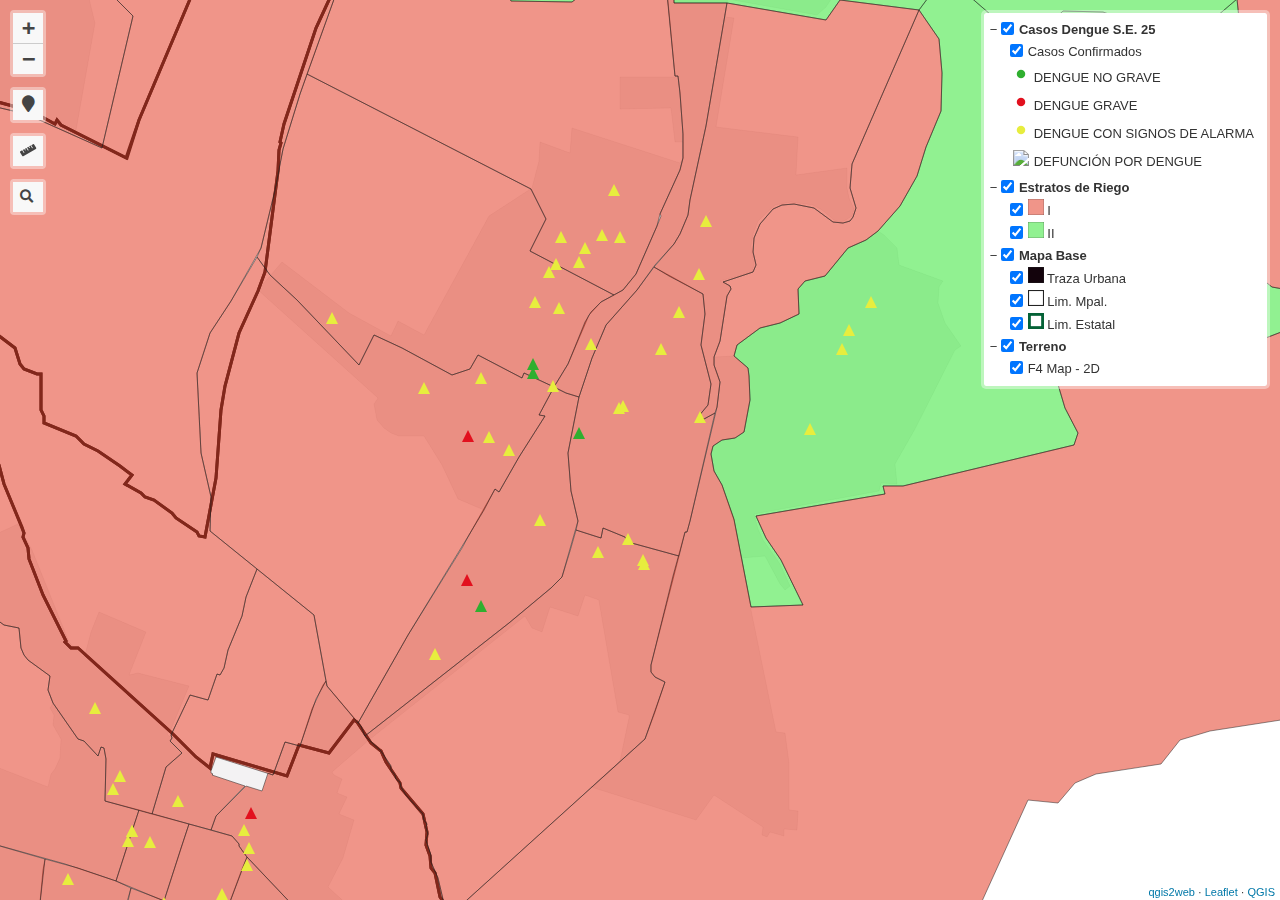
==== index.html @ 3ae40438 "Add files via upload" ====
<!doctype html>
<html lang="en">
    <head>
        <meta charset="utf-8">
        <meta http-equiv="X-UA-Compatible" content="IE=edge">
        <meta name="viewport" content="initial-scale=1,user-scalable=no,maximum-scale=1,width=device-width">
        <meta name="mobile-web-app-capable" content="yes">
        <meta name="apple-mobile-web-app-capable" content="yes">
        <link rel="stylesheet" href="css/leaflet.css">
        <link rel="stylesheet" href="css/L.Control.Layers.Tree.css">
        <link rel="stylesheet" href="css/L.Control.Locate.min.css">
        <link rel="stylesheet" href="css/qgis2web.css">
        <link rel="stylesheet" href="css/fontawesome-all.min.css">
        <link rel="stylesheet" href="css/leaflet-control-geocoder.Geocoder.css">
        <link rel="stylesheet" href="css/leaflet-measure.css">
        <style>
        html, body, #map {
            width: 100%;
            height: 100%;
            padding: 0;
            margin: 0;
        }
        </style>
        <title></title>
    </head>
    <body>
        <div id="map">
        </div>
        <script src="js/qgis2web_expressions.js"></script>
        <script src="js/leaflet.js"></script>
        <script src="js/L.Control.Layers.Tree.min.js"></script>
        <script src="js/L.Control.Locate.min.js"></script>
        <script src="js/leaflet-svg-shape-markers.min.js"></script>
        <script src="js/leaflet.rotatedMarker.js"></script>
        <script src="js/leaflet.pattern.js"></script>
        <script src="js/leaflet-hash.js"></script>
        <script src="js/Autolinker.min.js"></script>
        <script src="js/rbush.min.js"></script>
        <script src="js/labelgun.min.js"></script>
        <script src="js/labels.js"></script>
        <script src="js/leaflet-control-geocoder.Geocoder.js"></script>
        <script src="js/leaflet-measure.js"></script>
        <script src="data/LimEstatal_1.js"></script>
        <script src="data/LimMpal_2.js"></script>
        <script src="data/TrazaUrbana_3.js"></script>
        <script src="data/II_4.js"></script>
        <script src="data/I_5.js"></script>
        <script src="data/CasosConfirmados_6.js"></script>
        <script>
        var map = L.map('map', {
            zoomControl:false, maxZoom:28, minZoom:1
        }).fitBounds([[18.617056807213856,-99.18025095727889],[18.64943299283138,-99.13784376848737]]);
        var hash = new L.Hash(map);
        map.attributionControl.setPrefix('<a href="https://github.com/tomchadwin/qgis2web" target="_blank">qgis2web</a> &middot; <a href="https://leafletjs.com" title="A JS library for interactive maps">Leaflet</a> &middot; <a href="https://qgis.org">QGIS</a>');
        var autolinker = new Autolinker({truncate: {length: 30, location: 'smart'}});
        // remove popup's row if "visible-with-data"
        function removeEmptyRowsFromPopupContent(content, feature) {
         var tempDiv = document.createElement('div');
         tempDiv.innerHTML = content;
         var rows = tempDiv.querySelectorAll('tr');
         for (var i = 0; i < rows.length; i++) {
             var td = rows[i].querySelector('td.visible-with-data');
             var key = td ? td.id : '';
             if (td && td.classList.contains('visible-with-data') && feature.properties[key] == null) {
                 rows[i].parentNode.removeChild(rows[i]);
             }
         }
         return tempDiv.innerHTML;
        }
        // add class to format popup if it contains media
		function addClassToPopupIfMedia(content, popup) {
			var tempDiv = document.createElement('div');
			tempDiv.innerHTML = content;
			if (tempDiv.querySelector('td img')) {
				popup._contentNode.classList.add('media');
					// Delay to force the redraw
					setTimeout(function() {
						popup.update();
					}, 10);
			} else {
				popup._contentNode.classList.remove('media');
			}
		}
        var zoomControl = L.control.zoom({
            position: 'topleft'
        }).addTo(map);
        L.control.locate({locateOptions: {maxZoom: 19}}).addTo(map);
        var measureControl = new L.Control.Measure({
            position: 'topleft',
            primaryLengthUnit: 'meters',
            secondaryLengthUnit: 'kilometers',
            primaryAreaUnit: 'sqmeters',
            secondaryAreaUnit: 'hectares'
        });
        measureControl.addTo(map);
        document.getElementsByClassName('leaflet-control-measure-toggle')[0].innerHTML = '';
        document.getElementsByClassName('leaflet-control-measure-toggle')[0].className += ' fas fa-ruler';
        var bounds_group = new L.featureGroup([]);
        function setBounds() {
        }
        map.createPane('pane_F4Map2D_0');
        map.getPane('pane_F4Map2D_0').style.zIndex = 400;
        var layer_F4Map2D_0 = L.tileLayer('https://tile1.f4map.com/tiles/f4_2d/{z}/{x}/{y}.png', {
            pane: 'pane_F4Map2D_0',
            opacity: 1.0,
            attribution: '',
            minZoom: 1,
            maxZoom: 28,
        });
        layer_F4Map2D_0;
        map.addLayer(layer_F4Map2D_0);
        function pop_LimEstatal_1(feature, layer) {
            var popupContent = '<table>\
                    <tr>\
                        <td colspan="2">' + (feature.properties['CVE_ENT'] !== null ? autolinker.link(feature.properties['CVE_ENT'].toLocaleString()) : '') + '</td>\
                    </tr>\
                    <tr>\
                        <td colspan="2">' + (feature.properties['NOM_ENT'] !== null ? autolinker.link(feature.properties['NOM_ENT'].toLocaleString()) : '') + '</td>\
                    </tr>\
                </table>';
            var content = removeEmptyRowsFromPopupContent(popupContent, feature);
			layer.on('popupopen', function(e) {
				addClassToPopupIfMedia(content, e.popup);
			});
			layer.bindPopup(content, { maxHeight: 400 });
        }

        function style_LimEstatal_1_0() {
            return {
                pane: 'pane_LimEstatal_1',
                opacity: 1,
                color: 'rgba(4,98,54,1.0)',
                dashArray: '',
                lineCap: 'butt',
                lineJoin: 'miter',
                weight: 8.0, 
                fillOpacity: 0,
                interactive: false,
            }
        }
        map.createPane('pane_LimEstatal_1');
        map.getPane('pane_LimEstatal_1').style.zIndex = 401;
        map.getPane('pane_LimEstatal_1').style['mix-blend-mode'] = 'normal';
        var layer_LimEstatal_1 = new L.geoJson(json_LimEstatal_1, {
            attribution: '',
            interactive: false,
            dataVar: 'json_LimEstatal_1',
            layerName: 'layer_LimEstatal_1',
            pane: 'pane_LimEstatal_1',
            onEachFeature: pop_LimEstatal_1,
            style: style_LimEstatal_1_0,
        });
        bounds_group.addLayer(layer_LimEstatal_1);
        map.addLayer(layer_LimEstatal_1);
        function pop_LimMpal_2(feature, layer) {
            var popupContent = '<table>\
                    <tr>\
                        <td colspan="2">' + (feature.properties['CVE_ENT'] !== null ? autolinker.link(feature.properties['CVE_ENT'].toLocaleString()) : '') + '</td>\
                    </tr>\
                    <tr>\
                        <td colspan="2">' + (feature.properties['CVE_MUN'] !== null ? autolinker.link(feature.properties['CVE_MUN'].toLocaleString()) : '') + '</td>\
                    </tr>\
                    <tr>\
                        <th scope="row">NOM_MUN</th>\
                        <td class="visible-with-data" id="NOM_MUN">' + (feature.properties['NOM_MUN'] !== null ? autolinker.link(feature.properties['NOM_MUN'].toLocaleString()) : '') + '</td>\
                    </tr>\
                    <tr>\
                        <td colspan="2">' + (feature.properties['CVE_JUR'] !== null ? autolinker.link(feature.properties['CVE_JUR'].toLocaleString()) : '') + '</td>\
                    </tr>\
                </table>';
            var content = removeEmptyRowsFromPopupContent(popupContent, feature);
			layer.on('popupopen', function(e) {
				addClassToPopupIfMedia(content, e.popup);
			});
			layer.bindPopup(content, { maxHeight: 400 });
        }

        function style_LimMpal_2_0() {
            return {
                pane: 'pane_LimMpal_2',
                opacity: 1,
                color: 'rgba(35,35,35,1.0)',
                dashArray: '',
                lineCap: 'butt',
                lineJoin: 'miter',
                weight: 3.0, 
                fillOpacity: 0,
                interactive: false,
            }
        }
        map.createPane('pane_LimMpal_2');
        map.getPane('pane_LimMpal_2').style.zIndex = 402;
        map.getPane('pane_LimMpal_2').style['mix-blend-mode'] = 'normal';
        var layer_LimMpal_2 = new L.geoJson(json_LimMpal_2, {
            attribution: '',
            interactive: false,
            dataVar: 'json_LimMpal_2',
            layerName: 'layer_LimMpal_2',
            pane: 'pane_LimMpal_2',
            onEachFeature: pop_LimMpal_2,
            style: style_LimMpal_2_0,
        });
        bounds_group.addLayer(layer_LimMpal_2);
        map.addLayer(layer_LimMpal_2);
        function pop_TrazaUrbana_3(feature, layer) {
            var popupContent = '<table>\
                    <tr>\
                        <td colspan="2">' + (feature.properties['OBJECTID'] !== null ? autolinker.link(feature.properties['OBJECTID'].toLocaleString()) : '') + '</td>\
                    </tr>\
                    <tr>\
                        <td colspan="2">' + (feature.properties['ID'] !== null ? autolinker.link(feature.properties['ID'].toLocaleString()) : '') + '</td>\
                    </tr>\
                    <tr>\
                        <td colspan="2">' + (feature.properties['ENTIDAD'] !== null ? autolinker.link(feature.properties['ENTIDAD'].toLocaleString()) : '') + '</td>\
                    </tr>\
                    <tr>\
                        <td colspan="2">' + (feature.properties['NOMBRE_MAN'] !== null ? autolinker.link(feature.properties['NOMBRE_MAN'].toLocaleString()) : '') + '</td>\
                    </tr>\
                    <tr>\
                        <td colspan="2">' + (feature.properties['CLAVE'] !== null ? autolinker.link(feature.properties['CLAVE'].toLocaleString()) : '') + '</td>\
                    </tr>\
                    <tr>\
                        <td colspan="2">' + (feature.properties['LOC'] !== null ? autolinker.link(feature.properties['LOC'].toLocaleString()) : '') + '</td>\
                    </tr>\
                    <tr>\
                        <td colspan="2">' + (feature.properties['NOM_LOC'] !== null ? autolinker.link(feature.properties['NOM_LOC'].toLocaleString()) : '') + '</td>\
                    </tr>\
                    <tr>\
                        <td colspan="2">' + (feature.properties['pob_tot'] !== null ? autolinker.link(feature.properties['pob_tot'].toLocaleString()) : '') + '</td>\
                    </tr>\
                    <tr>\
                        <td colspan="2">' + (feature.properties['Distance'] !== null ? autolinker.link(feature.properties['Distance'].toLocaleString()) : '') + '</td>\
                    </tr>\
                    <tr>\
                        <td colspan="2">' + (feature.properties['cve_entife'] !== null ? autolinker.link(feature.properties['cve_entife'].toLocaleString()) : '') + '</td>\
                    </tr>\
                    <tr>\
                        <td colspan="2">' + (feature.properties['cve_ent'] !== null ? autolinker.link(feature.properties['cve_ent'].toLocaleString()) : '') + '</td>\
                    </tr>\
                    <tr>\
                        <td colspan="2">' + (feature.properties['IDD_MANC'] !== null ? autolinker.link(feature.properties['IDD_MANC'].toLocaleString()) : '') + '</td>\
                    </tr>\
                    <tr>\
                        <td colspan="2">' + (feature.properties['STATUS'] !== null ? autolinker.link(feature.properties['STATUS'].toLocaleString()) : '') + '</td>\
                    </tr>\
                    <tr>\
                        <td colspan="2">' + (feature.properties['CVE_MUN'] !== null ? autolinker.link(feature.properties['CVE_MUN'].toLocaleString()) : '') + '</td>\
                    </tr>\
                    <tr>\
                        <td colspan="2">' + (feature.properties['CVE_JUR'] !== null ? autolinker.link(feature.properties['CVE_JUR'].toLocaleString()) : '') + '</td>\
                    </tr>\
                    <tr>\
                        <td colspan="2">' + (feature.properties['Shape_area'] !== null ? autolinker.link(feature.properties['Shape_area'].toLocaleString()) : '') + '</td>\
                    </tr>\
                    <tr>\
                        <td colspan="2">' + (feature.properties['Shape_len'] !== null ? autolinker.link(feature.properties['Shape_len'].toLocaleString()) : '') + '</td>\
                    </tr>\
                </table>';
            var content = removeEmptyRowsFromPopupContent(popupContent, feature);
			layer.on('popupopen', function(e) {
				addClassToPopupIfMedia(content, e.popup);
			});
			layer.bindPopup(content, { maxHeight: 400 });
        }

        function style_TrazaUrbana_3_0() {
            return {
                pane: 'pane_TrazaUrbana_3',
                opacity: 1,
                color: 'rgba(35,35,35,0.05)',
                dashArray: '',
                lineCap: 'butt',
                lineJoin: 'miter',
                weight: 1.0, 
                fill: true,
                fillOpacity: 1,
                fillColor: 'rgba(19,3,12,0.05)',
                interactive: false,
            }
        }
        map.createPane('pane_TrazaUrbana_3');
        map.getPane('pane_TrazaUrbana_3').style.zIndex = 403;
        map.getPane('pane_TrazaUrbana_3').style['mix-blend-mode'] = 'normal';
        var layer_TrazaUrbana_3 = new L.geoJson(json_TrazaUrbana_3, {
            attribution: '',
            interactive: false,
            dataVar: 'json_TrazaUrbana_3',
            layerName: 'layer_TrazaUrbana_3',
            pane: 'pane_TrazaUrbana_3',
            onEachFeature: pop_TrazaUrbana_3,
            style: style_TrazaUrbana_3_0,
        });
        bounds_group.addLayer(layer_TrazaUrbana_3);
        map.addLayer(layer_TrazaUrbana_3);
        function pop_II_4(feature, layer) {
            var popupContent = '<table>\
                    <tr>\
                        <td colspan="2">' + (feature.properties['OBJECTID'] !== null ? autolinker.link(feature.properties['OBJECTID'].toLocaleString()) : '') + '</td>\
                    </tr>\
                    <tr>\
                        <td colspan="2">' + (feature.properties['ENTIDAD'] !== null ? autolinker.link(feature.properties['ENTIDAD'].toLocaleString()) : '') + '</td>\
                    </tr>\
                    <tr>\
                        <td colspan="2">' + (feature.properties['DISTRITO'] !== null ? autolinker.link(feature.properties['DISTRITO'].toLocaleString()) : '') + '</td>\
                    </tr>\
                    <tr>\
                        <td colspan="2">' + (feature.properties['MUNICIPIO'] !== null ? autolinker.link(feature.properties['MUNICIPIO'].toLocaleString()) : '') + '</td>\
                    </tr>\
                    <tr>\
                        <td colspan="2">' + (feature.properties['SECCION'] !== null ? autolinker.link(feature.properties['SECCION'].toLocaleString()) : '') + '</td>\
                    </tr>\
                    <tr>\
                        <td colspan="2">' + (feature.properties['TIPO'] !== null ? autolinker.link(feature.properties['TIPO'].toLocaleString()) : '') + '</td>\
                    </tr>\
                    <tr>\
                        <td colspan="2">' + (feature.properties['ENTIFE'] !== null ? autolinker.link(feature.properties['ENTIFE'].toLocaleString()) : '') + '</td>\
                    </tr>\
                    <tr>\
                        <td colspan="2">' + (feature.properties['MUNIFE'] !== null ? autolinker.link(feature.properties['MUNIFE'].toLocaleString()) : '') + '</td>\
                    </tr>\
                    <tr>\
                        <td colspan="2">' + (feature.properties['SECTOR'] !== null ? autolinker.link(feature.properties['SECTOR'].toLocaleString()) : '') + '</td>\
                    </tr>\
                    <tr>\
                        <td colspan="2">' + (feature.properties['NOMMUNIFE'] !== null ? autolinker.link(feature.properties['NOMMUNIFE'].toLocaleString()) : '') + '</td>\
                    </tr>\
                    <tr>\
                        <td colspan="2">' + (feature.properties['MUNINEG'] !== null ? autolinker.link(feature.properties['MUNINEG'].toLocaleString()) : '') + '</td>\
                    </tr>\
                    <tr>\
                        <td colspan="2">' + (feature.properties['NOMMUNINE'] !== null ? autolinker.link(feature.properties['NOMMUNINE'].toLocaleString()) : '') + '</td>\
                    </tr>\
                    <tr>\
                        <td colspan="2">' + (feature.properties['CVEUNIK'] !== null ? autolinker.link(feature.properties['CVEUNIK'].toLocaleString()) : '') + '</td>\
                    </tr>\
                    <tr>\
                        <td colspan="2">' + (feature.properties['munineg10'] !== null ? autolinker.link(feature.properties['munineg10'].toLocaleString()) : '') + '</td>\
                    </tr>\
                    <tr>\
                        <td colspan="2">' + (feature.properties['NOMNINE10'] !== null ? autolinker.link(feature.properties['NOMNINE10'].toLocaleString()) : '') + '</td>\
                    </tr>\
                    <tr>\
                        <td colspan="2">' + (feature.properties['cve_ent'] !== null ? autolinker.link(feature.properties['cve_ent'].toLocaleString()) : '') + '</td>\
                    </tr>\
                    <tr>\
                        <td colspan="2">' + (feature.properties['cve_mun'] !== null ? autolinker.link(feature.properties['cve_mun'].toLocaleString()) : '') + '</td>\
                    </tr>\
                    <tr>\
                        <td colspan="2">' + (feature.properties['cx'] !== null ? autolinker.link(feature.properties['cx'].toLocaleString()) : '') + '</td>\
                    </tr>\
                    <tr>\
                        <td colspan="2">' + (feature.properties['cy'] !== null ? autolinker.link(feature.properties['cy'].toLocaleString()) : '') + '</td>\
                    </tr>\
                    <tr>\
                        <td colspan="2">' + (feature.properties['minx'] !== null ? autolinker.link(feature.properties['minx'].toLocaleString()) : '') + '</td>\
                    </tr>\
                    <tr>\
                        <td colspan="2">' + (feature.properties['miny'] !== null ? autolinker.link(feature.properties['miny'].toLocaleString()) : '') + '</td>\
                    </tr>\
                    <tr>\
                        <td colspan="2">' + (feature.properties['maxx'] !== null ? autolinker.link(feature.properties['maxx'].toLocaleString()) : '') + '</td>\
                    </tr>\
                    <tr>\
                        <td colspan="2">' + (feature.properties['maxy'] !== null ? autolinker.link(feature.properties['maxy'].toLocaleString()) : '') + '</td>\
                    </tr>\
                    <tr>\
                        <td colspan="2">' + (feature.properties['cve_jur'] !== null ? autolinker.link(feature.properties['cve_jur'].toLocaleString()) : '') + '</td>\
                    </tr>\
                    <tr>\
                        <td colspan="2">' + (feature.properties['cveUnk'] !== null ? autolinker.link(feature.properties['cveUnk'].toLocaleString()) : '') + '</td>\
                    </tr>\
                    <tr>\
                        <td colspan="2">' + (feature.properties['Shape_area'] !== null ? autolinker.link(feature.properties['Shape_area'].toLocaleString()) : '') + '</td>\
                    </tr>\
                    <tr>\
                        <td colspan="2">' + (feature.properties['Shape_len'] !== null ? autolinker.link(feature.properties['Shape_len'].toLocaleString()) : '') + '</td>\
                    </tr>\
                    <tr>\
                        <td colspan="2">' + (feature.properties['final —'] !== null ? autolinker.link(feature.properties['final —'].toLocaleString()) : '') + '</td>\
                    </tr>\
                    <tr>\
                        <td colspan="2">' + (feature.properties['final ��_1'] !== null ? autolinker.link(feature.properties['final ��_1'].toLocaleString()) : '') + '</td>\
                    </tr>\
                    <tr>\
                        <td colspan="2">' + (feature.properties['final ��_2'] !== null ? autolinker.link(feature.properties['final ��_2'].toLocaleString()) : '') + '</td>\
                    </tr>\
                    <tr>\
                        <td colspan="2">' + (feature.properties['final ��_3'] !== null ? autolinker.link(feature.properties['final ��_3'].toLocaleString()) : '') + '</td>\
                    </tr>\
                    <tr>\
                        <td colspan="2">' + (feature.properties['final ��_4'] !== null ? autolinker.link(feature.properties['final ��_4'].toLocaleString()) : '') + '</td>\
                    </tr>\
                </table>';
            var content = removeEmptyRowsFromPopupContent(popupContent, feature);
			layer.on('popupopen', function(e) {
				addClassToPopupIfMedia(content, e.popup);
			});
			layer.bindPopup(content, { maxHeight: 400 });
        }

        function style_II_4_0() {
            return {
                pane: 'pane_II_4',
                opacity: 1,
                color: 'rgba(35,35,35,0.5)',
                dashArray: '',
                lineCap: 'butt',
                lineJoin: 'miter',
                weight: 1.0, 
                fill: true,
                fillOpacity: 1,
                fillColor: 'rgba(35,227,35,0.5)',
                interactive: false,
            }
        }
        map.createPane('pane_II_4');
        map.getPane('pane_II_4').style.zIndex = 404;
        map.getPane('pane_II_4').style['mix-blend-mode'] = 'normal';
        var layer_II_4 = new L.geoJson(json_II_4, {
            attribution: '',
            interactive: false,
            dataVar: 'json_II_4',
            layerName: 'layer_II_4',
            pane: 'pane_II_4',
            onEachFeature: pop_II_4,
            style: style_II_4_0,
        });
        bounds_group.addLayer(layer_II_4);
        map.addLayer(layer_II_4);
        function pop_I_5(feature, layer) {
            var popupContent = '<table>\
                    <tr>\
                        <td colspan="2">' + (feature.properties['OBJECTID'] !== null ? autolinker.link(feature.properties['OBJECTID'].toLocaleString()) : '') + '</td>\
                    </tr>\
                    <tr>\
                        <td colspan="2">' + (feature.properties['ENTIDAD'] !== null ? autolinker.link(feature.properties['ENTIDAD'].toLocaleString()) : '') + '</td>\
                    </tr>\
                    <tr>\
                        <td colspan="2">' + (feature.properties['DISTRITO'] !== null ? autolinker.link(feature.properties['DISTRITO'].toLocaleString()) : '') + '</td>\
                    </tr>\
                    <tr>\
                        <td colspan="2"><strong>MUNICIPIO</strong><br />' + (feature.properties['MUNICIPIO'] !== null ? autolinker.link(feature.properties['MUNICIPIO'].toLocaleString()) : '') + '</td>\
                    </tr>\
                    <tr>\
                        <td colspan="2">' + (feature.properties['SECCION'] !== null ? autolinker.link(feature.properties['SECCION'].toLocaleString()) : '') + '</td>\
                    </tr>\
                    <tr>\
                        <td colspan="2">' + (feature.properties['TIPO'] !== null ? autolinker.link(feature.properties['TIPO'].toLocaleString()) : '') + '</td>\
                    </tr>\
                    <tr>\
                        <td colspan="2">' + (feature.properties['ENTIFE'] !== null ? autolinker.link(feature.properties['ENTIFE'].toLocaleString()) : '') + '</td>\
                    </tr>\
                    <tr>\
                        <td colspan="2">' + (feature.properties['MUNIFE'] !== null ? autolinker.link(feature.properties['MUNIFE'].toLocaleString()) : '') + '</td>\
                    </tr>\
                    <tr>\
                        <td colspan="2">' + (feature.properties['SECTOR'] !== null ? autolinker.link(feature.properties['SECTOR'].toLocaleString()) : '') + '</td>\
                    </tr>\
                    <tr>\
                        <td colspan="2">' + (feature.properties['NOMMUNIFE'] !== null ? autolinker.link(feature.properties['NOMMUNIFE'].toLocaleString()) : '') + '</td>\
                    </tr>\
                    <tr>\
                        <td colspan="2">' + (feature.properties['MUNINEG'] !== null ? autolinker.link(feature.properties['MUNINEG'].toLocaleString()) : '') + '</td>\
                    </tr>\
                    <tr>\
                        <td colspan="2">' + (feature.properties['NOMMUNINE'] !== null ? autolinker.link(feature.properties['NOMMUNINE'].toLocaleString()) : '') + '</td>\
                    </tr>\
                    <tr>\
                        <td colspan="2">' + (feature.properties['CVEUNIK'] !== null ? autolinker.link(feature.properties['CVEUNIK'].toLocaleString()) : '') + '</td>\
                    </tr>\
                    <tr>\
                        <td colspan="2">' + (feature.properties['munineg10'] !== null ? autolinker.link(feature.properties['munineg10'].toLocaleString()) : '') + '</td>\
                    </tr>\
                    <tr>\
                        <td colspan="2">' + (feature.properties['NOMNINE10'] !== null ? autolinker.link(feature.properties['NOMNINE10'].toLocaleString()) : '') + '</td>\
                    </tr>\
                    <tr>\
                        <td colspan="2">' + (feature.properties['cve_ent'] !== null ? autolinker.link(feature.properties['cve_ent'].toLocaleString()) : '') + '</td>\
                    </tr>\
                    <tr>\
                        <td colspan="2">' + (feature.properties['cve_mun'] !== null ? autolinker.link(feature.properties['cve_mun'].toLocaleString()) : '') + '</td>\
                    </tr>\
                    <tr>\
                        <td colspan="2">' + (feature.properties['cx'] !== null ? autolinker.link(feature.properties['cx'].toLocaleString()) : '') + '</td>\
                    </tr>\
                    <tr>\
                        <td colspan="2">' + (feature.properties['cy'] !== null ? autolinker.link(feature.properties['cy'].toLocaleString()) : '') + '</td>\
                    </tr>\
                    <tr>\
                        <td colspan="2">' + (feature.properties['minx'] !== null ? autolinker.link(feature.properties['minx'].toLocaleString()) : '') + '</td>\
                    </tr>\
                    <tr>\
                        <td colspan="2">' + (feature.properties['miny'] !== null ? autolinker.link(feature.properties['miny'].toLocaleString()) : '') + '</td>\
                    </tr>\
                    <tr>\
                        <td colspan="2">' + (feature.properties['maxx'] !== null ? autolinker.link(feature.properties['maxx'].toLocaleString()) : '') + '</td>\
                    </tr>\
                    <tr>\
                        <td colspan="2">' + (feature.properties['maxy'] !== null ? autolinker.link(feature.properties['maxy'].toLocaleString()) : '') + '</td>\
                    </tr>\
                    <tr>\
                        <td colspan="2">' + (feature.properties['cve_jur'] !== null ? autolinker.link(feature.properties['cve_jur'].toLocaleString()) : '') + '</td>\
                    </tr>\
                    <tr>\
                        <td colspan="2">' + (feature.properties['cveUnk'] !== null ? autolinker.link(feature.properties['cveUnk'].toLocaleString()) : '') + '</td>\
                    </tr>\
                    <tr>\
                        <td colspan="2">' + (feature.properties['Shape_area'] !== null ? autolinker.link(feature.properties['Shape_area'].toLocaleString()) : '') + '</td>\
                    </tr>\
                    <tr>\
                        <td colspan="2">' + (feature.properties['Shape_len'] !== null ? autolinker.link(feature.properties['Shape_len'].toLocaleString()) : '') + '</td>\
                    </tr>\
                    <tr>\
                        <td colspan="2">' + (feature.properties['final —'] !== null ? autolinker.link(feature.properties['final —'].toLocaleString()) : '') + '</td>\
                    </tr>\
                    <tr>\
                        <td colspan="2">' + (feature.properties['final ��_1'] !== null ? autolinker.link(feature.properties['final ��_1'].toLocaleString()) : '') + '</td>\
                    </tr>\
                    <tr>\
                        <td colspan="2">' + (feature.properties['final ��_2'] !== null ? autolinker.link(feature.properties['final ��_2'].toLocaleString()) : '') + '</td>\
                    </tr>\
                    <tr>\
                        <td colspan="2">' + (feature.properties['final ��_3'] !== null ? autolinker.link(feature.properties['final ��_3'].toLocaleString()) : '') + '</td>\
                    </tr>\
                    <tr>\
                        <td colspan="2">' + (feature.properties['final ��_4'] !== null ? autolinker.link(feature.properties['final ��_4'].toLocaleString()) : '') + '</td>\
                    </tr>\
                </table>';
            var content = removeEmptyRowsFromPopupContent(popupContent, feature);
			layer.on('popupopen', function(e) {
				addClassToPopupIfMedia(content, e.popup);
			});
			layer.bindPopup(content, { maxHeight: 400 });
        }

        function style_I_5_0() {
            return {
                pane: 'pane_I_5',
                opacity: 1,
                color: 'rgba(35,35,35,0.5)',
                dashArray: '',
                lineCap: 'butt',
                lineJoin: 'miter',
                weight: 1.0, 
                fill: true,
                fillOpacity: 1,
                fillColor: 'rgba(226,44,20,0.5)',
                interactive: false,
            }
        }
        map.createPane('pane_I_5');
        map.getPane('pane_I_5').style.zIndex = 405;
        map.getPane('pane_I_5').style['mix-blend-mode'] = 'normal';
        var layer_I_5 = new L.geoJson(json_I_5, {
            attribution: '',
            interactive: false,
            dataVar: 'json_I_5',
            layerName: 'layer_I_5',
            pane: 'pane_I_5',
            onEachFeature: pop_I_5,
            style: style_I_5_0,
        });
        bounds_group.addLayer(layer_I_5);
        map.addLayer(layer_I_5);
        function pop_CasosConfirmados_6(feature, layer) {
            var popupContent = '<table>\
                    <tr>\
                        <th scope="row">FOLD_ID</th>\
                        <td class="visible-with-data" id="FOLD_ID">' + (feature.properties['FOLD_ID'] !== null ? autolinker.link(feature.properties['FOLD_ID'].toLocaleString()) : '') + '</td>\
                    </tr>\
                    <tr>\
                        <td colspan="2">' + (feature.properties['casos — cas_si'] !== null ? autolinker.link(feature.properties['casos — cas_si'].toLocaleString()) : '') + '</td>\
                    </tr>\
                    <tr>\
                        <td colspan="2">' + (feature.properties['casos — cas_defun'] !== null ? autolinker.link(feature.properties['casos — cas_defun'].toLocaleString()) : '') + '</td>\
                    </tr>\
                    <tr>\
                        <td colspan="2">' + (feature.properties['casos — cas_en base'] !== null ? autolinker.link(feature.properties['casos — cas_en base'].toLocaleString()) : '') + '</td>\
                    </tr>\
                    <tr>\
                        <th scope="row">casos — cas_dx</th>\
                        <td class="visible-with-data" id="casos — cas_dx">' + (feature.properties['casos — cas_dx'] !== null ? autolinker.link(feature.properties['casos — cas_dx'].toLocaleString()) : '') + '</td>\
                    </tr>\
                </table>';
            var content = removeEmptyRowsFromPopupContent(popupContent, feature);
			layer.on('popupopen', function(e) {
				addClassToPopupIfMedia(content, e.popup);
			});
			layer.bindPopup(content, { maxHeight: 400 });
        }

        function style_CasosConfirmados_6_0(feature) {
            switch(String(feature.properties['casos — cas_dx'])) {
                case 'DENGUE NO GRAVE':
                    return {
                pane: 'pane_CasosConfirmados_6',
                radius: 6.0,
                stroke: false,
                fill: true,
                fillOpacity: 1,
                fillColor: 'rgba(47,175,47,1.0)',
                interactive: true,
            }
                    break;
                case 'DENGUE GRAVE':
                    return {
                pane: 'pane_CasosConfirmados_6',
                radius: 6.0,
                stroke: false,
                fill: true,
                fillOpacity: 1,
                fillColor: 'rgba(226,16,30,1.0)',
                interactive: true,
            }
                    break;
                case 'DENGUE CON SIGNOS DE ALARMA':
                    return {
                pane: 'pane_CasosConfirmados_6',
                radius: 6.0,
                stroke: false,
                fill: true,
                fillOpacity: 1,
                fillColor: 'rgba(231,237,62,1.0)',
                interactive: true,
            }
                    break;
                case 'DEFUNCIÓN POR DENGUE':
                    return {
                pane: 'pane_CasosConfirmados_6',
                shape: 'triangle',
                radius: 6.4,
                stroke: false,
                fill: true,
                fillOpacity: 1,
                fillColor: 'rgba(0,0,0,1.0)',
                interactive: true,
            }
                    break;
            }
        }
        map.createPane('pane_CasosConfirmados_6');
        map.getPane('pane_CasosConfirmados_6').style.zIndex = 406;
        map.getPane('pane_CasosConfirmados_6').style['mix-blend-mode'] = 'normal';
        var layer_CasosConfirmados_6 = new L.geoJson(json_CasosConfirmados_6, {
            attribution: '',
            interactive: true,
            dataVar: 'json_CasosConfirmados_6',
            layerName: 'layer_CasosConfirmados_6',
            pane: 'pane_CasosConfirmados_6',
            onEachFeature: pop_CasosConfirmados_6,
            pointToLayer: function (feature, latlng) {
                var context = {
                    feature: feature,
                    variables: {}
                };
                return L.shapeMarker(latlng, style_CasosConfirmados_6_0(feature));
            },
        });
        bounds_group.addLayer(layer_CasosConfirmados_6);
        map.addLayer(layer_CasosConfirmados_6);
        map.on("zoomend", function(e) {
            if (map.getZoom() <= 19 && map.getZoom() >= 9) {
                map.addLayer(layer_LimMpal_2);
            } else if (map.getZoom() > 19 || map.getZoom() < 9) {
                map.removeLayer(layer_LimMpal_2);
            }
        });
            if (map.getZoom() <= 19 && map.getZoom() >= 9) {
                map.addLayer(layer_LimMpal_2);
            } else if (map.getZoom() > 19 || map.getZoom() < 9) {
                map.removeLayer(layer_LimMpal_2);
            }
        var osmGeocoder = new L.Control.Geocoder({
            collapsed: true,
            position: 'topleft',
            text: 'Search',
            title: 'Testing'
        }).addTo(map);
        document.getElementsByClassName('leaflet-control-geocoder-icon')[0]
        .className += ' fa fa-search';
        document.getElementsByClassName('leaflet-control-geocoder-icon')[0]
        .title += 'Search for a place';
        var baseMaps = {};
        var overlaysTree = [
        {label: '<b>Casos Dengue S.E.  25</b>', selectAllCheckbox: true, children: [
            {label: 'Casos Confirmados<br /><table><tr><td style="text-align: center;"><img src="legend/CasosConfirmados_6_DENGUENOGRAVE0.png" /></td><td>DENGUE NO GRAVE</td></tr><tr><td style="text-align: center;"><img src="legend/CasosConfirmados_6_DENGUEGRAVE1.png" /></td><td>DENGUE GRAVE</td></tr><tr><td style="text-align: center;"><img src="legend/CasosConfirmados_6_DENGUECONSIGNOSDEALARMA2.png" /></td><td>DENGUE CON SIGNOS DE ALARMA</td></tr><tr><td style="text-align: center;"><img src="legend/CasosConfirmados_6_DEFUNCIÓNPORDENGUE3.png" /></td><td>DEFUNCIÓN POR DENGUE</td></tr></table>', layer: layer_CasosConfirmados_6},]},
        {label: '<b>Estratos de Riego</b>', selectAllCheckbox: true, children: [
            {label: '<img src="legend/I_5.png" /> I', layer: layer_I_5},
            {label: '<img src="legend/II_4.png" /> II', layer: layer_II_4},]},
        {label: '<b>Mapa Base</b>', selectAllCheckbox: true, children: [
            {label: '<img src="legend/TrazaUrbana_3.png" /> Traza Urbana', layer: layer_TrazaUrbana_3},
            {label: '<img src="legend/LimMpal_2.png" /> Lim. Mpal.', layer: layer_LimMpal_2},
            {label: '<img src="legend/LimEstatal_1.png" /> Lim. Estatal', layer: layer_LimEstatal_1},]},
        {label: '<b>Terreno</b>', selectAllCheckbox: true, children: [
            {label: "F4 Map - 2D", layer: layer_F4Map2D_0},]},]
        var lay = L.control.layers.tree(null, overlaysTree,{
            //namedToggle: true,
            //selectorBack: false,
            //closedSymbol: '&#8862; &#x1f5c0;',
            //openedSymbol: '&#8863; &#x1f5c1;',
            //collapseAll: 'Collapse all',
            //expandAll: 'Expand all',
            collapsed: false, 
        });
        lay.addTo(map);
        map.on("zoomend", function(){

                if (map.hasLayer(layer_LimMpal_2)) {
                    if (map.getZoom() <= 19 && map.getZoom() >= 12) {
                        layer_LimMpal_2.eachLayer(function (layer) {
                            layer.openTooltip();
                        });
                    } else {
                        layer_LimMpal_2.eachLayer(function (layer) {
                            layer.closeTooltip();
                        });
                    }
                }
        });
        setBounds();
        var i = 0;
        layer_LimMpal_2.eachLayer(function(layer) {
            var context = {
                feature: layer.feature,
                variables: {}
            };
            layer.bindTooltip((layer.feature.properties['NOM_MUN'] !== null?String('<div style="color: #323232; font-size: 20pt; font-family: \'Arial Rounded MT Bold\', sans-serif;">' + layer.feature.properties['NOM_MUN']) + '</div>':''), {permanent: true, offset: [-0, -16], className: 'css_LimMpal_2'});
            labels.push(layer);
            totalMarkers += 1;
              layer.added = true;
              addLabel(layer, i);
              i++;
        });
                if (map.hasLayer(layer_LimMpal_2)) {
                    if (map.getZoom() <= 19 && map.getZoom() >= 12) {
                        layer_LimMpal_2.eachLayer(function (layer) {
                            layer.openTooltip();
                        });
                    } else {
                        layer_LimMpal_2.eachLayer(function (layer) {
                            layer.closeTooltip();
                        });
                    }
                }
        resetLabels([layer_LimMpal_2]);
        map.on("zoomend", function(){
            resetLabels([layer_LimMpal_2]);
        });
        map.on("layeradd", function(){
            resetLabels([layer_LimMpal_2]);
        });
        map.on("layerremove", function(){
            resetLabels([layer_LimMpal_2]);
        });
        </script>
    </body>
</html>
---- css/leaflet.css ----
/* required styles */

.leaflet-pane,
.leaflet-tile,
.leaflet-marker-icon,
.leaflet-marker-shadow,
.leaflet-tile-container,
.leaflet-pane > svg,
.leaflet-pane > canvas,
.leaflet-zoom-box,
.leaflet-image-layer,
.leaflet-layer {
	position: absolute;
	left: 0;
	top: 0;
	}
.leaflet-container {
	overflow: hidden;
	}
.leaflet-tile,
.leaflet-marker-icon,
.leaflet-marker-shadow {
	-webkit-user-select: none;
	   -moz-user-select: none;
	        user-select: none;
	  -webkit-user-drag: none;
	}
/* Prevents IE11 from highlighting tiles in blue */
.leaflet-tile::selection {
	background: transparent;
}
/* Safari renders non-retina tile on retina better with this, but Chrome is worse */
.leaflet-safari .leaflet-tile {
	image-rendering: -webkit-optimize-contrast;
	}
/* hack that prevents hw layers "stretching" when loading new tiles */
.leaflet-safari .leaflet-tile-container {
	width: 1600px;
	height: 1600px;
	-webkit-transform-origin: 0 0;
	}
.leaflet-marker-icon,
.leaflet-marker-shadow {
	display: block;
	}
/* .leaflet-container svg: reset svg max-width decleration shipped in Joomla! (joomla.org) 3.x */
/* .leaflet-container img: map is broken in FF if you have max-width: 100% on tiles */
.leaflet-container .leaflet-overlay-pane svg,
.leaflet-container .leaflet-marker-pane img,
.leaflet-container .leaflet-shadow-pane img,
.leaflet-container .leaflet-tile-pane img,
.leaflet-container img.leaflet-image-layer,
.leaflet-container .leaflet-tile {
	max-width: none !important;
	max-height: none !important;
	}

.leaflet-container.leaflet-touch-zoom {
	-ms-touch-action: pan-x pan-y;
	touch-action: pan-x pan-y;
	}
.leaflet-container.leaflet-touch-drag {
	-ms-touch-action: pinch-zoom;
	/* Fallback for FF which doesn't support pinch-zoom */
	touch-action: none;
	touch-action: pinch-zoom;
}
.leaflet-container.leaflet-touch-drag.leaflet-touch-zoom {
	-ms-touch-action: none;
	touch-action: none;
}
.leaflet-container {
	-webkit-tap-highlight-color: transparent;
}
.leaflet-container a {
	-webkit-tap-highlight-color: rgba(51, 181, 229, 0.4);
}
.leaflet-tile {
	filter: inherit;
	visibility: hidden;
	}
.leaflet-tile-loaded {
	visibility: inherit;
	}
.leaflet-zoom-box {
	width: 0;
	height: 0;
	-moz-box-sizing: border-box;
	     box-sizing: border-box;
	z-index: 800;
	}
/* workaround for https://bugzilla.mozilla.org/show_bug.cgi?id=888319 */
.leaflet-overlay-pane svg {
	-moz-user-select: none;
	}

.leaflet-pane         { z-index: 400; }

.leaflet-tile-pane    { z-index: 200; }
.leaflet-overlay-pane { z-index: 400; }
.leaflet-shadow-pane  { z-index: 500; }
.leaflet-marker-pane  { z-index: 600; }
.leaflet-tooltip-pane   { z-index: 650; }
.leaflet-popup-pane   { z-index: 700; }

.leaflet-map-pane canvas { z-index: 100; }
.leaflet-map-pane svg    { z-index: 200; }

.leaflet-vml-shape {
	width: 1px;
	height: 1px;
	}
.lvml {
	behavior: url(#default#VML);
	display: inline-block;
	position: absolute;
	}


/* control positioning */

.leaflet-control {
	position: relative;
	z-index: 800;
	pointer-events: visiblePainted; /* IE 9-10 doesn't have auto */
	pointer-events: auto;
	}
.leaflet-top,
.leaflet-bottom {
	position: absolute;
	z-index: 1000;
	pointer-events: none;
	}
.leaflet-top {
	top: 0;
	}
.leaflet-right {
	right: 0;
	}
.leaflet-bottom {
	bottom: 0;
	}
.leaflet-left {
	left: 0;
	}
.leaflet-control {
	float: left;
	clear: both;
	}
.leaflet-right .leaflet-control {
	float: right;
	}
.leaflet-top .leaflet-control {
	margin-top: 10px;
	}
.leaflet-bottom .leaflet-control {
	margin-bottom: 10px;
	}
.leaflet-left .leaflet-control {
	margin-left: 10px;
	}
.leaflet-right .leaflet-control {
	margin-right: 10px;
	}


/* zoom and fade animations */

.leaflet-fade-anim .leaflet-tile {
	will-change: opacity;
	}
.leaflet-fade-anim .leaflet-popup {
	opacity: 0;
	-webkit-transition: opacity 0.2s linear;
	   -moz-transition: opacity 0.2s linear;
	        transition: opacity 0.2s linear;
	}
.leaflet-fade-anim .leaflet-map-pane .leaflet-popup {
	opacity: 1;
	}
.leaflet-zoom-animated {
	-webkit-transform-origin: 0 0;
	    -ms-transform-origin: 0 0;
	        transform-origin: 0 0;
	}
.leaflet-zoom-anim .leaflet-zoom-animated {
	will-change: transform;
	}
.leaflet-zoom-anim .leaflet-zoom-animated {
	-webkit-transition: -webkit-transform 0.25s cubic-bezier(0,0,0.25,1);
	   -moz-transition:    -moz-transform 0.25s cubic-bezier(0,0,0.25,1);
	        transition:         transform 0.25s cubic-bezier(0,0,0.25,1);
	}
.leaflet-zoom-anim .leaflet-tile,
.leaflet-pan-anim .leaflet-tile {
	-webkit-transition: none;
	   -moz-transition: none;
	        transition: none;
	}

.leaflet-zoom-anim .leaflet-zoom-hide {
	visibility: hidden;
	}


/* cursors */

.leaflet-interactive {
	cursor: pointer;
	}
.leaflet-grab {
	cursor: -webkit-grab;
	cursor:    -moz-grab;
	cursor:         grab;
	}
.leaflet-crosshair,
.leaflet-crosshair .leaflet-interactive {
	cursor: crosshair;
	}
.leaflet-popup-pane,
.leaflet-control {
	cursor: auto;
	}
.leaflet-dragging .leaflet-grab,
.leaflet-dragging .leaflet-grab .leaflet-interactive,
.leaflet-dragging .leaflet-marker-draggable {
	cursor: move;
	cursor: -webkit-grabbing;
	cursor:    -moz-grabbing;
	cursor:         grabbing;
	}

/* marker & overlays interactivity */
.leaflet-marker-icon,
.leaflet-marker-shadow,
.leaflet-image-layer,
.leaflet-pane > svg path,
.leaflet-tile-container {
	pointer-events: none;
	}

.leaflet-marker-icon.leaflet-interactive,
.leaflet-image-layer.leaflet-interactive,
.leaflet-pane > svg path.leaflet-interactive,
svg.leaflet-image-layer.leaflet-interactive path {
	pointer-events: visiblePainted; /* IE 9-10 doesn't have auto */
	pointer-events: auto;
	}

/* visual tweaks */

.leaflet-container {
	background: #ddd;
	outline: 0;
	}
.leaflet-container a {
	color: #0078A8;
	}
.leaflet-container a.leaflet-active {
	outline: 2px solid orange;
	}
.leaflet-zoom-box {
	border: 2px dotted #38f;
	background: rgba(255,255,255,0.5);
	}


/* general typography */
.leaflet-container {
	font: 12px/1.5 "Helvetica Neue", Arial, Helvetica, sans-serif;
	}


/* general toolbar styles */

.leaflet-bar {
	box-shadow: 0 1px 5px rgba(0,0,0,0.65);
	border-radius: 4px;
	}
.leaflet-bar a,
.leaflet-bar a:hover {
	background-color: #fff;
	border-bottom: 1px solid #ccc;
	width: 26px;
	height: 26px;
	line-height: 26px;
	display: block;
	text-align: center;
	text-decoration: none;
	color: black;
	}
.leaflet-bar a,
.leaflet-control-layers-toggle {
	background-position: 50% 50%;
	background-repeat: no-repeat;
	display: block;
	}
.leaflet-bar a:hover {
	background-color: #f4f4f4;
	}
.leaflet-bar a:first-child {
	border-top-left-radius: 4px;
	border-top-right-radius: 4px;
	}
.leaflet-bar a:last-child {
	border-bottom-left-radius: 4px;
	border-bottom-right-radius: 4px;
	border-bottom: none;
	}
.leaflet-bar a.leaflet-disabled {
	cursor: default;
	background-color: #f4f4f4;
	color: #bbb;
	}

.leaflet-touch .leaflet-bar a {
	width: 30px;
	height: 30px;
	line-height: 30px;
	}
.leaflet-touch .leaflet-bar a:first-child {
	border-top-left-radius: 2px;
	border-top-right-radius: 2px;
	}
.leaflet-touch .leaflet-bar a:last-child {
	border-bottom-left-radius: 2px;
	border-bottom-right-radius: 2px;
	}

/* zoom control */

.leaflet-control-zoom-in,
.leaflet-control-zoom-out {
	font: bold 18px 'Lucida Console', Monaco, monospace;
	text-indent: 1px;
	}

.leaflet-touch .leaflet-control-zoom-in, .leaflet-touch .leaflet-control-zoom-out  {
	font-size: 22px;
	}


/* layers control */

.leaflet-control-layers {
	box-shadow: 0 1px 5px rgba(0,0,0,0.4);
	background: #fff;
	border-radius: 5px;
	}
.leaflet-control-layers-toggle {
	background-image: url(images/layers.png);
	width: 36px;
	height: 36px;
	}
.leaflet-retina .leaflet-control-layers-toggle {
	background-image: url(images/layers-2x.png);
	background-size: 26px 26px;
	}
.leaflet-touch .leaflet-control-layers-toggle {
	width: 44px;
	height: 44px;
	}
.leaflet-control-layers .leaflet-control-layers-list,
.leaflet-control-layers-expanded .leaflet-control-layers-toggle {
	display: none;
	}
.leaflet-control-layers-expanded .leaflet-control-layers-list {
	display: block;
	position: relative;
	}
.leaflet-control-layers-expanded {
	padding: 6px 10px 6px 6px;
	color: #333;
	background: #fff;
	}
.leaflet-control-layers-scrollbar {
	overflow-y: scroll;
	overflow-x: hidden;
	padding-right: 5px;
	}
.leaflet-control-layers-selector {
	margin-top: 2px;
	position: relative;
	top: 1px;
	}
.leaflet-control-layers label {
	display: block;
	}
.leaflet-control-layers-separator {
	height: 0;
	border-top: 1px solid #ddd;
	margin: 5px -10px 5px -6px;
	}

/* Default icon URLs */
.leaflet-default-icon-path {
	background-image: url(images/marker-icon.png);
	}


/* attribution and scale controls */

.leaflet-container .leaflet-control-attribution {
	background: #fff;
	background: rgba(255, 255, 255, 0.7);
	margin: 0;
	}
.leaflet-control-attribution,
.leaflet-control-scale-line {
	padding: 0 5px;
	color: #333;
	}
.leaflet-control-attribution a {
	text-decoration: none;
	}
.leaflet-control-attribution a:hover {
	text-decoration: underline;
	}
.leaflet-container .leaflet-control-attribution,
.leaflet-container .leaflet-control-scale {
	font-size: 11px;
	}
.leaflet-left .leaflet-control-scale {
	margin-left: 5px;
	}
.leaflet-bottom .leaflet-control-scale {
	margin-bottom: 5px;
	}
.leaflet-control-scale-line {
	border: 2px solid #777;
	border-top: none;
	line-height: 1.1;
	padding: 2px 5px 1px;
	font-size: 11px;
	white-space: nowrap;
	overflow: hidden;
	-moz-box-sizing: border-box;
	     box-sizing: border-box;

	background: #fff;
	background: rgba(255, 255, 255, 0.5);
	}
.leaflet-control-scale-line:not(:first-child) {
	border-top: 2px solid #777;
	border-bottom: none;
	margin-top: -2px;
	}
.leaflet-control-scale-line:not(:first-child):not(:last-child) {
	border-bottom: 2px solid #777;
	}

.leaflet-touch .leaflet-control-attribution,
.leaflet-touch .leaflet-control-layers,
.leaflet-touch .leaflet-bar {
	box-shadow: none;
	}
.leaflet-touch .leaflet-control-layers,
.leaflet-touch .leaflet-bar {
	border: 2px solid rgba(0,0,0,0.2);
	background-clip: padding-box;
	}


/* popup */

.leaflet-popup {
	position: absolute;
	text-align: center;
	margin-bottom: 20px;
	}
.leaflet-popup-content-wrapper {
	padding: 1px;
	text-align: left;
	border-radius: 12px;
	}
.leaflet-popup-content {
	margin: 13px 19px;
	line-height: 1.4;
	}
.leaflet-popup-content p {
	margin: 18px 0;
	}
.leaflet-popup-tip-container {
	width: 40px;
	height: 20px;
	position: absolute;
	left: 50%;
	margin-left: -20px;
	overflow: hidden;
	pointer-events: none;
	}
.leaflet-popup-tip {
	width: 17px;
	height: 17px;
	padding: 1px;

	margin: -10px auto 0;

	-webkit-transform: rotate(45deg);
	   -moz-transform: rotate(45deg);
	    -ms-transform: rotate(45deg);
	        transform: rotate(45deg);
	}
.leaflet-popup-content-wrapper,
.leaflet-popup-tip {
	background: white;
	color: #333;
	box-shadow: 0 3px 14px rgba(0,0,0,0.4);
	}
.leaflet-container a.leaflet-popup-close-button {
	position: absolute;
	top: 0;
	right: 0;
	padding: 4px 4px 0 0;
	border: none;
	text-align: center;
	width: 18px;
	height: 14px;
	font: 16px/14px Tahoma, Verdana, sans-serif;
	color: #c3c3c3;
	text-decoration: none;
	font-weight: bold;
	background: transparent;
	}
.leaflet-container a.leaflet-popup-close-button:hover {
	color: #999;
	}
.leaflet-popup-scrolled {
	overflow: auto;
	border-bottom: 1px solid #ddd;
	border-top: 1px solid #ddd;
	}

.leaflet-oldie .leaflet-popup-content-wrapper {
	-ms-zoom: 1;
	}
.leaflet-oldie .leaflet-popup-tip {
	width: 24px;
	margin: 0 auto;

	-ms-filter: "progid:DXImageTransform.Microsoft.Matrix(M11=0.70710678, M12=0.70710678, M21=-0.70710678, M22=0.70710678)";
	filter: progid:DXImageTransform.Microsoft.Matrix(M11=0.70710678, M12=0.70710678, M21=-0.70710678, M22=0.70710678);
	}
.leaflet-oldie .leaflet-popup-tip-container {
	margin-top: -1px;
	}

.leaflet-oldie .leaflet-control-zoom,
.leaflet-oldie .leaflet-control-layers,
.leaflet-oldie .leaflet-popup-content-wrapper,
.leaflet-oldie .leaflet-popup-tip {
	border: 1px solid #999;
	}


/* div icon */

.leaflet-div-icon {
	background: #fff;
	border: 1px solid #666;
	}


/* Tooltip */
/* Base styles for the element that has a tooltip */
.leaflet-tooltip {
	position: absolute;
	padding: 6px;
	background-color: #fff;
	border: 1px solid #fff;
	border-radius: 3px;
	color: #222;
	white-space: nowrap;
	-webkit-user-select: none;
	-moz-user-select: none;
	-ms-user-select: none;
	user-select: none;
	pointer-events: none;
	box-shadow: 0 1px 3px rgba(0,0,0,0.4);
	}
.leaflet-tooltip.leaflet-clickable {
	cursor: pointer;
	pointer-events: auto;
	}
.leaflet-tooltip-top:before,
.leaflet-tooltip-bottom:before,
.leaflet-tooltip-left:before,
.leaflet-tooltip-right:before {
	position: absolute;
	pointer-events: none;
	border: 6px solid transparent;
	background: transparent;
	content: "";
	}

/* Directions */

.leaflet-tooltip-bottom {
	margin-top: 6px;
}
.leaflet-tooltip-top {
	margin-top: -6px;
}
.leaflet-tooltip-bottom:before,
.leaflet-tooltip-top:before {
	left: 50%;
	margin-left: -6px;
	}
.leaflet-tooltip-top:before {
	bottom: 0;
	margin-bottom: -12px;
	border-top-color: #fff;
	}
.leaflet-tooltip-bottom:before {
	top: 0;
	margin-top: -12px;
	margin-left: -6px;
	border-bottom-color: #fff;
	}
.leaflet-tooltip-left {
	margin-left: -6px;
}
.leaflet-tooltip-right {
	margin-left: 6px;
}
.leaflet-tooltip-left:before,
.leaflet-tooltip-right:before {
	top: 50%;
	margin-top: -6px;
	}
.leaflet-tooltip-left:before {
	right: 0;
	margin-right: -12px;
	border-left-color: #fff;
	}
.leaflet-tooltip-right:before {
	left: 0;
	margin-left: -12px;
	border-right-color: #fff;
	}
---- css/L.Control.Layers.Tree.css ----
.leaflet-control-layers-toggle.leaflet-layerstree-named-toggle {
    margin: 2px 5px;
    width: auto;
    height: auto;
    background-image: none;
}

.leaflet-control-layers-list{
	font: 13px / 1.7 "Helvetica Neue", Arial, Helvetica, sans-serif;
}

.leaflet-layerstree-node {
}

.leaflet-layerstree-header input{
    margin-left: 0px;
}


.leaflet-layerstree-header {
}

.leaflet-layerstree-header-pointer {
    cursor: pointer;
}

.leaflet-layerstree-header label {
    display: inline-block;
    cursor: pointer;
}

.leaflet-layerstree-header-label {
}

.leaflet-layerstree-header-name {
	padding-left: 2px;
}

.leaflet-layerstree-header-space {
}

.leaflet-layerstree-children {
    padding-left: 20px;
}

.leaflet-layerstree-children-nopad {
    padding-left: 0px;
}

.leaflet-layerstree-closed {
}

.leaflet-layerstree-opened {
}

.leaflet-layerstree-hide {
    display: none;
}

.leaflet-layerstree-nevershow {
    display: none;
}

.leaflet-layerstree-expand-collapse {
    cursor: pointer;
}
---- css/L.Control.Locate.min.css ----
.leaflet-control-locate a{font-size:1.4em;color:#444}.leaflet-control-locate.active a{color:#2074B6}.leaflet-control-locate.active.following a{color:#FC8428}
/*# sourceMappingURL=L.Control.Locate.min.css.map */
---- css/qgis2web.css ----
#map {
            background-color: #ffffff
        }
        .info {
            padding: 6px 8px;
            font: 14px/16px Arial, Helvetica, sans-serif;
            background: white;
            background: rgba(255,255,255,0.8);
            box-shadow: 0 0 15px rgba(0,0,0,0.2);
            border-radius: 5px;
        }
        .info h2 {
            margin: 0 0 5px;
            color: #777;
        }
        .leaflet-container {
            background: #fff;
            padding-right: 10px;
        }
        .leaflet-popup-scrolled {
            border-bottom: unset!important;
            border-top: unset!important;
        }
        .leaflet-popup-content{
            max-height: 70vh;
            max-width: 70vw;
        }
        .leaflet-popup-content.media{
            width: auto!important;
            height: auto!important;
        }
        .leaflet-popup-content th {
            text-align: left;
            vertical-align: top;
            min-width: 75px;
        }
        .leaflet-popup-content td {
            min-width: 75px;
        }
        .leaflet-popup-content td img {
            max-height: 60vh;
            max-width: 60vw;
        }

        .leaflet-tooltip {
            background: none;
            box-shadow: none;
            border: none;
        }
        .leaflet-tooltip-left:before, .leaflet-tooltip-right:before {
            border: 0px;
        }
        }
        .fa, .leaflet-container, a {
            color: #444444 !important;
        }
        .leaflet-control-zoom-in, .leaflet-control-zoom-out,
        .leaflet-control-locate a,
        .leaflet-touch .leaflet-control-geocoder-icon,
        .leaflet-control-search .search-button,
         .leaflet-control-measure {
            background-color: #f8f8f8 !important;
            border-radius: 0px !important;
            color: #444444 !important;
        }
        .abstract {
            font: bold 18px 'Lucida Console', Monaco, monospace;
            text-indent: 1px;
            background-color: #f8f8f8 !important;
            width: 30px !important;
            color: #444444 !important;
            height: 30px !important;
            text-align: center !important;
            line-height: 30px !important;
        }
        .abstractUncollapsed {
            padding: 6px 8px;
            font: 12px/1.5 "Helvetica Neue", Arial, Helvetica, sans-serif;
            background-color:#f8f8f8 !important;
            color: #444444 !important;
            box-shadow: 0 0 15px rgba(0,0,0,0.2);
            border-radius: 5px;
            max-width: 40%;
        }
        .leaflet-touch .leaflet-control-layers,
        .leaflet-touch .leaflet-bar,
        .leaflet-control-search,
        .leaflet-control-measure {
            border: 3px solid rgba(255,255,255,.4) !important;
        }
        .leaflet-control-attribution a {
            color: #0078A8 !important;
        }
        .leaflet-control-scale-line {
            border: 2px solid #f8f8f8 !important;
            border-top: none !important;
            color: black !important;
        }
        .leaflet-control-search .search-button,
        .leaflet-container .leaflet-control-search,
        .leaflet-control-measure {
            box-shadow: none !important;
        }
        .leaflet-control-search .search-button {
            width: 30px !important;
            height: 30px !important;
            font-size: 13px !important;
            text-align: center !important;
            line-height: 30px !important;
        }
        .leaflet-control-measure .leaflet-control {
            width: 30px !important;
            height: 30px !important;
        }
        .leaflet-container .leaflet-control-search{
            background: none !important;
        }
        .leaflet-control-search .search-input {
            margin: 0px 0px 0px 0px !important;
            height: 30px !important;
        }
        .leaflet-control-measure {
            background: none!important;
            border-radius: 4px !important;
        }
        .leaflet-control-measure .leaflet-control-measure-interaction {
            background-color: #f8f8f8 !important;
        }
        .leaflet-touch .leaflet-control-measure
        .leaflet-control-measure-toggle,
        .leaflet-touch .leaflet-control-measure
        .leaflet-control-measure-toggle:hover {
            width: 30px !important;
            height: 30px !important;
            border-radius: 0px !important;
            background-color: #f8f8f8 !important;
            color: #444444 !important;
            font-size: 13px;
            line-height: 30px;
            text-align: center;
            text-indent: 0%;
        }
        .leaflet-control-layers-toggle {
            background-color: #f8f8f8 !important;
        }
        .leaflet-overlay-pane {
            z-index: 550;
        }
        .leaflet-popup-pane {
            z-index: 700;
        }
---- css/leaflet-control-geocoder.Geocoder.css ----
.leaflet-control-geocoder {
	border-radius: 4px;
	background: white;
	min-width: 26px;
	min-height: 26px;
}

.leaflet-touch .leaflet-control-geocoder {
	min-width: 30px;
	min-height: 30px;
}

.leaflet-control-geocoder a, .leaflet-control-geocoder .leaflet-control-geocoder-icon {
	border-bottom: none;
	display: inline-block;
}

.leaflet-control-geocoder .leaflet-control-geocoder-alternatives a {
	width: inherit;
	height: inherit;
	line-height: inherit;
}

.leaflet-control-geocoder a:hover, .leaflet-control-geocoder .leaflet-control-geocoder-icon:hover {
	border-bottom: none;
	display: inline-block;
}

.leaflet-control-geocoder-form {
	display: none;
	vertical-align: middle;
}
.leaflet-control-geocoder-expanded .leaflet-control-geocoder-form {
	display: inline-block;
}
.leaflet-control-geocoder-form input {
	font-size: 120%;
	border: 0;
	background-color: transparent;
	width: 246px;
}

.leaflet-control-geocoder-icon {
	border-radius: 4px;
	width: 26px;
	height: 26px;
	border: none;
	background-color: white;
	//background-image: url(images/geocoder.png);
	background-repeat: no-repeat;
	background-position: center;
	cursor: pointer;
}

.leaflet-touch .leaflet-control-geocoder-icon {
	width: 30px;
	height: 30px;
}

.leaflet-control-geocoder-throbber .leaflet-control-geocoder-icon {
	background-image: url(images/throbber.gif);
}

.leaflet-control-geocoder-form-no-error {
	display: none;
}

.leaflet-control-geocoder-form input:focus {
	outline: none;
}

.leaflet-control-geocoder-form button {
	display: none;
}
.leaflet-control-geocoder-error {
	margin-top: 8px;
	margin-left: 8px;
	display: block;
	color: #444;
}
.leaflet-control-geocoder-alternatives {
	display: block;
	width: 272px;
	list-style: none;
	padding: 0;
	margin: 0;
}

.leaflet-control-geocoder-alternatives-minimized {
	display: none;
	height: 0;
}
.leaflet-control-geocoder-alternatives li {
	white-space: nowrap;
	display: block;
	overflow: hidden;
	padding: 5px 8px;
	text-overflow: ellipsis;
	border-bottom: 1px solid #ccc;
	cursor: pointer;
}

.leaflet-control-geocoder-alternatives li a, .leaflet-control-geocoder-alternatives li a:hover {
	width: inherit;
	height: inherit;
	line-height: inherit;
	background: inherit;
	border-radius: inherit;
	text-align: left;
}

.leaflet-control-geocoder-alternatives li:last-child {
	border-bottom: none;
}
.leaflet-control-geocoder-alternatives li:hover, .leaflet-control-geocoder-selected {
	background-color: #f5f5f5;
}
.leaflet-control-geocoder-address-detail {
	
}
.leaflet-control-geocoder-address-context {
	color: #666;
}
---- css/leaflet-measure.css ----
.leaflet-control-measure h3,.leaflet-measure-resultpopup h3{margin:0 0 12px 0;padding-bottom:10px;line-height:1em;font-weight:normal;font-size:1.1em;border-bottom:solid 1px #DDD}.leaflet-control-measure p,.leaflet-measure-resultpopup p{margin:10px 0 0;line-height:1em}.leaflet-control-measure p:first-child,.leaflet-measure-resultpopup p:first-child{margin-top:0}.leaflet-control-measure a,.leaflet-measure-resultpopup a{color:#5E66CC;text-decoration:none}.leaflet-control-measure a:hover,.leaflet-measure-resultpopup a:hover{opacity:0.5;text-decoration:none}.leaflet-control-measure .tasks,.leaflet-measure-resultpopup .tasks{margin:12px 0 0;padding:10px 0 0;border-top:solid 1px #DDD;list-style:none;list-style-image:none}.leaflet-control-measure .tasks li,.leaflet-measure-resultpopup .tasks li{display:inline;margin:0 10px 0 0}.leaflet-control-measure .tasks li:last-child,.leaflet-measure-resultpopup .tasks li:last-child{margin-right:0}.leaflet-control-measure .coorddivider,.leaflet-measure-resultpopup .coorddivider{color:#999}.leaflet-control-measure{background:#fff;border-radius:5px;box-shadow:0 1px 5px rgba(0,0,0,0.4)}.leaflet-control-measure .leaflet-control-measure-toggle,.leaflet-control-measure .leaflet-control-measure-toggle:hover{display:block;width:36px;height:36px;background-position:50% 50%;background-repeat:no-repeat;//background-image:url(images/rulers.png);border-radius:5px;text-indent:100%;white-space:nowrap;overflow:hidden}.leaflet-retina .leaflet-control-measure .leaflet-control-measure-toggle,.leaflet-retina .leaflet-control-measure .leaflet-control-measure-toggle:hover{background-image:url(images/rulers_@2X.png);background-size:16px 16px}.leaflet-touch .leaflet-control-measure .leaflet-control-measure-toggle,.leaflet-touch .leaflet-control-measure .leaflet-control-measure-toggle:hover{width:44px;height:44px}.leaflet-control-measure .startprompt h3{margin-bottom:10px}.leaflet-control-measure .startprompt .tasks{margin-top:0;padding-top:0;border-top:0}.leaflet-control-measure .leaflet-control-measure-interaction{padding:10px 12px}.leaflet-control-measure .results .group{margin-top:10px;padding-top:10px;border-top:dotted 1px #eaeaea}.leaflet-control-measure .results .group:first-child{margin-top:0;padding-top:0;border-top:0}.leaflet-control-measure .results .heading{margin-right:5px;color:#999}.leaflet-control-measure a.start{padding-left:18px;background-repeat:no-repeat;background-position:0% 50%;background-image:url(images/start.png)}.leaflet-retina .leaflet-control-measure a.start{background-image:url(images/start_@2X.png);background-size:12px 12px}.leaflet-control-measure a.cancel{padding-left:18px;background-repeat:no-repeat;background-position:0% 50%;background-image:url(images/cancel.png)}.leaflet-retina .leaflet-control-measure a.cancel{background-image:url(images/cancel_@2X.png);background-size:12px 12px}.leaflet-control-measure a.finish{padding-left:18px;background-repeat:no-repeat;background-position:0% 50%;background-image:url(images/check.png)}.leaflet-retina .leaflet-control-measure a.finish{background-image:url(images/check_@2X.png);background-size:12px 12px}.leaflet-measure-resultpopup a.zoomto{padding-left:18px;background-repeat:no-repeat;background-position:0% 50%;background-image:url(images/focus.png)}.leaflet-retina .leaflet-measure-resultpopup a.zoomto{background-image:url(images/focus_@2X.png);background-size:12px 12px}.leaflet-measure-resultpopup a.deletemarkup{padding-left:18px;background-repeat:no-repeat;background-position:0% 50%;background-image:url(images/trash.png)}.leaflet-retina .leaflet-measure-resultpopup a.deletemarkup{background-image:url(images/trash_@2X.png);background-size:11px 12px}
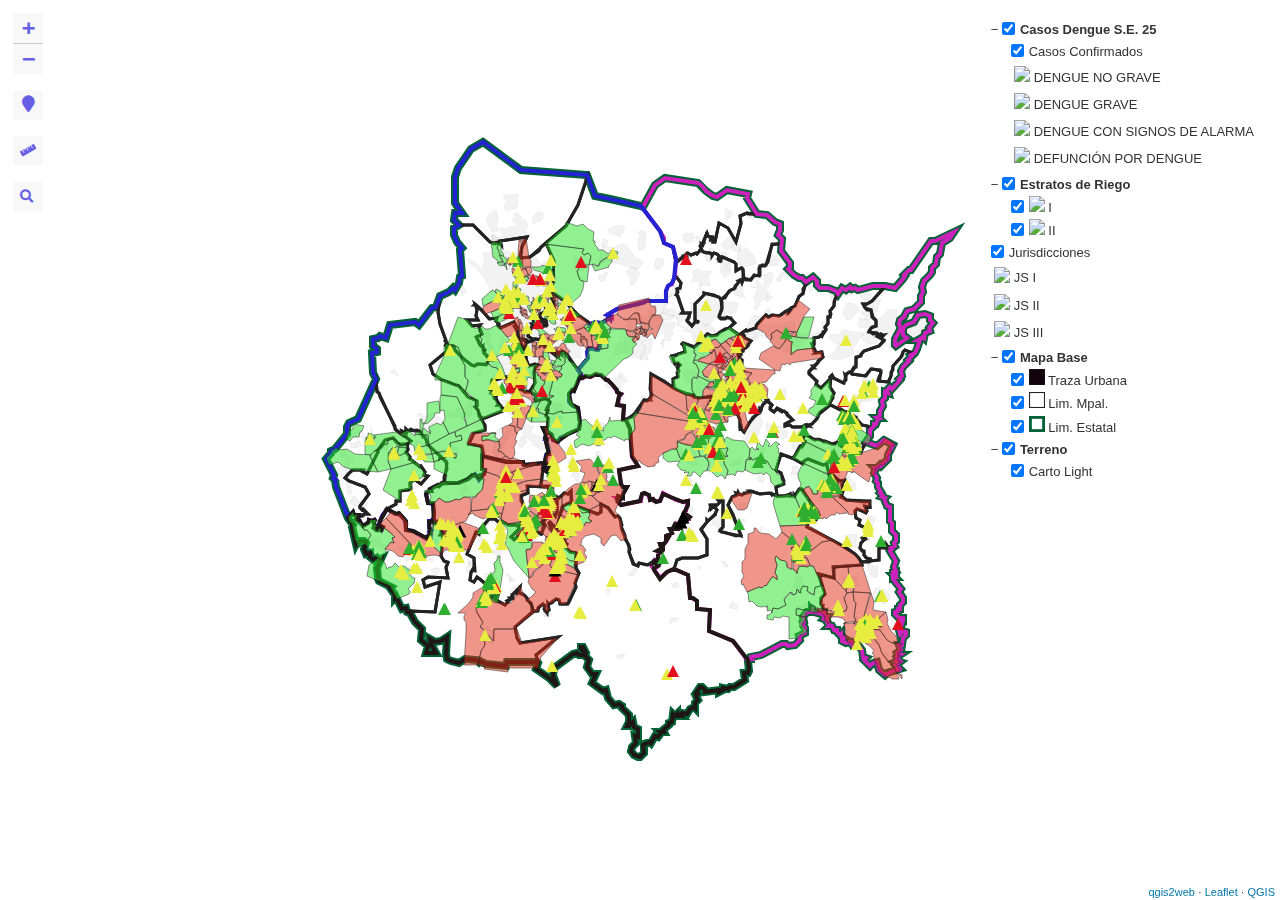
==== commit f4e92f4a: "Add files via upload" ====
--- a/index.html
+++ b/index.html
@@ -43,13 +43,14 @@
         <script src="data/LimEstatal_1.js"></script>
         <script src="data/LimMpal_2.js"></script>
         <script src="data/TrazaUrbana_3.js"></script>
-        <script src="data/II_4.js"></script>
-        <script src="data/I_5.js"></script>
-        <script src="data/CasosConfirmados_6.js"></script>
+        <script src="data/Jurisdicciones_4.js"></script>
+        <script src="data/II_5.js"></script>
+        <script src="data/I_6.js"></script>
+        <script src="data/CasosConfirmados_7.js"></script>
         <script>
         var map = L.map('map', {
             zoomControl:false, maxZoom:28, minZoom:1
-        }).fitBounds([[18.617056807213856,-99.18025095727889],[18.64943299283138,-99.13784376848737]]);
+        }).fitBounds([[18.311742046938733,-99.61439893009606],[19.15191674212396,-98.51391577443727]]);
         var hash = new L.Hash(map);
         map.attributionControl.setPrefix('<a href="https://github.com/tomchadwin/qgis2web" target="_blank">qgis2web</a> &middot; <a href="https://leafletjs.com" title="A JS library for interactive maps">Leaflet</a> &middot; <a href="https://qgis.org">QGIS</a>');
         var autolinker = new Autolinker({truncate: {length: 30, location: 'smart'}});
@@ -98,17 +99,17 @@
         var bounds_group = new L.featureGroup([]);
         function setBounds() {
         }
-        map.createPane('pane_F4Map2D_0');
-        map.getPane('pane_F4Map2D_0').style.zIndex = 400;
-        var layer_F4Map2D_0 = L.tileLayer('https://tile1.f4map.com/tiles/f4_2d/{z}/{x}/{y}.png', {
-            pane: 'pane_F4Map2D_0',
+        map.createPane('pane_CartoLight_0');
+        map.getPane('pane_CartoLight_0').style.zIndex = 400;
+        var layer_CartoLight_0 = L.tileLayer('https://a.basemaps.cartocdn.com/light_all/{z}/{x}/{y}.pn', {
+            pane: 'pane_CartoLight_0',
             opacity: 1.0,
             attribution: '',
             minZoom: 1,
             maxZoom: 28,
         });
-        layer_F4Map2D_0;
-        map.addLayer(layer_F4Map2D_0);
+        layer_CartoLight_0;
+        map.addLayer(layer_CartoLight_0);
         function pop_LimEstatal_1(feature, layer) {
             var popupContent = '<table>\
                     <tr>\
@@ -135,7 +136,7 @@
                 lineJoin: 'miter',
                 weight: 8.0, 
                 fillOpacity: 0,
-                interactive: false,
+                interactive: true,
             }
         }
         map.createPane('pane_LimEstatal_1');
@@ -143,7 +144,7 @@
         map.getPane('pane_LimEstatal_1').style['mix-blend-mode'] = 'normal';
         var layer_LimEstatal_1 = new L.geoJson(json_LimEstatal_1, {
             attribution: '',
-            interactive: false,
+            interactive: true,
             dataVar: 'json_LimEstatal_1',
             layerName: 'layer_LimEstatal_1',
             pane: 'pane_LimEstatal_1',
@@ -185,7 +186,7 @@
                 lineJoin: 'miter',
                 weight: 3.0, 
                 fillOpacity: 0,
-                interactive: false,
+                interactive: true,
             }
         }
         map.createPane('pane_LimMpal_2');
@@ -193,7 +194,7 @@
         map.getPane('pane_LimMpal_2').style['mix-blend-mode'] = 'normal';
         var layer_LimMpal_2 = new L.geoJson(json_LimMpal_2, {
             attribution: '',
-            interactive: false,
+            interactive: true,
             dataVar: 'json_LimMpal_2',
             layerName: 'layer_LimMpal_2',
             pane: 'pane_LimMpal_2',
@@ -292,103 +293,19 @@
         });
         bounds_group.addLayer(layer_TrazaUrbana_3);
         map.addLayer(layer_TrazaUrbana_3);
-        function pop_II_4(feature, layer) {
+        function pop_Jurisdicciones_4(feature, layer) {
             var popupContent = '<table>\
                     <tr>\
-                        <td colspan="2">' + (feature.properties['OBJECTID'] !== null ? autolinker.link(feature.properties['OBJECTID'].toLocaleString()) : '') + '</td>\
-                    </tr>\
-                    <tr>\
-                        <td colspan="2">' + (feature.properties['ENTIDAD'] !== null ? autolinker.link(feature.properties['ENTIDAD'].toLocaleString()) : '') + '</td>\
-                    </tr>\
-                    <tr>\
-                        <td colspan="2">' + (feature.properties['DISTRITO'] !== null ? autolinker.link(feature.properties['DISTRITO'].toLocaleString()) : '') + '</td>\
-                    </tr>\
-                    <tr>\
-                        <td colspan="2">' + (feature.properties['MUNICIPIO'] !== null ? autolinker.link(feature.properties['MUNICIPIO'].toLocaleString()) : '') + '</td>\
-                    </tr>\
-                    <tr>\
-                        <td colspan="2">' + (feature.properties['SECCION'] !== null ? autolinker.link(feature.properties['SECCION'].toLocaleString()) : '') + '</td>\
-                    </tr>\
-                    <tr>\
-                        <td colspan="2">' + (feature.properties['TIPO'] !== null ? autolinker.link(feature.properties['TIPO'].toLocaleString()) : '') + '</td>\
-                    </tr>\
-                    <tr>\
-                        <td colspan="2">' + (feature.properties['ENTIFE'] !== null ? autolinker.link(feature.properties['ENTIFE'].toLocaleString()) : '') + '</td>\
-                    </tr>\
-                    <tr>\
-                        <td colspan="2">' + (feature.properties['MUNIFE'] !== null ? autolinker.link(feature.properties['MUNIFE'].toLocaleString()) : '') + '</td>\
-                    </tr>\
-                    <tr>\
-                        <td colspan="2">' + (feature.properties['SECTOR'] !== null ? autolinker.link(feature.properties['SECTOR'].toLocaleString()) : '') + '</td>\
-                    </tr>\
-                    <tr>\
-                        <td colspan="2">' + (feature.properties['NOMMUNIFE'] !== null ? autolinker.link(feature.properties['NOMMUNIFE'].toLocaleString()) : '') + '</td>\
-                    </tr>\
-                    <tr>\
-                        <td colspan="2">' + (feature.properties['MUNINEG'] !== null ? autolinker.link(feature.properties['MUNINEG'].toLocaleString()) : '') + '</td>\
-                    </tr>\
-                    <tr>\
-                        <td colspan="2">' + (feature.properties['NOMMUNINE'] !== null ? autolinker.link(feature.properties['NOMMUNINE'].toLocaleString()) : '') + '</td>\
-                    </tr>\
-                    <tr>\
-                        <td colspan="2">' + (feature.properties['CVEUNIK'] !== null ? autolinker.link(feature.properties['CVEUNIK'].toLocaleString()) : '') + '</td>\
-                    </tr>\
-                    <tr>\
-                        <td colspan="2">' + (feature.properties['munineg10'] !== null ? autolinker.link(feature.properties['munineg10'].toLocaleString()) : '') + '</td>\
-                    </tr>\
-                    <tr>\
-                        <td colspan="2">' + (feature.properties['NOMNINE10'] !== null ? autolinker.link(feature.properties['NOMNINE10'].toLocaleString()) : '') + '</td>\
-                    </tr>\
-                    <tr>\
-                        <td colspan="2">' + (feature.properties['cve_ent'] !== null ? autolinker.link(feature.properties['cve_ent'].toLocaleString()) : '') + '</td>\
-                    </tr>\
-                    <tr>\
-                        <td colspan="2">' + (feature.properties['cve_mun'] !== null ? autolinker.link(feature.properties['cve_mun'].toLocaleString()) : '') + '</td>\
-                    </tr>\
-                    <tr>\
-                        <td colspan="2">' + (feature.properties['cx'] !== null ? autolinker.link(feature.properties['cx'].toLocaleString()) : '') + '</td>\
-                    </tr>\
-                    <tr>\
-                        <td colspan="2">' + (feature.properties['cy'] !== null ? autolinker.link(feature.properties['cy'].toLocaleString()) : '') + '</td>\
-                    </tr>\
-                    <tr>\
-                        <td colspan="2">' + (feature.properties['minx'] !== null ? autolinker.link(feature.properties['minx'].toLocaleString()) : '') + '</td>\
-                    </tr>\
-                    <tr>\
-                        <td colspan="2">' + (feature.properties['miny'] !== null ? autolinker.link(feature.properties['miny'].toLocaleString()) : '') + '</td>\
-                    </tr>\
-                    <tr>\
-                        <td colspan="2">' + (feature.properties['maxx'] !== null ? autolinker.link(feature.properties['maxx'].toLocaleString()) : '') + '</td>\
-                    </tr>\
-                    <tr>\
-                        <td colspan="2">' + (feature.properties['maxy'] !== null ? autolinker.link(feature.properties['maxy'].toLocaleString()) : '') + '</td>\
-                    </tr>\
-                    <tr>\
-                        <td colspan="2">' + (feature.properties['cve_jur'] !== null ? autolinker.link(feature.properties['cve_jur'].toLocaleString()) : '') + '</td>\
-                    </tr>\
-                    <tr>\
-                        <td colspan="2">' + (feature.properties['cveUnk'] !== null ? autolinker.link(feature.properties['cveUnk'].toLocaleString()) : '') + '</td>\
-                    </tr>\
-                    <tr>\
-                        <td colspan="2">' + (feature.properties['Shape_area'] !== null ? autolinker.link(feature.properties['Shape_area'].toLocaleString()) : '') + '</td>\
-                    </tr>\
-                    <tr>\
-                        <td colspan="2">' + (feature.properties['Shape_len'] !== null ? autolinker.link(feature.properties['Shape_len'].toLocaleString()) : '') + '</td>\
-                    </tr>\
-                    <tr>\
-                        <td colspan="2">' + (feature.properties['final —'] !== null ? autolinker.link(feature.properties['final —'].toLocaleString()) : '') + '</td>\
-                    </tr>\
-                    <tr>\
-                        <td colspan="2">' + (feature.properties['final ��_1'] !== null ? autolinker.link(feature.properties['final ��_1'].toLocaleString()) : '') + '</td>\
-                    </tr>\
-                    <tr>\
-                        <td colspan="2">' + (feature.properties['final ��_2'] !== null ? autolinker.link(feature.properties['final ��_2'].toLocaleString()) : '') + '</td>\
-                    </tr>\
-                    <tr>\
-                        <td colspan="2">' + (feature.properties['final ��_3'] !== null ? autolinker.link(feature.properties['final ��_3'].toLocaleString()) : '') + '</td>\
-                    </tr>\
-                    <tr>\
-                        <td colspan="2">' + (feature.properties['final ��_4'] !== null ? autolinker.link(feature.properties['final ��_4'].toLocaleString()) : '') + '</td>\
+                        <td colspan="2">' + (feature.properties['Id'] !== null ? autolinker.link(feature.properties['Id'].toLocaleString()) : '') + '</td>\
+                    </tr>\
+                    <tr>\
+                        <td colspan="2">' + (feature.properties['JURIS'] !== null ? autolinker.link(feature.properties['JURIS'].toLocaleString()) : '') + '</td>\
+                    </tr>\
+                    <tr>\
+                        <td colspan="2">' + (feature.properties['NOM_JURIS'] !== null ? autolinker.link(feature.properties['NOM_JURIS'].toLocaleString()) : '') + '</td>\
+                    </tr>\
+                    <tr>\
+                        <td colspan="2">' + (feature.properties['NOM_CORTO'] !== null ? autolinker.link(feature.properties['NOM_CORTO'].toLocaleString()) : '') + '</td>\
                     </tr>\
                 </table>';
             var content = removeEmptyRowsFromPopupContent(popupContent, feature);
@@ -398,9 +315,172 @@
 			layer.bindPopup(content, { maxHeight: 400 });
         }
 
-        function style_II_4_0() {
+        function style_Jurisdicciones_4_0(feature) {
+            switch(String(feature.properties['JURIS'])) {
+                case '1':
+                    return {
+                pane: 'pane_Jurisdicciones_4',
+                opacity: 1,
+                color: 'rgba(35,35,210,1.0)',
+                dashArray: '',
+                lineCap: 'butt',
+                lineJoin: 'miter',
+                weight: 4.0, 
+                fillOpacity: 0,
+                interactive: false,
+            }
+                    break;
+                case '2':
+                    return {
+                pane: 'pane_Jurisdicciones_4',
+                opacity: 1,
+                color: 'rgba(31,22,22,1.0)',
+                dashArray: '',
+                lineCap: 'butt',
+                lineJoin: 'miter',
+                weight: 4.0, 
+                fillOpacity: 0,
+                interactive: false,
+            }
+                    break;
+                case '3':
+                    return {
+                pane: 'pane_Jurisdicciones_4',
+                opacity: 1,
+                color: 'rgba(205,33,188,1.0)',
+                dashArray: '',
+                lineCap: 'butt',
+                lineJoin: 'miter',
+                weight: 4.0, 
+                fillOpacity: 0,
+                interactive: false,
+            }
+                    break;
+            }
+        }
+        map.createPane('pane_Jurisdicciones_4');
+        map.getPane('pane_Jurisdicciones_4').style.zIndex = 404;
+        map.getPane('pane_Jurisdicciones_4').style['mix-blend-mode'] = 'normal';
+        var layer_Jurisdicciones_4 = new L.geoJson(json_Jurisdicciones_4, {
+            attribution: '',
+            interactive: false,
+            dataVar: 'json_Jurisdicciones_4',
+            layerName: 'layer_Jurisdicciones_4',
+            pane: 'pane_Jurisdicciones_4',
+            onEachFeature: pop_Jurisdicciones_4,
+            style: style_Jurisdicciones_4_0,
+        });
+        bounds_group.addLayer(layer_Jurisdicciones_4);
+        map.addLayer(layer_Jurisdicciones_4);
+        function pop_II_5(feature, layer) {
+            var popupContent = '<table>\
+                    <tr>\
+                        <td colspan="2">' + (feature.properties['OBJECTID'] !== null ? autolinker.link(feature.properties['OBJECTID'].toLocaleString()) : '') + '</td>\
+                    </tr>\
+                    <tr>\
+                        <td colspan="2">' + (feature.properties['ENTIDAD'] !== null ? autolinker.link(feature.properties['ENTIDAD'].toLocaleString()) : '') + '</td>\
+                    </tr>\
+                    <tr>\
+                        <td colspan="2">' + (feature.properties['DISTRITO'] !== null ? autolinker.link(feature.properties['DISTRITO'].toLocaleString()) : '') + '</td>\
+                    </tr>\
+                    <tr>\
+                        <td colspan="2">' + (feature.properties['MUNICIPIO'] !== null ? autolinker.link(feature.properties['MUNICIPIO'].toLocaleString()) : '') + '</td>\
+                    </tr>\
+                    <tr>\
+                        <td colspan="2">' + (feature.properties['SECCION'] !== null ? autolinker.link(feature.properties['SECCION'].toLocaleString()) : '') + '</td>\
+                    </tr>\
+                    <tr>\
+                        <td colspan="2">' + (feature.properties['TIPO'] !== null ? autolinker.link(feature.properties['TIPO'].toLocaleString()) : '') + '</td>\
+                    </tr>\
+                    <tr>\
+                        <td colspan="2">' + (feature.properties['ENTIFE'] !== null ? autolinker.link(feature.properties['ENTIFE'].toLocaleString()) : '') + '</td>\
+                    </tr>\
+                    <tr>\
+                        <td colspan="2">' + (feature.properties['MUNIFE'] !== null ? autolinker.link(feature.properties['MUNIFE'].toLocaleString()) : '') + '</td>\
+                    </tr>\
+                    <tr>\
+                        <td colspan="2">' + (feature.properties['SECTOR'] !== null ? autolinker.link(feature.properties['SECTOR'].toLocaleString()) : '') + '</td>\
+                    </tr>\
+                    <tr>\
+                        <td colspan="2">' + (feature.properties['NOMMUNIFE'] !== null ? autolinker.link(feature.properties['NOMMUNIFE'].toLocaleString()) : '') + '</td>\
+                    </tr>\
+                    <tr>\
+                        <td colspan="2">' + (feature.properties['MUNINEG'] !== null ? autolinker.link(feature.properties['MUNINEG'].toLocaleString()) : '') + '</td>\
+                    </tr>\
+                    <tr>\
+                        <td colspan="2">' + (feature.properties['NOMMUNINE'] !== null ? autolinker.link(feature.properties['NOMMUNINE'].toLocaleString()) : '') + '</td>\
+                    </tr>\
+                    <tr>\
+                        <td colspan="2">' + (feature.properties['CVEUNIK'] !== null ? autolinker.link(feature.properties['CVEUNIK'].toLocaleString()) : '') + '</td>\
+                    </tr>\
+                    <tr>\
+                        <td colspan="2">' + (feature.properties['munineg10'] !== null ? autolinker.link(feature.properties['munineg10'].toLocaleString()) : '') + '</td>\
+                    </tr>\
+                    <tr>\
+                        <td colspan="2">' + (feature.properties['NOMNINE10'] !== null ? autolinker.link(feature.properties['NOMNINE10'].toLocaleString()) : '') + '</td>\
+                    </tr>\
+                    <tr>\
+                        <td colspan="2">' + (feature.properties['cve_ent'] !== null ? autolinker.link(feature.properties['cve_ent'].toLocaleString()) : '') + '</td>\
+                    </tr>\
+                    <tr>\
+                        <td colspan="2">' + (feature.properties['cve_mun'] !== null ? autolinker.link(feature.properties['cve_mun'].toLocaleString()) : '') + '</td>\
+                    </tr>\
+                    <tr>\
+                        <td colspan="2">' + (feature.properties['cx'] !== null ? autolinker.link(feature.properties['cx'].toLocaleString()) : '') + '</td>\
+                    </tr>\
+                    <tr>\
+                        <td colspan="2">' + (feature.properties['cy'] !== null ? autolinker.link(feature.properties['cy'].toLocaleString()) : '') + '</td>\
+                    </tr>\
+                    <tr>\
+                        <td colspan="2">' + (feature.properties['minx'] !== null ? autolinker.link(feature.properties['minx'].toLocaleString()) : '') + '</td>\
+                    </tr>\
+                    <tr>\
+                        <td colspan="2">' + (feature.properties['miny'] !== null ? autolinker.link(feature.properties['miny'].toLocaleString()) : '') + '</td>\
+                    </tr>\
+                    <tr>\
+                        <td colspan="2">' + (feature.properties['maxx'] !== null ? autolinker.link(feature.properties['maxx'].toLocaleString()) : '') + '</td>\
+                    </tr>\
+                    <tr>\
+                        <td colspan="2">' + (feature.properties['maxy'] !== null ? autolinker.link(feature.properties['maxy'].toLocaleString()) : '') + '</td>\
+                    </tr>\
+                    <tr>\
+                        <td colspan="2">' + (feature.properties['cve_jur'] !== null ? autolinker.link(feature.properties['cve_jur'].toLocaleString()) : '') + '</td>\
+                    </tr>\
+                    <tr>\
+                        <td colspan="2">' + (feature.properties['cveUnk'] !== null ? autolinker.link(feature.properties['cveUnk'].toLocaleString()) : '') + '</td>\
+                    </tr>\
+                    <tr>\
+                        <td colspan="2">' + (feature.properties['Shape_area'] !== null ? autolinker.link(feature.properties['Shape_area'].toLocaleString()) : '') + '</td>\
+                    </tr>\
+                    <tr>\
+                        <td colspan="2">' + (feature.properties['Shape_len'] !== null ? autolinker.link(feature.properties['Shape_len'].toLocaleString()) : '') + '</td>\
+                    </tr>\
+                    <tr>\
+                        <td colspan="2">' + (feature.properties['final —'] !== null ? autolinker.link(feature.properties['final —'].toLocaleString()) : '') + '</td>\
+                    </tr>\
+                    <tr>\
+                        <td colspan="2">' + (feature.properties['final ��_1'] !== null ? autolinker.link(feature.properties['final ��_1'].toLocaleString()) : '') + '</td>\
+                    </tr>\
+                    <tr>\
+                        <td colspan="2">' + (feature.properties['final ��_2'] !== null ? autolinker.link(feature.properties['final ��_2'].toLocaleString()) : '') + '</td>\
+                    </tr>\
+                    <tr>\
+                        <td colspan="2">' + (feature.properties['final ��_3'] !== null ? autolinker.link(feature.properties['final ��_3'].toLocaleString()) : '') + '</td>\
+                    </tr>\
+                    <tr>\
+                        <td colspan="2">' + (feature.properties['final ��_4'] !== null ? autolinker.link(feature.properties['final ��_4'].toLocaleString()) : '') + '</td>\
+                    </tr>\
+                </table>';
+            var content = removeEmptyRowsFromPopupContent(popupContent, feature);
+			layer.on('popupopen', function(e) {
+				addClassToPopupIfMedia(content, e.popup);
+			});
+			layer.bindPopup(content, { maxHeight: 400 });
+        }
+
+        function style_II_5_0() {
             return {
-                pane: 'pane_II_4',
+                pane: 'pane_II_5',
                 opacity: 1,
                 color: 'rgba(35,35,35,0.5)',
                 dashArray: '',
@@ -413,21 +493,21 @@
                 interactive: false,
             }
         }
-        map.createPane('pane_II_4');
-        map.getPane('pane_II_4').style.zIndex = 404;
-        map.getPane('pane_II_4').style['mix-blend-mode'] = 'normal';
-        var layer_II_4 = new L.geoJson(json_II_4, {
+        map.createPane('pane_II_5');
+        map.getPane('pane_II_5').style.zIndex = 405;
+        map.getPane('pane_II_5').style['mix-blend-mode'] = 'normal';
+        var layer_II_5 = new L.geoJson(json_II_5, {
             attribution: '',
             interactive: false,
-            dataVar: 'json_II_4',
-            layerName: 'layer_II_4',
-            pane: 'pane_II_4',
-            onEachFeature: pop_II_4,
-            style: style_II_4_0,
-        });
-        bounds_group.addLayer(layer_II_4);
-        map.addLayer(layer_II_4);
-        function pop_I_5(feature, layer) {
+            dataVar: 'json_II_5',
+            layerName: 'layer_II_5',
+            pane: 'pane_II_5',
+            onEachFeature: pop_II_5,
+            style: style_II_5_0,
+        });
+        bounds_group.addLayer(layer_II_5);
+        map.addLayer(layer_II_5);
+        function pop_I_6(feature, layer) {
             var popupContent = '<table>\
                     <tr>\
                         <td colspan="2">' + (feature.properties['OBJECTID'] !== null ? autolinker.link(feature.properties['OBJECTID'].toLocaleString()) : '') + '</td>\
@@ -533,9 +613,9 @@
 			layer.bindPopup(content, { maxHeight: 400 });
         }
 
-        function style_I_5_0() {
+        function style_I_6_0() {
             return {
-                pane: 'pane_I_5',
+                pane: 'pane_I_6',
                 opacity: 1,
                 color: 'rgba(35,35,35,0.5)',
                 dashArray: '',
@@ -548,34 +628,25 @@
                 interactive: false,
             }
         }
-        map.createPane('pane_I_5');
-        map.getPane('pane_I_5').style.zIndex = 405;
-        map.getPane('pane_I_5').style['mix-blend-mode'] = 'normal';
-        var layer_I_5 = new L.geoJson(json_I_5, {
+        map.createPane('pane_I_6');
+        map.getPane('pane_I_6').style.zIndex = 406;
+        map.getPane('pane_I_6').style['mix-blend-mode'] = 'normal';
+        var layer_I_6 = new L.geoJson(json_I_6, {
             attribution: '',
             interactive: false,
-            dataVar: 'json_I_5',
-            layerName: 'layer_I_5',
-            pane: 'pane_I_5',
-            onEachFeature: pop_I_5,
-            style: style_I_5_0,
-        });
-        bounds_group.addLayer(layer_I_5);
-        map.addLayer(layer_I_5);
-        function pop_CasosConfirmados_6(feature, layer) {
+            dataVar: 'json_I_6',
+            layerName: 'layer_I_6',
+            pane: 'pane_I_6',
+            onEachFeature: pop_I_6,
+            style: style_I_6_0,
+        });
+        bounds_group.addLayer(layer_I_6);
+        map.addLayer(layer_I_6);
+        function pop_CasosConfirmados_7(feature, layer) {
             var popupContent = '<table>\
                     <tr>\
                         <th scope="row">FOLD_ID</th>\
                         <td class="visible-with-data" id="FOLD_ID">' + (feature.properties['FOLD_ID'] !== null ? autolinker.link(feature.properties['FOLD_ID'].toLocaleString()) : '') + '</td>\
-                    </tr>\
-                    <tr>\
-                        <td colspan="2">' + (feature.properties['casos — cas_si'] !== null ? autolinker.link(feature.properties['casos — cas_si'].toLocaleString()) : '') + '</td>\
-                    </tr>\
-                    <tr>\
-                        <td colspan="2">' + (feature.properties['casos — cas_defun'] !== null ? autolinker.link(feature.properties['casos — cas_defun'].toLocaleString()) : '') + '</td>\
-                    </tr>\
-                    <tr>\
-                        <td colspan="2">' + (feature.properties['casos — cas_en base'] !== null ? autolinker.link(feature.properties['casos — cas_en base'].toLocaleString()) : '') + '</td>\
                     </tr>\
                     <tr>\
                         <th scope="row">casos — cas_dx</th>\
@@ -589,11 +660,11 @@
 			layer.bindPopup(content, { maxHeight: 400 });
         }
 
-        function style_CasosConfirmados_6_0(feature) {
+        function style_CasosConfirmados_7_0(feature) {
             switch(String(feature.properties['casos — cas_dx'])) {
                 case 'DENGUE NO GRAVE':
                     return {
-                pane: 'pane_CasosConfirmados_6',
+                pane: 'pane_CasosConfirmados_7',
                 radius: 6.0,
                 stroke: false,
                 fill: true,
@@ -604,7 +675,7 @@
                     break;
                 case 'DENGUE GRAVE':
                     return {
-                pane: 'pane_CasosConfirmados_6',
+                pane: 'pane_CasosConfirmados_7',
                 radius: 6.0,
                 stroke: false,
                 fill: true,
@@ -615,7 +686,7 @@
                     break;
                 case 'DENGUE CON SIGNOS DE ALARMA':
                     return {
-                pane: 'pane_CasosConfirmados_6',
+                pane: 'pane_CasosConfirmados_7',
                 radius: 6.0,
                 stroke: false,
                 fill: true,
@@ -626,7 +697,7 @@
                     break;
                 case 'DEFUNCIÓN POR DENGUE':
                     return {
-                pane: 'pane_CasosConfirmados_6',
+                pane: 'pane_CasosConfirmados_7',
                 shape: 'triangle',
                 radius: 6.4,
                 stroke: false,
@@ -638,26 +709,26 @@
                     break;
             }
         }
-        map.createPane('pane_CasosConfirmados_6');
-        map.getPane('pane_CasosConfirmados_6').style.zIndex = 406;
-        map.getPane('pane_CasosConfirmados_6').style['mix-blend-mode'] = 'normal';
-        var layer_CasosConfirmados_6 = new L.geoJson(json_CasosConfirmados_6, {
+        map.createPane('pane_CasosConfirmados_7');
+        map.getPane('pane_CasosConfirmados_7').style.zIndex = 407;
+        map.getPane('pane_CasosConfirmados_7').style['mix-blend-mode'] = 'normal';
+        var layer_CasosConfirmados_7 = new L.geoJson(json_CasosConfirmados_7, {
             attribution: '',
             interactive: true,
-            dataVar: 'json_CasosConfirmados_6',
-            layerName: 'layer_CasosConfirmados_6',
-            pane: 'pane_CasosConfirmados_6',
-            onEachFeature: pop_CasosConfirmados_6,
+            dataVar: 'json_CasosConfirmados_7',
+            layerName: 'layer_CasosConfirmados_7',
+            pane: 'pane_CasosConfirmados_7',
+            onEachFeature: pop_CasosConfirmados_7,
             pointToLayer: function (feature, latlng) {
                 var context = {
                     feature: feature,
                     variables: {}
                 };
-                return L.shapeMarker(latlng, style_CasosConfirmados_6_0(feature));
+                return L.shapeMarker(latlng, style_CasosConfirmados_7_0(feature));
             },
         });
-        bounds_group.addLayer(layer_CasosConfirmados_6);
-        map.addLayer(layer_CasosConfirmados_6);
+        bounds_group.addLayer(layer_CasosConfirmados_7);
+        map.addLayer(layer_CasosConfirmados_7);
         map.on("zoomend", function(e) {
             if (map.getZoom() <= 19 && map.getZoom() >= 9) {
                 map.addLayer(layer_LimMpal_2);
@@ -683,16 +754,17 @@
         var baseMaps = {};
         var overlaysTree = [
         {label: '<b>Casos Dengue S.E.  25</b>', selectAllCheckbox: true, children: [
-            {label: 'Casos Confirmados<br /><table><tr><td style="text-align: center;"><img src="legend/CasosConfirmados_6_DENGUENOGRAVE0.png" /></td><td>DENGUE NO GRAVE</td></tr><tr><td style="text-align: center;"><img src="legend/CasosConfirmados_6_DENGUEGRAVE1.png" /></td><td>DENGUE GRAVE</td></tr><tr><td style="text-align: center;"><img src="legend/CasosConfirmados_6_DENGUECONSIGNOSDEALARMA2.png" /></td><td>DENGUE CON SIGNOS DE ALARMA</td></tr><tr><td style="text-align: center;"><img src="legend/CasosConfirmados_6_DEFUNCIÓNPORDENGUE3.png" /></td><td>DEFUNCIÓN POR DENGUE</td></tr></table>', layer: layer_CasosConfirmados_6},]},
+            {label: 'Casos Confirmados<br /><table><tr><td style="text-align: center;"><img src="legend/CasosConfirmados_7_DENGUENOGRAVE0.png" /></td><td>DENGUE NO GRAVE</td></tr><tr><td style="text-align: center;"><img src="legend/CasosConfirmados_7_DENGUEGRAVE1.png" /></td><td>DENGUE GRAVE</td></tr><tr><td style="text-align: center;"><img src="legend/CasosConfirmados_7_DENGUECONSIGNOSDEALARMA2.png" /></td><td>DENGUE CON SIGNOS DE ALARMA</td></tr><tr><td style="text-align: center;"><img src="legend/CasosConfirmados_7_DEFUNCIÓNPORDENGUE3.png" /></td><td>DEFUNCIÓN POR DENGUE</td></tr></table>', layer: layer_CasosConfirmados_7},]},
         {label: '<b>Estratos de Riego</b>', selectAllCheckbox: true, children: [
-            {label: '<img src="legend/I_5.png" /> I', layer: layer_I_5},
-            {label: '<img src="legend/II_4.png" /> II', layer: layer_II_4},]},
+            {label: '<img src="legend/I_6.png" /> I', layer: layer_I_6},
+            {label: '<img src="legend/II_5.png" /> II', layer: layer_II_5},]},
+            {label: 'Jurisdicciones<br /><table><tr><td style="text-align: center;"><img src="legend/Jurisdicciones_4_JSI0.png" /></td><td>JS I</td></tr><tr><td style="text-align: center;"><img src="legend/Jurisdicciones_4_JSII1.png" /></td><td>JS II</td></tr><tr><td style="text-align: center;"><img src="legend/Jurisdicciones_4_JSIII2.png" /></td><td>JS III</td></tr></table>', layer: layer_Jurisdicciones_4},
         {label: '<b>Mapa Base</b>', selectAllCheckbox: true, children: [
             {label: '<img src="legend/TrazaUrbana_3.png" /> Traza Urbana', layer: layer_TrazaUrbana_3},
             {label: '<img src="legend/LimMpal_2.png" /> Lim. Mpal.', layer: layer_LimMpal_2},
             {label: '<img src="legend/LimEstatal_1.png" /> Lim. Estatal', layer: layer_LimEstatal_1},]},
         {label: '<b>Terreno</b>', selectAllCheckbox: true, children: [
-            {label: "F4 Map - 2D", layer: layer_F4Map2D_0},]},]
+            {label: "Carto Light", layer: layer_CartoLight_0},]},]
         var lay = L.control.layers.tree(null, overlaysTree,{
             //namedToggle: true,
             //selectorBack: false,
--- a/css/qgis2web.css
+++ b/css/qgis2web.css
@@ -53,7 +53,7 @@
         }
         }
         .fa, .leaflet-container, a {
-            color: #444444 !important;
+            color: #675ee6 !important;
         }
         .leaflet-control-zoom-in, .leaflet-control-zoom-out,
         .leaflet-control-locate a,
@@ -62,14 +62,14 @@
          .leaflet-control-measure {
             background-color: #f8f8f8 !important;
             border-radius: 0px !important;
-            color: #444444 !important;
+            color: #675ee6 !important;
         }
         .abstract {
             font: bold 18px 'Lucida Console', Monaco, monospace;
             text-indent: 1px;
             background-color: #f8f8f8 !important;
             width: 30px !important;
-            color: #444444 !important;
+            color: #675ee6 !important;
             height: 30px !important;
             text-align: center !important;
             line-height: 30px !important;
@@ -78,7 +78,7 @@
             padding: 6px 8px;
             font: 12px/1.5 "Helvetica Neue", Arial, Helvetica, sans-serif;
             background-color:#f8f8f8 !important;
-            color: #444444 !important;
+            color: #675ee6 !important;
             box-shadow: 0 0 15px rgba(0,0,0,0.2);
             border-radius: 5px;
             max-width: 40%;
@@ -135,7 +135,7 @@
             height: 30px !important;
             border-radius: 0px !important;
             background-color: #f8f8f8 !important;
-            color: #444444 !important;
+            color: #675ee6 !important;
             font-size: 13px;
             line-height: 30px;
             text-align: center;
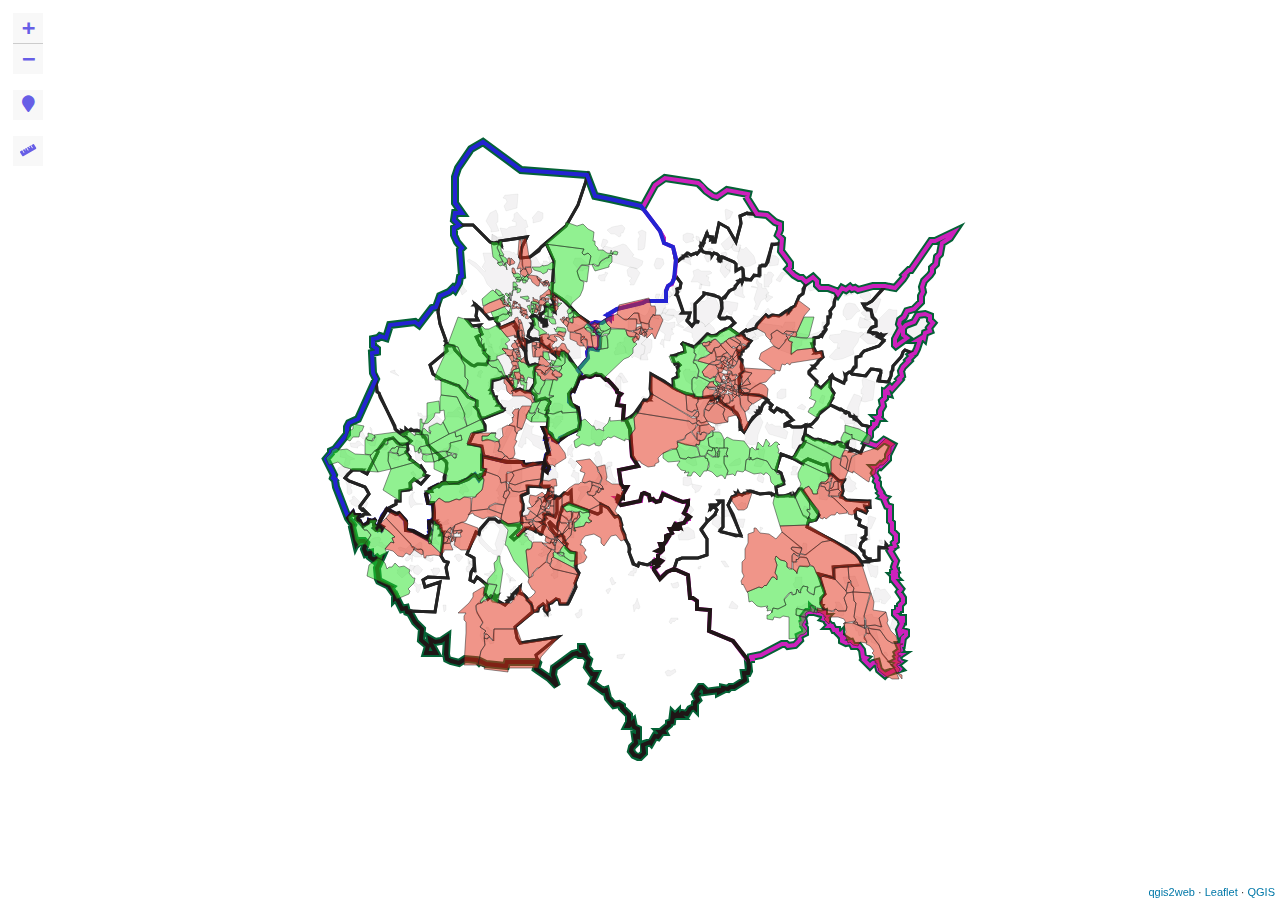
==== commit a0e119f6: "Add files via upload" ====
--- a/index.html
+++ b/index.html
@@ -50,7 +50,7 @@
         <script>
         var map = L.map('map', {
             zoomControl:false, maxZoom:28, minZoom:1
-        }).fitBounds([[18.311742046938733,-99.61439893009606],[19.15191674212396,-98.51391577443727]]);
+        }).fitBounds([[18.311742046938733,-99.84529538187847],[19.15191674212396,-98.28301932265485]]);
         var hash = new L.Hash(map);
         map.attributionControl.setPrefix('<a href="https://github.com/tomchadwin/qgis2web" target="_blank">qgis2web</a> &middot; <a href="https://leafletjs.com" title="A JS library for interactive maps">Leaflet</a> &middot; <a href="https://qgis.org">QGIS</a>');
         var autolinker = new Autolinker({truncate: {length: 30, location: 'smart'}});
@@ -136,7 +136,7 @@
                 lineJoin: 'miter',
                 weight: 8.0, 
                 fillOpacity: 0,
-                interactive: true,
+                interactive: false,
             }
         }
         map.createPane('pane_LimEstatal_1');
@@ -144,7 +144,7 @@
         map.getPane('pane_LimEstatal_1').style['mix-blend-mode'] = 'normal';
         var layer_LimEstatal_1 = new L.geoJson(json_LimEstatal_1, {
             attribution: '',
-            interactive: true,
+            interactive: false,
             dataVar: 'json_LimEstatal_1',
             layerName: 'layer_LimEstatal_1',
             pane: 'pane_LimEstatal_1',
@@ -186,7 +186,7 @@
                 lineJoin: 'miter',
                 weight: 3.0, 
                 fillOpacity: 0,
-                interactive: true,
+                interactive: false,
             }
         }
         map.createPane('pane_LimMpal_2');
@@ -194,7 +194,7 @@
         map.getPane('pane_LimMpal_2').style['mix-blend-mode'] = 'normal';
         var layer_LimMpal_2 = new L.geoJson(json_LimMpal_2, {
             attribution: '',
-            interactive: true,
+            interactive: false,
             dataVar: 'json_LimMpal_2',
             layerName: 'layer_LimMpal_2',
             pane: 'pane_LimMpal_2',
@@ -651,6 +651,9 @@
                     <tr>\
                         <th scope="row">casos — cas_dx</th>\
                         <td class="visible-with-data" id="casos — cas_dx">' + (feature.properties['casos — cas_dx'] !== null ? autolinker.link(feature.properties['casos — cas_dx'].toLocaleString()) : '') + '</td>\
+                    </tr>\
+                    <tr>\
+                        <td colspan="2">' + (feature.properties['casos — cas_dupli'] !== null ? autolinker.link(feature.properties['casos — cas_dupli'].toLocaleString()) : '') + '</td>\
                     </tr>\
                 </table>';
             var content = removeEmptyRowsFromPopupContent(popupContent, feature);
@@ -753,7 +756,7 @@
         .title += 'Search for a place';
         var baseMaps = {};
         var overlaysTree = [
-        {label: '<b>Casos Dengue S.E.  25</b>', selectAllCheckbox: true, children: [
+        {label: '<b>Casos Dengue S.E.  26</b>', selectAllCheckbox: true, children: [
             {label: 'Casos Confirmados<br /><table><tr><td style="text-align: center;"><img src="legend/CasosConfirmados_7_DENGUENOGRAVE0.png" /></td><td>DENGUE NO GRAVE</td></tr><tr><td style="text-align: center;"><img src="legend/CasosConfirmados_7_DENGUEGRAVE1.png" /></td><td>DENGUE GRAVE</td></tr><tr><td style="text-align: center;"><img src="legend/CasosConfirmados_7_DENGUECONSIGNOSDEALARMA2.png" /></td><td>DENGUE CON SIGNOS DE ALARMA</td></tr><tr><td style="text-align: center;"><img src="legend/CasosConfirmados_7_DEFUNCIÓNPORDENGUE3.png" /></td><td>DEFUNCIÓN POR DENGUE</td></tr></table>', layer: layer_CasosConfirmados_7},]},
         {label: '<b>Estratos de Riego</b>', selectAllCheckbox: true, children: [
             {label: '<img src="legend/I_6.png" /> I', layer: layer_I_6},
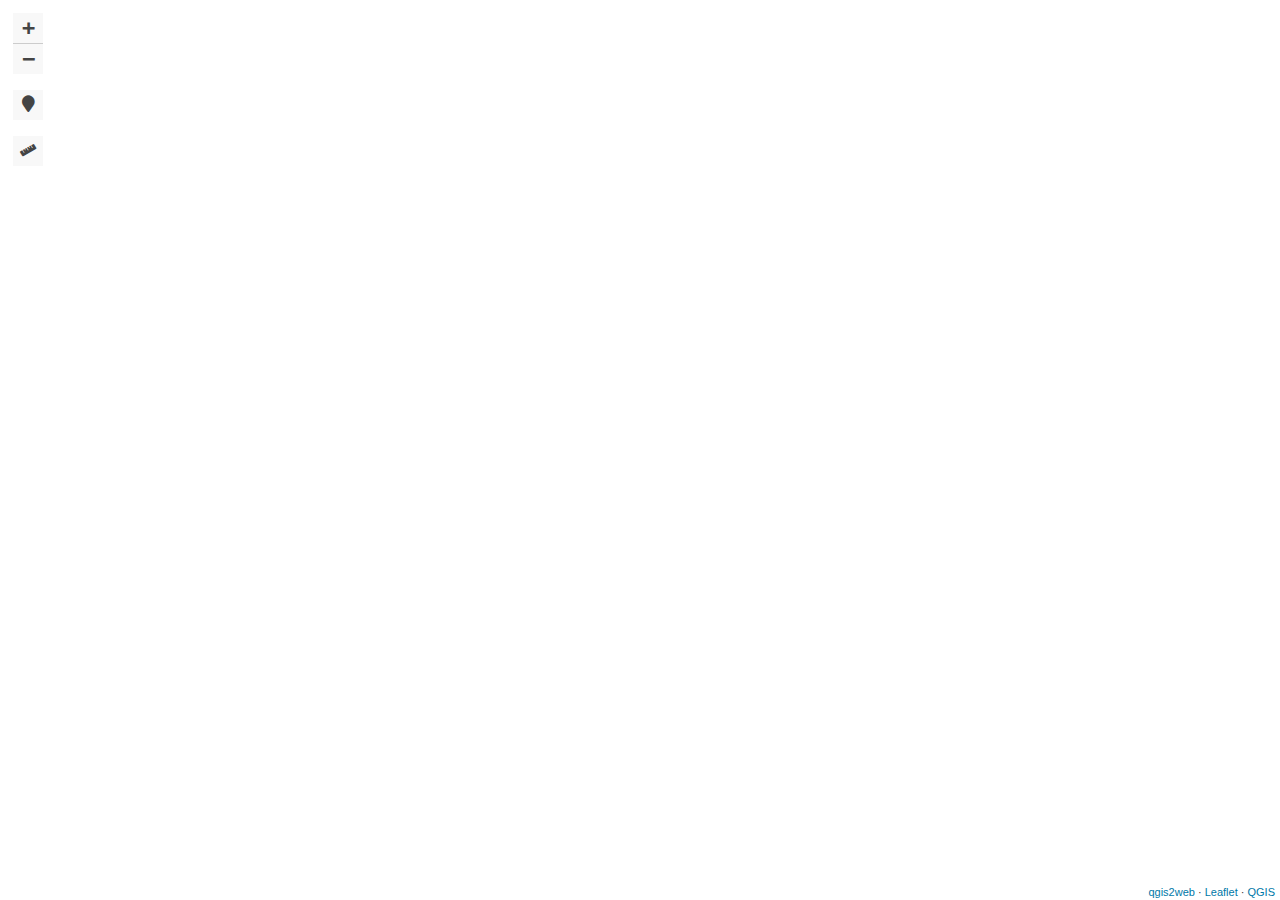
==== commit f7eb3f2f: "Add files via upload" ====
--- a/index.html
+++ b/index.html
@@ -30,7 +30,6 @@
         <script src="js/leaflet.js"></script>
         <script src="js/L.Control.Layers.Tree.min.js"></script>
         <script src="js/L.Control.Locate.min.js"></script>
-        <script src="js/leaflet-svg-shape-markers.min.js"></script>
         <script src="js/leaflet.rotatedMarker.js"></script>
         <script src="js/leaflet.pattern.js"></script>
         <script src="js/leaflet-hash.js"></script>
@@ -40,17 +39,14 @@
         <script src="js/labels.js"></script>
         <script src="js/leaflet-control-geocoder.Geocoder.js"></script>
         <script src="js/leaflet-measure.js"></script>
-        <script src="data/LimEstatal_1.js"></script>
-        <script src="data/LimMpal_2.js"></script>
-        <script src="data/TrazaUrbana_3.js"></script>
-        <script src="data/Jurisdicciones_4.js"></script>
-        <script src="data/II_5.js"></script>
-        <script src="data/I_6.js"></script>
-        <script src="data/CasosConfirmados_7.js"></script>
+        <script src="data/LimMpal_1.js"></script>
+        <script src="data/Jurisdicciones_2.js"></script>
+        <script src="data/CasosConfirmadosporMunicipio_3.js"></script>
+        <script src="data/CasosConfirmados_4.js"></script>
         <script>
         var map = L.map('map', {
             zoomControl:false, maxZoom:28, minZoom:1
-        }).fitBounds([[18.311742046938733,-99.84529538187847],[19.15191674212396,-98.28301932265485]]);
+        }).fitBounds([[16.866925877709765,-101.39424510813772],[20.22762465845067,-95.13558086769142]]);
         var hash = new L.Hash(map);
         map.attributionControl.setPrefix('<a href="https://github.com/tomchadwin/qgis2web" target="_blank">qgis2web</a> &middot; <a href="https://leafletjs.com" title="A JS library for interactive maps">Leaflet</a> &middot; <a href="https://qgis.org">QGIS</a>');
         var autolinker = new Autolinker({truncate: {length: 30, location: 'smart'}});
@@ -110,13 +106,20 @@
         });
         layer_CartoLight_0;
         map.addLayer(layer_CartoLight_0);
-        function pop_LimEstatal_1(feature, layer) {
+        function pop_LimMpal_1(feature, layer) {
             var popupContent = '<table>\
                     <tr>\
                         <td colspan="2">' + (feature.properties['CVE_ENT'] !== null ? autolinker.link(feature.properties['CVE_ENT'].toLocaleString()) : '') + '</td>\
                     </tr>\
                     <tr>\
-                        <td colspan="2">' + (feature.properties['NOM_ENT'] !== null ? autolinker.link(feature.properties['NOM_ENT'].toLocaleString()) : '') + '</td>\
+                        <td colspan="2">' + (feature.properties['CVE_MUN'] !== null ? autolinker.link(feature.properties['CVE_MUN'].toLocaleString()) : '') + '</td>\
+                    </tr>\
+                    <tr>\
+                        <th scope="row">NOM_MUN</th>\
+                        <td class="visible-with-data" id="NOM_MUN">' + (feature.properties['NOM_MUN'] !== null ? autolinker.link(feature.properties['NOM_MUN'].toLocaleString()) : '') + '</td>\
+                    </tr>\
+                    <tr>\
+                        <td colspan="2">' + (feature.properties['CVE_JUR'] !== null ? autolinker.link(feature.properties['CVE_JUR'].toLocaleString()) : '') + '</td>\
                     </tr>\
                 </table>';
             var content = removeEmptyRowsFromPopupContent(popupContent, feature);
@@ -126,47 +129,46 @@
 			layer.bindPopup(content, { maxHeight: 400 });
         }
 
-        function style_LimEstatal_1_0() {
+        function style_LimMpal_1_0() {
             return {
-                pane: 'pane_LimEstatal_1',
-                opacity: 1,
-                color: 'rgba(4,98,54,1.0)',
-                dashArray: '',
-                lineCap: 'butt',
-                lineJoin: 'miter',
-                weight: 8.0, 
+                pane: 'pane_LimMpal_1',
+                opacity: 1,
+                color: 'rgba(35,35,35,1.0)',
+                dashArray: '',
+                lineCap: 'butt',
+                lineJoin: 'miter',
+                weight: 3.0, 
                 fillOpacity: 0,
-                interactive: false,
-            }
-        }
-        map.createPane('pane_LimEstatal_1');
-        map.getPane('pane_LimEstatal_1').style.zIndex = 401;
-        map.getPane('pane_LimEstatal_1').style['mix-blend-mode'] = 'normal';
-        var layer_LimEstatal_1 = new L.geoJson(json_LimEstatal_1, {
+                interactive: true,
+            }
+        }
+        map.createPane('pane_LimMpal_1');
+        map.getPane('pane_LimMpal_1').style.zIndex = 401;
+        map.getPane('pane_LimMpal_1').style['mix-blend-mode'] = 'normal';
+        var layer_LimMpal_1 = new L.geoJson(json_LimMpal_1, {
             attribution: '',
-            interactive: false,
-            dataVar: 'json_LimEstatal_1',
-            layerName: 'layer_LimEstatal_1',
-            pane: 'pane_LimEstatal_1',
-            onEachFeature: pop_LimEstatal_1,
-            style: style_LimEstatal_1_0,
-        });
-        bounds_group.addLayer(layer_LimEstatal_1);
-        map.addLayer(layer_LimEstatal_1);
-        function pop_LimMpal_2(feature, layer) {
+            interactive: true,
+            dataVar: 'json_LimMpal_1',
+            layerName: 'layer_LimMpal_1',
+            pane: 'pane_LimMpal_1',
+            onEachFeature: pop_LimMpal_1,
+            style: style_LimMpal_1_0,
+        });
+        bounds_group.addLayer(layer_LimMpal_1);
+        map.addLayer(layer_LimMpal_1);
+        function pop_Jurisdicciones_2(feature, layer) {
             var popupContent = '<table>\
                     <tr>\
-                        <td colspan="2">' + (feature.properties['CVE_ENT'] !== null ? autolinker.link(feature.properties['CVE_ENT'].toLocaleString()) : '') + '</td>\
-                    </tr>\
-                    <tr>\
-                        <td colspan="2">' + (feature.properties['CVE_MUN'] !== null ? autolinker.link(feature.properties['CVE_MUN'].toLocaleString()) : '') + '</td>\
-                    </tr>\
-                    <tr>\
-                        <th scope="row">NOM_MUN</th>\
-                        <td class="visible-with-data" id="NOM_MUN">' + (feature.properties['NOM_MUN'] !== null ? autolinker.link(feature.properties['NOM_MUN'].toLocaleString()) : '') + '</td>\
-                    </tr>\
-                    <tr>\
-                        <td colspan="2">' + (feature.properties['CVE_JUR'] !== null ? autolinker.link(feature.properties['CVE_JUR'].toLocaleString()) : '') + '</td>\
+                        <td colspan="2">' + (feature.properties['Id'] !== null ? autolinker.link(feature.properties['Id'].toLocaleString()) : '') + '</td>\
+                    </tr>\
+                    <tr>\
+                        <td colspan="2">' + (feature.properties['JURIS'] !== null ? autolinker.link(feature.properties['JURIS'].toLocaleString()) : '') + '</td>\
+                    </tr>\
+                    <tr>\
+                        <td colspan="2">' + (feature.properties['NOM_JURIS'] !== null ? autolinker.link(feature.properties['NOM_JURIS'].toLocaleString()) : '') + '</td>\
+                    </tr>\
+                    <tr>\
+                        <td colspan="2">' + (feature.properties['NOM_CORTO'] !== null ? autolinker.link(feature.properties['NOM_CORTO'].toLocaleString()) : '') + '</td>\
                     </tr>\
                 </table>';
             var content = removeEmptyRowsFromPopupContent(popupContent, feature);
@@ -176,85 +178,93 @@
 			layer.bindPopup(content, { maxHeight: 400 });
         }
 
-        function style_LimMpal_2_0() {
-            return {
-                pane: 'pane_LimMpal_2',
-                opacity: 1,
-                color: 'rgba(35,35,35,1.0)',
-                dashArray: '',
-                lineCap: 'butt',
-                lineJoin: 'miter',
-                weight: 3.0, 
+        function style_Jurisdicciones_2_0(feature) {
+            switch(String(feature.properties['JURIS'])) {
+                case '1':
+                    return {
+                pane: 'pane_Jurisdicciones_2',
+                opacity: 1,
+                color: 'rgba(35,35,210,1.0)',
+                dashArray: '',
+                lineCap: 'butt',
+                lineJoin: 'miter',
+                weight: 4.0, 
                 fillOpacity: 0,
                 interactive: false,
             }
-        }
-        map.createPane('pane_LimMpal_2');
-        map.getPane('pane_LimMpal_2').style.zIndex = 402;
-        map.getPane('pane_LimMpal_2').style['mix-blend-mode'] = 'normal';
-        var layer_LimMpal_2 = new L.geoJson(json_LimMpal_2, {
+                    break;
+                case '2':
+                    return {
+                pane: 'pane_Jurisdicciones_2',
+                opacity: 1,
+                color: 'rgba(31,22,22,1.0)',
+                dashArray: '',
+                lineCap: 'butt',
+                lineJoin: 'miter',
+                weight: 4.0, 
+                fillOpacity: 0,
+                interactive: false,
+            }
+                    break;
+                case '3':
+                    return {
+                pane: 'pane_Jurisdicciones_2',
+                opacity: 1,
+                color: 'rgba(205,33,188,1.0)',
+                dashArray: '',
+                lineCap: 'butt',
+                lineJoin: 'miter',
+                weight: 4.0, 
+                fillOpacity: 0,
+                interactive: false,
+            }
+                    break;
+            }
+        }
+        map.createPane('pane_Jurisdicciones_2');
+        map.getPane('pane_Jurisdicciones_2').style.zIndex = 402;
+        map.getPane('pane_Jurisdicciones_2').style['mix-blend-mode'] = 'normal';
+        var layer_Jurisdicciones_2 = new L.geoJson(json_Jurisdicciones_2, {
             attribution: '',
             interactive: false,
-            dataVar: 'json_LimMpal_2',
-            layerName: 'layer_LimMpal_2',
-            pane: 'pane_LimMpal_2',
-            onEachFeature: pop_LimMpal_2,
-            style: style_LimMpal_2_0,
-        });
-        bounds_group.addLayer(layer_LimMpal_2);
-        map.addLayer(layer_LimMpal_2);
-        function pop_TrazaUrbana_3(feature, layer) {
+            dataVar: 'json_Jurisdicciones_2',
+            layerName: 'layer_Jurisdicciones_2',
+            pane: 'pane_Jurisdicciones_2',
+            onEachFeature: pop_Jurisdicciones_2,
+            style: style_Jurisdicciones_2_0,
+        });
+        bounds_group.addLayer(layer_Jurisdicciones_2);
+        map.addLayer(layer_Jurisdicciones_2);
+        function pop_CasosConfirmadosporMunicipio_3(feature, layer) {
             var popupContent = '<table>\
                     <tr>\
-                        <td colspan="2">' + (feature.properties['OBJECTID'] !== null ? autolinker.link(feature.properties['OBJECTID'].toLocaleString()) : '') + '</td>\
-                    </tr>\
-                    <tr>\
-                        <td colspan="2">' + (feature.properties['ID'] !== null ? autolinker.link(feature.properties['ID'].toLocaleString()) : '') + '</td>\
-                    </tr>\
-                    <tr>\
-                        <td colspan="2">' + (feature.properties['ENTIDAD'] !== null ? autolinker.link(feature.properties['ENTIDAD'].toLocaleString()) : '') + '</td>\
-                    </tr>\
-                    <tr>\
-                        <td colspan="2">' + (feature.properties['NOMBRE_MAN'] !== null ? autolinker.link(feature.properties['NOMBRE_MAN'].toLocaleString()) : '') + '</td>\
-                    </tr>\
-                    <tr>\
-                        <td colspan="2">' + (feature.properties['CLAVE'] !== null ? autolinker.link(feature.properties['CLAVE'].toLocaleString()) : '') + '</td>\
-                    </tr>\
-                    <tr>\
-                        <td colspan="2">' + (feature.properties['LOC'] !== null ? autolinker.link(feature.properties['LOC'].toLocaleString()) : '') + '</td>\
-                    </tr>\
-                    <tr>\
-                        <td colspan="2">' + (feature.properties['NOM_LOC'] !== null ? autolinker.link(feature.properties['NOM_LOC'].toLocaleString()) : '') + '</td>\
-                    </tr>\
-                    <tr>\
-                        <td colspan="2">' + (feature.properties['pob_tot'] !== null ? autolinker.link(feature.properties['pob_tot'].toLocaleString()) : '') + '</td>\
-                    </tr>\
-                    <tr>\
-                        <td colspan="2">' + (feature.properties['Distance'] !== null ? autolinker.link(feature.properties['Distance'].toLocaleString()) : '') + '</td>\
-                    </tr>\
-                    <tr>\
-                        <td colspan="2">' + (feature.properties['cve_entife'] !== null ? autolinker.link(feature.properties['cve_entife'].toLocaleString()) : '') + '</td>\
-                    </tr>\
-                    <tr>\
-                        <td colspan="2">' + (feature.properties['cve_ent'] !== null ? autolinker.link(feature.properties['cve_ent'].toLocaleString()) : '') + '</td>\
-                    </tr>\
-                    <tr>\
-                        <td colspan="2">' + (feature.properties['IDD_MANC'] !== null ? autolinker.link(feature.properties['IDD_MANC'].toLocaleString()) : '') + '</td>\
-                    </tr>\
-                    <tr>\
-                        <td colspan="2">' + (feature.properties['STATUS'] !== null ? autolinker.link(feature.properties['STATUS'].toLocaleString()) : '') + '</td>\
+                        <td colspan="2">' + (feature.properties['CVE_ENT'] !== null ? autolinker.link(feature.properties['CVE_ENT'].toLocaleString()) : '') + '</td>\
                     </tr>\
                     <tr>\
                         <td colspan="2">' + (feature.properties['CVE_MUN'] !== null ? autolinker.link(feature.properties['CVE_MUN'].toLocaleString()) : '') + '</td>\
                     </tr>\
                     <tr>\
+                        <th scope="row">NOM_MUN</th>\
+                        <td class="visible-with-data" id="NOM_MUN">' + (feature.properties['NOM_MUN'] !== null ? autolinker.link(feature.properties['NOM_MUN'].toLocaleString()) : '') + '</td>\
+                    </tr>\
+                    <tr>\
                         <td colspan="2">' + (feature.properties['CVE_JUR'] !== null ? autolinker.link(feature.properties['CVE_JUR'].toLocaleString()) : '') + '</td>\
                     </tr>\
                     <tr>\
-                        <td colspan="2">' + (feature.properties['Shape_area'] !== null ? autolinker.link(feature.properties['Shape_area'].toLocaleString()) : '') + '</td>\
-                    </tr>\
-                    <tr>\
-                        <td colspan="2">' + (feature.properties['Shape_len'] !== null ? autolinker.link(feature.properties['Shape_len'].toLocaleString()) : '') + '</td>\
+                        <td colspan="2">' + (feature.properties['casos — mpio_CVE_MUN'] !== null ? autolinker.link(feature.properties['casos — mpio_CVE_MUN'].toLocaleString()) : '') + '</td>\
+                    </tr>\
+                    <tr>\
+                        <th scope="row">casos — mpio_CASOS_confir</th>\
+                        <td class="visible-with-data" id="casos — mpio_CASOS_confir">' + (feature.properties['casos — mpio_CASOS_confir'] !== null ? autolinker.link(feature.properties['casos — mpio_CASOS_confir'].toLocaleString()) : '') + '</td>\
+                    </tr>\
+                    <tr>\
+                        <td colspan="2">' + (feature.properties['casos — mpio_casos_proba'] !== null ? autolinker.link(feature.properties['casos — mpio_casos_proba'].toLocaleString()) : '') + '</td>\
+                    </tr>\
+                    <tr>\
+                        <td colspan="2">' + (feature.properties['casos — mpio_TOTAL_CASOS'] !== null ? autolinker.link(feature.properties['casos — mpio_TOTAL_CASOS'].toLocaleString()) : '') + '</td>\
+                    </tr>\
+                    <tr>\
+                        <td colspan="2">' + (feature.properties['casos — mpio_DEFUN'] !== null ? autolinker.link(feature.properties['casos — mpio_DEFUN'].toLocaleString()) : '') + '</td>\
                     </tr>\
                 </table>';
             var content = removeEmptyRowsFromPopupContent(popupContent, feature);
@@ -264,48 +274,108 @@
 			layer.bindPopup(content, { maxHeight: 400 });
         }
 
-        function style_TrazaUrbana_3_0() {
-            return {
-                pane: 'pane_TrazaUrbana_3',
-                opacity: 1,
-                color: 'rgba(35,35,35,0.05)',
+        function style_CasosConfirmadosporMunicipio_3_0(feature) {
+            if (feature.properties['casos — mpio_CASOS_confir'] >= 0.000000 && feature.properties['casos — mpio_CASOS_confir'] <= 2.000000 ) {
+                return {
+                pane: 'pane_CasosConfirmadosporMunicipio_3',
+                opacity: 1,
+                color: 'rgba(35,35,35,0.393)',
                 dashArray: '',
                 lineCap: 'butt',
                 lineJoin: 'miter',
                 weight: 1.0, 
                 fill: true,
                 fillOpacity: 1,
-                fillColor: 'rgba(19,3,12,0.05)',
-                interactive: false,
-            }
-        }
-        map.createPane('pane_TrazaUrbana_3');
-        map.getPane('pane_TrazaUrbana_3').style.zIndex = 403;
-        map.getPane('pane_TrazaUrbana_3').style['mix-blend-mode'] = 'normal';
-        var layer_TrazaUrbana_3 = new L.geoJson(json_TrazaUrbana_3, {
+                fillColor: 'rgba(255,255,212,0.393)',
+                interactive: false,
+            }
+            }
+            if (feature.properties['casos — mpio_CASOS_confir'] >= 2.000000 && feature.properties['casos — mpio_CASOS_confir'] <= 10.800000 ) {
+                return {
+                pane: 'pane_CasosConfirmadosporMunicipio_3',
+                opacity: 1,
+                color: 'rgba(35,35,35,0.393)',
+                dashArray: '',
+                lineCap: 'butt',
+                lineJoin: 'miter',
+                weight: 1.0, 
+                fill: true,
+                fillOpacity: 1,
+                fillColor: 'rgba(254,217,142,0.393)',
+                interactive: false,
+            }
+            }
+            if (feature.properties['casos — mpio_CASOS_confir'] >= 10.800000 && feature.properties['casos — mpio_CASOS_confir'] <= 37.400000 ) {
+                return {
+                pane: 'pane_CasosConfirmadosporMunicipio_3',
+                opacity: 1,
+                color: 'rgba(35,35,35,0.393)',
+                dashArray: '',
+                lineCap: 'butt',
+                lineJoin: 'miter',
+                weight: 1.0, 
+                fill: true,
+                fillOpacity: 1,
+                fillColor: 'rgba(254,153,41,0.393)',
+                interactive: false,
+            }
+            }
+            if (feature.properties['casos — mpio_CASOS_confir'] >= 37.400000 && feature.properties['casos — mpio_CASOS_confir'] <= 67.200000 ) {
+                return {
+                pane: 'pane_CasosConfirmadosporMunicipio_3',
+                opacity: 1,
+                color: 'rgba(35,35,35,0.393)',
+                dashArray: '',
+                lineCap: 'butt',
+                lineJoin: 'miter',
+                weight: 1.0, 
+                fill: true,
+                fillOpacity: 1,
+                fillColor: 'rgba(217,95,14,0.393)',
+                interactive: false,
+            }
+            }
+            if (feature.properties['casos — mpio_CASOS_confir'] >= 67.200000 && feature.properties['casos — mpio_CASOS_confir'] <= 235.000000 ) {
+                return {
+                pane: 'pane_CasosConfirmadosporMunicipio_3',
+                opacity: 1,
+                color: 'rgba(35,35,35,0.393)',
+                dashArray: '',
+                lineCap: 'butt',
+                lineJoin: 'miter',
+                weight: 1.0, 
+                fill: true,
+                fillOpacity: 1,
+                fillColor: 'rgba(153,52,4,0.393)',
+                interactive: false,
+            }
+            }
+        }
+        map.createPane('pane_CasosConfirmadosporMunicipio_3');
+        map.getPane('pane_CasosConfirmadosporMunicipio_3').style.zIndex = 403;
+        map.getPane('pane_CasosConfirmadosporMunicipio_3').style['mix-blend-mode'] = 'normal';
+        var layer_CasosConfirmadosporMunicipio_3 = new L.geoJson(json_CasosConfirmadosporMunicipio_3, {
             attribution: '',
             interactive: false,
-            dataVar: 'json_TrazaUrbana_3',
-            layerName: 'layer_TrazaUrbana_3',
-            pane: 'pane_TrazaUrbana_3',
-            onEachFeature: pop_TrazaUrbana_3,
-            style: style_TrazaUrbana_3_0,
-        });
-        bounds_group.addLayer(layer_TrazaUrbana_3);
-        map.addLayer(layer_TrazaUrbana_3);
-        function pop_Jurisdicciones_4(feature, layer) {
+            dataVar: 'json_CasosConfirmadosporMunicipio_3',
+            layerName: 'layer_CasosConfirmadosporMunicipio_3',
+            pane: 'pane_CasosConfirmadosporMunicipio_3',
+            onEachFeature: pop_CasosConfirmadosporMunicipio_3,
+            style: style_CasosConfirmadosporMunicipio_3_0,
+        });
+        bounds_group.addLayer(layer_CasosConfirmadosporMunicipio_3);
+        map.addLayer(layer_CasosConfirmadosporMunicipio_3);
+        function pop_CasosConfirmados_4(feature, layer) {
             var popupContent = '<table>\
                     <tr>\
-                        <td colspan="2">' + (feature.properties['Id'] !== null ? autolinker.link(feature.properties['Id'].toLocaleString()) : '') + '</td>\
-                    </tr>\
-                    <tr>\
-                        <td colspan="2">' + (feature.properties['JURIS'] !== null ? autolinker.link(feature.properties['JURIS'].toLocaleString()) : '') + '</td>\
-                    </tr>\
-                    <tr>\
-                        <td colspan="2">' + (feature.properties['NOM_JURIS'] !== null ? autolinker.link(feature.properties['NOM_JURIS'].toLocaleString()) : '') + '</td>\
-                    </tr>\
-                    <tr>\
-                        <td colspan="2">' + (feature.properties['NOM_CORTO'] !== null ? autolinker.link(feature.properties['NOM_CORTO'].toLocaleString()) : '') + '</td>\
+                        <th scope="row">FOLD_ID</th>\
+                        <td class="visible-with-data" id="FOLD_ID">' + (feature.properties['FOLD_ID'] !== null ? autolinker.link(feature.properties['FOLD_ID'].toLocaleString()) : '') + '</td>\
+                    </tr>\
+                    <tr>\
+                        <td colspan="2">' + (feature.properties['id'] !== null ? autolinker.link(feature.properties['id'].toLocaleString()) : '') + '</td>\
+                    </tr>\
+                    <tr>\
+                        <td colspan="2">' + (feature.properties['casos — Hoja1_diag'] !== null ? autolinker.link(feature.properties['casos — Hoja1_diag'].toLocaleString()) : '') + '</td>\
                     </tr>\
                 </table>';
             var content = removeEmptyRowsFromPopupContent(popupContent, feature);
@@ -315,434 +385,138 @@
 			layer.bindPopup(content, { maxHeight: 400 });
         }
 
-        function style_Jurisdicciones_4_0(feature) {
-            switch(String(feature.properties['JURIS'])) {
-                case '1':
-                    return {
-                pane: 'pane_Jurisdicciones_4',
-                opacity: 1,
-                color: 'rgba(35,35,210,1.0)',
-                dashArray: '',
-                lineCap: 'butt',
-                lineJoin: 'miter',
-                weight: 4.0, 
-                fillOpacity: 0,
-                interactive: false,
-            }
-                    break;
-                case '2':
-                    return {
-                pane: 'pane_Jurisdicciones_4',
-                opacity: 1,
-                color: 'rgba(31,22,22,1.0)',
-                dashArray: '',
-                lineCap: 'butt',
-                lineJoin: 'miter',
-                weight: 4.0, 
-                fillOpacity: 0,
-                interactive: false,
-            }
-                    break;
-                case '3':
-                    return {
-                pane: 'pane_Jurisdicciones_4',
-                opacity: 1,
-                color: 'rgba(205,33,188,1.0)',
-                dashArray: '',
-                lineCap: 'butt',
-                lineJoin: 'miter',
-                weight: 4.0, 
-                fillOpacity: 0,
-                interactive: false,
-            }
-                    break;
-            }
-        }
-        map.createPane('pane_Jurisdicciones_4');
-        map.getPane('pane_Jurisdicciones_4').style.zIndex = 404;
-        map.getPane('pane_Jurisdicciones_4').style['mix-blend-mode'] = 'normal';
-        var layer_Jurisdicciones_4 = new L.geoJson(json_Jurisdicciones_4, {
+        function style_CasosConfirmados_4_0(feature) {
+            switch(String(feature.properties['casos — Hoja1_diag'])) {
+                case 'DENGUE NO GRAVE':
+                    return {
+                pane: 'pane_CasosConfirmados_4',
+                radius: 4.0,
+                opacity: 1,
+                color: 'rgba(35,35,35,1.0)',
+                dashArray: '',
+                lineCap: 'butt',
+                lineJoin: 'miter',
+                weight: 1,
+                fill: true,
+                fillOpacity: 1,
+                fillColor: 'rgba(42,197,15,1.0)',
+                interactive: false,
+            }
+                    break;
+                case 'DENGUE CON SIGNOS DE ALARMA':
+                    return {
+                pane: 'pane_CasosConfirmados_4',
+                radius: 5.0,
+                opacity: 1,
+                color: 'rgba(35,35,35,1.0)',
+                dashArray: '',
+                lineCap: 'butt',
+                lineJoin: 'miter',
+                weight: 1,
+                fill: true,
+                fillOpacity: 1,
+                fillColor: 'rgba(246,238,79,1.0)',
+                interactive: false,
+            }
+                    break;
+                case 'DENGUE GRAVE':
+                    return {
+                pane: 'pane_CasosConfirmados_4',
+                radius: 6.0,
+                opacity: 1,
+                color: 'rgba(35,35,35,1.0)',
+                dashArray: '',
+                lineCap: 'butt',
+                lineJoin: 'miter',
+                weight: 1,
+                fill: true,
+                fillOpacity: 1,
+                fillColor: 'rgba(231,38,21,1.0)',
+                interactive: false,
+            }
+                    break;
+                case 'DEFUNCIÓN POR DENGUE':
+                    return {
+                pane: 'pane_CasosConfirmados_4',
+                shape: 'triangle',
+                radius: 10.0,
+                opacity: 1,
+                color: 'rgba(61,128,53,1.0)',
+                dashArray: '',
+                lineCap: 'butt',
+                lineJoin: 'miter',
+                weight: 2.0,
+                fill: true,
+                fillOpacity: 1,
+                fillColor: 'rgba(0,0,0,1.0)',
+                interactive: false,
+            }
+                    break;
+                case 'OTROS':
+                    return {
+                pane: 'pane_CasosConfirmados_4',
+                radius: 4.0,
+                opacity: 1,
+                color: 'rgba(35,35,35,1.0)',
+                dashArray: '',
+                lineCap: 'butt',
+                lineJoin: 'miter',
+                weight: 1,
+                fill: true,
+                fillOpacity: 1,
+                fillColor: 'rgba(188,23,213,1.0)',
+                interactive: false,
+            }
+                    break;
+                default:
+                    return {
+                pane: 'pane_CasosConfirmados_4',
+                radius: 4.0,
+                opacity: 1,
+                color: 'rgba(35,35,35,1.0)',
+                dashArray: '',
+                lineCap: 'butt',
+                lineJoin: 'miter',
+                weight: 1,
+                fill: true,
+                fillOpacity: 1,
+                fillColor: 'rgba(123,140,235,1.0)',
+                interactive: false,
+            }
+                    break;
+            }
+        }
+        map.createPane('pane_CasosConfirmados_4');
+        map.getPane('pane_CasosConfirmados_4').style.zIndex = 404;
+        map.getPane('pane_CasosConfirmados_4').style['mix-blend-mode'] = 'normal';
+        var layer_CasosConfirmados_4 = new L.geoJson(json_CasosConfirmados_4, {
             attribution: '',
             interactive: false,
-            dataVar: 'json_Jurisdicciones_4',
-            layerName: 'layer_Jurisdicciones_4',
-            pane: 'pane_Jurisdicciones_4',
-            onEachFeature: pop_Jurisdicciones_4,
-            style: style_Jurisdicciones_4_0,
-        });
-        bounds_group.addLayer(layer_Jurisdicciones_4);
-        map.addLayer(layer_Jurisdicciones_4);
-        function pop_II_5(feature, layer) {
-            var popupContent = '<table>\
-                    <tr>\
-                        <td colspan="2">' + (feature.properties['OBJECTID'] !== null ? autolinker.link(feature.properties['OBJECTID'].toLocaleString()) : '') + '</td>\
-                    </tr>\
-                    <tr>\
-                        <td colspan="2">' + (feature.properties['ENTIDAD'] !== null ? autolinker.link(feature.properties['ENTIDAD'].toLocaleString()) : '') + '</td>\
-                    </tr>\
-                    <tr>\
-                        <td colspan="2">' + (feature.properties['DISTRITO'] !== null ? autolinker.link(feature.properties['DISTRITO'].toLocaleString()) : '') + '</td>\
-                    </tr>\
-                    <tr>\
-                        <td colspan="2">' + (feature.properties['MUNICIPIO'] !== null ? autolinker.link(feature.properties['MUNICIPIO'].toLocaleString()) : '') + '</td>\
-                    </tr>\
-                    <tr>\
-                        <td colspan="2">' + (feature.properties['SECCION'] !== null ? autolinker.link(feature.properties['SECCION'].toLocaleString()) : '') + '</td>\
-                    </tr>\
-                    <tr>\
-                        <td colspan="2">' + (feature.properties['TIPO'] !== null ? autolinker.link(feature.properties['TIPO'].toLocaleString()) : '') + '</td>\
-                    </tr>\
-                    <tr>\
-                        <td colspan="2">' + (feature.properties['ENTIFE'] !== null ? autolinker.link(feature.properties['ENTIFE'].toLocaleString()) : '') + '</td>\
-                    </tr>\
-                    <tr>\
-                        <td colspan="2">' + (feature.properties['MUNIFE'] !== null ? autolinker.link(feature.properties['MUNIFE'].toLocaleString()) : '') + '</td>\
-                    </tr>\
-                    <tr>\
-                        <td colspan="2">' + (feature.properties['SECTOR'] !== null ? autolinker.link(feature.properties['SECTOR'].toLocaleString()) : '') + '</td>\
-                    </tr>\
-                    <tr>\
-                        <td colspan="2">' + (feature.properties['NOMMUNIFE'] !== null ? autolinker.link(feature.properties['NOMMUNIFE'].toLocaleString()) : '') + '</td>\
-                    </tr>\
-                    <tr>\
-                        <td colspan="2">' + (feature.properties['MUNINEG'] !== null ? autolinker.link(feature.properties['MUNINEG'].toLocaleString()) : '') + '</td>\
-                    </tr>\
-                    <tr>\
-                        <td colspan="2">' + (feature.properties['NOMMUNINE'] !== null ? autolinker.link(feature.properties['NOMMUNINE'].toLocaleString()) : '') + '</td>\
-                    </tr>\
-                    <tr>\
-                        <td colspan="2">' + (feature.properties['CVEUNIK'] !== null ? autolinker.link(feature.properties['CVEUNIK'].toLocaleString()) : '') + '</td>\
-                    </tr>\
-                    <tr>\
-                        <td colspan="2">' + (feature.properties['munineg10'] !== null ? autolinker.link(feature.properties['munineg10'].toLocaleString()) : '') + '</td>\
-                    </tr>\
-                    <tr>\
-                        <td colspan="2">' + (feature.properties['NOMNINE10'] !== null ? autolinker.link(feature.properties['NOMNINE10'].toLocaleString()) : '') + '</td>\
-                    </tr>\
-                    <tr>\
-                        <td colspan="2">' + (feature.properties['cve_ent'] !== null ? autolinker.link(feature.properties['cve_ent'].toLocaleString()) : '') + '</td>\
-                    </tr>\
-                    <tr>\
-                        <td colspan="2">' + (feature.properties['cve_mun'] !== null ? autolinker.link(feature.properties['cve_mun'].toLocaleString()) : '') + '</td>\
-                    </tr>\
-                    <tr>\
-                        <td colspan="2">' + (feature.properties['cx'] !== null ? autolinker.link(feature.properties['cx'].toLocaleString()) : '') + '</td>\
-                    </tr>\
-                    <tr>\
-                        <td colspan="2">' + (feature.properties['cy'] !== null ? autolinker.link(feature.properties['cy'].toLocaleString()) : '') + '</td>\
-                    </tr>\
-                    <tr>\
-                        <td colspan="2">' + (feature.properties['minx'] !== null ? autolinker.link(feature.properties['minx'].toLocaleString()) : '') + '</td>\
-                    </tr>\
-                    <tr>\
-                        <td colspan="2">' + (feature.properties['miny'] !== null ? autolinker.link(feature.properties['miny'].toLocaleString()) : '') + '</td>\
-                    </tr>\
-                    <tr>\
-                        <td colspan="2">' + (feature.properties['maxx'] !== null ? autolinker.link(feature.properties['maxx'].toLocaleString()) : '') + '</td>\
-                    </tr>\
-                    <tr>\
-                        <td colspan="2">' + (feature.properties['maxy'] !== null ? autolinker.link(feature.properties['maxy'].toLocaleString()) : '') + '</td>\
-                    </tr>\
-                    <tr>\
-                        <td colspan="2">' + (feature.properties['cve_jur'] !== null ? autolinker.link(feature.properties['cve_jur'].toLocaleString()) : '') + '</td>\
-                    </tr>\
-                    <tr>\
-                        <td colspan="2">' + (feature.properties['cveUnk'] !== null ? autolinker.link(feature.properties['cveUnk'].toLocaleString()) : '') + '</td>\
-                    </tr>\
-                    <tr>\
-                        <td colspan="2">' + (feature.properties['Shape_area'] !== null ? autolinker.link(feature.properties['Shape_area'].toLocaleString()) : '') + '</td>\
-                    </tr>\
-                    <tr>\
-                        <td colspan="2">' + (feature.properties['Shape_len'] !== null ? autolinker.link(feature.properties['Shape_len'].toLocaleString()) : '') + '</td>\
-                    </tr>\
-                    <tr>\
-                        <td colspan="2">' + (feature.properties['final —'] !== null ? autolinker.link(feature.properties['final —'].toLocaleString()) : '') + '</td>\
-                    </tr>\
-                    <tr>\
-                        <td colspan="2">' + (feature.properties['final ��_1'] !== null ? autolinker.link(feature.properties['final ��_1'].toLocaleString()) : '') + '</td>\
-                    </tr>\
-                    <tr>\
-                        <td colspan="2">' + (feature.properties['final ��_2'] !== null ? autolinker.link(feature.properties['final ��_2'].toLocaleString()) : '') + '</td>\
-                    </tr>\
-                    <tr>\
-                        <td colspan="2">' + (feature.properties['final ��_3'] !== null ? autolinker.link(feature.properties['final ��_3'].toLocaleString()) : '') + '</td>\
-                    </tr>\
-                    <tr>\
-                        <td colspan="2">' + (feature.properties['final ��_4'] !== null ? autolinker.link(feature.properties['final ��_4'].toLocaleString()) : '') + '</td>\
-                    </tr>\
-                </table>';
-            var content = removeEmptyRowsFromPopupContent(popupContent, feature);
-			layer.on('popupopen', function(e) {
-				addClassToPopupIfMedia(content, e.popup);
-			});
-			layer.bindPopup(content, { maxHeight: 400 });
-        }
-
-        function style_II_5_0() {
-            return {
-                pane: 'pane_II_5',
-                opacity: 1,
-                color: 'rgba(35,35,35,0.5)',
-                dashArray: '',
-                lineCap: 'butt',
-                lineJoin: 'miter',
-                weight: 1.0, 
-                fill: true,
-                fillOpacity: 1,
-                fillColor: 'rgba(35,227,35,0.5)',
-                interactive: false,
-            }
-        }
-        map.createPane('pane_II_5');
-        map.getPane('pane_II_5').style.zIndex = 405;
-        map.getPane('pane_II_5').style['mix-blend-mode'] = 'normal';
-        var layer_II_5 = new L.geoJson(json_II_5, {
-            attribution: '',
-            interactive: false,
-            dataVar: 'json_II_5',
-            layerName: 'layer_II_5',
-            pane: 'pane_II_5',
-            onEachFeature: pop_II_5,
-            style: style_II_5_0,
-        });
-        bounds_group.addLayer(layer_II_5);
-        map.addLayer(layer_II_5);
-        function pop_I_6(feature, layer) {
-            var popupContent = '<table>\
-                    <tr>\
-                        <td colspan="2">' + (feature.properties['OBJECTID'] !== null ? autolinker.link(feature.properties['OBJECTID'].toLocaleString()) : '') + '</td>\
-                    </tr>\
-                    <tr>\
-                        <td colspan="2">' + (feature.properties['ENTIDAD'] !== null ? autolinker.link(feature.properties['ENTIDAD'].toLocaleString()) : '') + '</td>\
-                    </tr>\
-                    <tr>\
-                        <td colspan="2">' + (feature.properties['DISTRITO'] !== null ? autolinker.link(feature.properties['DISTRITO'].toLocaleString()) : '') + '</td>\
-                    </tr>\
-                    <tr>\
-                        <td colspan="2"><strong>MUNICIPIO</strong><br />' + (feature.properties['MUNICIPIO'] !== null ? autolinker.link(feature.properties['MUNICIPIO'].toLocaleString()) : '') + '</td>\
-                    </tr>\
-                    <tr>\
-                        <td colspan="2">' + (feature.properties['SECCION'] !== null ? autolinker.link(feature.properties['SECCION'].toLocaleString()) : '') + '</td>\
-                    </tr>\
-                    <tr>\
-                        <td colspan="2">' + (feature.properties['TIPO'] !== null ? autolinker.link(feature.properties['TIPO'].toLocaleString()) : '') + '</td>\
-                    </tr>\
-                    <tr>\
-                        <td colspan="2">' + (feature.properties['ENTIFE'] !== null ? autolinker.link(feature.properties['ENTIFE'].toLocaleString()) : '') + '</td>\
-                    </tr>\
-                    <tr>\
-                        <td colspan="2">' + (feature.properties['MUNIFE'] !== null ? autolinker.link(feature.properties['MUNIFE'].toLocaleString()) : '') + '</td>\
-                    </tr>\
-                    <tr>\
-                        <td colspan="2">' + (feature.properties['SECTOR'] !== null ? autolinker.link(feature.properties['SECTOR'].toLocaleString()) : '') + '</td>\
-                    </tr>\
-                    <tr>\
-                        <td colspan="2">' + (feature.properties['NOMMUNIFE'] !== null ? autolinker.link(feature.properties['NOMMUNIFE'].toLocaleString()) : '') + '</td>\
-                    </tr>\
-                    <tr>\
-                        <td colspan="2">' + (feature.properties['MUNINEG'] !== null ? autolinker.link(feature.properties['MUNINEG'].toLocaleString()) : '') + '</td>\
-                    </tr>\
-                    <tr>\
-                        <td colspan="2">' + (feature.properties['NOMMUNINE'] !== null ? autolinker.link(feature.properties['NOMMUNINE'].toLocaleString()) : '') + '</td>\
-                    </tr>\
-                    <tr>\
-                        <td colspan="2">' + (feature.properties['CVEUNIK'] !== null ? autolinker.link(feature.properties['CVEUNIK'].toLocaleString()) : '') + '</td>\
-                    </tr>\
-                    <tr>\
-                        <td colspan="2">' + (feature.properties['munineg10'] !== null ? autolinker.link(feature.properties['munineg10'].toLocaleString()) : '') + '</td>\
-                    </tr>\
-                    <tr>\
-                        <td colspan="2">' + (feature.properties['NOMNINE10'] !== null ? autolinker.link(feature.properties['NOMNINE10'].toLocaleString()) : '') + '</td>\
-                    </tr>\
-                    <tr>\
-                        <td colspan="2">' + (feature.properties['cve_ent'] !== null ? autolinker.link(feature.properties['cve_ent'].toLocaleString()) : '') + '</td>\
-                    </tr>\
-                    <tr>\
-                        <td colspan="2">' + (feature.properties['cve_mun'] !== null ? autolinker.link(feature.properties['cve_mun'].toLocaleString()) : '') + '</td>\
-                    </tr>\
-                    <tr>\
-                        <td colspan="2">' + (feature.properties['cx'] !== null ? autolinker.link(feature.properties['cx'].toLocaleString()) : '') + '</td>\
-                    </tr>\
-                    <tr>\
-                        <td colspan="2">' + (feature.properties['cy'] !== null ? autolinker.link(feature.properties['cy'].toLocaleString()) : '') + '</td>\
-                    </tr>\
-                    <tr>\
-                        <td colspan="2">' + (feature.properties['minx'] !== null ? autolinker.link(feature.properties['minx'].toLocaleString()) : '') + '</td>\
-                    </tr>\
-                    <tr>\
-                        <td colspan="2">' + (feature.properties['miny'] !== null ? autolinker.link(feature.properties['miny'].toLocaleString()) : '') + '</td>\
-                    </tr>\
-                    <tr>\
-                        <td colspan="2">' + (feature.properties['maxx'] !== null ? autolinker.link(feature.properties['maxx'].toLocaleString()) : '') + '</td>\
-                    </tr>\
-                    <tr>\
-                        <td colspan="2">' + (feature.properties['maxy'] !== null ? autolinker.link(feature.properties['maxy'].toLocaleString()) : '') + '</td>\
-                    </tr>\
-                    <tr>\
-                        <td colspan="2">' + (feature.properties['cve_jur'] !== null ? autolinker.link(feature.properties['cve_jur'].toLocaleString()) : '') + '</td>\
-                    </tr>\
-                    <tr>\
-                        <td colspan="2">' + (feature.properties['cveUnk'] !== null ? autolinker.link(feature.properties['cveUnk'].toLocaleString()) : '') + '</td>\
-                    </tr>\
-                    <tr>\
-                        <td colspan="2">' + (feature.properties['Shape_area'] !== null ? autolinker.link(feature.properties['Shape_area'].toLocaleString()) : '') + '</td>\
-                    </tr>\
-                    <tr>\
-                        <td colspan="2">' + (feature.properties['Shape_len'] !== null ? autolinker.link(feature.properties['Shape_len'].toLocaleString()) : '') + '</td>\
-                    </tr>\
-                    <tr>\
-                        <td colspan="2">' + (feature.properties['final —'] !== null ? autolinker.link(feature.properties['final —'].toLocaleString()) : '') + '</td>\
-                    </tr>\
-                    <tr>\
-                        <td colspan="2">' + (feature.properties['final ��_1'] !== null ? autolinker.link(feature.properties['final ��_1'].toLocaleString()) : '') + '</td>\
-                    </tr>\
-                    <tr>\
-                        <td colspan="2">' + (feature.properties['final ��_2'] !== null ? autolinker.link(feature.properties['final ��_2'].toLocaleString()) : '') + '</td>\
-                    </tr>\
-                    <tr>\
-                        <td colspan="2">' + (feature.properties['final ��_3'] !== null ? autolinker.link(feature.properties['final ��_3'].toLocaleString()) : '') + '</td>\
-                    </tr>\
-                    <tr>\
-                        <td colspan="2">' + (feature.properties['final ��_4'] !== null ? autolinker.link(feature.properties['final ��_4'].toLocaleString()) : '') + '</td>\
-                    </tr>\
-                </table>';
-            var content = removeEmptyRowsFromPopupContent(popupContent, feature);
-			layer.on('popupopen', function(e) {
-				addClassToPopupIfMedia(content, e.popup);
-			});
-			layer.bindPopup(content, { maxHeight: 400 });
-        }
-
-        function style_I_6_0() {
-            return {
-                pane: 'pane_I_6',
-                opacity: 1,
-                color: 'rgba(35,35,35,0.5)',
-                dashArray: '',
-                lineCap: 'butt',
-                lineJoin: 'miter',
-                weight: 1.0, 
-                fill: true,
-                fillOpacity: 1,
-                fillColor: 'rgba(226,44,20,0.5)',
-                interactive: false,
-            }
-        }
-        map.createPane('pane_I_6');
-        map.getPane('pane_I_6').style.zIndex = 406;
-        map.getPane('pane_I_6').style['mix-blend-mode'] = 'normal';
-        var layer_I_6 = new L.geoJson(json_I_6, {
-            attribution: '',
-            interactive: false,
-            dataVar: 'json_I_6',
-            layerName: 'layer_I_6',
-            pane: 'pane_I_6',
-            onEachFeature: pop_I_6,
-            style: style_I_6_0,
-        });
-        bounds_group.addLayer(layer_I_6);
-        map.addLayer(layer_I_6);
-        function pop_CasosConfirmados_7(feature, layer) {
-            var popupContent = '<table>\
-                    <tr>\
-                        <th scope="row">FOLD_ID</th>\
-                        <td class="visible-with-data" id="FOLD_ID">' + (feature.properties['FOLD_ID'] !== null ? autolinker.link(feature.properties['FOLD_ID'].toLocaleString()) : '') + '</td>\
-                    </tr>\
-                    <tr>\
-                        <th scope="row">casos — cas_dx</th>\
-                        <td class="visible-with-data" id="casos — cas_dx">' + (feature.properties['casos — cas_dx'] !== null ? autolinker.link(feature.properties['casos — cas_dx'].toLocaleString()) : '') + '</td>\
-                    </tr>\
-                    <tr>\
-                        <td colspan="2">' + (feature.properties['casos — cas_dupli'] !== null ? autolinker.link(feature.properties['casos — cas_dupli'].toLocaleString()) : '') + '</td>\
-                    </tr>\
-                </table>';
-            var content = removeEmptyRowsFromPopupContent(popupContent, feature);
-			layer.on('popupopen', function(e) {
-				addClassToPopupIfMedia(content, e.popup);
-			});
-			layer.bindPopup(content, { maxHeight: 400 });
-        }
-
-        function style_CasosConfirmados_7_0(feature) {
-            switch(String(feature.properties['casos — cas_dx'])) {
-                case 'DENGUE NO GRAVE':
-                    return {
-                pane: 'pane_CasosConfirmados_7',
-                radius: 6.0,
-                stroke: false,
-                fill: true,
-                fillOpacity: 1,
-                fillColor: 'rgba(47,175,47,1.0)',
-                interactive: true,
-            }
-                    break;
-                case 'DENGUE GRAVE':
-                    return {
-                pane: 'pane_CasosConfirmados_7',
-                radius: 6.0,
-                stroke: false,
-                fill: true,
-                fillOpacity: 1,
-                fillColor: 'rgba(226,16,30,1.0)',
-                interactive: true,
-            }
-                    break;
-                case 'DENGUE CON SIGNOS DE ALARMA':
-                    return {
-                pane: 'pane_CasosConfirmados_7',
-                radius: 6.0,
-                stroke: false,
-                fill: true,
-                fillOpacity: 1,
-                fillColor: 'rgba(231,237,62,1.0)',
-                interactive: true,
-            }
-                    break;
-                case 'DEFUNCIÓN POR DENGUE':
-                    return {
-                pane: 'pane_CasosConfirmados_7',
-                shape: 'triangle',
-                radius: 6.4,
-                stroke: false,
-                fill: true,
-                fillOpacity: 1,
-                fillColor: 'rgba(0,0,0,1.0)',
-                interactive: true,
-            }
-                    break;
-            }
-        }
-        map.createPane('pane_CasosConfirmados_7');
-        map.getPane('pane_CasosConfirmados_7').style.zIndex = 407;
-        map.getPane('pane_CasosConfirmados_7').style['mix-blend-mode'] = 'normal';
-        var layer_CasosConfirmados_7 = new L.geoJson(json_CasosConfirmados_7, {
-            attribution: '',
-            interactive: true,
-            dataVar: 'json_CasosConfirmados_7',
-            layerName: 'layer_CasosConfirmados_7',
-            pane: 'pane_CasosConfirmados_7',
-            onEachFeature: pop_CasosConfirmados_7,
+            dataVar: 'json_CasosConfirmados_4',
+            layerName: 'layer_CasosConfirmados_4',
+            pane: 'pane_CasosConfirmados_4',
+            onEachFeature: pop_CasosConfirmados_4,
             pointToLayer: function (feature, latlng) {
                 var context = {
                     feature: feature,
                     variables: {}
                 };
-                return L.shapeMarker(latlng, style_CasosConfirmados_7_0(feature));
+                return L.circleMarker(latlng, style_CasosConfirmados_4_0(feature));
             },
         });
-        bounds_group.addLayer(layer_CasosConfirmados_7);
-        map.addLayer(layer_CasosConfirmados_7);
+        bounds_group.addLayer(layer_CasosConfirmados_4);
+        map.addLayer(layer_CasosConfirmados_4);
         map.on("zoomend", function(e) {
             if (map.getZoom() <= 19 && map.getZoom() >= 9) {
-                map.addLayer(layer_LimMpal_2);
+                map.addLayer(layer_LimMpal_1);
             } else if (map.getZoom() > 19 || map.getZoom() < 9) {
-                map.removeLayer(layer_LimMpal_2);
+                map.removeLayer(layer_LimMpal_1);
             }
         });
             if (map.getZoom() <= 19 && map.getZoom() >= 9) {
-                map.addLayer(layer_LimMpal_2);
+                map.addLayer(layer_LimMpal_1);
             } else if (map.getZoom() > 19 || map.getZoom() < 9) {
-                map.removeLayer(layer_LimMpal_2);
+                map.removeLayer(layer_LimMpal_1);
             }
         var osmGeocoder = new L.Control.Geocoder({
             collapsed: true,
@@ -756,16 +530,12 @@
         .title += 'Search for a place';
         var baseMaps = {};
         var overlaysTree = [
-        {label: '<b>Casos Dengue S.E.  26</b>', selectAllCheckbox: true, children: [
-            {label: 'Casos Confirmados<br /><table><tr><td style="text-align: center;"><img src="legend/CasosConfirmados_7_DENGUENOGRAVE0.png" /></td><td>DENGUE NO GRAVE</td></tr><tr><td style="text-align: center;"><img src="legend/CasosConfirmados_7_DENGUEGRAVE1.png" /></td><td>DENGUE GRAVE</td></tr><tr><td style="text-align: center;"><img src="legend/CasosConfirmados_7_DENGUECONSIGNOSDEALARMA2.png" /></td><td>DENGUE CON SIGNOS DE ALARMA</td></tr><tr><td style="text-align: center;"><img src="legend/CasosConfirmados_7_DEFUNCIÓNPORDENGUE3.png" /></td><td>DEFUNCIÓN POR DENGUE</td></tr></table>', layer: layer_CasosConfirmados_7},]},
-        {label: '<b>Estratos de Riego</b>', selectAllCheckbox: true, children: [
-            {label: '<img src="legend/I_6.png" /> I', layer: layer_I_6},
-            {label: '<img src="legend/II_5.png" /> II', layer: layer_II_5},]},
-            {label: 'Jurisdicciones<br /><table><tr><td style="text-align: center;"><img src="legend/Jurisdicciones_4_JSI0.png" /></td><td>JS I</td></tr><tr><td style="text-align: center;"><img src="legend/Jurisdicciones_4_JSII1.png" /></td><td>JS II</td></tr><tr><td style="text-align: center;"><img src="legend/Jurisdicciones_4_JSIII2.png" /></td><td>JS III</td></tr></table>', layer: layer_Jurisdicciones_4},
+        {label: '<b>Casos Dengue S.E.  27</b>', selectAllCheckbox: true, children: [
+            {label: 'Casos Confirmados<br /><table><tr><td style="text-align: center;"><img src="legend/CasosConfirmados_4_DENGUENOGRAVE0.png" /></td><td>DENGUE NO GRAVE</td></tr><tr><td style="text-align: center;"><img src="legend/CasosConfirmados_4_DENGUECONSIGNOSDEALARMA1.png" /></td><td>DENGUE CON SIGNOS DE ALARMA</td></tr><tr><td style="text-align: center;"><img src="legend/CasosConfirmados_4_DENGUEGRAVE2.png" /></td><td>DENGUE GRAVE</td></tr><tr><td style="text-align: center;"><img src="legend/CasosConfirmados_4_DEFUNCIÓNPORDENGUE3.png" /></td><td>DEFUNCIÓN POR DENGUE</td></tr><tr><td style="text-align: center;"><img src="legend/CasosConfirmados_4_OTROS4.png" /></td><td>OTROS</td></tr><tr><td style="text-align: center;"><img src="legend/CasosConfirmados_4_5.png" /></td><td></td></tr></table>', layer: layer_CasosConfirmados_4},
+            {label: 'Casos Confirmados por Municipio<br /><table><tr><td style="text-align: center;"><img src="legend/CasosConfirmadosporMunicipio_3_020.png" /></td><td>0 - 2</td></tr><tr><td style="text-align: center;"><img src="legend/CasosConfirmadosporMunicipio_3_21081.png" /></td><td>2 - 10.8</td></tr><tr><td style="text-align: center;"><img src="legend/CasosConfirmadosporMunicipio_3_1083742.png" /></td><td>10.8 - 37.4</td></tr><tr><td style="text-align: center;"><img src="legend/CasosConfirmadosporMunicipio_3_3746723.png" /></td><td>37.4 - 67.2</td></tr><tr><td style="text-align: center;"><img src="legend/CasosConfirmadosporMunicipio_3_6722354.png" /></td><td>67.2 - 235</td></tr></table>', layer: layer_CasosConfirmadosporMunicipio_3},]},
+            {label: 'Jurisdicciones<br /><table><tr><td style="text-align: center;"><img src="legend/Jurisdicciones_2_JSI0.png" /></td><td>JS I</td></tr><tr><td style="text-align: center;"><img src="legend/Jurisdicciones_2_JSII1.png" /></td><td>JS II</td></tr><tr><td style="text-align: center;"><img src="legend/Jurisdicciones_2_JSIII2.png" /></td><td>JS III</td></tr></table>', layer: layer_Jurisdicciones_2},
         {label: '<b>Mapa Base</b>', selectAllCheckbox: true, children: [
-            {label: '<img src="legend/TrazaUrbana_3.png" /> Traza Urbana', layer: layer_TrazaUrbana_3},
-            {label: '<img src="legend/LimMpal_2.png" /> Lim. Mpal.', layer: layer_LimMpal_2},
-            {label: '<img src="legend/LimEstatal_1.png" /> Lim. Estatal', layer: layer_LimEstatal_1},]},
+            {label: '<img src="legend/LimMpal_1.png" /> Lim. Mpal.', layer: layer_LimMpal_1},]},
         {label: '<b>Terreno</b>', selectAllCheckbox: true, children: [
             {label: "Carto Light", layer: layer_CartoLight_0},]},]
         var lay = L.control.layers.tree(null, overlaysTree,{
@@ -780,13 +550,13 @@
         lay.addTo(map);
         map.on("zoomend", function(){
 
-                if (map.hasLayer(layer_LimMpal_2)) {
+                if (map.hasLayer(layer_LimMpal_1)) {
                     if (map.getZoom() <= 19 && map.getZoom() >= 12) {
-                        layer_LimMpal_2.eachLayer(function (layer) {
+                        layer_LimMpal_1.eachLayer(function (layer) {
                             layer.openTooltip();
                         });
                     } else {
-                        layer_LimMpal_2.eachLayer(function (layer) {
+                        layer_LimMpal_1.eachLayer(function (layer) {
                             layer.closeTooltip();
                         });
                     }
@@ -794,38 +564,51 @@
         });
         setBounds();
         var i = 0;
-        layer_LimMpal_2.eachLayer(function(layer) {
+        layer_LimMpal_1.eachLayer(function(layer) {
             var context = {
                 feature: layer.feature,
                 variables: {}
             };
-            layer.bindTooltip((layer.feature.properties['NOM_MUN'] !== null?String('<div style="color: #323232; font-size: 20pt; font-family: \'Arial Rounded MT Bold\', sans-serif;">' + layer.feature.properties['NOM_MUN']) + '</div>':''), {permanent: true, offset: [-0, -16], className: 'css_LimMpal_2'});
+            layer.bindTooltip((layer.feature.properties['NOM_MUN'] !== null?String('<div style="color: #323232; font-size: 20pt; font-family: \'Arial Rounded MT Bold\', sans-serif;">' + layer.feature.properties['NOM_MUN']) + '</div>':''), {permanent: true, offset: [-0, -16], className: 'css_LimMpal_1'});
             labels.push(layer);
             totalMarkers += 1;
               layer.added = true;
               addLabel(layer, i);
               i++;
         });
-                if (map.hasLayer(layer_LimMpal_2)) {
+        var i = 0;
+        layer_CasosConfirmadosporMunicipio_3.eachLayer(function(layer) {
+            var context = {
+                feature: layer.feature,
+                variables: {}
+            };
+            layer.bindTooltip((layer.feature.properties['casos — mpio_CASOS_confir'] !== null?String('<div style="color: #323232; font-size: 6pt; font-weight: bold; font-family: \'.AppleSystemUIFont\', sans-serif;">' + layer.feature.properties['casos — mpio_CASOS_confir']) + '</div>':''), {permanent: true, offset: [-0, -16], className: 'css_CasosConfirmadosporMunicipio_3'});
+            labels.push(layer);
+            totalMarkers += 1;
+              layer.added = true;
+              addLabel(layer, i);
+              i++;
+        });
+                if (map.hasLayer(layer_LimMpal_1)) {
                     if (map.getZoom() <= 19 && map.getZoom() >= 12) {
-                        layer_LimMpal_2.eachLayer(function (layer) {
+                        layer_LimMpal_1.eachLayer(function (layer) {
                             layer.openTooltip();
                         });
                     } else {
-                        layer_LimMpal_2.eachLayer(function (layer) {
+                        layer_LimMpal_1.eachLayer(function (layer) {
                             layer.closeTooltip();
                         });
                     }
                 }
-        resetLabels([layer_LimMpal_2]);
+        resetLabels([layer_LimMpal_1,layer_CasosConfirmadosporMunicipio_3]);
         map.on("zoomend", function(){
-            resetLabels([layer_LimMpal_2]);
+            resetLabels([layer_LimMpal_1,layer_CasosConfirmadosporMunicipio_3]);
         });
         map.on("layeradd", function(){
-            resetLabels([layer_LimMpal_2]);
+            resetLabels([layer_LimMpal_1,layer_CasosConfirmadosporMunicipio_3]);
         });
         map.on("layerremove", function(){
-            resetLabels([layer_LimMpal_2]);
+            resetLabels([layer_LimMpal_1,layer_CasosConfirmadosporMunicipio_3]);
         });
         </script>
     </body>
--- a/css/qgis2web.css
+++ b/css/qgis2web.css
@@ -53,7 +53,7 @@
         }
         }
         .fa, .leaflet-container, a {
-            color: #675ee6 !important;
+            color: #444444 !important;
         }
         .leaflet-control-zoom-in, .leaflet-control-zoom-out,
         .leaflet-control-locate a,
@@ -62,14 +62,14 @@
          .leaflet-control-measure {
             background-color: #f8f8f8 !important;
             border-radius: 0px !important;
-            color: #675ee6 !important;
+            color: #444444 !important;
         }
         .abstract {
             font: bold 18px 'Lucida Console', Monaco, monospace;
             text-indent: 1px;
             background-color: #f8f8f8 !important;
             width: 30px !important;
-            color: #675ee6 !important;
+            color: #444444 !important;
             height: 30px !important;
             text-align: center !important;
             line-height: 30px !important;
@@ -78,7 +78,7 @@
             padding: 6px 8px;
             font: 12px/1.5 "Helvetica Neue", Arial, Helvetica, sans-serif;
             background-color:#f8f8f8 !important;
-            color: #675ee6 !important;
+            color: #444444 !important;
             box-shadow: 0 0 15px rgba(0,0,0,0.2);
             border-radius: 5px;
             max-width: 40%;
@@ -135,7 +135,7 @@
             height: 30px !important;
             border-radius: 0px !important;
             background-color: #f8f8f8 !important;
-            color: #675ee6 !important;
+            color: #444444 !important;
             font-size: 13px;
             line-height: 30px;
             text-align: center;
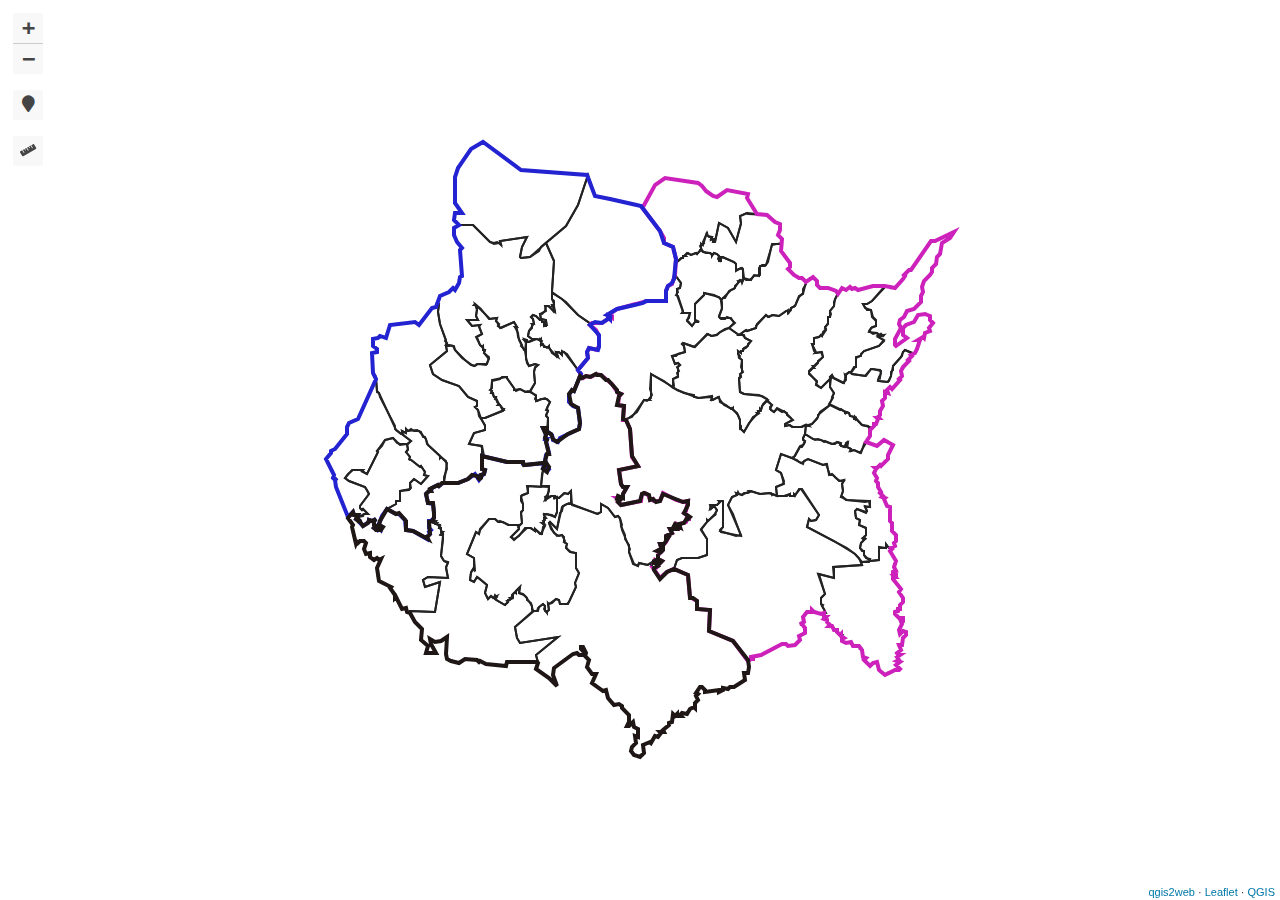
==== commit ea84650f: "Add files via upload" ====
--- a/index.html
+++ b/index.html
@@ -30,6 +30,8 @@
         <script src="js/leaflet.js"></script>
         <script src="js/L.Control.Layers.Tree.min.js"></script>
         <script src="js/L.Control.Locate.min.js"></script>
+        <script src="js/leaflet-heat.js"></script>
+        <script src="js/leaflet-svg-shape-markers.min.js"></script>
         <script src="js/leaflet.rotatedMarker.js"></script>
         <script src="js/leaflet.pattern.js"></script>
         <script src="js/leaflet-hash.js"></script>
@@ -41,12 +43,18 @@
         <script src="js/leaflet-measure.js"></script>
         <script src="data/LimMpal_1.js"></script>
         <script src="data/Jurisdicciones_2.js"></script>
-        <script src="data/CasosConfirmadosporMunicipio_3.js"></script>
-        <script src="data/CasosConfirmados_4.js"></script>
+        <script src="data/II_3.js"></script>
+        <script src="data/I_4.js"></script>
+        <script src="data/CasosConfirmadoscopy_5.js"></script>
+        <script src="data/TotaldeCasosporMunicipio_6.js"></script>
+        <script src="data/DefuncionesporMpio_7.js"></script>
+        <script src="data/CasosProbablesporMunicipio_8.js"></script>
+        <script src="data/CasosConfirmadosporMunicipio_9.js"></script>
+        <script src="data/CasosConfirmados_10.js"></script>
         <script>
         var map = L.map('map', {
             zoomControl:false, maxZoom:28, minZoom:1
-        }).fitBounds([[16.866925877709765,-101.39424510813772],[20.22762465845067,-95.13558086769142]]);
+        }).fitBounds([[18.311742046938733,-99.84649038232244],[19.15191674212396,-98.28182432221088]]);
         var hash = new L.Hash(map);
         map.attributionControl.setPrefix('<a href="https://github.com/tomchadwin/qgis2web" target="_blank">qgis2web</a> &middot; <a href="https://leafletjs.com" title="A JS library for interactive maps">Leaflet</a> &middot; <a href="https://qgis.org">QGIS</a>');
         var autolinker = new Autolinker({truncate: {length: 30, location: 'smart'}});
@@ -137,9 +145,9 @@
                 dashArray: '',
                 lineCap: 'butt',
                 lineJoin: 'miter',
-                weight: 3.0, 
+                weight: 2.0, 
                 fillOpacity: 0,
-                interactive: true,
+                interactive: false,
             }
         }
         map.createPane('pane_LimMpal_1');
@@ -147,7 +155,7 @@
         map.getPane('pane_LimMpal_1').style['mix-blend-mode'] = 'normal';
         var layer_LimMpal_1 = new L.geoJson(json_LimMpal_1, {
             attribution: '',
-            interactive: true,
+            interactive: false,
             dataVar: 'json_LimMpal_1',
             layerName: 'layer_LimMpal_1',
             pane: 'pane_LimMpal_1',
@@ -235,36 +243,103 @@
         });
         bounds_group.addLayer(layer_Jurisdicciones_2);
         map.addLayer(layer_Jurisdicciones_2);
-        function pop_CasosConfirmadosporMunicipio_3(feature, layer) {
+        function pop_II_3(feature, layer) {
             var popupContent = '<table>\
                     <tr>\
-                        <td colspan="2">' + (feature.properties['CVE_ENT'] !== null ? autolinker.link(feature.properties['CVE_ENT'].toLocaleString()) : '') + '</td>\
-                    </tr>\
-                    <tr>\
-                        <td colspan="2">' + (feature.properties['CVE_MUN'] !== null ? autolinker.link(feature.properties['CVE_MUN'].toLocaleString()) : '') + '</td>\
-                    </tr>\
-                    <tr>\
-                        <th scope="row">NOM_MUN</th>\
-                        <td class="visible-with-data" id="NOM_MUN">' + (feature.properties['NOM_MUN'] !== null ? autolinker.link(feature.properties['NOM_MUN'].toLocaleString()) : '') + '</td>\
-                    </tr>\
-                    <tr>\
-                        <td colspan="2">' + (feature.properties['CVE_JUR'] !== null ? autolinker.link(feature.properties['CVE_JUR'].toLocaleString()) : '') + '</td>\
-                    </tr>\
-                    <tr>\
-                        <td colspan="2">' + (feature.properties['casos — mpio_CVE_MUN'] !== null ? autolinker.link(feature.properties['casos — mpio_CVE_MUN'].toLocaleString()) : '') + '</td>\
-                    </tr>\
-                    <tr>\
-                        <th scope="row">casos — mpio_CASOS_confir</th>\
-                        <td class="visible-with-data" id="casos — mpio_CASOS_confir">' + (feature.properties['casos — mpio_CASOS_confir'] !== null ? autolinker.link(feature.properties['casos — mpio_CASOS_confir'].toLocaleString()) : '') + '</td>\
-                    </tr>\
-                    <tr>\
-                        <td colspan="2">' + (feature.properties['casos — mpio_casos_proba'] !== null ? autolinker.link(feature.properties['casos — mpio_casos_proba'].toLocaleString()) : '') + '</td>\
-                    </tr>\
-                    <tr>\
-                        <td colspan="2">' + (feature.properties['casos — mpio_TOTAL_CASOS'] !== null ? autolinker.link(feature.properties['casos — mpio_TOTAL_CASOS'].toLocaleString()) : '') + '</td>\
-                    </tr>\
-                    <tr>\
-                        <td colspan="2">' + (feature.properties['casos — mpio_DEFUN'] !== null ? autolinker.link(feature.properties['casos — mpio_DEFUN'].toLocaleString()) : '') + '</td>\
+                        <td colspan="2">' + (feature.properties['OBJECTID'] !== null ? autolinker.link(feature.properties['OBJECTID'].toLocaleString()) : '') + '</td>\
+                    </tr>\
+                    <tr>\
+                        <td colspan="2">' + (feature.properties['ENTIDAD'] !== null ? autolinker.link(feature.properties['ENTIDAD'].toLocaleString()) : '') + '</td>\
+                    </tr>\
+                    <tr>\
+                        <td colspan="2">' + (feature.properties['DISTRITO'] !== null ? autolinker.link(feature.properties['DISTRITO'].toLocaleString()) : '') + '</td>\
+                    </tr>\
+                    <tr>\
+                        <td colspan="2">' + (feature.properties['MUNICIPIO'] !== null ? autolinker.link(feature.properties['MUNICIPIO'].toLocaleString()) : '') + '</td>\
+                    </tr>\
+                    <tr>\
+                        <td colspan="2">' + (feature.properties['SECCION'] !== null ? autolinker.link(feature.properties['SECCION'].toLocaleString()) : '') + '</td>\
+                    </tr>\
+                    <tr>\
+                        <td colspan="2">' + (feature.properties['TIPO'] !== null ? autolinker.link(feature.properties['TIPO'].toLocaleString()) : '') + '</td>\
+                    </tr>\
+                    <tr>\
+                        <td colspan="2">' + (feature.properties['ENTIFE'] !== null ? autolinker.link(feature.properties['ENTIFE'].toLocaleString()) : '') + '</td>\
+                    </tr>\
+                    <tr>\
+                        <td colspan="2">' + (feature.properties['MUNIFE'] !== null ? autolinker.link(feature.properties['MUNIFE'].toLocaleString()) : '') + '</td>\
+                    </tr>\
+                    <tr>\
+                        <td colspan="2">' + (feature.properties['SECTOR'] !== null ? autolinker.link(feature.properties['SECTOR'].toLocaleString()) : '') + '</td>\
+                    </tr>\
+                    <tr>\
+                        <td colspan="2">' + (feature.properties['NOMMUNIFE'] !== null ? autolinker.link(feature.properties['NOMMUNIFE'].toLocaleString()) : '') + '</td>\
+                    </tr>\
+                    <tr>\
+                        <td colspan="2">' + (feature.properties['MUNINEG'] !== null ? autolinker.link(feature.properties['MUNINEG'].toLocaleString()) : '') + '</td>\
+                    </tr>\
+                    <tr>\
+                        <td colspan="2">' + (feature.properties['NOMMUNINE'] !== null ? autolinker.link(feature.properties['NOMMUNINE'].toLocaleString()) : '') + '</td>\
+                    </tr>\
+                    <tr>\
+                        <td colspan="2">' + (feature.properties['CVEUNIK'] !== null ? autolinker.link(feature.properties['CVEUNIK'].toLocaleString()) : '') + '</td>\
+                    </tr>\
+                    <tr>\
+                        <td colspan="2">' + (feature.properties['munineg10'] !== null ? autolinker.link(feature.properties['munineg10'].toLocaleString()) : '') + '</td>\
+                    </tr>\
+                    <tr>\
+                        <td colspan="2">' + (feature.properties['NOMNINE10'] !== null ? autolinker.link(feature.properties['NOMNINE10'].toLocaleString()) : '') + '</td>\
+                    </tr>\
+                    <tr>\
+                        <td colspan="2">' + (feature.properties['cve_ent'] !== null ? autolinker.link(feature.properties['cve_ent'].toLocaleString()) : '') + '</td>\
+                    </tr>\
+                    <tr>\
+                        <td colspan="2">' + (feature.properties['cve_mun'] !== null ? autolinker.link(feature.properties['cve_mun'].toLocaleString()) : '') + '</td>\
+                    </tr>\
+                    <tr>\
+                        <td colspan="2">' + (feature.properties['cx'] !== null ? autolinker.link(feature.properties['cx'].toLocaleString()) : '') + '</td>\
+                    </tr>\
+                    <tr>\
+                        <td colspan="2">' + (feature.properties['cy'] !== null ? autolinker.link(feature.properties['cy'].toLocaleString()) : '') + '</td>\
+                    </tr>\
+                    <tr>\
+                        <td colspan="2">' + (feature.properties['minx'] !== null ? autolinker.link(feature.properties['minx'].toLocaleString()) : '') + '</td>\
+                    </tr>\
+                    <tr>\
+                        <td colspan="2">' + (feature.properties['miny'] !== null ? autolinker.link(feature.properties['miny'].toLocaleString()) : '') + '</td>\
+                    </tr>\
+                    <tr>\
+                        <td colspan="2">' + (feature.properties['maxx'] !== null ? autolinker.link(feature.properties['maxx'].toLocaleString()) : '') + '</td>\
+                    </tr>\
+                    <tr>\
+                        <td colspan="2">' + (feature.properties['maxy'] !== null ? autolinker.link(feature.properties['maxy'].toLocaleString()) : '') + '</td>\
+                    </tr>\
+                    <tr>\
+                        <td colspan="2">' + (feature.properties['cve_jur'] !== null ? autolinker.link(feature.properties['cve_jur'].toLocaleString()) : '') + '</td>\
+                    </tr>\
+                    <tr>\
+                        <td colspan="2">' + (feature.properties['cveUnk'] !== null ? autolinker.link(feature.properties['cveUnk'].toLocaleString()) : '') + '</td>\
+                    </tr>\
+                    <tr>\
+                        <td colspan="2">' + (feature.properties['Shape_area'] !== null ? autolinker.link(feature.properties['Shape_area'].toLocaleString()) : '') + '</td>\
+                    </tr>\
+                    <tr>\
+                        <td colspan="2">' + (feature.properties['Shape_len'] !== null ? autolinker.link(feature.properties['Shape_len'].toLocaleString()) : '') + '</td>\
+                    </tr>\
+                    <tr>\
+                        <td colspan="2">' + (feature.properties['final —'] !== null ? autolinker.link(feature.properties['final —'].toLocaleString()) : '') + '</td>\
+                    </tr>\
+                    <tr>\
+                        <td colspan="2">' + (feature.properties['final ��_1'] !== null ? autolinker.link(feature.properties['final ��_1'].toLocaleString()) : '') + '</td>\
+                    </tr>\
+                    <tr>\
+                        <td colspan="2">' + (feature.properties['final ��_2'] !== null ? autolinker.link(feature.properties['final ��_2'].toLocaleString()) : '') + '</td>\
+                    </tr>\
+                    <tr>\
+                        <td colspan="2">' + (feature.properties['final ��_3'] !== null ? autolinker.link(feature.properties['final ��_3'].toLocaleString()) : '') + '</td>\
+                    </tr>\
+                    <tr>\
+                        <td colspan="2">' + (feature.properties['final ��_4'] !== null ? autolinker.link(feature.properties['final ��_4'].toLocaleString()) : '') + '</td>\
                     </tr>\
                 </table>';
             var content = removeEmptyRowsFromPopupContent(popupContent, feature);
@@ -274,108 +349,132 @@
 			layer.bindPopup(content, { maxHeight: 400 });
         }
 
-        function style_CasosConfirmadosporMunicipio_3_0(feature) {
-            if (feature.properties['casos — mpio_CASOS_confir'] >= 0.000000 && feature.properties['casos — mpio_CASOS_confir'] <= 2.000000 ) {
-                return {
-                pane: 'pane_CasosConfirmadosporMunicipio_3',
+        function style_II_3_0() {
+            return {
+                pane: 'pane_II_3',
                 opacity: 1,
-                color: 'rgba(35,35,35,0.393)',
+                color: 'rgba(35,35,35,0.5)',
                 dashArray: '',
                 lineCap: 'butt',
                 lineJoin: 'miter',
                 weight: 1.0, 
                 fill: true,
                 fillOpacity: 1,
-                fillColor: 'rgba(255,255,212,0.393)',
-                interactive: false,
-            }
-            }
-            if (feature.properties['casos — mpio_CASOS_confir'] >= 2.000000 && feature.properties['casos — mpio_CASOS_confir'] <= 10.800000 ) {
-                return {
-                pane: 'pane_CasosConfirmadosporMunicipio_3',
-                opacity: 1,
-                color: 'rgba(35,35,35,0.393)',
-                dashArray: '',
-                lineCap: 'butt',
-                lineJoin: 'miter',
-                weight: 1.0, 
-                fill: true,
-                fillOpacity: 1,
-                fillColor: 'rgba(254,217,142,0.393)',
-                interactive: false,
-            }
-            }
-            if (feature.properties['casos — mpio_CASOS_confir'] >= 10.800000 && feature.properties['casos — mpio_CASOS_confir'] <= 37.400000 ) {
-                return {
-                pane: 'pane_CasosConfirmadosporMunicipio_3',
-                opacity: 1,
-                color: 'rgba(35,35,35,0.393)',
-                dashArray: '',
-                lineCap: 'butt',
-                lineJoin: 'miter',
-                weight: 1.0, 
-                fill: true,
-                fillOpacity: 1,
-                fillColor: 'rgba(254,153,41,0.393)',
-                interactive: false,
-            }
-            }
-            if (feature.properties['casos — mpio_CASOS_confir'] >= 37.400000 && feature.properties['casos — mpio_CASOS_confir'] <= 67.200000 ) {
-                return {
-                pane: 'pane_CasosConfirmadosporMunicipio_3',
-                opacity: 1,
-                color: 'rgba(35,35,35,0.393)',
-                dashArray: '',
-                lineCap: 'butt',
-                lineJoin: 'miter',
-                weight: 1.0, 
-                fill: true,
-                fillOpacity: 1,
-                fillColor: 'rgba(217,95,14,0.393)',
-                interactive: false,
-            }
-            }
-            if (feature.properties['casos — mpio_CASOS_confir'] >= 67.200000 && feature.properties['casos — mpio_CASOS_confir'] <= 235.000000 ) {
-                return {
-                pane: 'pane_CasosConfirmadosporMunicipio_3',
-                opacity: 1,
-                color: 'rgba(35,35,35,0.393)',
-                dashArray: '',
-                lineCap: 'butt',
-                lineJoin: 'miter',
-                weight: 1.0, 
-                fill: true,
-                fillOpacity: 1,
-                fillColor: 'rgba(153,52,4,0.393)',
-                interactive: false,
-            }
-            }
-        }
-        map.createPane('pane_CasosConfirmadosporMunicipio_3');
-        map.getPane('pane_CasosConfirmadosporMunicipio_3').style.zIndex = 403;
-        map.getPane('pane_CasosConfirmadosporMunicipio_3').style['mix-blend-mode'] = 'normal';
-        var layer_CasosConfirmadosporMunicipio_3 = new L.geoJson(json_CasosConfirmadosporMunicipio_3, {
+                fillColor: 'rgba(35,227,35,0.5)',
+                interactive: false,
+            }
+        }
+        map.createPane('pane_II_3');
+        map.getPane('pane_II_3').style.zIndex = 403;
+        map.getPane('pane_II_3').style['mix-blend-mode'] = 'normal';
+        var layer_II_3 = new L.geoJson(json_II_3, {
             attribution: '',
             interactive: false,
-            dataVar: 'json_CasosConfirmadosporMunicipio_3',
-            layerName: 'layer_CasosConfirmadosporMunicipio_3',
-            pane: 'pane_CasosConfirmadosporMunicipio_3',
-            onEachFeature: pop_CasosConfirmadosporMunicipio_3,
-            style: style_CasosConfirmadosporMunicipio_3_0,
-        });
-        bounds_group.addLayer(layer_CasosConfirmadosporMunicipio_3);
-        map.addLayer(layer_CasosConfirmadosporMunicipio_3);
-        function pop_CasosConfirmados_4(feature, layer) {
+            dataVar: 'json_II_3',
+            layerName: 'layer_II_3',
+            pane: 'pane_II_3',
+            onEachFeature: pop_II_3,
+            style: style_II_3_0,
+        });
+        bounds_group.addLayer(layer_II_3);
+        map.addLayer(layer_II_3);
+        function pop_I_4(feature, layer) {
             var popupContent = '<table>\
                     <tr>\
-                        <th scope="row">FOLD_ID</th>\
-                        <td class="visible-with-data" id="FOLD_ID">' + (feature.properties['FOLD_ID'] !== null ? autolinker.link(feature.properties['FOLD_ID'].toLocaleString()) : '') + '</td>\
-                    </tr>\
-                    <tr>\
-                        <td colspan="2">' + (feature.properties['id'] !== null ? autolinker.link(feature.properties['id'].toLocaleString()) : '') + '</td>\
-                    </tr>\
-                    <tr>\
-                        <td colspan="2">' + (feature.properties['casos — Hoja1_diag'] !== null ? autolinker.link(feature.properties['casos — Hoja1_diag'].toLocaleString()) : '') + '</td>\
+                        <td colspan="2">' + (feature.properties['OBJECTID'] !== null ? autolinker.link(feature.properties['OBJECTID'].toLocaleString()) : '') + '</td>\
+                    </tr>\
+                    <tr>\
+                        <td colspan="2">' + (feature.properties['ENTIDAD'] !== null ? autolinker.link(feature.properties['ENTIDAD'].toLocaleString()) : '') + '</td>\
+                    </tr>\
+                    <tr>\
+                        <td colspan="2">' + (feature.properties['DISTRITO'] !== null ? autolinker.link(feature.properties['DISTRITO'].toLocaleString()) : '') + '</td>\
+                    </tr>\
+                    <tr>\
+                        <td colspan="2"><strong>MUNICIPIO</strong><br />' + (feature.properties['MUNICIPIO'] !== null ? autolinker.link(feature.properties['MUNICIPIO'].toLocaleString()) : '') + '</td>\
+                    </tr>\
+                    <tr>\
+                        <td colspan="2">' + (feature.properties['SECCION'] !== null ? autolinker.link(feature.properties['SECCION'].toLocaleString()) : '') + '</td>\
+                    </tr>\
+                    <tr>\
+                        <td colspan="2">' + (feature.properties['TIPO'] !== null ? autolinker.link(feature.properties['TIPO'].toLocaleString()) : '') + '</td>\
+                    </tr>\
+                    <tr>\
+                        <td colspan="2">' + (feature.properties['ENTIFE'] !== null ? autolinker.link(feature.properties['ENTIFE'].toLocaleString()) : '') + '</td>\
+                    </tr>\
+                    <tr>\
+                        <td colspan="2">' + (feature.properties['MUNIFE'] !== null ? autolinker.link(feature.properties['MUNIFE'].toLocaleString()) : '') + '</td>\
+                    </tr>\
+                    <tr>\
+                        <td colspan="2">' + (feature.properties['SECTOR'] !== null ? autolinker.link(feature.properties['SECTOR'].toLocaleString()) : '') + '</td>\
+                    </tr>\
+                    <tr>\
+                        <td colspan="2">' + (feature.properties['NOMMUNIFE'] !== null ? autolinker.link(feature.properties['NOMMUNIFE'].toLocaleString()) : '') + '</td>\
+                    </tr>\
+                    <tr>\
+                        <td colspan="2">' + (feature.properties['MUNINEG'] !== null ? autolinker.link(feature.properties['MUNINEG'].toLocaleString()) : '') + '</td>\
+                    </tr>\
+                    <tr>\
+                        <td colspan="2">' + (feature.properties['NOMMUNINE'] !== null ? autolinker.link(feature.properties['NOMMUNINE'].toLocaleString()) : '') + '</td>\
+                    </tr>\
+                    <tr>\
+                        <td colspan="2">' + (feature.properties['CVEUNIK'] !== null ? autolinker.link(feature.properties['CVEUNIK'].toLocaleString()) : '') + '</td>\
+                    </tr>\
+                    <tr>\
+                        <td colspan="2">' + (feature.properties['munineg10'] !== null ? autolinker.link(feature.properties['munineg10'].toLocaleString()) : '') + '</td>\
+                    </tr>\
+                    <tr>\
+                        <td colspan="2">' + (feature.properties['NOMNINE10'] !== null ? autolinker.link(feature.properties['NOMNINE10'].toLocaleString()) : '') + '</td>\
+                    </tr>\
+                    <tr>\
+                        <td colspan="2">' + (feature.properties['cve_ent'] !== null ? autolinker.link(feature.properties['cve_ent'].toLocaleString()) : '') + '</td>\
+                    </tr>\
+                    <tr>\
+                        <td colspan="2">' + (feature.properties['cve_mun'] !== null ? autolinker.link(feature.properties['cve_mun'].toLocaleString()) : '') + '</td>\
+                    </tr>\
+                    <tr>\
+                        <td colspan="2">' + (feature.properties['cx'] !== null ? autolinker.link(feature.properties['cx'].toLocaleString()) : '') + '</td>\
+                    </tr>\
+                    <tr>\
+                        <td colspan="2">' + (feature.properties['cy'] !== null ? autolinker.link(feature.properties['cy'].toLocaleString()) : '') + '</td>\
+                    </tr>\
+                    <tr>\
+                        <td colspan="2">' + (feature.properties['minx'] !== null ? autolinker.link(feature.properties['minx'].toLocaleString()) : '') + '</td>\
+                    </tr>\
+                    <tr>\
+                        <td colspan="2">' + (feature.properties['miny'] !== null ? autolinker.link(feature.properties['miny'].toLocaleString()) : '') + '</td>\
+                    </tr>\
+                    <tr>\
+                        <td colspan="2">' + (feature.properties['maxx'] !== null ? autolinker.link(feature.properties['maxx'].toLocaleString()) : '') + '</td>\
+                    </tr>\
+                    <tr>\
+                        <td colspan="2">' + (feature.properties['maxy'] !== null ? autolinker.link(feature.properties['maxy'].toLocaleString()) : '') + '</td>\
+                    </tr>\
+                    <tr>\
+                        <td colspan="2">' + (feature.properties['cve_jur'] !== null ? autolinker.link(feature.properties['cve_jur'].toLocaleString()) : '') + '</td>\
+                    </tr>\
+                    <tr>\
+                        <td colspan="2">' + (feature.properties['cveUnk'] !== null ? autolinker.link(feature.properties['cveUnk'].toLocaleString()) : '') + '</td>\
+                    </tr>\
+                    <tr>\
+                        <td colspan="2">' + (feature.properties['Shape_area'] !== null ? autolinker.link(feature.properties['Shape_area'].toLocaleString()) : '') + '</td>\
+                    </tr>\
+                    <tr>\
+                        <td colspan="2">' + (feature.properties['Shape_len'] !== null ? autolinker.link(feature.properties['Shape_len'].toLocaleString()) : '') + '</td>\
+                    </tr>\
+                    <tr>\
+                        <td colspan="2">' + (feature.properties['final —'] !== null ? autolinker.link(feature.properties['final —'].toLocaleString()) : '') + '</td>\
+                    </tr>\
+                    <tr>\
+                        <td colspan="2">' + (feature.properties['final ��_1'] !== null ? autolinker.link(feature.properties['final ��_1'].toLocaleString()) : '') + '</td>\
+                    </tr>\
+                    <tr>\
+                        <td colspan="2">' + (feature.properties['final ��_2'] !== null ? autolinker.link(feature.properties['final ��_2'].toLocaleString()) : '') + '</td>\
+                    </tr>\
+                    <tr>\
+                        <td colspan="2">' + (feature.properties['final ��_3'] !== null ? autolinker.link(feature.properties['final ��_3'].toLocaleString()) : '') + '</td>\
+                    </tr>\
+                    <tr>\
+                        <td colspan="2">' + (feature.properties['final ��_4'] !== null ? autolinker.link(feature.properties['final ��_4'].toLocaleString()) : '') + '</td>\
                     </tr>\
                 </table>';
             var content = removeEmptyRowsFromPopupContent(popupContent, feature);
@@ -385,11 +484,441 @@
 			layer.bindPopup(content, { maxHeight: 400 });
         }
 
-        function style_CasosConfirmados_4_0(feature) {
+        function style_I_4_0() {
+            return {
+                pane: 'pane_I_4',
+                opacity: 1,
+                color: 'rgba(35,35,35,0.5)',
+                dashArray: '',
+                lineCap: 'butt',
+                lineJoin: 'miter',
+                weight: 1.0, 
+                fill: true,
+                fillOpacity: 1,
+                fillColor: 'rgba(226,44,20,0.5)',
+                interactive: false,
+            }
+        }
+        map.createPane('pane_I_4');
+        map.getPane('pane_I_4').style.zIndex = 404;
+        map.getPane('pane_I_4').style['mix-blend-mode'] = 'normal';
+        var layer_I_4 = new L.geoJson(json_I_4, {
+            attribution: '',
+            interactive: false,
+            dataVar: 'json_I_4',
+            layerName: 'layer_I_4',
+            pane: 'pane_I_4',
+            onEachFeature: pop_I_4,
+            style: style_I_4_0,
+        });
+        bounds_group.addLayer(layer_I_4);
+        map.addLayer(layer_I_4);
+        function pop_CasosConfirmadoscopy_5(feature, layer) {
+            var popupContent = '<table>\
+                    <tr>\
+                        <td colspan="2">' + (feature.properties['FOLD_ID'] !== null ? autolinker.link(feature.properties['FOLD_ID'].toLocaleString()) : '') + '</td>\
+                    </tr>\
+                    <tr>\
+                        <td colspan="2">' + (feature.properties['id'] !== null ? autolinker.link(feature.properties['id'].toLocaleString()) : '') + '</td>\
+                    </tr>\
+                    <tr>\
+                        <td colspan="2">' + (feature.properties['casos — Hoja1_diag'] !== null ? autolinker.link(feature.properties['casos — Hoja1_diag'].toLocaleString()) : '') + '</td>\
+                    </tr>\
+                </table>';
+            var content = removeEmptyRowsFromPopupContent(popupContent, feature);
+			layer.on('popupopen', function(e) {
+				addClassToPopupIfMedia(content, e.popup);
+			});
+			layer.bindPopup(content, { maxHeight: 400 });
+        }
+
+        map.createPane('pane_CasosConfirmadoscopy_5');
+        map.getPane('pane_CasosConfirmadoscopy_5').style.zIndex = 405;
+        map.getPane('pane_CasosConfirmadoscopy_5').style['mix-blend-mode'] = 'normal';
+        var CasosConfirmadoscopy_5_hm = geoJson2heat(json_CasosConfirmadoscopy_5,
+                                      '');
+        var layer_CasosConfirmadoscopy_5 = new L.heatLayer(CasosConfirmadoscopy_5_hm, {
+            attribution: '',
+            interactive: false,
+            radius: 20,
+            max: 1,
+            minOpacity: 1,
+            gradient: {0: '#fff5f0', 0.13: '#fee0d2', 0.26: '#fcbba1', 0.39: '#fc9272', 0.52: '#fb6a4a', 0.65: '#ef3b2c', 0.78: '#cb181d', 0.9: '#a50f15', 1: '#67000d'}});
+        bounds_group.addLayer(layer_CasosConfirmadoscopy_5);
+        map.addLayer(layer_CasosConfirmadoscopy_5);
+        function pop_TotaldeCasosporMunicipio_6(feature, layer) {
+            var popupContent = '<table>\
+                    <tr>\
+                        <td colspan="2">' + (feature.properties['CVE_ENT'] !== null ? autolinker.link(feature.properties['CVE_ENT'].toLocaleString()) : '') + '</td>\
+                    </tr>\
+                    <tr>\
+                        <td colspan="2">' + (feature.properties['CVE_MUN'] !== null ? autolinker.link(feature.properties['CVE_MUN'].toLocaleString()) : '') + '</td>\
+                    </tr>\
+                    <tr>\
+                        <th scope="row">NOM_MUN</th>\
+                        <td class="visible-with-data" id="NOM_MUN">' + (feature.properties['NOM_MUN'] !== null ? autolinker.link(feature.properties['NOM_MUN'].toLocaleString()) : '') + '</td>\
+                    </tr>\
+                    <tr>\
+                        <td colspan="2">' + (feature.properties['CVE_JUR'] !== null ? autolinker.link(feature.properties['CVE_JUR'].toLocaleString()) : '') + '</td>\
+                    </tr>\
+                    <tr>\
+                        <td colspan="2">' + (feature.properties['casos — mpio_TOTAL_CASOS'] !== null ? autolinker.link(feature.properties['casos — mpio_TOTAL_CASOS'].toLocaleString()) : '') + '</td>\
+                    </tr>\
+                </table>';
+            var content = removeEmptyRowsFromPopupContent(popupContent, feature);
+			layer.on('popupopen', function(e) {
+				addClassToPopupIfMedia(content, e.popup);
+			});
+			layer.bindPopup(content, { maxHeight: 400 });
+        }
+
+        function style_TotaldeCasosporMunicipio_6_0(feature) {
+            if (feature.properties['casos — mpio_TOTAL_CASOS'] >= 3.000000 && feature.properties['casos — mpio_TOTAL_CASOS'] <= 15.000000 ) {
+                return {
+                pane: 'pane_TotaldeCasosporMunicipio_6',
+                stroke: false, 
+                fill: true,
+                fillOpacity: 1,
+                fillColor: 'rgba(254,240,217,0.504)',
+                interactive: false,
+            }
+            }
+            if (feature.properties['casos — mpio_TOTAL_CASOS'] >= 15.000000 && feature.properties['casos — mpio_TOTAL_CASOS'] <= 115.600000 ) {
+                return {
+                pane: 'pane_TotaldeCasosporMunicipio_6',
+                stroke: false, 
+                fill: true,
+                fillOpacity: 1,
+                fillColor: 'rgba(253,204,138,0.504)',
+                interactive: false,
+            }
+            }
+            if (feature.properties['casos — mpio_TOTAL_CASOS'] >= 115.600000 && feature.properties['casos — mpio_TOTAL_CASOS'] <= 166.000000 ) {
+                return {
+                pane: 'pane_TotaldeCasosporMunicipio_6',
+                stroke: false, 
+                fill: true,
+                fillOpacity: 1,
+                fillColor: 'rgba(252,141,89,0.504)',
+                interactive: false,
+            }
+            }
+            if (feature.properties['casos — mpio_TOTAL_CASOS'] >= 166.000000 && feature.properties['casos — mpio_TOTAL_CASOS'] <= 335.200000 ) {
+                return {
+                pane: 'pane_TotaldeCasosporMunicipio_6',
+                stroke: false, 
+                fill: true,
+                fillOpacity: 1,
+                fillColor: 'rgba(227,74,51,0.504)',
+                interactive: false,
+            }
+            }
+            if (feature.properties['casos — mpio_TOTAL_CASOS'] >= 335.200000 && feature.properties['casos — mpio_TOTAL_CASOS'] <= 1157.000000 ) {
+                return {
+                pane: 'pane_TotaldeCasosporMunicipio_6',
+                stroke: false, 
+                fill: true,
+                fillOpacity: 1,
+                fillColor: 'rgba(179,0,0,0.504)',
+                interactive: false,
+            }
+            }
+        }
+        map.createPane('pane_TotaldeCasosporMunicipio_6');
+        map.getPane('pane_TotaldeCasosporMunicipio_6').style.zIndex = 406;
+        map.getPane('pane_TotaldeCasosporMunicipio_6').style['mix-blend-mode'] = 'normal';
+        var layer_TotaldeCasosporMunicipio_6 = new L.geoJson(json_TotaldeCasosporMunicipio_6, {
+            attribution: '',
+            interactive: false,
+            dataVar: 'json_TotaldeCasosporMunicipio_6',
+            layerName: 'layer_TotaldeCasosporMunicipio_6',
+            pane: 'pane_TotaldeCasosporMunicipio_6',
+            onEachFeature: pop_TotaldeCasosporMunicipio_6,
+            style: style_TotaldeCasosporMunicipio_6_0,
+        });
+        bounds_group.addLayer(layer_TotaldeCasosporMunicipio_6);
+        map.addLayer(layer_TotaldeCasosporMunicipio_6);
+        function pop_DefuncionesporMpio_7(feature, layer) {
+            var popupContent = '<table>\
+                    <tr>\
+                        <td colspan="2">' + (feature.properties['CVE_ENT'] !== null ? autolinker.link(feature.properties['CVE_ENT'].toLocaleString()) : '') + '</td>\
+                    </tr>\
+                    <tr>\
+                        <td colspan="2">' + (feature.properties['CVE_MUN'] !== null ? autolinker.link(feature.properties['CVE_MUN'].toLocaleString()) : '') + '</td>\
+                    </tr>\
+                    <tr>\
+                        <th scope="row">NOM_MUN</th>\
+                        <td class="visible-with-data" id="NOM_MUN">' + (feature.properties['NOM_MUN'] !== null ? autolinker.link(feature.properties['NOM_MUN'].toLocaleString()) : '') + '</td>\
+                    </tr>\
+                    <tr>\
+                        <td colspan="2">' + (feature.properties['CVE_JUR'] !== null ? autolinker.link(feature.properties['CVE_JUR'].toLocaleString()) : '') + '</td>\
+                    </tr>\
+                    <tr>\
+                        <td colspan="2">' + (feature.properties['casos — mpio_DEFUN'] !== null ? autolinker.link(feature.properties['casos — mpio_DEFUN'].toLocaleString()) : '') + '</td>\
+                    </tr>\
+                </table>';
+            var content = removeEmptyRowsFromPopupContent(popupContent, feature);
+			layer.on('popupopen', function(e) {
+				addClassToPopupIfMedia(content, e.popup);
+			});
+			layer.bindPopup(content, { maxHeight: 400 });
+        }
+
+        function style_DefuncionesporMpio_7_0(feature) {
+            if (feature.properties['casos — mpio_DEFUN'] >= 0.000000 && feature.properties['casos — mpio_DEFUN'] <= 0.000000 ) {
+                return {
+                pane: 'pane_DefuncionesporMpio_7',
+                stroke: false, 
+                fill: true,
+                fillOpacity: 1,
+                fillColor: 'rgba(250,250,250,0.504)',
+                interactive: false,
+            }
+            }
+            if (feature.properties['casos — mpio_DEFUN'] >= 0.000000 && feature.properties['casos — mpio_DEFUN'] <= 1.000000 ) {
+                return {
+                pane: 'pane_DefuncionesporMpio_7',
+                stroke: false, 
+                fill: true,
+                fillOpacity: 1,
+                fillColor: 'rgba(128,128,128,0.504)',
+                interactive: false,
+            }
+            }
+            if (feature.properties['casos — mpio_DEFUN'] >= 1.000000 && feature.properties['casos — mpio_DEFUN'] <= 4.000000 ) {
+                return {
+                pane: 'pane_DefuncionesporMpio_7',
+                stroke: false, 
+                fill: true,
+                fillOpacity: 1,
+                fillColor: 'rgba(5,5,5,0.504)',
+                interactive: false,
+            }
+            }
+        }
+        map.createPane('pane_DefuncionesporMpio_7');
+        map.getPane('pane_DefuncionesporMpio_7').style.zIndex = 407;
+        map.getPane('pane_DefuncionesporMpio_7').style['mix-blend-mode'] = 'normal';
+        var layer_DefuncionesporMpio_7 = new L.geoJson(json_DefuncionesporMpio_7, {
+            attribution: '',
+            interactive: false,
+            dataVar: 'json_DefuncionesporMpio_7',
+            layerName: 'layer_DefuncionesporMpio_7',
+            pane: 'pane_DefuncionesporMpio_7',
+            onEachFeature: pop_DefuncionesporMpio_7,
+            style: style_DefuncionesporMpio_7_0,
+        });
+        bounds_group.addLayer(layer_DefuncionesporMpio_7);
+        map.addLayer(layer_DefuncionesporMpio_7);
+        function pop_CasosProbablesporMunicipio_8(feature, layer) {
+            var popupContent = '<table>\
+                    <tr>\
+                        <td colspan="2">' + (feature.properties['CVE_ENT'] !== null ? autolinker.link(feature.properties['CVE_ENT'].toLocaleString()) : '') + '</td>\
+                    </tr>\
+                    <tr>\
+                        <td colspan="2">' + (feature.properties['CVE_MUN'] !== null ? autolinker.link(feature.properties['CVE_MUN'].toLocaleString()) : '') + '</td>\
+                    </tr>\
+                    <tr>\
+                        <th scope="row">NOM_MUN</th>\
+                        <td class="visible-with-data" id="NOM_MUN">' + (feature.properties['NOM_MUN'] !== null ? autolinker.link(feature.properties['NOM_MUN'].toLocaleString()) : '') + '</td>\
+                    </tr>\
+                    <tr>\
+                        <td colspan="2">' + (feature.properties['CVE_JUR'] !== null ? autolinker.link(feature.properties['CVE_JUR'].toLocaleString()) : '') + '</td>\
+                    </tr>\
+                    <tr>\
+                        <td colspan="2">' + (feature.properties['casos — mpio_casos_proba'] !== null ? autolinker.link(feature.properties['casos — mpio_casos_proba'].toLocaleString()) : '') + '</td>\
+                    </tr>\
+                </table>';
+            var content = removeEmptyRowsFromPopupContent(popupContent, feature);
+			layer.on('popupopen', function(e) {
+				addClassToPopupIfMedia(content, e.popup);
+			});
+			layer.bindPopup(content, { maxHeight: 400 });
+        }
+
+        function style_CasosProbablesporMunicipio_8_0(feature) {
+            if (feature.properties['casos — mpio_casos_proba'] >= 3.000000 && feature.properties['casos — mpio_casos_proba'] <= 12.800000 ) {
+                return {
+                pane: 'pane_CasosProbablesporMunicipio_8',
+                stroke: false, 
+                fill: true,
+                fillOpacity: 1,
+                fillColor: 'rgba(247,252,245,0.504)',
+                interactive: false,
+            }
+            }
+            if (feature.properties['casos — mpio_casos_proba'] >= 12.800000 && feature.properties['casos — mpio_casos_proba'] <= 88.200000 ) {
+                return {
+                pane: 'pane_CasosProbablesporMunicipio_8',
+                stroke: false, 
+                fill: true,
+                fillOpacity: 1,
+                fillColor: 'rgba(201,234,194,0.504)',
+                interactive: false,
+            }
+            }
+            if (feature.properties['casos — mpio_casos_proba'] >= 88.200000 && feature.properties['casos — mpio_casos_proba'] <= 118.400000 ) {
+                return {
+                pane: 'pane_CasosProbablesporMunicipio_8',
+                stroke: false, 
+                fill: true,
+                fillOpacity: 1,
+                fillColor: 'rgba(123,199,124,0.504)',
+                interactive: false,
+            }
+            }
+            if (feature.properties['casos — mpio_casos_proba'] >= 118.400000 && feature.properties['casos — mpio_casos_proba'] <= 280.600000 ) {
+                return {
+                pane: 'pane_CasosProbablesporMunicipio_8',
+                stroke: false, 
+                fill: true,
+                fillOpacity: 1,
+                fillColor: 'rgba(42,146,75,0.504)',
+                interactive: false,
+            }
+            }
+            if (feature.properties['casos — mpio_casos_proba'] >= 280.600000 && feature.properties['casos — mpio_casos_proba'] <= 1044.000000 ) {
+                return {
+                pane: 'pane_CasosProbablesporMunicipio_8',
+                stroke: false, 
+                fill: true,
+                fillOpacity: 1,
+                fillColor: 'rgba(0,68,27,0.504)',
+                interactive: false,
+            }
+            }
+        }
+        map.createPane('pane_CasosProbablesporMunicipio_8');
+        map.getPane('pane_CasosProbablesporMunicipio_8').style.zIndex = 408;
+        map.getPane('pane_CasosProbablesporMunicipio_8').style['mix-blend-mode'] = 'normal';
+        var layer_CasosProbablesporMunicipio_8 = new L.geoJson(json_CasosProbablesporMunicipio_8, {
+            attribution: '',
+            interactive: false,
+            dataVar: 'json_CasosProbablesporMunicipio_8',
+            layerName: 'layer_CasosProbablesporMunicipio_8',
+            pane: 'pane_CasosProbablesporMunicipio_8',
+            onEachFeature: pop_CasosProbablesporMunicipio_8,
+            style: style_CasosProbablesporMunicipio_8_0,
+        });
+        bounds_group.addLayer(layer_CasosProbablesporMunicipio_8);
+        map.addLayer(layer_CasosProbablesporMunicipio_8);
+        function pop_CasosConfirmadosporMunicipio_9(feature, layer) {
+            var popupContent = '<table>\
+                    <tr>\
+                        <td colspan="2">' + (feature.properties['CVE_ENT'] !== null ? autolinker.link(feature.properties['CVE_ENT'].toLocaleString()) : '') + '</td>\
+                    </tr>\
+                    <tr>\
+                        <td colspan="2">' + (feature.properties['CVE_MUN'] !== null ? autolinker.link(feature.properties['CVE_MUN'].toLocaleString()) : '') + '</td>\
+                    </tr>\
+                    <tr>\
+                        <th scope="row">NOM_MUN</th>\
+                        <td class="visible-with-data" id="NOM_MUN">' + (feature.properties['NOM_MUN'] !== null ? autolinker.link(feature.properties['NOM_MUN'].toLocaleString()) : '') + '</td>\
+                    </tr>\
+                    <tr>\
+                        <td colspan="2">' + (feature.properties['CVE_JUR'] !== null ? autolinker.link(feature.properties['CVE_JUR'].toLocaleString()) : '') + '</td>\
+                    </tr>\
+                    <tr>\
+                        <td colspan="2">' + (feature.properties['casos — mpio_CASOS_confir'] !== null ? autolinker.link(feature.properties['casos — mpio_CASOS_confir'].toLocaleString()) : '') + '</td>\
+                    </tr>\
+                </table>';
+            var content = removeEmptyRowsFromPopupContent(popupContent, feature);
+			layer.on('popupopen', function(e) {
+				addClassToPopupIfMedia(content, e.popup);
+			});
+			layer.bindPopup(content, { maxHeight: 400 });
+        }
+
+        function style_CasosConfirmadosporMunicipio_9_0(feature) {
+            if (feature.properties['casos — mpio_CASOS_confir'] >= 0.000000 && feature.properties['casos — mpio_CASOS_confir'] <= 2.000000 ) {
+                return {
+                pane: 'pane_CasosConfirmadosporMunicipio_9',
+                stroke: false, 
+                fill: true,
+                fillOpacity: 1,
+                fillColor: 'rgba(254,240,217,0.504)',
+                interactive: false,
+            }
+            }
+            if (feature.properties['casos — mpio_CASOS_confir'] >= 2.000000 && feature.properties['casos — mpio_CASOS_confir'] <= 10.800000 ) {
+                return {
+                pane: 'pane_CasosConfirmadosporMunicipio_9',
+                stroke: false, 
+                fill: true,
+                fillOpacity: 1,
+                fillColor: 'rgba(253,204,138,0.504)',
+                interactive: false,
+            }
+            }
+            if (feature.properties['casos — mpio_CASOS_confir'] >= 10.800000 && feature.properties['casos — mpio_CASOS_confir'] <= 37.400000 ) {
+                return {
+                pane: 'pane_CasosConfirmadosporMunicipio_9',
+                stroke: false, 
+                fill: true,
+                fillOpacity: 1,
+                fillColor: 'rgba(252,141,89,0.504)',
+                interactive: false,
+            }
+            }
+            if (feature.properties['casos — mpio_CASOS_confir'] >= 37.400000 && feature.properties['casos — mpio_CASOS_confir'] <= 67.200000 ) {
+                return {
+                pane: 'pane_CasosConfirmadosporMunicipio_9',
+                stroke: false, 
+                fill: true,
+                fillOpacity: 1,
+                fillColor: 'rgba(227,74,51,0.504)',
+                interactive: false,
+            }
+            }
+            if (feature.properties['casos — mpio_CASOS_confir'] >= 67.200000 && feature.properties['casos — mpio_CASOS_confir'] <= 235.000000 ) {
+                return {
+                pane: 'pane_CasosConfirmadosporMunicipio_9',
+                stroke: false, 
+                fill: true,
+                fillOpacity: 1,
+                fillColor: 'rgba(179,0,0,0.504)',
+                interactive: false,
+            }
+            }
+        }
+        map.createPane('pane_CasosConfirmadosporMunicipio_9');
+        map.getPane('pane_CasosConfirmadosporMunicipio_9').style.zIndex = 409;
+        map.getPane('pane_CasosConfirmadosporMunicipio_9').style['mix-blend-mode'] = 'normal';
+        var layer_CasosConfirmadosporMunicipio_9 = new L.geoJson(json_CasosConfirmadosporMunicipio_9, {
+            attribution: '',
+            interactive: false,
+            dataVar: 'json_CasosConfirmadosporMunicipio_9',
+            layerName: 'layer_CasosConfirmadosporMunicipio_9',
+            pane: 'pane_CasosConfirmadosporMunicipio_9',
+            onEachFeature: pop_CasosConfirmadosporMunicipio_9,
+            style: style_CasosConfirmadosporMunicipio_9_0,
+        });
+        bounds_group.addLayer(layer_CasosConfirmadosporMunicipio_9);
+        map.addLayer(layer_CasosConfirmadosporMunicipio_9);
+        function pop_CasosConfirmados_10(feature, layer) {
+            var popupContent = '<table>\
+                    <tr>\
+                        <td colspan="2">' + (feature.properties['FOLD_ID'] !== null ? autolinker.link(feature.properties['FOLD_ID'].toLocaleString()) : '') + '</td>\
+                    </tr>\
+                    <tr>\
+                        <td colspan="2">' + (feature.properties['id'] !== null ? autolinker.link(feature.properties['id'].toLocaleString()) : '') + '</td>\
+                    </tr>\
+                    <tr>\
+                        <th scope="row">casos — Hoja1_diag</th>\
+                        <td>' + (feature.properties['casos — Hoja1_diag'] !== null ? autolinker.link(feature.properties['casos — Hoja1_diag'].toLocaleString()) : '') + '</td>\
+                    </tr>\
+                </table>';
+            var content = removeEmptyRowsFromPopupContent(popupContent, feature);
+			layer.on('popupopen', function(e) {
+				addClassToPopupIfMedia(content, e.popup);
+			});
+			layer.bindPopup(content, { maxHeight: 400 });
+        }
+
+        function style_CasosConfirmados_10_0(feature) {
             switch(String(feature.properties['casos — Hoja1_diag'])) {
                 case 'DENGUE NO GRAVE':
                     return {
-                pane: 'pane_CasosConfirmados_4',
+                pane: 'pane_CasosConfirmados_10',
                 radius: 4.0,
                 opacity: 1,
                 color: 'rgba(35,35,35,1.0)',
@@ -399,13 +928,13 @@
                 weight: 1,
                 fill: true,
                 fillOpacity: 1,
-                fillColor: 'rgba(42,197,15,1.0)',
-                interactive: false,
+                fillColor: 'rgba(60,183,46,1.0)',
+                interactive: true,
             }
                     break;
                 case 'DENGUE CON SIGNOS DE ALARMA':
                     return {
-                pane: 'pane_CasosConfirmados_4',
+                pane: 'pane_CasosConfirmados_10',
                 radius: 5.0,
                 opacity: 1,
                 color: 'rgba(35,35,35,1.0)',
@@ -415,13 +944,13 @@
                 weight: 1,
                 fill: true,
                 fillOpacity: 1,
-                fillColor: 'rgba(246,238,79,1.0)',
-                interactive: false,
+                fillColor: 'rgba(243,255,11,1.0)',
+                interactive: true,
             }
                     break;
                 case 'DENGUE GRAVE':
                     return {
-                pane: 'pane_CasosConfirmados_4',
+                pane: 'pane_CasosConfirmados_10',
                 radius: 6.0,
                 opacity: 1,
                 color: 'rgba(35,35,35,1.0)',
@@ -431,17 +960,17 @@
                 weight: 1,
                 fill: true,
                 fillOpacity: 1,
-                fillColor: 'rgba(231,38,21,1.0)',
-                interactive: false,
+                fillColor: 'rgba(230,9,46,1.0)',
+                interactive: true,
             }
                     break;
                 case 'DEFUNCIÓN POR DENGUE':
                     return {
-                pane: 'pane_CasosConfirmados_4',
+                pane: 'pane_CasosConfirmados_10',
                 shape: 'triangle',
                 radius: 10.0,
                 opacity: 1,
-                color: 'rgba(61,128,53,1.0)',
+                color: 'rgba(128,17,25,1.0)',
                 dashArray: '',
                 lineCap: 'butt',
                 lineJoin: 'miter',
@@ -449,74 +978,82 @@
                 fill: true,
                 fillOpacity: 1,
                 fillColor: 'rgba(0,0,0,1.0)',
-                interactive: false,
+                interactive: true,
             }
                     break;
-                case 'OTROS':
-                    return {
-                pane: 'pane_CasosConfirmados_4',
-                radius: 4.0,
-                opacity: 1,
-                color: 'rgba(35,35,35,1.0)',
-                dashArray: '',
-                lineCap: 'butt',
-                lineJoin: 'miter',
-                weight: 1,
-                fill: true,
-                fillOpacity: 1,
-                fillColor: 'rgba(188,23,213,1.0)',
-                interactive: false,
-            }
-                    break;
-                default:
-                    return {
-                pane: 'pane_CasosConfirmados_4',
-                radius: 4.0,
-                opacity: 1,
-                color: 'rgba(35,35,35,1.0)',
-                dashArray: '',
-                lineCap: 'butt',
-                lineJoin: 'miter',
-                weight: 1,
-                fill: true,
-                fillOpacity: 1,
-                fillColor: 'rgba(123,140,235,1.0)',
-                interactive: false,
-            }
-                    break;
-            }
-        }
-        map.createPane('pane_CasosConfirmados_4');
-        map.getPane('pane_CasosConfirmados_4').style.zIndex = 404;
-        map.getPane('pane_CasosConfirmados_4').style['mix-blend-mode'] = 'normal';
-        var layer_CasosConfirmados_4 = new L.geoJson(json_CasosConfirmados_4, {
+            }
+        }
+        map.createPane('pane_CasosConfirmados_10');
+        map.getPane('pane_CasosConfirmados_10').style.zIndex = 410;
+        map.getPane('pane_CasosConfirmados_10').style['mix-blend-mode'] = 'normal';
+        var layer_CasosConfirmados_10 = new L.geoJson(json_CasosConfirmados_10, {
             attribution: '',
-            interactive: false,
-            dataVar: 'json_CasosConfirmados_4',
-            layerName: 'layer_CasosConfirmados_4',
-            pane: 'pane_CasosConfirmados_4',
-            onEachFeature: pop_CasosConfirmados_4,
+            interactive: true,
+            dataVar: 'json_CasosConfirmados_10',
+            layerName: 'layer_CasosConfirmados_10',
+            pane: 'pane_CasosConfirmados_10',
+            onEachFeature: pop_CasosConfirmados_10,
             pointToLayer: function (feature, latlng) {
                 var context = {
                     feature: feature,
                     variables: {}
                 };
-                return L.circleMarker(latlng, style_CasosConfirmados_4_0(feature));
+                return L.shapeMarker(latlng, style_CasosConfirmados_10_0(feature));
             },
         });
-        bounds_group.addLayer(layer_CasosConfirmados_4);
-        map.addLayer(layer_CasosConfirmados_4);
+        bounds_group.addLayer(layer_CasosConfirmados_10);
+        map.addLayer(layer_CasosConfirmados_10);
         map.on("zoomend", function(e) {
             if (map.getZoom() <= 19 && map.getZoom() >= 9) {
                 map.addLayer(layer_LimMpal_1);
             } else if (map.getZoom() > 19 || map.getZoom() < 9) {
                 map.removeLayer(layer_LimMpal_1);
             }
+            if (map.getZoom() <= 19 && map.getZoom() >= 9) {
+                map.addLayer(layer_TotaldeCasosporMunicipio_6);
+            } else if (map.getZoom() > 19 || map.getZoom() < 9) {
+                map.removeLayer(layer_TotaldeCasosporMunicipio_6);
+            }
+            if (map.getZoom() <= 19 && map.getZoom() >= 9) {
+                map.addLayer(layer_DefuncionesporMpio_7);
+            } else if (map.getZoom() > 19 || map.getZoom() < 9) {
+                map.removeLayer(layer_DefuncionesporMpio_7);
+            }
+            if (map.getZoom() <= 19 && map.getZoom() >= 9) {
+                map.addLayer(layer_CasosProbablesporMunicipio_8);
+            } else if (map.getZoom() > 19 || map.getZoom() < 9) {
+                map.removeLayer(layer_CasosProbablesporMunicipio_8);
+            }
+            if (map.getZoom() <= 19 && map.getZoom() >= 9) {
+                map.addLayer(layer_CasosConfirmadosporMunicipio_9);
+            } else if (map.getZoom() > 19 || map.getZoom() < 9) {
+                map.removeLayer(layer_CasosConfirmadosporMunicipio_9);
+            }
         });
             if (map.getZoom() <= 19 && map.getZoom() >= 9) {
                 map.addLayer(layer_LimMpal_1);
             } else if (map.getZoom() > 19 || map.getZoom() < 9) {
                 map.removeLayer(layer_LimMpal_1);
+            }
+            if (map.getZoom() <= 19 && map.getZoom() >= 9) {
+                map.addLayer(layer_TotaldeCasosporMunicipio_6);
+            } else if (map.getZoom() > 19 || map.getZoom() < 9) {
+                map.removeLayer(layer_TotaldeCasosporMunicipio_6);
+            }
+            if (map.getZoom() <= 19 && map.getZoom() >= 9) {
+                map.addLayer(layer_DefuncionesporMpio_7);
+            } else if (map.getZoom() > 19 || map.getZoom() < 9) {
+                map.removeLayer(layer_DefuncionesporMpio_7);
+            }
+            if (map.getZoom() <= 19 && map.getZoom() >= 9) {
+                map.addLayer(layer_CasosProbablesporMunicipio_8);
+            } else if (map.getZoom() > 19 || map.getZoom() < 9) {
+                map.removeLayer(layer_CasosProbablesporMunicipio_8);
+            }
+            if (map.getZoom() <= 19 && map.getZoom() >= 9) {
+                map.addLayer(layer_CasosConfirmadosporMunicipio_9);
+            } else if (map.getZoom() > 19 || map.getZoom() < 9) {
+                map.removeLayer(layer_CasosConfirmadosporMunicipio_9);
             }
         var osmGeocoder = new L.Control.Geocoder({
             collapsed: true,
@@ -530,9 +1067,15 @@
         .title += 'Search for a place';
         var baseMaps = {};
         var overlaysTree = [
-        {label: '<b>Casos Dengue S.E.  27</b>', selectAllCheckbox: true, children: [
-            {label: 'Casos Confirmados<br /><table><tr><td style="text-align: center;"><img src="legend/CasosConfirmados_4_DENGUENOGRAVE0.png" /></td><td>DENGUE NO GRAVE</td></tr><tr><td style="text-align: center;"><img src="legend/CasosConfirmados_4_DENGUECONSIGNOSDEALARMA1.png" /></td><td>DENGUE CON SIGNOS DE ALARMA</td></tr><tr><td style="text-align: center;"><img src="legend/CasosConfirmados_4_DENGUEGRAVE2.png" /></td><td>DENGUE GRAVE</td></tr><tr><td style="text-align: center;"><img src="legend/CasosConfirmados_4_DEFUNCIÓNPORDENGUE3.png" /></td><td>DEFUNCIÓN POR DENGUE</td></tr><tr><td style="text-align: center;"><img src="legend/CasosConfirmados_4_OTROS4.png" /></td><td>OTROS</td></tr><tr><td style="text-align: center;"><img src="legend/CasosConfirmados_4_5.png" /></td><td></td></tr></table>', layer: layer_CasosConfirmados_4},
-            {label: 'Casos Confirmados por Municipio<br /><table><tr><td style="text-align: center;"><img src="legend/CasosConfirmadosporMunicipio_3_020.png" /></td><td>0 - 2</td></tr><tr><td style="text-align: center;"><img src="legend/CasosConfirmadosporMunicipio_3_21081.png" /></td><td>2 - 10.8</td></tr><tr><td style="text-align: center;"><img src="legend/CasosConfirmadosporMunicipio_3_1083742.png" /></td><td>10.8 - 37.4</td></tr><tr><td style="text-align: center;"><img src="legend/CasosConfirmadosporMunicipio_3_3746723.png" /></td><td>37.4 - 67.2</td></tr><tr><td style="text-align: center;"><img src="legend/CasosConfirmadosporMunicipio_3_6722354.png" /></td><td>67.2 - 235</td></tr></table>', layer: layer_CasosConfirmadosporMunicipio_3},]},
+        {label: '<b>Casos Dengue S.E.  28</b>', selectAllCheckbox: true, children: [
+            {label: 'Casos Confirmados<br /><table><tr><td style="text-align: center;"><img src="legend/CasosConfirmados_10_DENGUENOGRAVE0.png" /></td><td>DENGUE NO GRAVE</td></tr><tr><td style="text-align: center;"><img src="legend/CasosConfirmados_10_DENGUECONSIGNOSDEALARMA1.png" /></td><td>DENGUE CON SIGNOS DE ALARMA</td></tr><tr><td style="text-align: center;"><img src="legend/CasosConfirmados_10_DENGUEGRAVE2.png" /></td><td>DENGUE GRAVE</td></tr><tr><td style="text-align: center;"><img src="legend/CasosConfirmados_10_DEFUNCIÓNPORDENGUE3.png" /></td><td>DEFUNCIÓN POR DENGUE</td></tr></table>', layer: layer_CasosConfirmados_10},
+            {label: 'Casos Confirmados por Municipio<br /><table><tr><td style="text-align: center;"><img src="legend/CasosConfirmadosporMunicipio_9_020.png" /></td><td>0 - 2</td></tr><tr><td style="text-align: center;"><img src="legend/CasosConfirmadosporMunicipio_9_21081.png" /></td><td>2 - 10.8</td></tr><tr><td style="text-align: center;"><img src="legend/CasosConfirmadosporMunicipio_9_1083742.png" /></td><td>10.8 - 37.4</td></tr><tr><td style="text-align: center;"><img src="legend/CasosConfirmadosporMunicipio_9_3746723.png" /></td><td>37.4 - 67.2</td></tr><tr><td style="text-align: center;"><img src="legend/CasosConfirmadosporMunicipio_9_6722354.png" /></td><td>67.2 - 235</td></tr></table>', layer: layer_CasosConfirmadosporMunicipio_9},
+            {label: 'Casos Probables por Municipio<br /><table><tr><td style="text-align: center;"><img src="legend/CasosProbablesporMunicipio_8_31280.png" /></td><td>3 - 12.8</td></tr><tr><td style="text-align: center;"><img src="legend/CasosProbablesporMunicipio_8_1288821.png" /></td><td>12.8 - 88.2</td></tr><tr><td style="text-align: center;"><img src="legend/CasosProbablesporMunicipio_8_88211842.png" /></td><td>88.2 - 118.4</td></tr><tr><td style="text-align: center;"><img src="legend/CasosProbablesporMunicipio_8_118428063.png" /></td><td>118.4 - 280.6</td></tr><tr><td style="text-align: center;"><img src="legend/CasosProbablesporMunicipio_8_280610444.png" /></td><td>280.6 - 1,044</td></tr></table>', layer: layer_CasosProbablesporMunicipio_8},
+            {label: 'Defunciones por Mpio. <br /><table><tr><td style="text-align: center;"><img src="legend/DefuncionesporMpio_7_000.png" /></td><td>0 - 0</td></tr><tr><td style="text-align: center;"><img src="legend/DefuncionesporMpio_7_011.png" /></td><td>0 - 1</td></tr><tr><td style="text-align: center;"><img src="legend/DefuncionesporMpio_7_142.png" /></td><td>1 - 4</td></tr></table>', layer: layer_DefuncionesporMpio_7},
+            {label: 'Total de Casos por Municipio<br /><table><tr><td style="text-align: center;"><img src="legend/TotaldeCasosporMunicipio_6_3150.png" /></td><td>3 - 15</td></tr><tr><td style="text-align: center;"><img src="legend/TotaldeCasosporMunicipio_6_151161.png" /></td><td>15 - 116</td></tr><tr><td style="text-align: center;"><img src="legend/TotaldeCasosporMunicipio_6_1161662.png" /></td><td>116 - 166</td></tr><tr><td style="text-align: center;"><img src="legend/TotaldeCasosporMunicipio_6_1663353.png" /></td><td>166 - 335</td></tr><tr><td style="text-align: center;"><img src="legend/TotaldeCasosporMunicipio_6_33511574.png" /></td><td>335 - 1,157</td></tr></table>', layer: layer_TotaldeCasosporMunicipio_6},
+        {label: '<b>Estratos de Riego</b>', selectAllCheckbox: true, children: [
+            {label: '<img src="legend/I_4.png" /> I', layer: layer_I_4},]},
+            {label: '<img src="legend/II_3.png" /> II', layer: layer_II_3},]},
             {label: 'Jurisdicciones<br /><table><tr><td style="text-align: center;"><img src="legend/Jurisdicciones_2_JSI0.png" /></td><td>JS I</td></tr><tr><td style="text-align: center;"><img src="legend/Jurisdicciones_2_JSII1.png" /></td><td>JS II</td></tr><tr><td style="text-align: center;"><img src="legend/Jurisdicciones_2_JSIII2.png" /></td><td>JS III</td></tr></table>', layer: layer_Jurisdicciones_2},
         {label: '<b>Mapa Base</b>', selectAllCheckbox: true, children: [
             {label: '<img src="legend/LimMpal_1.png" /> Lim. Mpal.', layer: layer_LimMpal_1},]},
@@ -577,12 +1120,51 @@
               i++;
         });
         var i = 0;
-        layer_CasosConfirmadosporMunicipio_3.eachLayer(function(layer) {
+        layer_TotaldeCasosporMunicipio_6.eachLayer(function(layer) {
             var context = {
                 feature: layer.feature,
                 variables: {}
             };
-            layer.bindTooltip((layer.feature.properties['casos — mpio_CASOS_confir'] !== null?String('<div style="color: #323232; font-size: 6pt; font-weight: bold; font-family: \'.AppleSystemUIFont\', sans-serif;">' + layer.feature.properties['casos — mpio_CASOS_confir']) + '</div>':''), {permanent: true, offset: [-0, -16], className: 'css_CasosConfirmadosporMunicipio_3'});
+            layer.bindTooltip((layer.feature.properties['casos — mpio_TOTAL_CASOS'] !== null?String('<div style="color: #323232; font-size: 20pt; font-family: \'Arial Rounded MT Bold\', sans-serif;">' + layer.feature.properties['casos — mpio_TOTAL_CASOS']) + '</div>':''), {permanent: true, offset: [-0, -16], className: 'css_TotaldeCasosporMunicipio_6'});
+            labels.push(layer);
+            totalMarkers += 1;
+              layer.added = true;
+              addLabel(layer, i);
+              i++;
+        });
+        var i = 0;
+        layer_DefuncionesporMpio_7.eachLayer(function(layer) {
+            var context = {
+                feature: layer.feature,
+                variables: {}
+            };
+            layer.bindTooltip((layer.feature.properties['NOM_MUN'] !== null?String('<div style="color: #323232; font-size: 20pt; font-family: \'Arial Rounded MT Bold\', sans-serif;">' + layer.feature.properties['NOM_MUN']) + '</div>':''), {permanent: true, offset: [-0, -16], className: 'css_DefuncionesporMpio_7'});
+            labels.push(layer);
+            totalMarkers += 1;
+              layer.added = true;
+              addLabel(layer, i);
+              i++;
+        });
+        var i = 0;
+        layer_CasosProbablesporMunicipio_8.eachLayer(function(layer) {
+            var context = {
+                feature: layer.feature,
+                variables: {}
+            };
+            layer.bindTooltip((layer.feature.properties['casos — mpio_casos_proba'] !== null?String('<div style="color: #323232; font-size: 20pt; font-family: \'Arial Rounded MT Bold\', sans-serif;">' + layer.feature.properties['casos — mpio_casos_proba']) + '</div>':''), {permanent: true, offset: [-0, -16], className: 'css_CasosProbablesporMunicipio_8'});
+            labels.push(layer);
+            totalMarkers += 1;
+              layer.added = true;
+              addLabel(layer, i);
+              i++;
+        });
+        var i = 0;
+        layer_CasosConfirmadosporMunicipio_9.eachLayer(function(layer) {
+            var context = {
+                feature: layer.feature,
+                variables: {}
+            };
+            layer.bindTooltip((layer.feature.properties['casos — mpio_CASOS_confir'] !== null?String('<div style="color: #323232; font-size: 20pt; font-family: \'Arial Rounded MT Bold\', sans-serif;">' + layer.feature.properties['casos — mpio_CASOS_confir']) + '</div>':''), {permanent: true, offset: [-0, -16], className: 'css_CasosConfirmadosporMunicipio_9'});
             labels.push(layer);
             totalMarkers += 1;
               layer.added = true;
@@ -600,15 +1182,24 @@
                         });
                     }
                 }
-        resetLabels([layer_LimMpal_1,layer_CasosConfirmadosporMunicipio_3]);
+        function geoJson2heat(geojson, weight) {
+          return geojson.features.map(function(feature) {
+            return [
+              feature.geometry.coordinates[1],
+              feature.geometry.coordinates[0],
+              feature.properties[weight]
+            ];
+          });
+        }
+        resetLabels([layer_LimMpal_1,layer_TotaldeCasosporMunicipio_6,layer_DefuncionesporMpio_7,layer_CasosProbablesporMunicipio_8,layer_CasosConfirmadosporMunicipio_9]);
         map.on("zoomend", function(){
-            resetLabels([layer_LimMpal_1,layer_CasosConfirmadosporMunicipio_3]);
+            resetLabels([layer_LimMpal_1,layer_TotaldeCasosporMunicipio_6,layer_DefuncionesporMpio_7,layer_CasosProbablesporMunicipio_8,layer_CasosConfirmadosporMunicipio_9]);
         });
         map.on("layeradd", function(){
-            resetLabels([layer_LimMpal_1,layer_CasosConfirmadosporMunicipio_3]);
+            resetLabels([layer_LimMpal_1,layer_TotaldeCasosporMunicipio_6,layer_DefuncionesporMpio_7,layer_CasosProbablesporMunicipio_8,layer_CasosConfirmadosporMunicipio_9]);
         });
         map.on("layerremove", function(){
-            resetLabels([layer_LimMpal_1,layer_CasosConfirmadosporMunicipio_3]);
+            resetLabels([layer_LimMpal_1,layer_TotaldeCasosporMunicipio_6,layer_DefuncionesporMpio_7,layer_CasosProbablesporMunicipio_8,layer_CasosConfirmadosporMunicipio_9]);
         });
         </script>
     </body>
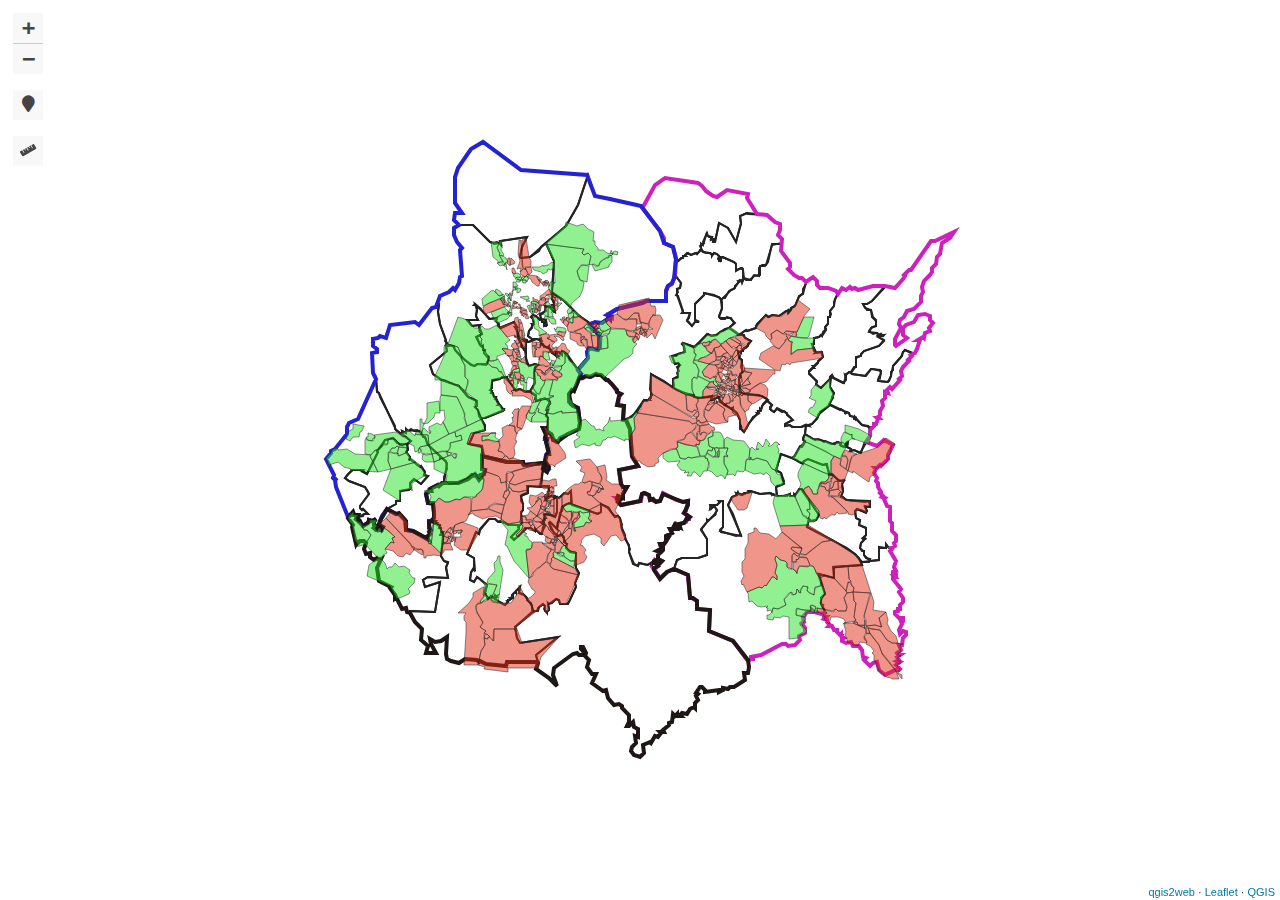
==== commit d5beef14: "Add files via upload" ====
--- a/index.html
+++ b/index.html
@@ -30,7 +30,6 @@
         <script src="js/leaflet.js"></script>
         <script src="js/L.Control.Layers.Tree.min.js"></script>
         <script src="js/L.Control.Locate.min.js"></script>
-        <script src="js/leaflet-heat.js"></script>
         <script src="js/leaflet-svg-shape-markers.min.js"></script>
         <script src="js/leaflet.rotatedMarker.js"></script>
         <script src="js/leaflet.pattern.js"></script>
@@ -45,12 +44,11 @@
         <script src="data/Jurisdicciones_2.js"></script>
         <script src="data/II_3.js"></script>
         <script src="data/I_4.js"></script>
-        <script src="data/CasosConfirmadoscopy_5.js"></script>
-        <script src="data/TotaldeCasosporMunicipio_6.js"></script>
-        <script src="data/DefuncionesporMpio_7.js"></script>
-        <script src="data/CasosProbablesporMunicipio_8.js"></script>
-        <script src="data/CasosConfirmadosporMunicipio_9.js"></script>
-        <script src="data/CasosConfirmados_10.js"></script>
+        <script src="data/TotaldeCasosporMunicipio_5.js"></script>
+        <script src="data/DefuncionesporMpio_6.js"></script>
+        <script src="data/CasosProbablesporMunicipio_7.js"></script>
+        <script src="data/CasosConfirmadosporMunicipio_8.js"></script>
+        <script src="data/CasosConfirmados_9.js"></script>
         <script>
         var map = L.map('map', {
             zoomControl:false, maxZoom:28, minZoom:1
@@ -513,16 +511,23 @@
         });
         bounds_group.addLayer(layer_I_4);
         map.addLayer(layer_I_4);
-        function pop_CasosConfirmadoscopy_5(feature, layer) {
+        function pop_TotaldeCasosporMunicipio_5(feature, layer) {
             var popupContent = '<table>\
                     <tr>\
-                        <td colspan="2">' + (feature.properties['FOLD_ID'] !== null ? autolinker.link(feature.properties['FOLD_ID'].toLocaleString()) : '') + '</td>\
-                    </tr>\
-                    <tr>\
-                        <td colspan="2">' + (feature.properties['id'] !== null ? autolinker.link(feature.properties['id'].toLocaleString()) : '') + '</td>\
-                    </tr>\
-                    <tr>\
-                        <td colspan="2">' + (feature.properties['casos — Hoja1_diag'] !== null ? autolinker.link(feature.properties['casos — Hoja1_diag'].toLocaleString()) : '') + '</td>\
+                        <td colspan="2">' + (feature.properties['CVE_ENT'] !== null ? autolinker.link(feature.properties['CVE_ENT'].toLocaleString()) : '') + '</td>\
+                    </tr>\
+                    <tr>\
+                        <td colspan="2">' + (feature.properties['CVE_MUN'] !== null ? autolinker.link(feature.properties['CVE_MUN'].toLocaleString()) : '') + '</td>\
+                    </tr>\
+                    <tr>\
+                        <th scope="row">NOM_MUN</th>\
+                        <td class="visible-with-data" id="NOM_MUN">' + (feature.properties['NOM_MUN'] !== null ? autolinker.link(feature.properties['NOM_MUN'].toLocaleString()) : '') + '</td>\
+                    </tr>\
+                    <tr>\
+                        <td colspan="2">' + (feature.properties['CVE_JUR'] !== null ? autolinker.link(feature.properties['CVE_JUR'].toLocaleString()) : '') + '</td>\
+                    </tr>\
+                    <tr>\
+                        <td colspan="2">' + (feature.properties['casos — mpio_TOTAL_CASOS'] !== null ? autolinker.link(feature.properties['casos — mpio_TOTAL_CASOS'].toLocaleString()) : '') + '</td>\
                     </tr>\
                 </table>';
             var content = removeEmptyRowsFromPopupContent(popupContent, feature);
@@ -532,21 +537,73 @@
 			layer.bindPopup(content, { maxHeight: 400 });
         }
 
-        map.createPane('pane_CasosConfirmadoscopy_5');
-        map.getPane('pane_CasosConfirmadoscopy_5').style.zIndex = 405;
-        map.getPane('pane_CasosConfirmadoscopy_5').style['mix-blend-mode'] = 'normal';
-        var CasosConfirmadoscopy_5_hm = geoJson2heat(json_CasosConfirmadoscopy_5,
-                                      '');
-        var layer_CasosConfirmadoscopy_5 = new L.heatLayer(CasosConfirmadoscopy_5_hm, {
+        function style_TotaldeCasosporMunicipio_5_0(feature) {
+            if (feature.properties['casos — mpio_TOTAL_CASOS'] >= 3.000000 && feature.properties['casos — mpio_TOTAL_CASOS'] <= 15.000000 ) {
+                return {
+                pane: 'pane_TotaldeCasosporMunicipio_5',
+                stroke: false, 
+                fill: true,
+                fillOpacity: 1,
+                fillColor: 'rgba(254,240,217,0.504)',
+                interactive: false,
+            }
+            }
+            if (feature.properties['casos — mpio_TOTAL_CASOS'] >= 15.000000 && feature.properties['casos — mpio_TOTAL_CASOS'] <= 115.600000 ) {
+                return {
+                pane: 'pane_TotaldeCasosporMunicipio_5',
+                stroke: false, 
+                fill: true,
+                fillOpacity: 1,
+                fillColor: 'rgba(253,204,138,0.504)',
+                interactive: false,
+            }
+            }
+            if (feature.properties['casos — mpio_TOTAL_CASOS'] >= 115.600000 && feature.properties['casos — mpio_TOTAL_CASOS'] <= 166.000000 ) {
+                return {
+                pane: 'pane_TotaldeCasosporMunicipio_5',
+                stroke: false, 
+                fill: true,
+                fillOpacity: 1,
+                fillColor: 'rgba(252,141,89,0.504)',
+                interactive: false,
+            }
+            }
+            if (feature.properties['casos — mpio_TOTAL_CASOS'] >= 166.000000 && feature.properties['casos — mpio_TOTAL_CASOS'] <= 335.200000 ) {
+                return {
+                pane: 'pane_TotaldeCasosporMunicipio_5',
+                stroke: false, 
+                fill: true,
+                fillOpacity: 1,
+                fillColor: 'rgba(227,74,51,0.504)',
+                interactive: false,
+            }
+            }
+            if (feature.properties['casos — mpio_TOTAL_CASOS'] >= 335.200000 && feature.properties['casos — mpio_TOTAL_CASOS'] <= 1157.000000 ) {
+                return {
+                pane: 'pane_TotaldeCasosporMunicipio_5',
+                stroke: false, 
+                fill: true,
+                fillOpacity: 1,
+                fillColor: 'rgba(179,0,0,0.504)',
+                interactive: false,
+            }
+            }
+        }
+        map.createPane('pane_TotaldeCasosporMunicipio_5');
+        map.getPane('pane_TotaldeCasosporMunicipio_5').style.zIndex = 405;
+        map.getPane('pane_TotaldeCasosporMunicipio_5').style['mix-blend-mode'] = 'normal';
+        var layer_TotaldeCasosporMunicipio_5 = new L.geoJson(json_TotaldeCasosporMunicipio_5, {
             attribution: '',
             interactive: false,
-            radius: 20,
-            max: 1,
-            minOpacity: 1,
-            gradient: {0: '#fff5f0', 0.13: '#fee0d2', 0.26: '#fcbba1', 0.39: '#fc9272', 0.52: '#fb6a4a', 0.65: '#ef3b2c', 0.78: '#cb181d', 0.9: '#a50f15', 1: '#67000d'}});
-        bounds_group.addLayer(layer_CasosConfirmadoscopy_5);
-        map.addLayer(layer_CasosConfirmadoscopy_5);
-        function pop_TotaldeCasosporMunicipio_6(feature, layer) {
+            dataVar: 'json_TotaldeCasosporMunicipio_5',
+            layerName: 'layer_TotaldeCasosporMunicipio_5',
+            pane: 'pane_TotaldeCasosporMunicipio_5',
+            onEachFeature: pop_TotaldeCasosporMunicipio_5,
+            style: style_TotaldeCasosporMunicipio_5_0,
+        });
+        bounds_group.addLayer(layer_TotaldeCasosporMunicipio_5);
+        map.addLayer(layer_TotaldeCasosporMunicipio_5);
+        function pop_DefuncionesporMpio_6(feature, layer) {
             var popupContent = '<table>\
                     <tr>\
                         <td colspan="2">' + (feature.properties['CVE_ENT'] !== null ? autolinker.link(feature.properties['CVE_ENT'].toLocaleString()) : '') + '</td>\
@@ -562,7 +619,7 @@
                         <td colspan="2">' + (feature.properties['CVE_JUR'] !== null ? autolinker.link(feature.properties['CVE_JUR'].toLocaleString()) : '') + '</td>\
                     </tr>\
                     <tr>\
-                        <td colspan="2">' + (feature.properties['casos — mpio_TOTAL_CASOS'] !== null ? autolinker.link(feature.properties['casos — mpio_TOTAL_CASOS'].toLocaleString()) : '') + '</td>\
+                        <td colspan="2">' + (feature.properties['casos — mpio_DEFUN'] !== null ? autolinker.link(feature.properties['casos — mpio_DEFUN'].toLocaleString()) : '') + '</td>\
                     </tr>\
                 </table>';
             var content = removeEmptyRowsFromPopupContent(popupContent, feature);
@@ -572,73 +629,53 @@
 			layer.bindPopup(content, { maxHeight: 400 });
         }
 
-        function style_TotaldeCasosporMunicipio_6_0(feature) {
-            if (feature.properties['casos — mpio_TOTAL_CASOS'] >= 3.000000 && feature.properties['casos — mpio_TOTAL_CASOS'] <= 15.000000 ) {
-                return {
-                pane: 'pane_TotaldeCasosporMunicipio_6',
-                stroke: false, 
-                fill: true,
-                fillOpacity: 1,
-                fillColor: 'rgba(254,240,217,0.504)',
-                interactive: false,
-            }
-            }
-            if (feature.properties['casos — mpio_TOTAL_CASOS'] >= 15.000000 && feature.properties['casos — mpio_TOTAL_CASOS'] <= 115.600000 ) {
-                return {
-                pane: 'pane_TotaldeCasosporMunicipio_6',
-                stroke: false, 
-                fill: true,
-                fillOpacity: 1,
-                fillColor: 'rgba(253,204,138,0.504)',
-                interactive: false,
-            }
-            }
-            if (feature.properties['casos — mpio_TOTAL_CASOS'] >= 115.600000 && feature.properties['casos — mpio_TOTAL_CASOS'] <= 166.000000 ) {
-                return {
-                pane: 'pane_TotaldeCasosporMunicipio_6',
-                stroke: false, 
-                fill: true,
-                fillOpacity: 1,
-                fillColor: 'rgba(252,141,89,0.504)',
-                interactive: false,
-            }
-            }
-            if (feature.properties['casos — mpio_TOTAL_CASOS'] >= 166.000000 && feature.properties['casos — mpio_TOTAL_CASOS'] <= 335.200000 ) {
-                return {
-                pane: 'pane_TotaldeCasosporMunicipio_6',
-                stroke: false, 
-                fill: true,
-                fillOpacity: 1,
-                fillColor: 'rgba(227,74,51,0.504)',
-                interactive: false,
-            }
-            }
-            if (feature.properties['casos — mpio_TOTAL_CASOS'] >= 335.200000 && feature.properties['casos — mpio_TOTAL_CASOS'] <= 1157.000000 ) {
-                return {
-                pane: 'pane_TotaldeCasosporMunicipio_6',
-                stroke: false, 
-                fill: true,
-                fillOpacity: 1,
-                fillColor: 'rgba(179,0,0,0.504)',
-                interactive: false,
-            }
-            }
-        }
-        map.createPane('pane_TotaldeCasosporMunicipio_6');
-        map.getPane('pane_TotaldeCasosporMunicipio_6').style.zIndex = 406;
-        map.getPane('pane_TotaldeCasosporMunicipio_6').style['mix-blend-mode'] = 'normal';
-        var layer_TotaldeCasosporMunicipio_6 = new L.geoJson(json_TotaldeCasosporMunicipio_6, {
+        function style_DefuncionesporMpio_6_0(feature) {
+            if (feature.properties['casos — mpio_DEFUN'] >= 0.000000 && feature.properties['casos — mpio_DEFUN'] <= 0.000000 ) {
+                return {
+                pane: 'pane_DefuncionesporMpio_6',
+                stroke: false, 
+                fill: true,
+                fillOpacity: 1,
+                fillColor: 'rgba(250,250,250,0.504)',
+                interactive: false,
+            }
+            }
+            if (feature.properties['casos — mpio_DEFUN'] >= 0.000000 && feature.properties['casos — mpio_DEFUN'] <= 1.000000 ) {
+                return {
+                pane: 'pane_DefuncionesporMpio_6',
+                stroke: false, 
+                fill: true,
+                fillOpacity: 1,
+                fillColor: 'rgba(128,128,128,0.504)',
+                interactive: false,
+            }
+            }
+            if (feature.properties['casos — mpio_DEFUN'] >= 1.000000 && feature.properties['casos — mpio_DEFUN'] <= 4.000000 ) {
+                return {
+                pane: 'pane_DefuncionesporMpio_6',
+                stroke: false, 
+                fill: true,
+                fillOpacity: 1,
+                fillColor: 'rgba(5,5,5,0.504)',
+                interactive: false,
+            }
+            }
+        }
+        map.createPane('pane_DefuncionesporMpio_6');
+        map.getPane('pane_DefuncionesporMpio_6').style.zIndex = 406;
+        map.getPane('pane_DefuncionesporMpio_6').style['mix-blend-mode'] = 'normal';
+        var layer_DefuncionesporMpio_6 = new L.geoJson(json_DefuncionesporMpio_6, {
             attribution: '',
             interactive: false,
-            dataVar: 'json_TotaldeCasosporMunicipio_6',
-            layerName: 'layer_TotaldeCasosporMunicipio_6',
-            pane: 'pane_TotaldeCasosporMunicipio_6',
-            onEachFeature: pop_TotaldeCasosporMunicipio_6,
-            style: style_TotaldeCasosporMunicipio_6_0,
-        });
-        bounds_group.addLayer(layer_TotaldeCasosporMunicipio_6);
-        map.addLayer(layer_TotaldeCasosporMunicipio_6);
-        function pop_DefuncionesporMpio_7(feature, layer) {
+            dataVar: 'json_DefuncionesporMpio_6',
+            layerName: 'layer_DefuncionesporMpio_6',
+            pane: 'pane_DefuncionesporMpio_6',
+            onEachFeature: pop_DefuncionesporMpio_6,
+            style: style_DefuncionesporMpio_6_0,
+        });
+        bounds_group.addLayer(layer_DefuncionesporMpio_6);
+        map.addLayer(layer_DefuncionesporMpio_6);
+        function pop_CasosProbablesporMunicipio_7(feature, layer) {
             var popupContent = '<table>\
                     <tr>\
                         <td colspan="2">' + (feature.properties['CVE_ENT'] !== null ? autolinker.link(feature.properties['CVE_ENT'].toLocaleString()) : '') + '</td>\
@@ -654,7 +691,7 @@
                         <td colspan="2">' + (feature.properties['CVE_JUR'] !== null ? autolinker.link(feature.properties['CVE_JUR'].toLocaleString()) : '') + '</td>\
                     </tr>\
                     <tr>\
-                        <td colspan="2">' + (feature.properties['casos — mpio_DEFUN'] !== null ? autolinker.link(feature.properties['casos — mpio_DEFUN'].toLocaleString()) : '') + '</td>\
+                        <td colspan="2">' + (feature.properties['casos — mpio_casos_proba'] !== null ? autolinker.link(feature.properties['casos — mpio_casos_proba'].toLocaleString()) : '') + '</td>\
                     </tr>\
                 </table>';
             var content = removeEmptyRowsFromPopupContent(popupContent, feature);
@@ -664,53 +701,73 @@
 			layer.bindPopup(content, { maxHeight: 400 });
         }
 
-        function style_DefuncionesporMpio_7_0(feature) {
-            if (feature.properties['casos — mpio_DEFUN'] >= 0.000000 && feature.properties['casos — mpio_DEFUN'] <= 0.000000 ) {
-                return {
-                pane: 'pane_DefuncionesporMpio_7',
-                stroke: false, 
-                fill: true,
-                fillOpacity: 1,
-                fillColor: 'rgba(250,250,250,0.504)',
-                interactive: false,
-            }
-            }
-            if (feature.properties['casos — mpio_DEFUN'] >= 0.000000 && feature.properties['casos — mpio_DEFUN'] <= 1.000000 ) {
-                return {
-                pane: 'pane_DefuncionesporMpio_7',
-                stroke: false, 
-                fill: true,
-                fillOpacity: 1,
-                fillColor: 'rgba(128,128,128,0.504)',
-                interactive: false,
-            }
-            }
-            if (feature.properties['casos — mpio_DEFUN'] >= 1.000000 && feature.properties['casos — mpio_DEFUN'] <= 4.000000 ) {
-                return {
-                pane: 'pane_DefuncionesporMpio_7',
-                stroke: false, 
-                fill: true,
-                fillOpacity: 1,
-                fillColor: 'rgba(5,5,5,0.504)',
-                interactive: false,
-            }
-            }
-        }
-        map.createPane('pane_DefuncionesporMpio_7');
-        map.getPane('pane_DefuncionesporMpio_7').style.zIndex = 407;
-        map.getPane('pane_DefuncionesporMpio_7').style['mix-blend-mode'] = 'normal';
-        var layer_DefuncionesporMpio_7 = new L.geoJson(json_DefuncionesporMpio_7, {
+        function style_CasosProbablesporMunicipio_7_0(feature) {
+            if (feature.properties['casos — mpio_casos_proba'] >= 3.000000 && feature.properties['casos — mpio_casos_proba'] <= 12.800000 ) {
+                return {
+                pane: 'pane_CasosProbablesporMunicipio_7',
+                stroke: false, 
+                fill: true,
+                fillOpacity: 1,
+                fillColor: 'rgba(247,252,245,0.504)',
+                interactive: false,
+            }
+            }
+            if (feature.properties['casos — mpio_casos_proba'] >= 12.800000 && feature.properties['casos — mpio_casos_proba'] <= 88.200000 ) {
+                return {
+                pane: 'pane_CasosProbablesporMunicipio_7',
+                stroke: false, 
+                fill: true,
+                fillOpacity: 1,
+                fillColor: 'rgba(201,234,194,0.504)',
+                interactive: false,
+            }
+            }
+            if (feature.properties['casos — mpio_casos_proba'] >= 88.200000 && feature.properties['casos — mpio_casos_proba'] <= 118.400000 ) {
+                return {
+                pane: 'pane_CasosProbablesporMunicipio_7',
+                stroke: false, 
+                fill: true,
+                fillOpacity: 1,
+                fillColor: 'rgba(123,199,124,0.504)',
+                interactive: false,
+            }
+            }
+            if (feature.properties['casos — mpio_casos_proba'] >= 118.400000 && feature.properties['casos — mpio_casos_proba'] <= 280.600000 ) {
+                return {
+                pane: 'pane_CasosProbablesporMunicipio_7',
+                stroke: false, 
+                fill: true,
+                fillOpacity: 1,
+                fillColor: 'rgba(42,146,75,0.504)',
+                interactive: false,
+            }
+            }
+            if (feature.properties['casos — mpio_casos_proba'] >= 280.600000 && feature.properties['casos — mpio_casos_proba'] <= 1044.000000 ) {
+                return {
+                pane: 'pane_CasosProbablesporMunicipio_7',
+                stroke: false, 
+                fill: true,
+                fillOpacity: 1,
+                fillColor: 'rgba(0,68,27,0.504)',
+                interactive: false,
+            }
+            }
+        }
+        map.createPane('pane_CasosProbablesporMunicipio_7');
+        map.getPane('pane_CasosProbablesporMunicipio_7').style.zIndex = 407;
+        map.getPane('pane_CasosProbablesporMunicipio_7').style['mix-blend-mode'] = 'normal';
+        var layer_CasosProbablesporMunicipio_7 = new L.geoJson(json_CasosProbablesporMunicipio_7, {
             attribution: '',
             interactive: false,
-            dataVar: 'json_DefuncionesporMpio_7',
-            layerName: 'layer_DefuncionesporMpio_7',
-            pane: 'pane_DefuncionesporMpio_7',
-            onEachFeature: pop_DefuncionesporMpio_7,
-            style: style_DefuncionesporMpio_7_0,
-        });
-        bounds_group.addLayer(layer_DefuncionesporMpio_7);
-        map.addLayer(layer_DefuncionesporMpio_7);
-        function pop_CasosProbablesporMunicipio_8(feature, layer) {
+            dataVar: 'json_CasosProbablesporMunicipio_7',
+            layerName: 'layer_CasosProbablesporMunicipio_7',
+            pane: 'pane_CasosProbablesporMunicipio_7',
+            onEachFeature: pop_CasosProbablesporMunicipio_7,
+            style: style_CasosProbablesporMunicipio_7_0,
+        });
+        bounds_group.addLayer(layer_CasosProbablesporMunicipio_7);
+        map.addLayer(layer_CasosProbablesporMunicipio_7);
+        function pop_CasosConfirmadosporMunicipio_8(feature, layer) {
             var popupContent = '<table>\
                     <tr>\
                         <td colspan="2">' + (feature.properties['CVE_ENT'] !== null ? autolinker.link(feature.properties['CVE_ENT'].toLocaleString()) : '') + '</td>\
@@ -719,14 +776,14 @@
                         <td colspan="2">' + (feature.properties['CVE_MUN'] !== null ? autolinker.link(feature.properties['CVE_MUN'].toLocaleString()) : '') + '</td>\
                     </tr>\
                     <tr>\
-                        <th scope="row">NOM_MUN</th>\
-                        <td class="visible-with-data" id="NOM_MUN">' + (feature.properties['NOM_MUN'] !== null ? autolinker.link(feature.properties['NOM_MUN'].toLocaleString()) : '') + '</td>\
+                        <td colspan="2">' + (feature.properties['NOM_MUN'] !== null ? autolinker.link(feature.properties['NOM_MUN'].toLocaleString()) : '') + '</td>\
                     </tr>\
                     <tr>\
                         <td colspan="2">' + (feature.properties['CVE_JUR'] !== null ? autolinker.link(feature.properties['CVE_JUR'].toLocaleString()) : '') + '</td>\
                     </tr>\
                     <tr>\
-                        <td colspan="2">' + (feature.properties['casos — mpio_casos_proba'] !== null ? autolinker.link(feature.properties['casos — mpio_casos_proba'].toLocaleString()) : '') + '</td>\
+                        <th scope="row">casos — mpio_CASOS_confir</th>\
+                        <td class="visible-with-data" id="casos — mpio_CASOS_confir">' + (feature.properties['casos — mpio_CASOS_confir'] !== null ? autolinker.link(feature.properties['casos — mpio_CASOS_confir'].toLocaleString()) : '') + '</td>\
                     </tr>\
                 </table>';
             var content = removeEmptyRowsFromPopupContent(popupContent, feature);
@@ -736,89 +793,83 @@
 			layer.bindPopup(content, { maxHeight: 400 });
         }
 
-        function style_CasosProbablesporMunicipio_8_0(feature) {
-            if (feature.properties['casos — mpio_casos_proba'] >= 3.000000 && feature.properties['casos — mpio_casos_proba'] <= 12.800000 ) {
-                return {
-                pane: 'pane_CasosProbablesporMunicipio_8',
-                stroke: false, 
-                fill: true,
-                fillOpacity: 1,
-                fillColor: 'rgba(247,252,245,0.504)',
-                interactive: false,
-            }
-            }
-            if (feature.properties['casos — mpio_casos_proba'] >= 12.800000 && feature.properties['casos — mpio_casos_proba'] <= 88.200000 ) {
-                return {
-                pane: 'pane_CasosProbablesporMunicipio_8',
-                stroke: false, 
-                fill: true,
-                fillOpacity: 1,
-                fillColor: 'rgba(201,234,194,0.504)',
-                interactive: false,
-            }
-            }
-            if (feature.properties['casos — mpio_casos_proba'] >= 88.200000 && feature.properties['casos — mpio_casos_proba'] <= 118.400000 ) {
-                return {
-                pane: 'pane_CasosProbablesporMunicipio_8',
-                stroke: false, 
-                fill: true,
-                fillOpacity: 1,
-                fillColor: 'rgba(123,199,124,0.504)',
-                interactive: false,
-            }
-            }
-            if (feature.properties['casos — mpio_casos_proba'] >= 118.400000 && feature.properties['casos — mpio_casos_proba'] <= 280.600000 ) {
-                return {
-                pane: 'pane_CasosProbablesporMunicipio_8',
-                stroke: false, 
-                fill: true,
-                fillOpacity: 1,
-                fillColor: 'rgba(42,146,75,0.504)',
-                interactive: false,
-            }
-            }
-            if (feature.properties['casos — mpio_casos_proba'] >= 280.600000 && feature.properties['casos — mpio_casos_proba'] <= 1044.000000 ) {
-                return {
-                pane: 'pane_CasosProbablesporMunicipio_8',
-                stroke: false, 
-                fill: true,
-                fillOpacity: 1,
-                fillColor: 'rgba(0,68,27,0.504)',
-                interactive: false,
-            }
-            }
-        }
-        map.createPane('pane_CasosProbablesporMunicipio_8');
-        map.getPane('pane_CasosProbablesporMunicipio_8').style.zIndex = 408;
-        map.getPane('pane_CasosProbablesporMunicipio_8').style['mix-blend-mode'] = 'normal';
-        var layer_CasosProbablesporMunicipio_8 = new L.geoJson(json_CasosProbablesporMunicipio_8, {
+        function style_CasosConfirmadosporMunicipio_8_0(feature) {
+            if (feature.properties['casos — mpio_CASOS_confir'] >= 0.000000 && feature.properties['casos — mpio_CASOS_confir'] <= 2.000000 ) {
+                return {
+                pane: 'pane_CasosConfirmadosporMunicipio_8',
+                stroke: false, 
+                fill: true,
+                fillOpacity: 1,
+                fillColor: 'rgba(254,240,217,0.504)',
+                interactive: false,
+            }
+            }
+            if (feature.properties['casos — mpio_CASOS_confir'] >= 2.000000 && feature.properties['casos — mpio_CASOS_confir'] <= 10.800000 ) {
+                return {
+                pane: 'pane_CasosConfirmadosporMunicipio_8',
+                stroke: false, 
+                fill: true,
+                fillOpacity: 1,
+                fillColor: 'rgba(253,204,138,0.504)',
+                interactive: false,
+            }
+            }
+            if (feature.properties['casos — mpio_CASOS_confir'] >= 10.800000 && feature.properties['casos — mpio_CASOS_confir'] <= 37.400000 ) {
+                return {
+                pane: 'pane_CasosConfirmadosporMunicipio_8',
+                stroke: false, 
+                fill: true,
+                fillOpacity: 1,
+                fillColor: 'rgba(252,141,89,0.504)',
+                interactive: false,
+            }
+            }
+            if (feature.properties['casos — mpio_CASOS_confir'] >= 37.400000 && feature.properties['casos — mpio_CASOS_confir'] <= 67.200000 ) {
+                return {
+                pane: 'pane_CasosConfirmadosporMunicipio_8',
+                stroke: false, 
+                fill: true,
+                fillOpacity: 1,
+                fillColor: 'rgba(227,74,51,0.504)',
+                interactive: false,
+            }
+            }
+            if (feature.properties['casos — mpio_CASOS_confir'] >= 67.200000 && feature.properties['casos — mpio_CASOS_confir'] <= 235.000000 ) {
+                return {
+                pane: 'pane_CasosConfirmadosporMunicipio_8',
+                stroke: false, 
+                fill: true,
+                fillOpacity: 1,
+                fillColor: 'rgba(179,0,0,0.504)',
+                interactive: false,
+            }
+            }
+        }
+        map.createPane('pane_CasosConfirmadosporMunicipio_8');
+        map.getPane('pane_CasosConfirmadosporMunicipio_8').style.zIndex = 408;
+        map.getPane('pane_CasosConfirmadosporMunicipio_8').style['mix-blend-mode'] = 'normal';
+        var layer_CasosConfirmadosporMunicipio_8 = new L.geoJson(json_CasosConfirmadosporMunicipio_8, {
             attribution: '',
             interactive: false,
-            dataVar: 'json_CasosProbablesporMunicipio_8',
-            layerName: 'layer_CasosProbablesporMunicipio_8',
-            pane: 'pane_CasosProbablesporMunicipio_8',
-            onEachFeature: pop_CasosProbablesporMunicipio_8,
-            style: style_CasosProbablesporMunicipio_8_0,
-        });
-        bounds_group.addLayer(layer_CasosProbablesporMunicipio_8);
-        map.addLayer(layer_CasosProbablesporMunicipio_8);
-        function pop_CasosConfirmadosporMunicipio_9(feature, layer) {
+            dataVar: 'json_CasosConfirmadosporMunicipio_8',
+            layerName: 'layer_CasosConfirmadosporMunicipio_8',
+            pane: 'pane_CasosConfirmadosporMunicipio_8',
+            onEachFeature: pop_CasosConfirmadosporMunicipio_8,
+            style: style_CasosConfirmadosporMunicipio_8_0,
+        });
+        bounds_group.addLayer(layer_CasosConfirmadosporMunicipio_8);
+        map.addLayer(layer_CasosConfirmadosporMunicipio_8);
+        function pop_CasosConfirmados_9(feature, layer) {
             var popupContent = '<table>\
                     <tr>\
-                        <td colspan="2">' + (feature.properties['CVE_ENT'] !== null ? autolinker.link(feature.properties['CVE_ENT'].toLocaleString()) : '') + '</td>\
-                    </tr>\
-                    <tr>\
-                        <td colspan="2">' + (feature.properties['CVE_MUN'] !== null ? autolinker.link(feature.properties['CVE_MUN'].toLocaleString()) : '') + '</td>\
-                    </tr>\
-                    <tr>\
-                        <th scope="row">NOM_MUN</th>\
-                        <td class="visible-with-data" id="NOM_MUN">' + (feature.properties['NOM_MUN'] !== null ? autolinker.link(feature.properties['NOM_MUN'].toLocaleString()) : '') + '</td>\
-                    </tr>\
-                    <tr>\
-                        <td colspan="2">' + (feature.properties['CVE_JUR'] !== null ? autolinker.link(feature.properties['CVE_JUR'].toLocaleString()) : '') + '</td>\
-                    </tr>\
-                    <tr>\
-                        <td colspan="2">' + (feature.properties['casos — mpio_CASOS_confir'] !== null ? autolinker.link(feature.properties['casos — mpio_CASOS_confir'].toLocaleString()) : '') + '</td>\
+                        <td colspan="2">' + (feature.properties['FOLD_ID'] !== null ? autolinker.link(feature.properties['FOLD_ID'].toLocaleString()) : '') + '</td>\
+                    </tr>\
+                    <tr>\
+                        <td colspan="2">' + (feature.properties['id'] !== null ? autolinker.link(feature.properties['id'].toLocaleString()) : '') + '</td>\
+                    </tr>\
+                    <tr>\
+                        <th scope="row">casos — Hoja1_diag</th>\
+                        <td class="visible-with-data" id="casos — Hoja1_diag">' + (feature.properties['casos — Hoja1_diag'] !== null ? autolinker.link(feature.properties['casos — Hoja1_diag'].toLocaleString()) : '') + '</td>\
                     </tr>\
                 </table>';
             var content = removeEmptyRowsFromPopupContent(popupContent, feature);
@@ -828,97 +879,11 @@
 			layer.bindPopup(content, { maxHeight: 400 });
         }
 
-        function style_CasosConfirmadosporMunicipio_9_0(feature) {
-            if (feature.properties['casos — mpio_CASOS_confir'] >= 0.000000 && feature.properties['casos — mpio_CASOS_confir'] <= 2.000000 ) {
-                return {
-                pane: 'pane_CasosConfirmadosporMunicipio_9',
-                stroke: false, 
-                fill: true,
-                fillOpacity: 1,
-                fillColor: 'rgba(254,240,217,0.504)',
-                interactive: false,
-            }
-            }
-            if (feature.properties['casos — mpio_CASOS_confir'] >= 2.000000 && feature.properties['casos — mpio_CASOS_confir'] <= 10.800000 ) {
-                return {
-                pane: 'pane_CasosConfirmadosporMunicipio_9',
-                stroke: false, 
-                fill: true,
-                fillOpacity: 1,
-                fillColor: 'rgba(253,204,138,0.504)',
-                interactive: false,
-            }
-            }
-            if (feature.properties['casos — mpio_CASOS_confir'] >= 10.800000 && feature.properties['casos — mpio_CASOS_confir'] <= 37.400000 ) {
-                return {
-                pane: 'pane_CasosConfirmadosporMunicipio_9',
-                stroke: false, 
-                fill: true,
-                fillOpacity: 1,
-                fillColor: 'rgba(252,141,89,0.504)',
-                interactive: false,
-            }
-            }
-            if (feature.properties['casos — mpio_CASOS_confir'] >= 37.400000 && feature.properties['casos — mpio_CASOS_confir'] <= 67.200000 ) {
-                return {
-                pane: 'pane_CasosConfirmadosporMunicipio_9',
-                stroke: false, 
-                fill: true,
-                fillOpacity: 1,
-                fillColor: 'rgba(227,74,51,0.504)',
-                interactive: false,
-            }
-            }
-            if (feature.properties['casos — mpio_CASOS_confir'] >= 67.200000 && feature.properties['casos — mpio_CASOS_confir'] <= 235.000000 ) {
-                return {
-                pane: 'pane_CasosConfirmadosporMunicipio_9',
-                stroke: false, 
-                fill: true,
-                fillOpacity: 1,
-                fillColor: 'rgba(179,0,0,0.504)',
-                interactive: false,
-            }
-            }
-        }
-        map.createPane('pane_CasosConfirmadosporMunicipio_9');
-        map.getPane('pane_CasosConfirmadosporMunicipio_9').style.zIndex = 409;
-        map.getPane('pane_CasosConfirmadosporMunicipio_9').style['mix-blend-mode'] = 'normal';
-        var layer_CasosConfirmadosporMunicipio_9 = new L.geoJson(json_CasosConfirmadosporMunicipio_9, {
-            attribution: '',
-            interactive: false,
-            dataVar: 'json_CasosConfirmadosporMunicipio_9',
-            layerName: 'layer_CasosConfirmadosporMunicipio_9',
-            pane: 'pane_CasosConfirmadosporMunicipio_9',
-            onEachFeature: pop_CasosConfirmadosporMunicipio_9,
-            style: style_CasosConfirmadosporMunicipio_9_0,
-        });
-        bounds_group.addLayer(layer_CasosConfirmadosporMunicipio_9);
-        map.addLayer(layer_CasosConfirmadosporMunicipio_9);
-        function pop_CasosConfirmados_10(feature, layer) {
-            var popupContent = '<table>\
-                    <tr>\
-                        <td colspan="2">' + (feature.properties['FOLD_ID'] !== null ? autolinker.link(feature.properties['FOLD_ID'].toLocaleString()) : '') + '</td>\
-                    </tr>\
-                    <tr>\
-                        <td colspan="2">' + (feature.properties['id'] !== null ? autolinker.link(feature.properties['id'].toLocaleString()) : '') + '</td>\
-                    </tr>\
-                    <tr>\
-                        <th scope="row">casos — Hoja1_diag</th>\
-                        <td>' + (feature.properties['casos — Hoja1_diag'] !== null ? autolinker.link(feature.properties['casos — Hoja1_diag'].toLocaleString()) : '') + '</td>\
-                    </tr>\
-                </table>';
-            var content = removeEmptyRowsFromPopupContent(popupContent, feature);
-			layer.on('popupopen', function(e) {
-				addClassToPopupIfMedia(content, e.popup);
-			});
-			layer.bindPopup(content, { maxHeight: 400 });
-        }
-
-        function style_CasosConfirmados_10_0(feature) {
+        function style_CasosConfirmados_9_0(feature) {
             switch(String(feature.properties['casos — Hoja1_diag'])) {
                 case 'DENGUE NO GRAVE':
                     return {
-                pane: 'pane_CasosConfirmados_10',
+                pane: 'pane_CasosConfirmados_9',
                 radius: 4.0,
                 opacity: 1,
                 color: 'rgba(35,35,35,1.0)',
@@ -934,7 +899,7 @@
                     break;
                 case 'DENGUE CON SIGNOS DE ALARMA':
                     return {
-                pane: 'pane_CasosConfirmados_10',
+                pane: 'pane_CasosConfirmados_9',
                 radius: 5.0,
                 opacity: 1,
                 color: 'rgba(35,35,35,1.0)',
@@ -950,7 +915,7 @@
                     break;
                 case 'DENGUE GRAVE':
                     return {
-                pane: 'pane_CasosConfirmados_10',
+                pane: 'pane_CasosConfirmados_9',
                 radius: 6.0,
                 opacity: 1,
                 color: 'rgba(35,35,35,1.0)',
@@ -966,7 +931,7 @@
                     break;
                 case 'DEFUNCIÓN POR DENGUE':
                     return {
-                pane: 'pane_CasosConfirmados_10',
+                pane: 'pane_CasosConfirmados_9',
                 shape: 'triangle',
                 radius: 10.0,
                 opacity: 1,
@@ -983,26 +948,26 @@
                     break;
             }
         }
-        map.createPane('pane_CasosConfirmados_10');
-        map.getPane('pane_CasosConfirmados_10').style.zIndex = 410;
-        map.getPane('pane_CasosConfirmados_10').style['mix-blend-mode'] = 'normal';
-        var layer_CasosConfirmados_10 = new L.geoJson(json_CasosConfirmados_10, {
+        map.createPane('pane_CasosConfirmados_9');
+        map.getPane('pane_CasosConfirmados_9').style.zIndex = 409;
+        map.getPane('pane_CasosConfirmados_9').style['mix-blend-mode'] = 'normal';
+        var layer_CasosConfirmados_9 = new L.geoJson(json_CasosConfirmados_9, {
             attribution: '',
             interactive: true,
-            dataVar: 'json_CasosConfirmados_10',
-            layerName: 'layer_CasosConfirmados_10',
-            pane: 'pane_CasosConfirmados_10',
-            onEachFeature: pop_CasosConfirmados_10,
+            dataVar: 'json_CasosConfirmados_9',
+            layerName: 'layer_CasosConfirmados_9',
+            pane: 'pane_CasosConfirmados_9',
+            onEachFeature: pop_CasosConfirmados_9,
             pointToLayer: function (feature, latlng) {
                 var context = {
                     feature: feature,
                     variables: {}
                 };
-                return L.shapeMarker(latlng, style_CasosConfirmados_10_0(feature));
+                return L.shapeMarker(latlng, style_CasosConfirmados_9_0(feature));
             },
         });
-        bounds_group.addLayer(layer_CasosConfirmados_10);
-        map.addLayer(layer_CasosConfirmados_10);
+        bounds_group.addLayer(layer_CasosConfirmados_9);
+        map.addLayer(layer_CasosConfirmados_9);
         map.on("zoomend", function(e) {
             if (map.getZoom() <= 19 && map.getZoom() >= 9) {
                 map.addLayer(layer_LimMpal_1);
@@ -1010,24 +975,24 @@
                 map.removeLayer(layer_LimMpal_1);
             }
             if (map.getZoom() <= 19 && map.getZoom() >= 9) {
-                map.addLayer(layer_TotaldeCasosporMunicipio_6);
+                map.addLayer(layer_TotaldeCasosporMunicipio_5);
             } else if (map.getZoom() > 19 || map.getZoom() < 9) {
-                map.removeLayer(layer_TotaldeCasosporMunicipio_6);
+                map.removeLayer(layer_TotaldeCasosporMunicipio_5);
             }
             if (map.getZoom() <= 19 && map.getZoom() >= 9) {
-                map.addLayer(layer_DefuncionesporMpio_7);
+                map.addLayer(layer_DefuncionesporMpio_6);
             } else if (map.getZoom() > 19 || map.getZoom() < 9) {
-                map.removeLayer(layer_DefuncionesporMpio_7);
+                map.removeLayer(layer_DefuncionesporMpio_6);
             }
             if (map.getZoom() <= 19 && map.getZoom() >= 9) {
-                map.addLayer(layer_CasosProbablesporMunicipio_8);
+                map.addLayer(layer_CasosProbablesporMunicipio_7);
             } else if (map.getZoom() > 19 || map.getZoom() < 9) {
-                map.removeLayer(layer_CasosProbablesporMunicipio_8);
+                map.removeLayer(layer_CasosProbablesporMunicipio_7);
             }
             if (map.getZoom() <= 19 && map.getZoom() >= 9) {
-                map.addLayer(layer_CasosConfirmadosporMunicipio_9);
+                map.addLayer(layer_CasosConfirmadosporMunicipio_8);
             } else if (map.getZoom() > 19 || map.getZoom() < 9) {
-                map.removeLayer(layer_CasosConfirmadosporMunicipio_9);
+                map.removeLayer(layer_CasosConfirmadosporMunicipio_8);
             }
         });
             if (map.getZoom() <= 19 && map.getZoom() >= 9) {
@@ -1036,24 +1001,24 @@
                 map.removeLayer(layer_LimMpal_1);
             }
             if (map.getZoom() <= 19 && map.getZoom() >= 9) {
-                map.addLayer(layer_TotaldeCasosporMunicipio_6);
+                map.addLayer(layer_TotaldeCasosporMunicipio_5);
             } else if (map.getZoom() > 19 || map.getZoom() < 9) {
-                map.removeLayer(layer_TotaldeCasosporMunicipio_6);
+                map.removeLayer(layer_TotaldeCasosporMunicipio_5);
             }
             if (map.getZoom() <= 19 && map.getZoom() >= 9) {
-                map.addLayer(layer_DefuncionesporMpio_7);
+                map.addLayer(layer_DefuncionesporMpio_6);
             } else if (map.getZoom() > 19 || map.getZoom() < 9) {
-                map.removeLayer(layer_DefuncionesporMpio_7);
+                map.removeLayer(layer_DefuncionesporMpio_6);
             }
             if (map.getZoom() <= 19 && map.getZoom() >= 9) {
-                map.addLayer(layer_CasosProbablesporMunicipio_8);
+                map.addLayer(layer_CasosProbablesporMunicipio_7);
             } else if (map.getZoom() > 19 || map.getZoom() < 9) {
-                map.removeLayer(layer_CasosProbablesporMunicipio_8);
+                map.removeLayer(layer_CasosProbablesporMunicipio_7);
             }
             if (map.getZoom() <= 19 && map.getZoom() >= 9) {
-                map.addLayer(layer_CasosConfirmadosporMunicipio_9);
+                map.addLayer(layer_CasosConfirmadosporMunicipio_8);
             } else if (map.getZoom() > 19 || map.getZoom() < 9) {
-                map.removeLayer(layer_CasosConfirmadosporMunicipio_9);
+                map.removeLayer(layer_CasosConfirmadosporMunicipio_8);
             }
         var osmGeocoder = new L.Control.Geocoder({
             collapsed: true,
@@ -1068,13 +1033,13 @@
         var baseMaps = {};
         var overlaysTree = [
         {label: '<b>Casos Dengue S.E.  28</b>', selectAllCheckbox: true, children: [
-            {label: 'Casos Confirmados<br /><table><tr><td style="text-align: center;"><img src="legend/CasosConfirmados_10_DENGUENOGRAVE0.png" /></td><td>DENGUE NO GRAVE</td></tr><tr><td style="text-align: center;"><img src="legend/CasosConfirmados_10_DENGUECONSIGNOSDEALARMA1.png" /></td><td>DENGUE CON SIGNOS DE ALARMA</td></tr><tr><td style="text-align: center;"><img src="legend/CasosConfirmados_10_DENGUEGRAVE2.png" /></td><td>DENGUE GRAVE</td></tr><tr><td style="text-align: center;"><img src="legend/CasosConfirmados_10_DEFUNCIÓNPORDENGUE3.png" /></td><td>DEFUNCIÓN POR DENGUE</td></tr></table>', layer: layer_CasosConfirmados_10},
-            {label: 'Casos Confirmados por Municipio<br /><table><tr><td style="text-align: center;"><img src="legend/CasosConfirmadosporMunicipio_9_020.png" /></td><td>0 - 2</td></tr><tr><td style="text-align: center;"><img src="legend/CasosConfirmadosporMunicipio_9_21081.png" /></td><td>2 - 10.8</td></tr><tr><td style="text-align: center;"><img src="legend/CasosConfirmadosporMunicipio_9_1083742.png" /></td><td>10.8 - 37.4</td></tr><tr><td style="text-align: center;"><img src="legend/CasosConfirmadosporMunicipio_9_3746723.png" /></td><td>37.4 - 67.2</td></tr><tr><td style="text-align: center;"><img src="legend/CasosConfirmadosporMunicipio_9_6722354.png" /></td><td>67.2 - 235</td></tr></table>', layer: layer_CasosConfirmadosporMunicipio_9},
-            {label: 'Casos Probables por Municipio<br /><table><tr><td style="text-align: center;"><img src="legend/CasosProbablesporMunicipio_8_31280.png" /></td><td>3 - 12.8</td></tr><tr><td style="text-align: center;"><img src="legend/CasosProbablesporMunicipio_8_1288821.png" /></td><td>12.8 - 88.2</td></tr><tr><td style="text-align: center;"><img src="legend/CasosProbablesporMunicipio_8_88211842.png" /></td><td>88.2 - 118.4</td></tr><tr><td style="text-align: center;"><img src="legend/CasosProbablesporMunicipio_8_118428063.png" /></td><td>118.4 - 280.6</td></tr><tr><td style="text-align: center;"><img src="legend/CasosProbablesporMunicipio_8_280610444.png" /></td><td>280.6 - 1,044</td></tr></table>', layer: layer_CasosProbablesporMunicipio_8},
-            {label: 'Defunciones por Mpio. <br /><table><tr><td style="text-align: center;"><img src="legend/DefuncionesporMpio_7_000.png" /></td><td>0 - 0</td></tr><tr><td style="text-align: center;"><img src="legend/DefuncionesporMpio_7_011.png" /></td><td>0 - 1</td></tr><tr><td style="text-align: center;"><img src="legend/DefuncionesporMpio_7_142.png" /></td><td>1 - 4</td></tr></table>', layer: layer_DefuncionesporMpio_7},
-            {label: 'Total de Casos por Municipio<br /><table><tr><td style="text-align: center;"><img src="legend/TotaldeCasosporMunicipio_6_3150.png" /></td><td>3 - 15</td></tr><tr><td style="text-align: center;"><img src="legend/TotaldeCasosporMunicipio_6_151161.png" /></td><td>15 - 116</td></tr><tr><td style="text-align: center;"><img src="legend/TotaldeCasosporMunicipio_6_1161662.png" /></td><td>116 - 166</td></tr><tr><td style="text-align: center;"><img src="legend/TotaldeCasosporMunicipio_6_1663353.png" /></td><td>166 - 335</td></tr><tr><td style="text-align: center;"><img src="legend/TotaldeCasosporMunicipio_6_33511574.png" /></td><td>335 - 1,157</td></tr></table>', layer: layer_TotaldeCasosporMunicipio_6},
+            {label: 'Casos Confirmados<br /><table><tr><td style="text-align: center;"><img src="legend/CasosConfirmados_9_DENGUENOGRAVE0.png" /></td><td>DENGUE NO GRAVE</td></tr><tr><td style="text-align: center;"><img src="legend/CasosConfirmados_9_DENGUECONSIGNOSDEALARMA1.png" /></td><td>DENGUE CON SIGNOS DE ALARMA</td></tr><tr><td style="text-align: center;"><img src="legend/CasosConfirmados_9_DENGUEGRAVE2.png" /></td><td>DENGUE GRAVE</td></tr><tr><td style="text-align: center;"><img src="legend/CasosConfirmados_9_DEFUNCIÓNPORDENGUE3.png" /></td><td>DEFUNCIÓN POR DENGUE</td></tr></table>', layer: layer_CasosConfirmados_9},
+            {label: 'Casos Confirmados por Municipio<br /><table><tr><td style="text-align: center;"><img src="legend/CasosConfirmadosporMunicipio_8_020.png" /></td><td>0 - 2</td></tr><tr><td style="text-align: center;"><img src="legend/CasosConfirmadosporMunicipio_8_21081.png" /></td><td>2 - 10.8</td></tr><tr><td style="text-align: center;"><img src="legend/CasosConfirmadosporMunicipio_8_1083742.png" /></td><td>10.8 - 37.4</td></tr><tr><td style="text-align: center;"><img src="legend/CasosConfirmadosporMunicipio_8_3746723.png" /></td><td>37.4 - 67.2</td></tr><tr><td style="text-align: center;"><img src="legend/CasosConfirmadosporMunicipio_8_6722354.png" /></td><td>67.2 - 235</td></tr></table>', layer: layer_CasosConfirmadosporMunicipio_8},
+            {label: 'Casos Probables por Municipio<br /><table><tr><td style="text-align: center;"><img src="legend/CasosProbablesporMunicipio_7_31280.png" /></td><td>3 - 12.8</td></tr><tr><td style="text-align: center;"><img src="legend/CasosProbablesporMunicipio_7_1288821.png" /></td><td>12.8 - 88.2</td></tr><tr><td style="text-align: center;"><img src="legend/CasosProbablesporMunicipio_7_88211842.png" /></td><td>88.2 - 118.4</td></tr><tr><td style="text-align: center;"><img src="legend/CasosProbablesporMunicipio_7_118428063.png" /></td><td>118.4 - 280.6</td></tr><tr><td style="text-align: center;"><img src="legend/CasosProbablesporMunicipio_7_280610444.png" /></td><td>280.6 - 1,044</td></tr></table>', layer: layer_CasosProbablesporMunicipio_7},
+            {label: 'Defunciones por Mpio. <br /><table><tr><td style="text-align: center;"><img src="legend/DefuncionesporMpio_6_000.png" /></td><td>0 - 0</td></tr><tr><td style="text-align: center;"><img src="legend/DefuncionesporMpio_6_011.png" /></td><td>0 - 1</td></tr><tr><td style="text-align: center;"><img src="legend/DefuncionesporMpio_6_142.png" /></td><td>1 - 4</td></tr></table>', layer: layer_DefuncionesporMpio_6},
+            {label: 'Total de Casos por Municipio<br /><table><tr><td style="text-align: center;"><img src="legend/TotaldeCasosporMunicipio_5_3150.png" /></td><td>3 - 15</td></tr><tr><td style="text-align: center;"><img src="legend/TotaldeCasosporMunicipio_5_151161.png" /></td><td>15 - 116</td></tr><tr><td style="text-align: center;"><img src="legend/TotaldeCasosporMunicipio_5_1161662.png" /></td><td>116 - 166</td></tr><tr><td style="text-align: center;"><img src="legend/TotaldeCasosporMunicipio_5_1663353.png" /></td><td>166 - 335</td></tr><tr><td style="text-align: center;"><img src="legend/TotaldeCasosporMunicipio_5_33511574.png" /></td><td>335 - 1,157</td></tr></table>', layer: layer_TotaldeCasosporMunicipio_5},]},
         {label: '<b>Estratos de Riego</b>', selectAllCheckbox: true, children: [
-            {label: '<img src="legend/I_4.png" /> I', layer: layer_I_4},]},
+            {label: '<img src="legend/I_4.png" /> I', layer: layer_I_4},
             {label: '<img src="legend/II_3.png" /> II', layer: layer_II_3},]},
             {label: 'Jurisdicciones<br /><table><tr><td style="text-align: center;"><img src="legend/Jurisdicciones_2_JSI0.png" /></td><td>JS I</td></tr><tr><td style="text-align: center;"><img src="legend/Jurisdicciones_2_JSII1.png" /></td><td>JS II</td></tr><tr><td style="text-align: center;"><img src="legend/Jurisdicciones_2_JSIII2.png" /></td><td>JS III</td></tr></table>', layer: layer_Jurisdicciones_2},
         {label: '<b>Mapa Base</b>', selectAllCheckbox: true, children: [
@@ -1120,12 +1085,12 @@
               i++;
         });
         var i = 0;
-        layer_TotaldeCasosporMunicipio_6.eachLayer(function(layer) {
+        layer_TotaldeCasosporMunicipio_5.eachLayer(function(layer) {
             var context = {
                 feature: layer.feature,
                 variables: {}
             };
-            layer.bindTooltip((layer.feature.properties['casos — mpio_TOTAL_CASOS'] !== null?String('<div style="color: #323232; font-size: 20pt; font-family: \'Arial Rounded MT Bold\', sans-serif;">' + layer.feature.properties['casos — mpio_TOTAL_CASOS']) + '</div>':''), {permanent: true, offset: [-0, -16], className: 'css_TotaldeCasosporMunicipio_6'});
+            layer.bindTooltip((layer.feature.properties['casos — mpio_TOTAL_CASOS'] !== null?String('<div style="color: #323232; font-size: 20pt; font-family: \'Arial Rounded MT Bold\', sans-serif;">' + layer.feature.properties['casos — mpio_TOTAL_CASOS']) + '</div>':''), {permanent: true, offset: [-0, -16], className: 'css_TotaldeCasosporMunicipio_5'});
             labels.push(layer);
             totalMarkers += 1;
               layer.added = true;
@@ -1133,12 +1098,12 @@
               i++;
         });
         var i = 0;
-        layer_DefuncionesporMpio_7.eachLayer(function(layer) {
+        layer_DefuncionesporMpio_6.eachLayer(function(layer) {
             var context = {
                 feature: layer.feature,
                 variables: {}
             };
-            layer.bindTooltip((layer.feature.properties['NOM_MUN'] !== null?String('<div style="color: #323232; font-size: 20pt; font-family: \'Arial Rounded MT Bold\', sans-serif;">' + layer.feature.properties['NOM_MUN']) + '</div>':''), {permanent: true, offset: [-0, -16], className: 'css_DefuncionesporMpio_7'});
+            layer.bindTooltip((layer.feature.properties['NOM_MUN'] !== null?String('<div style="color: #323232; font-size: 20pt; font-family: \'Arial Rounded MT Bold\', sans-serif;">' + layer.feature.properties['NOM_MUN']) + '</div>':''), {permanent: true, offset: [-0, -16], className: 'css_DefuncionesporMpio_6'});
             labels.push(layer);
             totalMarkers += 1;
               layer.added = true;
@@ -1146,12 +1111,12 @@
               i++;
         });
         var i = 0;
-        layer_CasosProbablesporMunicipio_8.eachLayer(function(layer) {
+        layer_CasosProbablesporMunicipio_7.eachLayer(function(layer) {
             var context = {
                 feature: layer.feature,
                 variables: {}
             };
-            layer.bindTooltip((layer.feature.properties['casos — mpio_casos_proba'] !== null?String('<div style="color: #323232; font-size: 20pt; font-family: \'Arial Rounded MT Bold\', sans-serif;">' + layer.feature.properties['casos — mpio_casos_proba']) + '</div>':''), {permanent: true, offset: [-0, -16], className: 'css_CasosProbablesporMunicipio_8'});
+            layer.bindTooltip((layer.feature.properties['casos — mpio_casos_proba'] !== null?String('<div style="color: #323232; font-size: 20pt; font-family: \'Arial Rounded MT Bold\', sans-serif;">' + layer.feature.properties['casos — mpio_casos_proba']) + '</div>':''), {permanent: true, offset: [-0, -16], className: 'css_CasosProbablesporMunicipio_7'});
             labels.push(layer);
             totalMarkers += 1;
               layer.added = true;
@@ -1159,12 +1124,12 @@
               i++;
         });
         var i = 0;
-        layer_CasosConfirmadosporMunicipio_9.eachLayer(function(layer) {
+        layer_CasosConfirmadosporMunicipio_8.eachLayer(function(layer) {
             var context = {
                 feature: layer.feature,
                 variables: {}
             };
-            layer.bindTooltip((layer.feature.properties['casos — mpio_CASOS_confir'] !== null?String('<div style="color: #323232; font-size: 20pt; font-family: \'Arial Rounded MT Bold\', sans-serif;">' + layer.feature.properties['casos — mpio_CASOS_confir']) + '</div>':''), {permanent: true, offset: [-0, -16], className: 'css_CasosConfirmadosporMunicipio_9'});
+            layer.bindTooltip((layer.feature.properties['casos — mpio_CASOS_confir'] !== null?String('<div style="color: #323232; font-size: 20pt; font-family: \'Arial Rounded MT Bold\', sans-serif;">' + layer.feature.properties['casos — mpio_CASOS_confir']) + '</div>':''), {permanent: true, offset: [-0, -16], className: 'css_CasosConfirmadosporMunicipio_8'});
             labels.push(layer);
             totalMarkers += 1;
               layer.added = true;
@@ -1182,24 +1147,15 @@
                         });
                     }
                 }
-        function geoJson2heat(geojson, weight) {
-          return geojson.features.map(function(feature) {
-            return [
-              feature.geometry.coordinates[1],
-              feature.geometry.coordinates[0],
-              feature.properties[weight]
-            ];
-          });
-        }
-        resetLabels([layer_LimMpal_1,layer_TotaldeCasosporMunicipio_6,layer_DefuncionesporMpio_7,layer_CasosProbablesporMunicipio_8,layer_CasosConfirmadosporMunicipio_9]);
+        resetLabels([layer_LimMpal_1,layer_TotaldeCasosporMunicipio_5,layer_DefuncionesporMpio_6,layer_CasosProbablesporMunicipio_7,layer_CasosConfirmadosporMunicipio_8]);
         map.on("zoomend", function(){
-            resetLabels([layer_LimMpal_1,layer_TotaldeCasosporMunicipio_6,layer_DefuncionesporMpio_7,layer_CasosProbablesporMunicipio_8,layer_CasosConfirmadosporMunicipio_9]);
+            resetLabels([layer_LimMpal_1,layer_TotaldeCasosporMunicipio_5,layer_DefuncionesporMpio_6,layer_CasosProbablesporMunicipio_7,layer_CasosConfirmadosporMunicipio_8]);
         });
         map.on("layeradd", function(){
-            resetLabels([layer_LimMpal_1,layer_TotaldeCasosporMunicipio_6,layer_DefuncionesporMpio_7,layer_CasosProbablesporMunicipio_8,layer_CasosConfirmadosporMunicipio_9]);
+            resetLabels([layer_LimMpal_1,layer_TotaldeCasosporMunicipio_5,layer_DefuncionesporMpio_6,layer_CasosProbablesporMunicipio_7,layer_CasosConfirmadosporMunicipio_8]);
         });
         map.on("layerremove", function(){
-            resetLabels([layer_LimMpal_1,layer_TotaldeCasosporMunicipio_6,layer_DefuncionesporMpio_7,layer_CasosProbablesporMunicipio_8,layer_CasosConfirmadosporMunicipio_9]);
+            resetLabels([layer_LimMpal_1,layer_TotaldeCasosporMunicipio_5,layer_DefuncionesporMpio_6,layer_CasosProbablesporMunicipio_7,layer_CasosConfirmadosporMunicipio_8]);
         });
         </script>
     </body>
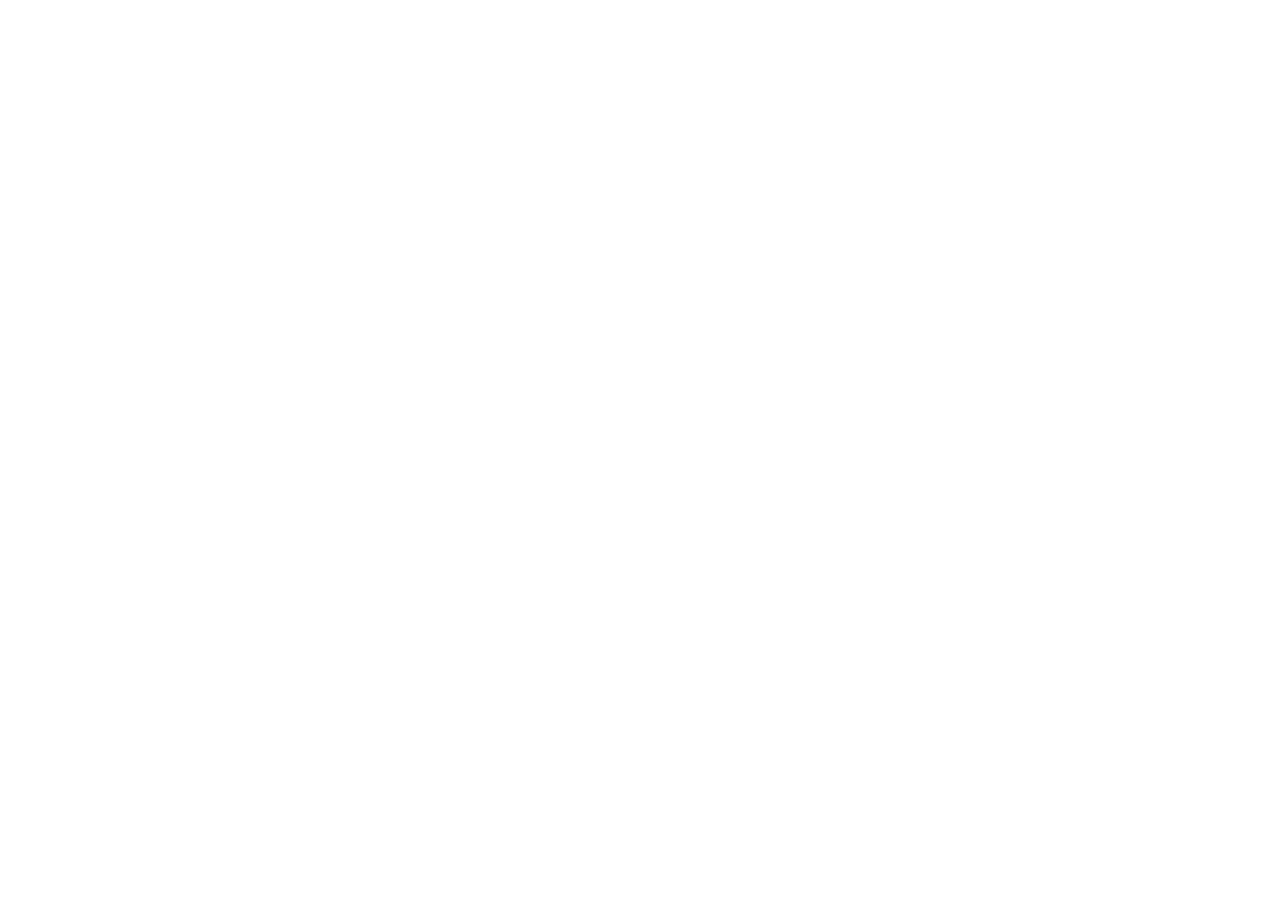
==== commit a4f839c5: "Add files via upload" ====
--- a/index.html
+++ b/index.html
@@ -6,13 +6,35 @@
         <meta name="viewport" content="initial-scale=1,user-scalable=no,maximum-scale=1,width=device-width">
         <meta name="mobile-web-app-capable" content="yes">
         <meta name="apple-mobile-web-app-capable" content="yes">
-        <link rel="stylesheet" href="css/leaflet.css">
-        <link rel="stylesheet" href="css/L.Control.Layers.Tree.css">
-        <link rel="stylesheet" href="css/L.Control.Locate.min.css">
-        <link rel="stylesheet" href="css/qgis2web.css">
-        <link rel="stylesheet" href="css/fontawesome-all.min.css">
-        <link rel="stylesheet" href="css/leaflet-control-geocoder.Geocoder.css">
-        <link rel="stylesheet" href="css/leaflet-measure.css">
+        <link rel="stylesheet" href="./resources/ol.css">
+        <link rel="stylesheet" href="resources/fontawesome-all.min.css">
+        <link href="resources/ol-geocoder.min.css" rel="stylesheet">
+        <link rel="stylesheet" href="./resources/ol-layerswitcher.css">
+        <link rel="stylesheet" href="./resources/qgis2web.css">
+        <style>
+        html, body {
+            background-color: #ffffff;
+        }
+        .ol-control > * {
+            background-color: #f8f8f8!important;
+            color: #444444!important;
+            border-radius: 0px;
+        }
+        .ol-attribution a, .gcd-gl-input::placeholder, .search-layer-input-search::placeholder {
+            color: #444444!important;
+        }
+        .search-layer-input-search {
+            background-color: #f8f8f8!important;
+        }
+        .ol-control > *:focus, .ol-control >*:hover {
+            background-color: rgba(248, 248, 248, 0.7)!important;
+        } 
+        .ol-control {
+            background-color: rgba(255,255,255,.4) !important;
+            padding: 2px !important;
+        } 
+        </style>
+
         <style>
         html, body, #map {
             width: 100%;
@@ -25,1138 +47,21 @@
     </head>
     <body>
         <div id="map">
+            <div id="popup" class="ol-popup">
+                <a href="#" id="popup-closer" class="ol-popup-closer"></a>
+                <div id="popup-content"></div>
+            </div>
         </div>
-        <script src="js/qgis2web_expressions.js"></script>
-        <script src="js/leaflet.js"></script>
-        <script src="js/L.Control.Layers.Tree.min.js"></script>
-        <script src="js/L.Control.Locate.min.js"></script>
-        <script src="js/leaflet-svg-shape-markers.min.js"></script>
-        <script src="js/leaflet.rotatedMarker.js"></script>
-        <script src="js/leaflet.pattern.js"></script>
-        <script src="js/leaflet-hash.js"></script>
-        <script src="js/Autolinker.min.js"></script>
-        <script src="js/rbush.min.js"></script>
-        <script src="js/labelgun.min.js"></script>
-        <script src="js/labels.js"></script>
-        <script src="js/leaflet-control-geocoder.Geocoder.js"></script>
-        <script src="js/leaflet-measure.js"></script>
-        <script src="data/LimMpal_1.js"></script>
-        <script src="data/Jurisdicciones_2.js"></script>
-        <script src="data/II_3.js"></script>
-        <script src="data/I_4.js"></script>
-        <script src="data/TotaldeCasosporMunicipio_5.js"></script>
-        <script src="data/DefuncionesporMpio_6.js"></script>
-        <script src="data/CasosProbablesporMunicipio_7.js"></script>
-        <script src="data/CasosConfirmadosporMunicipio_8.js"></script>
-        <script src="data/CasosConfirmados_9.js"></script>
-        <script>
-        var map = L.map('map', {
-            zoomControl:false, maxZoom:28, minZoom:1
-        }).fitBounds([[18.311742046938733,-99.84649038232244],[19.15191674212396,-98.28182432221088]]);
-        var hash = new L.Hash(map);
-        map.attributionControl.setPrefix('<a href="https://github.com/tomchadwin/qgis2web" target="_blank">qgis2web</a> &middot; <a href="https://leafletjs.com" title="A JS library for interactive maps">Leaflet</a> &middot; <a href="https://qgis.org">QGIS</a>');
-        var autolinker = new Autolinker({truncate: {length: 30, location: 'smart'}});
-        // remove popup's row if "visible-with-data"
-        function removeEmptyRowsFromPopupContent(content, feature) {
-         var tempDiv = document.createElement('div');
-         tempDiv.innerHTML = content;
-         var rows = tempDiv.querySelectorAll('tr');
-         for (var i = 0; i < rows.length; i++) {
-             var td = rows[i].querySelector('td.visible-with-data');
-             var key = td ? td.id : '';
-             if (td && td.classList.contains('visible-with-data') && feature.properties[key] == null) {
-                 rows[i].parentNode.removeChild(rows[i]);
-             }
-         }
-         return tempDiv.innerHTML;
-        }
-        // add class to format popup if it contains media
-		function addClassToPopupIfMedia(content, popup) {
-			var tempDiv = document.createElement('div');
-			tempDiv.innerHTML = content;
-			if (tempDiv.querySelector('td img')) {
-				popup._contentNode.classList.add('media');
-					// Delay to force the redraw
-					setTimeout(function() {
-						popup.update();
-					}, 10);
-			} else {
-				popup._contentNode.classList.remove('media');
-			}
-		}
-        var zoomControl = L.control.zoom({
-            position: 'topleft'
-        }).addTo(map);
-        L.control.locate({locateOptions: {maxZoom: 19}}).addTo(map);
-        var measureControl = new L.Control.Measure({
-            position: 'topleft',
-            primaryLengthUnit: 'meters',
-            secondaryLengthUnit: 'kilometers',
-            primaryAreaUnit: 'sqmeters',
-            secondaryAreaUnit: 'hectares'
-        });
-        measureControl.addTo(map);
-        document.getElementsByClassName('leaflet-control-measure-toggle')[0].innerHTML = '';
-        document.getElementsByClassName('leaflet-control-measure-toggle')[0].className += ' fas fa-ruler';
-        var bounds_group = new L.featureGroup([]);
-        function setBounds() {
-        }
-        map.createPane('pane_CartoLight_0');
-        map.getPane('pane_CartoLight_0').style.zIndex = 400;
-        var layer_CartoLight_0 = L.tileLayer('https://a.basemaps.cartocdn.com/light_all/{z}/{x}/{y}.pn', {
-            pane: 'pane_CartoLight_0',
-            opacity: 1.0,
-            attribution: '',
-            minZoom: 1,
-            maxZoom: 28,
-        });
-        layer_CartoLight_0;
-        map.addLayer(layer_CartoLight_0);
-        function pop_LimMpal_1(feature, layer) {
-            var popupContent = '<table>\
-                    <tr>\
-                        <td colspan="2">' + (feature.properties['CVE_ENT'] !== null ? autolinker.link(feature.properties['CVE_ENT'].toLocaleString()) : '') + '</td>\
-                    </tr>\
-                    <tr>\
-                        <td colspan="2">' + (feature.properties['CVE_MUN'] !== null ? autolinker.link(feature.properties['CVE_MUN'].toLocaleString()) : '') + '</td>\
-                    </tr>\
-                    <tr>\
-                        <th scope="row">NOM_MUN</th>\
-                        <td class="visible-with-data" id="NOM_MUN">' + (feature.properties['NOM_MUN'] !== null ? autolinker.link(feature.properties['NOM_MUN'].toLocaleString()) : '') + '</td>\
-                    </tr>\
-                    <tr>\
-                        <td colspan="2">' + (feature.properties['CVE_JUR'] !== null ? autolinker.link(feature.properties['CVE_JUR'].toLocaleString()) : '') + '</td>\
-                    </tr>\
-                </table>';
-            var content = removeEmptyRowsFromPopupContent(popupContent, feature);
-			layer.on('popupopen', function(e) {
-				addClassToPopupIfMedia(content, e.popup);
-			});
-			layer.bindPopup(content, { maxHeight: 400 });
-        }
-
-        function style_LimMpal_1_0() {
-            return {
-                pane: 'pane_LimMpal_1',
-                opacity: 1,
-                color: 'rgba(35,35,35,1.0)',
-                dashArray: '',
-                lineCap: 'butt',
-                lineJoin: 'miter',
-                weight: 2.0, 
-                fillOpacity: 0,
-                interactive: false,
-            }
-        }
-        map.createPane('pane_LimMpal_1');
-        map.getPane('pane_LimMpal_1').style.zIndex = 401;
-        map.getPane('pane_LimMpal_1').style['mix-blend-mode'] = 'normal';
-        var layer_LimMpal_1 = new L.geoJson(json_LimMpal_1, {
-            attribution: '',
-            interactive: false,
-            dataVar: 'json_LimMpal_1',
-            layerName: 'layer_LimMpal_1',
-            pane: 'pane_LimMpal_1',
-            onEachFeature: pop_LimMpal_1,
-            style: style_LimMpal_1_0,
-        });
-        bounds_group.addLayer(layer_LimMpal_1);
-        map.addLayer(layer_LimMpal_1);
-        function pop_Jurisdicciones_2(feature, layer) {
-            var popupContent = '<table>\
-                    <tr>\
-                        <td colspan="2">' + (feature.properties['Id'] !== null ? autolinker.link(feature.properties['Id'].toLocaleString()) : '') + '</td>\
-                    </tr>\
-                    <tr>\
-                        <td colspan="2">' + (feature.properties['JURIS'] !== null ? autolinker.link(feature.properties['JURIS'].toLocaleString()) : '') + '</td>\
-                    </tr>\
-                    <tr>\
-                        <td colspan="2">' + (feature.properties['NOM_JURIS'] !== null ? autolinker.link(feature.properties['NOM_JURIS'].toLocaleString()) : '') + '</td>\
-                    </tr>\
-                    <tr>\
-                        <td colspan="2">' + (feature.properties['NOM_CORTO'] !== null ? autolinker.link(feature.properties['NOM_CORTO'].toLocaleString()) : '') + '</td>\
-                    </tr>\
-                </table>';
-            var content = removeEmptyRowsFromPopupContent(popupContent, feature);
-			layer.on('popupopen', function(e) {
-				addClassToPopupIfMedia(content, e.popup);
-			});
-			layer.bindPopup(content, { maxHeight: 400 });
-        }
-
-        function style_Jurisdicciones_2_0(feature) {
-            switch(String(feature.properties['JURIS'])) {
-                case '1':
-                    return {
-                pane: 'pane_Jurisdicciones_2',
-                opacity: 1,
-                color: 'rgba(35,35,210,1.0)',
-                dashArray: '',
-                lineCap: 'butt',
-                lineJoin: 'miter',
-                weight: 4.0, 
-                fillOpacity: 0,
-                interactive: false,
-            }
-                    break;
-                case '2':
-                    return {
-                pane: 'pane_Jurisdicciones_2',
-                opacity: 1,
-                color: 'rgba(31,22,22,1.0)',
-                dashArray: '',
-                lineCap: 'butt',
-                lineJoin: 'miter',
-                weight: 4.0, 
-                fillOpacity: 0,
-                interactive: false,
-            }
-                    break;
-                case '3':
-                    return {
-                pane: 'pane_Jurisdicciones_2',
-                opacity: 1,
-                color: 'rgba(205,33,188,1.0)',
-                dashArray: '',
-                lineCap: 'butt',
-                lineJoin: 'miter',
-                weight: 4.0, 
-                fillOpacity: 0,
-                interactive: false,
-            }
-                    break;
-            }
-        }
-        map.createPane('pane_Jurisdicciones_2');
-        map.getPane('pane_Jurisdicciones_2').style.zIndex = 402;
-        map.getPane('pane_Jurisdicciones_2').style['mix-blend-mode'] = 'normal';
-        var layer_Jurisdicciones_2 = new L.geoJson(json_Jurisdicciones_2, {
-            attribution: '',
-            interactive: false,
-            dataVar: 'json_Jurisdicciones_2',
-            layerName: 'layer_Jurisdicciones_2',
-            pane: 'pane_Jurisdicciones_2',
-            onEachFeature: pop_Jurisdicciones_2,
-            style: style_Jurisdicciones_2_0,
-        });
-        bounds_group.addLayer(layer_Jurisdicciones_2);
-        map.addLayer(layer_Jurisdicciones_2);
-        function pop_II_3(feature, layer) {
-            var popupContent = '<table>\
-                    <tr>\
-                        <td colspan="2">' + (feature.properties['OBJECTID'] !== null ? autolinker.link(feature.properties['OBJECTID'].toLocaleString()) : '') + '</td>\
-                    </tr>\
-                    <tr>\
-                        <td colspan="2">' + (feature.properties['ENTIDAD'] !== null ? autolinker.link(feature.properties['ENTIDAD'].toLocaleString()) : '') + '</td>\
-                    </tr>\
-                    <tr>\
-                        <td colspan="2">' + (feature.properties['DISTRITO'] !== null ? autolinker.link(feature.properties['DISTRITO'].toLocaleString()) : '') + '</td>\
-                    </tr>\
-                    <tr>\
-                        <td colspan="2">' + (feature.properties['MUNICIPIO'] !== null ? autolinker.link(feature.properties['MUNICIPIO'].toLocaleString()) : '') + '</td>\
-                    </tr>\
-                    <tr>\
-                        <td colspan="2">' + (feature.properties['SECCION'] !== null ? autolinker.link(feature.properties['SECCION'].toLocaleString()) : '') + '</td>\
-                    </tr>\
-                    <tr>\
-                        <td colspan="2">' + (feature.properties['TIPO'] !== null ? autolinker.link(feature.properties['TIPO'].toLocaleString()) : '') + '</td>\
-                    </tr>\
-                    <tr>\
-                        <td colspan="2">' + (feature.properties['ENTIFE'] !== null ? autolinker.link(feature.properties['ENTIFE'].toLocaleString()) : '') + '</td>\
-                    </tr>\
-                    <tr>\
-                        <td colspan="2">' + (feature.properties['MUNIFE'] !== null ? autolinker.link(feature.properties['MUNIFE'].toLocaleString()) : '') + '</td>\
-                    </tr>\
-                    <tr>\
-                        <td colspan="2">' + (feature.properties['SECTOR'] !== null ? autolinker.link(feature.properties['SECTOR'].toLocaleString()) : '') + '</td>\
-                    </tr>\
-                    <tr>\
-                        <td colspan="2">' + (feature.properties['NOMMUNIFE'] !== null ? autolinker.link(feature.properties['NOMMUNIFE'].toLocaleString()) : '') + '</td>\
-                    </tr>\
-                    <tr>\
-                        <td colspan="2">' + (feature.properties['MUNINEG'] !== null ? autolinker.link(feature.properties['MUNINEG'].toLocaleString()) : '') + '</td>\
-                    </tr>\
-                    <tr>\
-                        <td colspan="2">' + (feature.properties['NOMMUNINE'] !== null ? autolinker.link(feature.properties['NOMMUNINE'].toLocaleString()) : '') + '</td>\
-                    </tr>\
-                    <tr>\
-                        <td colspan="2">' + (feature.properties['CVEUNIK'] !== null ? autolinker.link(feature.properties['CVEUNIK'].toLocaleString()) : '') + '</td>\
-                    </tr>\
-                    <tr>\
-                        <td colspan="2">' + (feature.properties['munineg10'] !== null ? autolinker.link(feature.properties['munineg10'].toLocaleString()) : '') + '</td>\
-                    </tr>\
-                    <tr>\
-                        <td colspan="2">' + (feature.properties['NOMNINE10'] !== null ? autolinker.link(feature.properties['NOMNINE10'].toLocaleString()) : '') + '</td>\
-                    </tr>\
-                    <tr>\
-                        <td colspan="2">' + (feature.properties['cve_ent'] !== null ? autolinker.link(feature.properties['cve_ent'].toLocaleString()) : '') + '</td>\
-                    </tr>\
-                    <tr>\
-                        <td colspan="2">' + (feature.properties['cve_mun'] !== null ? autolinker.link(feature.properties['cve_mun'].toLocaleString()) : '') + '</td>\
-                    </tr>\
-                    <tr>\
-                        <td colspan="2">' + (feature.properties['cx'] !== null ? autolinker.link(feature.properties['cx'].toLocaleString()) : '') + '</td>\
-                    </tr>\
-                    <tr>\
-                        <td colspan="2">' + (feature.properties['cy'] !== null ? autolinker.link(feature.properties['cy'].toLocaleString()) : '') + '</td>\
-                    </tr>\
-                    <tr>\
-                        <td colspan="2">' + (feature.properties['minx'] !== null ? autolinker.link(feature.properties['minx'].toLocaleString()) : '') + '</td>\
-                    </tr>\
-                    <tr>\
-                        <td colspan="2">' + (feature.properties['miny'] !== null ? autolinker.link(feature.properties['miny'].toLocaleString()) : '') + '</td>\
-                    </tr>\
-                    <tr>\
-                        <td colspan="2">' + (feature.properties['maxx'] !== null ? autolinker.link(feature.properties['maxx'].toLocaleString()) : '') + '</td>\
-                    </tr>\
-                    <tr>\
-                        <td colspan="2">' + (feature.properties['maxy'] !== null ? autolinker.link(feature.properties['maxy'].toLocaleString()) : '') + '</td>\
-                    </tr>\
-                    <tr>\
-                        <td colspan="2">' + (feature.properties['cve_jur'] !== null ? autolinker.link(feature.properties['cve_jur'].toLocaleString()) : '') + '</td>\
-                    </tr>\
-                    <tr>\
-                        <td colspan="2">' + (feature.properties['cveUnk'] !== null ? autolinker.link(feature.properties['cveUnk'].toLocaleString()) : '') + '</td>\
-                    </tr>\
-                    <tr>\
-                        <td colspan="2">' + (feature.properties['Shape_area'] !== null ? autolinker.link(feature.properties['Shape_area'].toLocaleString()) : '') + '</td>\
-                    </tr>\
-                    <tr>\
-                        <td colspan="2">' + (feature.properties['Shape_len'] !== null ? autolinker.link(feature.properties['Shape_len'].toLocaleString()) : '') + '</td>\
-                    </tr>\
-                    <tr>\
-                        <td colspan="2">' + (feature.properties['final —'] !== null ? autolinker.link(feature.properties['final —'].toLocaleString()) : '') + '</td>\
-                    </tr>\
-                    <tr>\
-                        <td colspan="2">' + (feature.properties['final ��_1'] !== null ? autolinker.link(feature.properties['final ��_1'].toLocaleString()) : '') + '</td>\
-                    </tr>\
-                    <tr>\
-                        <td colspan="2">' + (feature.properties['final ��_2'] !== null ? autolinker.link(feature.properties['final ��_2'].toLocaleString()) : '') + '</td>\
-                    </tr>\
-                    <tr>\
-                        <td colspan="2">' + (feature.properties['final ��_3'] !== null ? autolinker.link(feature.properties['final ��_3'].toLocaleString()) : '') + '</td>\
-                    </tr>\
-                    <tr>\
-                        <td colspan="2">' + (feature.properties['final ��_4'] !== null ? autolinker.link(feature.properties['final ��_4'].toLocaleString()) : '') + '</td>\
-                    </tr>\
-                </table>';
-            var content = removeEmptyRowsFromPopupContent(popupContent, feature);
-			layer.on('popupopen', function(e) {
-				addClassToPopupIfMedia(content, e.popup);
-			});
-			layer.bindPopup(content, { maxHeight: 400 });
-        }
-
-        function style_II_3_0() {
-            return {
-                pane: 'pane_II_3',
-                opacity: 1,
-                color: 'rgba(35,35,35,0.5)',
-                dashArray: '',
-                lineCap: 'butt',
-                lineJoin: 'miter',
-                weight: 1.0, 
-                fill: true,
-                fillOpacity: 1,
-                fillColor: 'rgba(35,227,35,0.5)',
-                interactive: false,
-            }
-        }
-        map.createPane('pane_II_3');
-        map.getPane('pane_II_3').style.zIndex = 403;
-        map.getPane('pane_II_3').style['mix-blend-mode'] = 'normal';
-        var layer_II_3 = new L.geoJson(json_II_3, {
-            attribution: '',
-            interactive: false,
-            dataVar: 'json_II_3',
-            layerName: 'layer_II_3',
-            pane: 'pane_II_3',
-            onEachFeature: pop_II_3,
-            style: style_II_3_0,
-        });
-        bounds_group.addLayer(layer_II_3);
-        map.addLayer(layer_II_3);
-        function pop_I_4(feature, layer) {
-            var popupContent = '<table>\
-                    <tr>\
-                        <td colspan="2">' + (feature.properties['OBJECTID'] !== null ? autolinker.link(feature.properties['OBJECTID'].toLocaleString()) : '') + '</td>\
-                    </tr>\
-                    <tr>\
-                        <td colspan="2">' + (feature.properties['ENTIDAD'] !== null ? autolinker.link(feature.properties['ENTIDAD'].toLocaleString()) : '') + '</td>\
-                    </tr>\
-                    <tr>\
-                        <td colspan="2">' + (feature.properties['DISTRITO'] !== null ? autolinker.link(feature.properties['DISTRITO'].toLocaleString()) : '') + '</td>\
-                    </tr>\
-                    <tr>\
-                        <td colspan="2"><strong>MUNICIPIO</strong><br />' + (feature.properties['MUNICIPIO'] !== null ? autolinker.link(feature.properties['MUNICIPIO'].toLocaleString()) : '') + '</td>\
-                    </tr>\
-                    <tr>\
-                        <td colspan="2">' + (feature.properties['SECCION'] !== null ? autolinker.link(feature.properties['SECCION'].toLocaleString()) : '') + '</td>\
-                    </tr>\
-                    <tr>\
-                        <td colspan="2">' + (feature.properties['TIPO'] !== null ? autolinker.link(feature.properties['TIPO'].toLocaleString()) : '') + '</td>\
-                    </tr>\
-                    <tr>\
-                        <td colspan="2">' + (feature.properties['ENTIFE'] !== null ? autolinker.link(feature.properties['ENTIFE'].toLocaleString()) : '') + '</td>\
-                    </tr>\
-                    <tr>\
-                        <td colspan="2">' + (feature.properties['MUNIFE'] !== null ? autolinker.link(feature.properties['MUNIFE'].toLocaleString()) : '') + '</td>\
-                    </tr>\
-                    <tr>\
-                        <td colspan="2">' + (feature.properties['SECTOR'] !== null ? autolinker.link(feature.properties['SECTOR'].toLocaleString()) : '') + '</td>\
-                    </tr>\
-                    <tr>\
-                        <td colspan="2">' + (feature.properties['NOMMUNIFE'] !== null ? autolinker.link(feature.properties['NOMMUNIFE'].toLocaleString()) : '') + '</td>\
-                    </tr>\
-                    <tr>\
-                        <td colspan="2">' + (feature.properties['MUNINEG'] !== null ? autolinker.link(feature.properties['MUNINEG'].toLocaleString()) : '') + '</td>\
-                    </tr>\
-                    <tr>\
-                        <td colspan="2">' + (feature.properties['NOMMUNINE'] !== null ? autolinker.link(feature.properties['NOMMUNINE'].toLocaleString()) : '') + '</td>\
-                    </tr>\
-                    <tr>\
-                        <td colspan="2">' + (feature.properties['CVEUNIK'] !== null ? autolinker.link(feature.properties['CVEUNIK'].toLocaleString()) : '') + '</td>\
-                    </tr>\
-                    <tr>\
-                        <td colspan="2">' + (feature.properties['munineg10'] !== null ? autolinker.link(feature.properties['munineg10'].toLocaleString()) : '') + '</td>\
-                    </tr>\
-                    <tr>\
-                        <td colspan="2">' + (feature.properties['NOMNINE10'] !== null ? autolinker.link(feature.properties['NOMNINE10'].toLocaleString()) : '') + '</td>\
-                    </tr>\
-                    <tr>\
-                        <td colspan="2">' + (feature.properties['cve_ent'] !== null ? autolinker.link(feature.properties['cve_ent'].toLocaleString()) : '') + '</td>\
-                    </tr>\
-                    <tr>\
-                        <td colspan="2">' + (feature.properties['cve_mun'] !== null ? autolinker.link(feature.properties['cve_mun'].toLocaleString()) : '') + '</td>\
-                    </tr>\
-                    <tr>\
-                        <td colspan="2">' + (feature.properties['cx'] !== null ? autolinker.link(feature.properties['cx'].toLocaleString()) : '') + '</td>\
-                    </tr>\
-                    <tr>\
-                        <td colspan="2">' + (feature.properties['cy'] !== null ? autolinker.link(feature.properties['cy'].toLocaleString()) : '') + '</td>\
-                    </tr>\
-                    <tr>\
-                        <td colspan="2">' + (feature.properties['minx'] !== null ? autolinker.link(feature.properties['minx'].toLocaleString()) : '') + '</td>\
-                    </tr>\
-                    <tr>\
-                        <td colspan="2">' + (feature.properties['miny'] !== null ? autolinker.link(feature.properties['miny'].toLocaleString()) : '') + '</td>\
-                    </tr>\
-                    <tr>\
-                        <td colspan="2">' + (feature.properties['maxx'] !== null ? autolinker.link(feature.properties['maxx'].toLocaleString()) : '') + '</td>\
-                    </tr>\
-                    <tr>\
-                        <td colspan="2">' + (feature.properties['maxy'] !== null ? autolinker.link(feature.properties['maxy'].toLocaleString()) : '') + '</td>\
-                    </tr>\
-                    <tr>\
-                        <td colspan="2">' + (feature.properties['cve_jur'] !== null ? autolinker.link(feature.properties['cve_jur'].toLocaleString()) : '') + '</td>\
-                    </tr>\
-                    <tr>\
-                        <td colspan="2">' + (feature.properties['cveUnk'] !== null ? autolinker.link(feature.properties['cveUnk'].toLocaleString()) : '') + '</td>\
-                    </tr>\
-                    <tr>\
-                        <td colspan="2">' + (feature.properties['Shape_area'] !== null ? autolinker.link(feature.properties['Shape_area'].toLocaleString()) : '') + '</td>\
-                    </tr>\
-                    <tr>\
-                        <td colspan="2">' + (feature.properties['Shape_len'] !== null ? autolinker.link(feature.properties['Shape_len'].toLocaleString()) : '') + '</td>\
-                    </tr>\
-                    <tr>\
-                        <td colspan="2">' + (feature.properties['final —'] !== null ? autolinker.link(feature.properties['final —'].toLocaleString()) : '') + '</td>\
-                    </tr>\
-                    <tr>\
-                        <td colspan="2">' + (feature.properties['final ��_1'] !== null ? autolinker.link(feature.properties['final ��_1'].toLocaleString()) : '') + '</td>\
-                    </tr>\
-                    <tr>\
-                        <td colspan="2">' + (feature.properties['final ��_2'] !== null ? autolinker.link(feature.properties['final ��_2'].toLocaleString()) : '') + '</td>\
-                    </tr>\
-                    <tr>\
-                        <td colspan="2">' + (feature.properties['final ��_3'] !== null ? autolinker.link(feature.properties['final ��_3'].toLocaleString()) : '') + '</td>\
-                    </tr>\
-                    <tr>\
-                        <td colspan="2">' + (feature.properties['final ��_4'] !== null ? autolinker.link(feature.properties['final ��_4'].toLocaleString()) : '') + '</td>\
-                    </tr>\
-                </table>';
-            var content = removeEmptyRowsFromPopupContent(popupContent, feature);
-			layer.on('popupopen', function(e) {
-				addClassToPopupIfMedia(content, e.popup);
-			});
-			layer.bindPopup(content, { maxHeight: 400 });
-        }
-
-        function style_I_4_0() {
-            return {
-                pane: 'pane_I_4',
-                opacity: 1,
-                color: 'rgba(35,35,35,0.5)',
-                dashArray: '',
-                lineCap: 'butt',
-                lineJoin: 'miter',
-                weight: 1.0, 
-                fill: true,
-                fillOpacity: 1,
-                fillColor: 'rgba(226,44,20,0.5)',
-                interactive: false,
-            }
-        }
-        map.createPane('pane_I_4');
-        map.getPane('pane_I_4').style.zIndex = 404;
-        map.getPane('pane_I_4').style['mix-blend-mode'] = 'normal';
-        var layer_I_4 = new L.geoJson(json_I_4, {
-            attribution: '',
-            interactive: false,
-            dataVar: 'json_I_4',
-            layerName: 'layer_I_4',
-            pane: 'pane_I_4',
-            onEachFeature: pop_I_4,
-            style: style_I_4_0,
-        });
-        bounds_group.addLayer(layer_I_4);
-        map.addLayer(layer_I_4);
-        function pop_TotaldeCasosporMunicipio_5(feature, layer) {
-            var popupContent = '<table>\
-                    <tr>\
-                        <td colspan="2">' + (feature.properties['CVE_ENT'] !== null ? autolinker.link(feature.properties['CVE_ENT'].toLocaleString()) : '') + '</td>\
-                    </tr>\
-                    <tr>\
-                        <td colspan="2">' + (feature.properties['CVE_MUN'] !== null ? autolinker.link(feature.properties['CVE_MUN'].toLocaleString()) : '') + '</td>\
-                    </tr>\
-                    <tr>\
-                        <th scope="row">NOM_MUN</th>\
-                        <td class="visible-with-data" id="NOM_MUN">' + (feature.properties['NOM_MUN'] !== null ? autolinker.link(feature.properties['NOM_MUN'].toLocaleString()) : '') + '</td>\
-                    </tr>\
-                    <tr>\
-                        <td colspan="2">' + (feature.properties['CVE_JUR'] !== null ? autolinker.link(feature.properties['CVE_JUR'].toLocaleString()) : '') + '</td>\
-                    </tr>\
-                    <tr>\
-                        <td colspan="2">' + (feature.properties['casos — mpio_TOTAL_CASOS'] !== null ? autolinker.link(feature.properties['casos — mpio_TOTAL_CASOS'].toLocaleString()) : '') + '</td>\
-                    </tr>\
-                </table>';
-            var content = removeEmptyRowsFromPopupContent(popupContent, feature);
-			layer.on('popupopen', function(e) {
-				addClassToPopupIfMedia(content, e.popup);
-			});
-			layer.bindPopup(content, { maxHeight: 400 });
-        }
-
-        function style_TotaldeCasosporMunicipio_5_0(feature) {
-            if (feature.properties['casos — mpio_TOTAL_CASOS'] >= 3.000000 && feature.properties['casos — mpio_TOTAL_CASOS'] <= 15.000000 ) {
-                return {
-                pane: 'pane_TotaldeCasosporMunicipio_5',
-                stroke: false, 
-                fill: true,
-                fillOpacity: 1,
-                fillColor: 'rgba(254,240,217,0.504)',
-                interactive: false,
-            }
-            }
-            if (feature.properties['casos — mpio_TOTAL_CASOS'] >= 15.000000 && feature.properties['casos — mpio_TOTAL_CASOS'] <= 115.600000 ) {
-                return {
-                pane: 'pane_TotaldeCasosporMunicipio_5',
-                stroke: false, 
-                fill: true,
-                fillOpacity: 1,
-                fillColor: 'rgba(253,204,138,0.504)',
-                interactive: false,
-            }
-            }
-            if (feature.properties['casos — mpio_TOTAL_CASOS'] >= 115.600000 && feature.properties['casos — mpio_TOTAL_CASOS'] <= 166.000000 ) {
-                return {
-                pane: 'pane_TotaldeCasosporMunicipio_5',
-                stroke: false, 
-                fill: true,
-                fillOpacity: 1,
-                fillColor: 'rgba(252,141,89,0.504)',
-                interactive: false,
-            }
-            }
-            if (feature.properties['casos — mpio_TOTAL_CASOS'] >= 166.000000 && feature.properties['casos — mpio_TOTAL_CASOS'] <= 335.200000 ) {
-                return {
-                pane: 'pane_TotaldeCasosporMunicipio_5',
-                stroke: false, 
-                fill: true,
-                fillOpacity: 1,
-                fillColor: 'rgba(227,74,51,0.504)',
-                interactive: false,
-            }
-            }
-            if (feature.properties['casos — mpio_TOTAL_CASOS'] >= 335.200000 && feature.properties['casos — mpio_TOTAL_CASOS'] <= 1157.000000 ) {
-                return {
-                pane: 'pane_TotaldeCasosporMunicipio_5',
-                stroke: false, 
-                fill: true,
-                fillOpacity: 1,
-                fillColor: 'rgba(179,0,0,0.504)',
-                interactive: false,
-            }
-            }
-        }
-        map.createPane('pane_TotaldeCasosporMunicipio_5');
-        map.getPane('pane_TotaldeCasosporMunicipio_5').style.zIndex = 405;
-        map.getPane('pane_TotaldeCasosporMunicipio_5').style['mix-blend-mode'] = 'normal';
-        var layer_TotaldeCasosporMunicipio_5 = new L.geoJson(json_TotaldeCasosporMunicipio_5, {
-            attribution: '',
-            interactive: false,
-            dataVar: 'json_TotaldeCasosporMunicipio_5',
-            layerName: 'layer_TotaldeCasosporMunicipio_5',
-            pane: 'pane_TotaldeCasosporMunicipio_5',
-            onEachFeature: pop_TotaldeCasosporMunicipio_5,
-            style: style_TotaldeCasosporMunicipio_5_0,
-        });
-        bounds_group.addLayer(layer_TotaldeCasosporMunicipio_5);
-        map.addLayer(layer_TotaldeCasosporMunicipio_5);
-        function pop_DefuncionesporMpio_6(feature, layer) {
-            var popupContent = '<table>\
-                    <tr>\
-                        <td colspan="2">' + (feature.properties['CVE_ENT'] !== null ? autolinker.link(feature.properties['CVE_ENT'].toLocaleString()) : '') + '</td>\
-                    </tr>\
-                    <tr>\
-                        <td colspan="2">' + (feature.properties['CVE_MUN'] !== null ? autolinker.link(feature.properties['CVE_MUN'].toLocaleString()) : '') + '</td>\
-                    </tr>\
-                    <tr>\
-                        <th scope="row">NOM_MUN</th>\
-                        <td class="visible-with-data" id="NOM_MUN">' + (feature.properties['NOM_MUN'] !== null ? autolinker.link(feature.properties['NOM_MUN'].toLocaleString()) : '') + '</td>\
-                    </tr>\
-                    <tr>\
-                        <td colspan="2">' + (feature.properties['CVE_JUR'] !== null ? autolinker.link(feature.properties['CVE_JUR'].toLocaleString()) : '') + '</td>\
-                    </tr>\
-                    <tr>\
-                        <td colspan="2">' + (feature.properties['casos — mpio_DEFUN'] !== null ? autolinker.link(feature.properties['casos — mpio_DEFUN'].toLocaleString()) : '') + '</td>\
-                    </tr>\
-                </table>';
-            var content = removeEmptyRowsFromPopupContent(popupContent, feature);
-			layer.on('popupopen', function(e) {
-				addClassToPopupIfMedia(content, e.popup);
-			});
-			layer.bindPopup(content, { maxHeight: 400 });
-        }
-
-        function style_DefuncionesporMpio_6_0(feature) {
-            if (feature.properties['casos — mpio_DEFUN'] >= 0.000000 && feature.properties['casos — mpio_DEFUN'] <= 0.000000 ) {
-                return {
-                pane: 'pane_DefuncionesporMpio_6',
-                stroke: false, 
-                fill: true,
-                fillOpacity: 1,
-                fillColor: 'rgba(250,250,250,0.504)',
-                interactive: false,
-            }
-            }
-            if (feature.properties['casos — mpio_DEFUN'] >= 0.000000 && feature.properties['casos — mpio_DEFUN'] <= 1.000000 ) {
-                return {
-                pane: 'pane_DefuncionesporMpio_6',
-                stroke: false, 
-                fill: true,
-                fillOpacity: 1,
-                fillColor: 'rgba(128,128,128,0.504)',
-                interactive: false,
-            }
-            }
-            if (feature.properties['casos — mpio_DEFUN'] >= 1.000000 && feature.properties['casos — mpio_DEFUN'] <= 4.000000 ) {
-                return {
-                pane: 'pane_DefuncionesporMpio_6',
-                stroke: false, 
-                fill: true,
-                fillOpacity: 1,
-                fillColor: 'rgba(5,5,5,0.504)',
-                interactive: false,
-            }
-            }
-        }
-        map.createPane('pane_DefuncionesporMpio_6');
-        map.getPane('pane_DefuncionesporMpio_6').style.zIndex = 406;
-        map.getPane('pane_DefuncionesporMpio_6').style['mix-blend-mode'] = 'normal';
-        var layer_DefuncionesporMpio_6 = new L.geoJson(json_DefuncionesporMpio_6, {
-            attribution: '',
-            interactive: false,
-            dataVar: 'json_DefuncionesporMpio_6',
-            layerName: 'layer_DefuncionesporMpio_6',
-            pane: 'pane_DefuncionesporMpio_6',
-            onEachFeature: pop_DefuncionesporMpio_6,
-            style: style_DefuncionesporMpio_6_0,
-        });
-        bounds_group.addLayer(layer_DefuncionesporMpio_6);
-        map.addLayer(layer_DefuncionesporMpio_6);
-        function pop_CasosProbablesporMunicipio_7(feature, layer) {
-            var popupContent = '<table>\
-                    <tr>\
-                        <td colspan="2">' + (feature.properties['CVE_ENT'] !== null ? autolinker.link(feature.properties['CVE_ENT'].toLocaleString()) : '') + '</td>\
-                    </tr>\
-                    <tr>\
-                        <td colspan="2">' + (feature.properties['CVE_MUN'] !== null ? autolinker.link(feature.properties['CVE_MUN'].toLocaleString()) : '') + '</td>\
-                    </tr>\
-                    <tr>\
-                        <th scope="row">NOM_MUN</th>\
-                        <td class="visible-with-data" id="NOM_MUN">' + (feature.properties['NOM_MUN'] !== null ? autolinker.link(feature.properties['NOM_MUN'].toLocaleString()) : '') + '</td>\
-                    </tr>\
-                    <tr>\
-                        <td colspan="2">' + (feature.properties['CVE_JUR'] !== null ? autolinker.link(feature.properties['CVE_JUR'].toLocaleString()) : '') + '</td>\
-                    </tr>\
-                    <tr>\
-                        <td colspan="2">' + (feature.properties['casos — mpio_casos_proba'] !== null ? autolinker.link(feature.properties['casos — mpio_casos_proba'].toLocaleString()) : '') + '</td>\
-                    </tr>\
-                </table>';
-            var content = removeEmptyRowsFromPopupContent(popupContent, feature);
-			layer.on('popupopen', function(e) {
-				addClassToPopupIfMedia(content, e.popup);
-			});
-			layer.bindPopup(content, { maxHeight: 400 });
-        }
-
-        function style_CasosProbablesporMunicipio_7_0(feature) {
-            if (feature.properties['casos — mpio_casos_proba'] >= 3.000000 && feature.properties['casos — mpio_casos_proba'] <= 12.800000 ) {
-                return {
-                pane: 'pane_CasosProbablesporMunicipio_7',
-                stroke: false, 
-                fill: true,
-                fillOpacity: 1,
-                fillColor: 'rgba(247,252,245,0.504)',
-                interactive: false,
-            }
-            }
-            if (feature.properties['casos — mpio_casos_proba'] >= 12.800000 && feature.properties['casos — mpio_casos_proba'] <= 88.200000 ) {
-                return {
-                pane: 'pane_CasosProbablesporMunicipio_7',
-                stroke: false, 
-                fill: true,
-                fillOpacity: 1,
-                fillColor: 'rgba(201,234,194,0.504)',
-                interactive: false,
-            }
-            }
-            if (feature.properties['casos — mpio_casos_proba'] >= 88.200000 && feature.properties['casos — mpio_casos_proba'] <= 118.400000 ) {
-                return {
-                pane: 'pane_CasosProbablesporMunicipio_7',
-                stroke: false, 
-                fill: true,
-                fillOpacity: 1,
-                fillColor: 'rgba(123,199,124,0.504)',
-                interactive: false,
-            }
-            }
-            if (feature.properties['casos — mpio_casos_proba'] >= 118.400000 && feature.properties['casos — mpio_casos_proba'] <= 280.600000 ) {
-                return {
-                pane: 'pane_CasosProbablesporMunicipio_7',
-                stroke: false, 
-                fill: true,
-                fillOpacity: 1,
-                fillColor: 'rgba(42,146,75,0.504)',
-                interactive: false,
-            }
-            }
-            if (feature.properties['casos — mpio_casos_proba'] >= 280.600000 && feature.properties['casos — mpio_casos_proba'] <= 1044.000000 ) {
-                return {
-                pane: 'pane_CasosProbablesporMunicipio_7',
-                stroke: false, 
-                fill: true,
-                fillOpacity: 1,
-                fillColor: 'rgba(0,68,27,0.504)',
-                interactive: false,
-            }
-            }
-        }
-        map.createPane('pane_CasosProbablesporMunicipio_7');
-        map.getPane('pane_CasosProbablesporMunicipio_7').style.zIndex = 407;
-        map.getPane('pane_CasosProbablesporMunicipio_7').style['mix-blend-mode'] = 'normal';
-        var layer_CasosProbablesporMunicipio_7 = new L.geoJson(json_CasosProbablesporMunicipio_7, {
-            attribution: '',
-            interactive: false,
-            dataVar: 'json_CasosProbablesporMunicipio_7',
-            layerName: 'layer_CasosProbablesporMunicipio_7',
-            pane: 'pane_CasosProbablesporMunicipio_7',
-            onEachFeature: pop_CasosProbablesporMunicipio_7,
-            style: style_CasosProbablesporMunicipio_7_0,
-        });
-        bounds_group.addLayer(layer_CasosProbablesporMunicipio_7);
-        map.addLayer(layer_CasosProbablesporMunicipio_7);
-        function pop_CasosConfirmadosporMunicipio_8(feature, layer) {
-            var popupContent = '<table>\
-                    <tr>\
-                        <td colspan="2">' + (feature.properties['CVE_ENT'] !== null ? autolinker.link(feature.properties['CVE_ENT'].toLocaleString()) : '') + '</td>\
-                    </tr>\
-                    <tr>\
-                        <td colspan="2">' + (feature.properties['CVE_MUN'] !== null ? autolinker.link(feature.properties['CVE_MUN'].toLocaleString()) : '') + '</td>\
-                    </tr>\
-                    <tr>\
-                        <td colspan="2">' + (feature.properties['NOM_MUN'] !== null ? autolinker.link(feature.properties['NOM_MUN'].toLocaleString()) : '') + '</td>\
-                    </tr>\
-                    <tr>\
-                        <td colspan="2">' + (feature.properties['CVE_JUR'] !== null ? autolinker.link(feature.properties['CVE_JUR'].toLocaleString()) : '') + '</td>\
-                    </tr>\
-                    <tr>\
-                        <th scope="row">casos — mpio_CASOS_confir</th>\
-                        <td class="visible-with-data" id="casos — mpio_CASOS_confir">' + (feature.properties['casos — mpio_CASOS_confir'] !== null ? autolinker.link(feature.properties['casos — mpio_CASOS_confir'].toLocaleString()) : '') + '</td>\
-                    </tr>\
-                </table>';
-            var content = removeEmptyRowsFromPopupContent(popupContent, feature);
-			layer.on('popupopen', function(e) {
-				addClassToPopupIfMedia(content, e.popup);
-			});
-			layer.bindPopup(content, { maxHeight: 400 });
-        }
-
-        function style_CasosConfirmadosporMunicipio_8_0(feature) {
-            if (feature.properties['casos — mpio_CASOS_confir'] >= 0.000000 && feature.properties['casos — mpio_CASOS_confir'] <= 2.000000 ) {
-                return {
-                pane: 'pane_CasosConfirmadosporMunicipio_8',
-                stroke: false, 
-                fill: true,
-                fillOpacity: 1,
-                fillColor: 'rgba(254,240,217,0.504)',
-                interactive: false,
-            }
-            }
-            if (feature.properties['casos — mpio_CASOS_confir'] >= 2.000000 && feature.properties['casos — mpio_CASOS_confir'] <= 10.800000 ) {
-                return {
-                pane: 'pane_CasosConfirmadosporMunicipio_8',
-                stroke: false, 
-                fill: true,
-                fillOpacity: 1,
-                fillColor: 'rgba(253,204,138,0.504)',
-                interactive: false,
-            }
-            }
-            if (feature.properties['casos — mpio_CASOS_confir'] >= 10.800000 && feature.properties['casos — mpio_CASOS_confir'] <= 37.400000 ) {
-                return {
-                pane: 'pane_CasosConfirmadosporMunicipio_8',
-                stroke: false, 
-                fill: true,
-                fillOpacity: 1,
-                fillColor: 'rgba(252,141,89,0.504)',
-                interactive: false,
-            }
-            }
-            if (feature.properties['casos — mpio_CASOS_confir'] >= 37.400000 && feature.properties['casos — mpio_CASOS_confir'] <= 67.200000 ) {
-                return {
-                pane: 'pane_CasosConfirmadosporMunicipio_8',
-                stroke: false, 
-                fill: true,
-                fillOpacity: 1,
-                fillColor: 'rgba(227,74,51,0.504)',
-                interactive: false,
-            }
-            }
-            if (feature.properties['casos — mpio_CASOS_confir'] >= 67.200000 && feature.properties['casos — mpio_CASOS_confir'] <= 235.000000 ) {
-                return {
-                pane: 'pane_CasosConfirmadosporMunicipio_8',
-                stroke: false, 
-                fill: true,
-                fillOpacity: 1,
-                fillColor: 'rgba(179,0,0,0.504)',
-                interactive: false,
-            }
-            }
-        }
-        map.createPane('pane_CasosConfirmadosporMunicipio_8');
-        map.getPane('pane_CasosConfirmadosporMunicipio_8').style.zIndex = 408;
-        map.getPane('pane_CasosConfirmadosporMunicipio_8').style['mix-blend-mode'] = 'normal';
-        var layer_CasosConfirmadosporMunicipio_8 = new L.geoJson(json_CasosConfirmadosporMunicipio_8, {
-            attribution: '',
-            interactive: false,
-            dataVar: 'json_CasosConfirmadosporMunicipio_8',
-            layerName: 'layer_CasosConfirmadosporMunicipio_8',
-            pane: 'pane_CasosConfirmadosporMunicipio_8',
-            onEachFeature: pop_CasosConfirmadosporMunicipio_8,
-            style: style_CasosConfirmadosporMunicipio_8_0,
-        });
-        bounds_group.addLayer(layer_CasosConfirmadosporMunicipio_8);
-        map.addLayer(layer_CasosConfirmadosporMunicipio_8);
-        function pop_CasosConfirmados_9(feature, layer) {
-            var popupContent = '<table>\
-                    <tr>\
-                        <td colspan="2">' + (feature.properties['FOLD_ID'] !== null ? autolinker.link(feature.properties['FOLD_ID'].toLocaleString()) : '') + '</td>\
-                    </tr>\
-                    <tr>\
-                        <td colspan="2">' + (feature.properties['id'] !== null ? autolinker.link(feature.properties['id'].toLocaleString()) : '') + '</td>\
-                    </tr>\
-                    <tr>\
-                        <th scope="row">casos — Hoja1_diag</th>\
-                        <td class="visible-with-data" id="casos — Hoja1_diag">' + (feature.properties['casos — Hoja1_diag'] !== null ? autolinker.link(feature.properties['casos — Hoja1_diag'].toLocaleString()) : '') + '</td>\
-                    </tr>\
-                </table>';
-            var content = removeEmptyRowsFromPopupContent(popupContent, feature);
-			layer.on('popupopen', function(e) {
-				addClassToPopupIfMedia(content, e.popup);
-			});
-			layer.bindPopup(content, { maxHeight: 400 });
-        }
-
-        function style_CasosConfirmados_9_0(feature) {
-            switch(String(feature.properties['casos — Hoja1_diag'])) {
-                case 'DENGUE NO GRAVE':
-                    return {
-                pane: 'pane_CasosConfirmados_9',
-                radius: 4.0,
-                opacity: 1,
-                color: 'rgba(35,35,35,1.0)',
-                dashArray: '',
-                lineCap: 'butt',
-                lineJoin: 'miter',
-                weight: 1,
-                fill: true,
-                fillOpacity: 1,
-                fillColor: 'rgba(60,183,46,1.0)',
-                interactive: true,
-            }
-                    break;
-                case 'DENGUE CON SIGNOS DE ALARMA':
-                    return {
-                pane: 'pane_CasosConfirmados_9',
-                radius: 5.0,
-                opacity: 1,
-                color: 'rgba(35,35,35,1.0)',
-                dashArray: '',
-                lineCap: 'butt',
-                lineJoin: 'miter',
-                weight: 1,
-                fill: true,
-                fillOpacity: 1,
-                fillColor: 'rgba(243,255,11,1.0)',
-                interactive: true,
-            }
-                    break;
-                case 'DENGUE GRAVE':
-                    return {
-                pane: 'pane_CasosConfirmados_9',
-                radius: 6.0,
-                opacity: 1,
-                color: 'rgba(35,35,35,1.0)',
-                dashArray: '',
-                lineCap: 'butt',
-                lineJoin: 'miter',
-                weight: 1,
-                fill: true,
-                fillOpacity: 1,
-                fillColor: 'rgba(230,9,46,1.0)',
-                interactive: true,
-            }
-                    break;
-                case 'DEFUNCIÓN POR DENGUE':
-                    return {
-                pane: 'pane_CasosConfirmados_9',
-                shape: 'triangle',
-                radius: 10.0,
-                opacity: 1,
-                color: 'rgba(128,17,25,1.0)',
-                dashArray: '',
-                lineCap: 'butt',
-                lineJoin: 'miter',
-                weight: 2.0,
-                fill: true,
-                fillOpacity: 1,
-                fillColor: 'rgba(0,0,0,1.0)',
-                interactive: true,
-            }
-                    break;
-            }
-        }
-        map.createPane('pane_CasosConfirmados_9');
-        map.getPane('pane_CasosConfirmados_9').style.zIndex = 409;
-        map.getPane('pane_CasosConfirmados_9').style['mix-blend-mode'] = 'normal';
-        var layer_CasosConfirmados_9 = new L.geoJson(json_CasosConfirmados_9, {
-            attribution: '',
-            interactive: true,
-            dataVar: 'json_CasosConfirmados_9',
-            layerName: 'layer_CasosConfirmados_9',
-            pane: 'pane_CasosConfirmados_9',
-            onEachFeature: pop_CasosConfirmados_9,
-            pointToLayer: function (feature, latlng) {
-                var context = {
-                    feature: feature,
-                    variables: {}
-                };
-                return L.shapeMarker(latlng, style_CasosConfirmados_9_0(feature));
-            },
-        });
-        bounds_group.addLayer(layer_CasosConfirmados_9);
-        map.addLayer(layer_CasosConfirmados_9);
-        map.on("zoomend", function(e) {
-            if (map.getZoom() <= 19 && map.getZoom() >= 9) {
-                map.addLayer(layer_LimMpal_1);
-            } else if (map.getZoom() > 19 || map.getZoom() < 9) {
-                map.removeLayer(layer_LimMpal_1);
-            }
-            if (map.getZoom() <= 19 && map.getZoom() >= 9) {
-                map.addLayer(layer_TotaldeCasosporMunicipio_5);
-            } else if (map.getZoom() > 19 || map.getZoom() < 9) {
-                map.removeLayer(layer_TotaldeCasosporMunicipio_5);
-            }
-            if (map.getZoom() <= 19 && map.getZoom() >= 9) {
-                map.addLayer(layer_DefuncionesporMpio_6);
-            } else if (map.getZoom() > 19 || map.getZoom() < 9) {
-                map.removeLayer(layer_DefuncionesporMpio_6);
-            }
-            if (map.getZoom() <= 19 && map.getZoom() >= 9) {
-                map.addLayer(layer_CasosProbablesporMunicipio_7);
-            } else if (map.getZoom() > 19 || map.getZoom() < 9) {
-                map.removeLayer(layer_CasosProbablesporMunicipio_7);
-            }
-            if (map.getZoom() <= 19 && map.getZoom() >= 9) {
-                map.addLayer(layer_CasosConfirmadosporMunicipio_8);
-            } else if (map.getZoom() > 19 || map.getZoom() < 9) {
-                map.removeLayer(layer_CasosConfirmadosporMunicipio_8);
-            }
-        });
-            if (map.getZoom() <= 19 && map.getZoom() >= 9) {
-                map.addLayer(layer_LimMpal_1);
-            } else if (map.getZoom() > 19 || map.getZoom() < 9) {
-                map.removeLayer(layer_LimMpal_1);
-            }
-            if (map.getZoom() <= 19 && map.getZoom() >= 9) {
-                map.addLayer(layer_TotaldeCasosporMunicipio_5);
-            } else if (map.getZoom() > 19 || map.getZoom() < 9) {
-                map.removeLayer(layer_TotaldeCasosporMunicipio_5);
-            }
-            if (map.getZoom() <= 19 && map.getZoom() >= 9) {
-                map.addLayer(layer_DefuncionesporMpio_6);
-            } else if (map.getZoom() > 19 || map.getZoom() < 9) {
-                map.removeLayer(layer_DefuncionesporMpio_6);
-            }
-            if (map.getZoom() <= 19 && map.getZoom() >= 9) {
-                map.addLayer(layer_CasosProbablesporMunicipio_7);
-            } else if (map.getZoom() > 19 || map.getZoom() < 9) {
-                map.removeLayer(layer_CasosProbablesporMunicipio_7);
-            }
-            if (map.getZoom() <= 19 && map.getZoom() >= 9) {
-                map.addLayer(layer_CasosConfirmadosporMunicipio_8);
-            } else if (map.getZoom() > 19 || map.getZoom() < 9) {
-                map.removeLayer(layer_CasosConfirmadosporMunicipio_8);
-            }
-        var osmGeocoder = new L.Control.Geocoder({
-            collapsed: true,
-            position: 'topleft',
-            text: 'Search',
-            title: 'Testing'
-        }).addTo(map);
-        document.getElementsByClassName('leaflet-control-geocoder-icon')[0]
-        .className += ' fa fa-search';
-        document.getElementsByClassName('leaflet-control-geocoder-icon')[0]
-        .title += 'Search for a place';
-        var baseMaps = {};
-        var overlaysTree = [
-        {label: '<b>Casos Dengue S.E.  28</b>', selectAllCheckbox: true, children: [
-            {label: 'Casos Confirmados<br /><table><tr><td style="text-align: center;"><img src="legend/CasosConfirmados_9_DENGUENOGRAVE0.png" /></td><td>DENGUE NO GRAVE</td></tr><tr><td style="text-align: center;"><img src="legend/CasosConfirmados_9_DENGUECONSIGNOSDEALARMA1.png" /></td><td>DENGUE CON SIGNOS DE ALARMA</td></tr><tr><td style="text-align: center;"><img src="legend/CasosConfirmados_9_DENGUEGRAVE2.png" /></td><td>DENGUE GRAVE</td></tr><tr><td style="text-align: center;"><img src="legend/CasosConfirmados_9_DEFUNCIÓNPORDENGUE3.png" /></td><td>DEFUNCIÓN POR DENGUE</td></tr></table>', layer: layer_CasosConfirmados_9},
-            {label: 'Casos Confirmados por Municipio<br /><table><tr><td style="text-align: center;"><img src="legend/CasosConfirmadosporMunicipio_8_020.png" /></td><td>0 - 2</td></tr><tr><td style="text-align: center;"><img src="legend/CasosConfirmadosporMunicipio_8_21081.png" /></td><td>2 - 10.8</td></tr><tr><td style="text-align: center;"><img src="legend/CasosConfirmadosporMunicipio_8_1083742.png" /></td><td>10.8 - 37.4</td></tr><tr><td style="text-align: center;"><img src="legend/CasosConfirmadosporMunicipio_8_3746723.png" /></td><td>37.4 - 67.2</td></tr><tr><td style="text-align: center;"><img src="legend/CasosConfirmadosporMunicipio_8_6722354.png" /></td><td>67.2 - 235</td></tr></table>', layer: layer_CasosConfirmadosporMunicipio_8},
-            {label: 'Casos Probables por Municipio<br /><table><tr><td style="text-align: center;"><img src="legend/CasosProbablesporMunicipio_7_31280.png" /></td><td>3 - 12.8</td></tr><tr><td style="text-align: center;"><img src="legend/CasosProbablesporMunicipio_7_1288821.png" /></td><td>12.8 - 88.2</td></tr><tr><td style="text-align: center;"><img src="legend/CasosProbablesporMunicipio_7_88211842.png" /></td><td>88.2 - 118.4</td></tr><tr><td style="text-align: center;"><img src="legend/CasosProbablesporMunicipio_7_118428063.png" /></td><td>118.4 - 280.6</td></tr><tr><td style="text-align: center;"><img src="legend/CasosProbablesporMunicipio_7_280610444.png" /></td><td>280.6 - 1,044</td></tr></table>', layer: layer_CasosProbablesporMunicipio_7},
-            {label: 'Defunciones por Mpio. <br /><table><tr><td style="text-align: center;"><img src="legend/DefuncionesporMpio_6_000.png" /></td><td>0 - 0</td></tr><tr><td style="text-align: center;"><img src="legend/DefuncionesporMpio_6_011.png" /></td><td>0 - 1</td></tr><tr><td style="text-align: center;"><img src="legend/DefuncionesporMpio_6_142.png" /></td><td>1 - 4</td></tr></table>', layer: layer_DefuncionesporMpio_6},
-            {label: 'Total de Casos por Municipio<br /><table><tr><td style="text-align: center;"><img src="legend/TotaldeCasosporMunicipio_5_3150.png" /></td><td>3 - 15</td></tr><tr><td style="text-align: center;"><img src="legend/TotaldeCasosporMunicipio_5_151161.png" /></td><td>15 - 116</td></tr><tr><td style="text-align: center;"><img src="legend/TotaldeCasosporMunicipio_5_1161662.png" /></td><td>116 - 166</td></tr><tr><td style="text-align: center;"><img src="legend/TotaldeCasosporMunicipio_5_1663353.png" /></td><td>166 - 335</td></tr><tr><td style="text-align: center;"><img src="legend/TotaldeCasosporMunicipio_5_33511574.png" /></td><td>335 - 1,157</td></tr></table>', layer: layer_TotaldeCasosporMunicipio_5},]},
-        {label: '<b>Estratos de Riego</b>', selectAllCheckbox: true, children: [
-            {label: '<img src="legend/I_4.png" /> I', layer: layer_I_4},
-            {label: '<img src="legend/II_3.png" /> II', layer: layer_II_3},]},
-            {label: 'Jurisdicciones<br /><table><tr><td style="text-align: center;"><img src="legend/Jurisdicciones_2_JSI0.png" /></td><td>JS I</td></tr><tr><td style="text-align: center;"><img src="legend/Jurisdicciones_2_JSII1.png" /></td><td>JS II</td></tr><tr><td style="text-align: center;"><img src="legend/Jurisdicciones_2_JSIII2.png" /></td><td>JS III</td></tr></table>', layer: layer_Jurisdicciones_2},
-        {label: '<b>Mapa Base</b>', selectAllCheckbox: true, children: [
-            {label: '<img src="legend/LimMpal_1.png" /> Lim. Mpal.', layer: layer_LimMpal_1},]},
-        {label: '<b>Terreno</b>', selectAllCheckbox: true, children: [
-            {label: "Carto Light", layer: layer_CartoLight_0},]},]
-        var lay = L.control.layers.tree(null, overlaysTree,{
-            //namedToggle: true,
-            //selectorBack: false,
-            //closedSymbol: '&#8862; &#x1f5c0;',
-            //openedSymbol: '&#8863; &#x1f5c1;',
-            //collapseAll: 'Collapse all',
-            //expandAll: 'Expand all',
-            collapsed: false, 
-        });
-        lay.addTo(map);
-        map.on("zoomend", function(){
-
-                if (map.hasLayer(layer_LimMpal_1)) {
-                    if (map.getZoom() <= 19 && map.getZoom() >= 12) {
-                        layer_LimMpal_1.eachLayer(function (layer) {
-                            layer.openTooltip();
-                        });
-                    } else {
-                        layer_LimMpal_1.eachLayer(function (layer) {
-                            layer.closeTooltip();
-                        });
-                    }
-                }
-        });
-        setBounds();
-        var i = 0;
-        layer_LimMpal_1.eachLayer(function(layer) {
-            var context = {
-                feature: layer.feature,
-                variables: {}
-            };
-            layer.bindTooltip((layer.feature.properties['NOM_MUN'] !== null?String('<div style="color: #323232; font-size: 20pt; font-family: \'Arial Rounded MT Bold\', sans-serif;">' + layer.feature.properties['NOM_MUN']) + '</div>':''), {permanent: true, offset: [-0, -16], className: 'css_LimMpal_1'});
-            labels.push(layer);
-            totalMarkers += 1;
-              layer.added = true;
-              addLabel(layer, i);
-              i++;
-        });
-        var i = 0;
-        layer_TotaldeCasosporMunicipio_5.eachLayer(function(layer) {
-            var context = {
-                feature: layer.feature,
-                variables: {}
-            };
-            layer.bindTooltip((layer.feature.properties['casos — mpio_TOTAL_CASOS'] !== null?String('<div style="color: #323232; font-size: 20pt; font-family: \'Arial Rounded MT Bold\', sans-serif;">' + layer.feature.properties['casos — mpio_TOTAL_CASOS']) + '</div>':''), {permanent: true, offset: [-0, -16], className: 'css_TotaldeCasosporMunicipio_5'});
-            labels.push(layer);
-            totalMarkers += 1;
-              layer.added = true;
-              addLabel(layer, i);
-              i++;
-        });
-        var i = 0;
-        layer_DefuncionesporMpio_6.eachLayer(function(layer) {
-            var context = {
-                feature: layer.feature,
-                variables: {}
-            };
-            layer.bindTooltip((layer.feature.properties['NOM_MUN'] !== null?String('<div style="color: #323232; font-size: 20pt; font-family: \'Arial Rounded MT Bold\', sans-serif;">' + layer.feature.properties['NOM_MUN']) + '</div>':''), {permanent: true, offset: [-0, -16], className: 'css_DefuncionesporMpio_6'});
-            labels.push(layer);
-            totalMarkers += 1;
-              layer.added = true;
-              addLabel(layer, i);
-              i++;
-        });
-        var i = 0;
-        layer_CasosProbablesporMunicipio_7.eachLayer(function(layer) {
-            var context = {
-                feature: layer.feature,
-                variables: {}
-            };
-            layer.bindTooltip((layer.feature.properties['casos — mpio_casos_proba'] !== null?String('<div style="color: #323232; font-size: 20pt; font-family: \'Arial Rounded MT Bold\', sans-serif;">' + layer.feature.properties['casos — mpio_casos_proba']) + '</div>':''), {permanent: true, offset: [-0, -16], className: 'css_CasosProbablesporMunicipio_7'});
-            labels.push(layer);
-            totalMarkers += 1;
-              layer.added = true;
-              addLabel(layer, i);
-              i++;
-        });
-        var i = 0;
-        layer_CasosConfirmadosporMunicipio_8.eachLayer(function(layer) {
-            var context = {
-                feature: layer.feature,
-                variables: {}
-            };
-            layer.bindTooltip((layer.feature.properties['casos — mpio_CASOS_confir'] !== null?String('<div style="color: #323232; font-size: 20pt; font-family: \'Arial Rounded MT Bold\', sans-serif;">' + layer.feature.properties['casos — mpio_CASOS_confir']) + '</div>':''), {permanent: true, offset: [-0, -16], className: 'css_CasosConfirmadosporMunicipio_8'});
-            labels.push(layer);
-            totalMarkers += 1;
-              layer.added = true;
-              addLabel(layer, i);
-              i++;
-        });
-                if (map.hasLayer(layer_LimMpal_1)) {
-                    if (map.getZoom() <= 19 && map.getZoom() >= 12) {
-                        layer_LimMpal_1.eachLayer(function (layer) {
-                            layer.openTooltip();
-                        });
-                    } else {
-                        layer_LimMpal_1.eachLayer(function (layer) {
-                            layer.closeTooltip();
-                        });
-                    }
-                }
-        resetLabels([layer_LimMpal_1,layer_TotaldeCasosporMunicipio_5,layer_DefuncionesporMpio_6,layer_CasosProbablesporMunicipio_7,layer_CasosConfirmadosporMunicipio_8]);
-        map.on("zoomend", function(){
-            resetLabels([layer_LimMpal_1,layer_TotaldeCasosporMunicipio_5,layer_DefuncionesporMpio_6,layer_CasosProbablesporMunicipio_7,layer_CasosConfirmadosporMunicipio_8]);
-        });
-        map.on("layeradd", function(){
-            resetLabels([layer_LimMpal_1,layer_TotaldeCasosporMunicipio_5,layer_DefuncionesporMpio_6,layer_CasosProbablesporMunicipio_7,layer_CasosConfirmadosporMunicipio_8]);
-        });
-        map.on("layerremove", function(){
-            resetLabels([layer_LimMpal_1,layer_TotaldeCasosporMunicipio_5,layer_DefuncionesporMpio_6,layer_CasosProbablesporMunicipio_7,layer_CasosConfirmadosporMunicipio_8]);
-        });
-        </script>
+        <script src="resources/qgis2web_expressions.js"></script>
+        <script src="resources/polyfills.js"></script>
+        <script src="./resources/functions.js"></script>
+        <script src="./resources/ol.js"></script>
+        <script src="./resources/ol-layerswitcher.js"></script>
+        <script src="resources/ol-geocoder.js"></script>
+        <script src="layers/LimEstatal_1.js"></script><script src="layers/LimMpal_2.js"></script><script src="layers/II_3.js"></script><script src="layers/I_4.js"></script><script src="layers/Jurisdicciones_5.js"></script><script src="layers/TotaldeCasosporMunicipio_6.js"></script><script src="layers/DefuncionesporMpio_7.js"></script><script src="layers/CasosProbablesporMunicipio_8.js"></script><script src="layers/CasosConfirmadosporMunicipio_9.js"></script><script src="layers/CasosConfirmados_10.js"></script>
+        <script src="styles/LimEstatal_1_style.js"></script><script src="styles/LimMpal_2_style.js"></script><script src="styles/II_3_style.js"></script><script src="styles/I_4_style.js"></script><script src="styles/Jurisdicciones_5_style.js"></script><script src="styles/TotaldeCasosporMunicipio_6_style.js"></script><script src="styles/DefuncionesporMpio_7_style.js"></script><script src="styles/CasosProbablesporMunicipio_8_style.js"></script><script src="styles/CasosConfirmadosporMunicipio_9_style.js"></script><script src="styles/CasosConfirmados_10_style.js"></script>
+        <script src="./layers/layers.js" type="text/javascript"></script> 
+        <script src="./resources/Autolinker.min.js"></script>
+        <script src="./resources/qgis2web.js"></script>
     </body>
 </html>
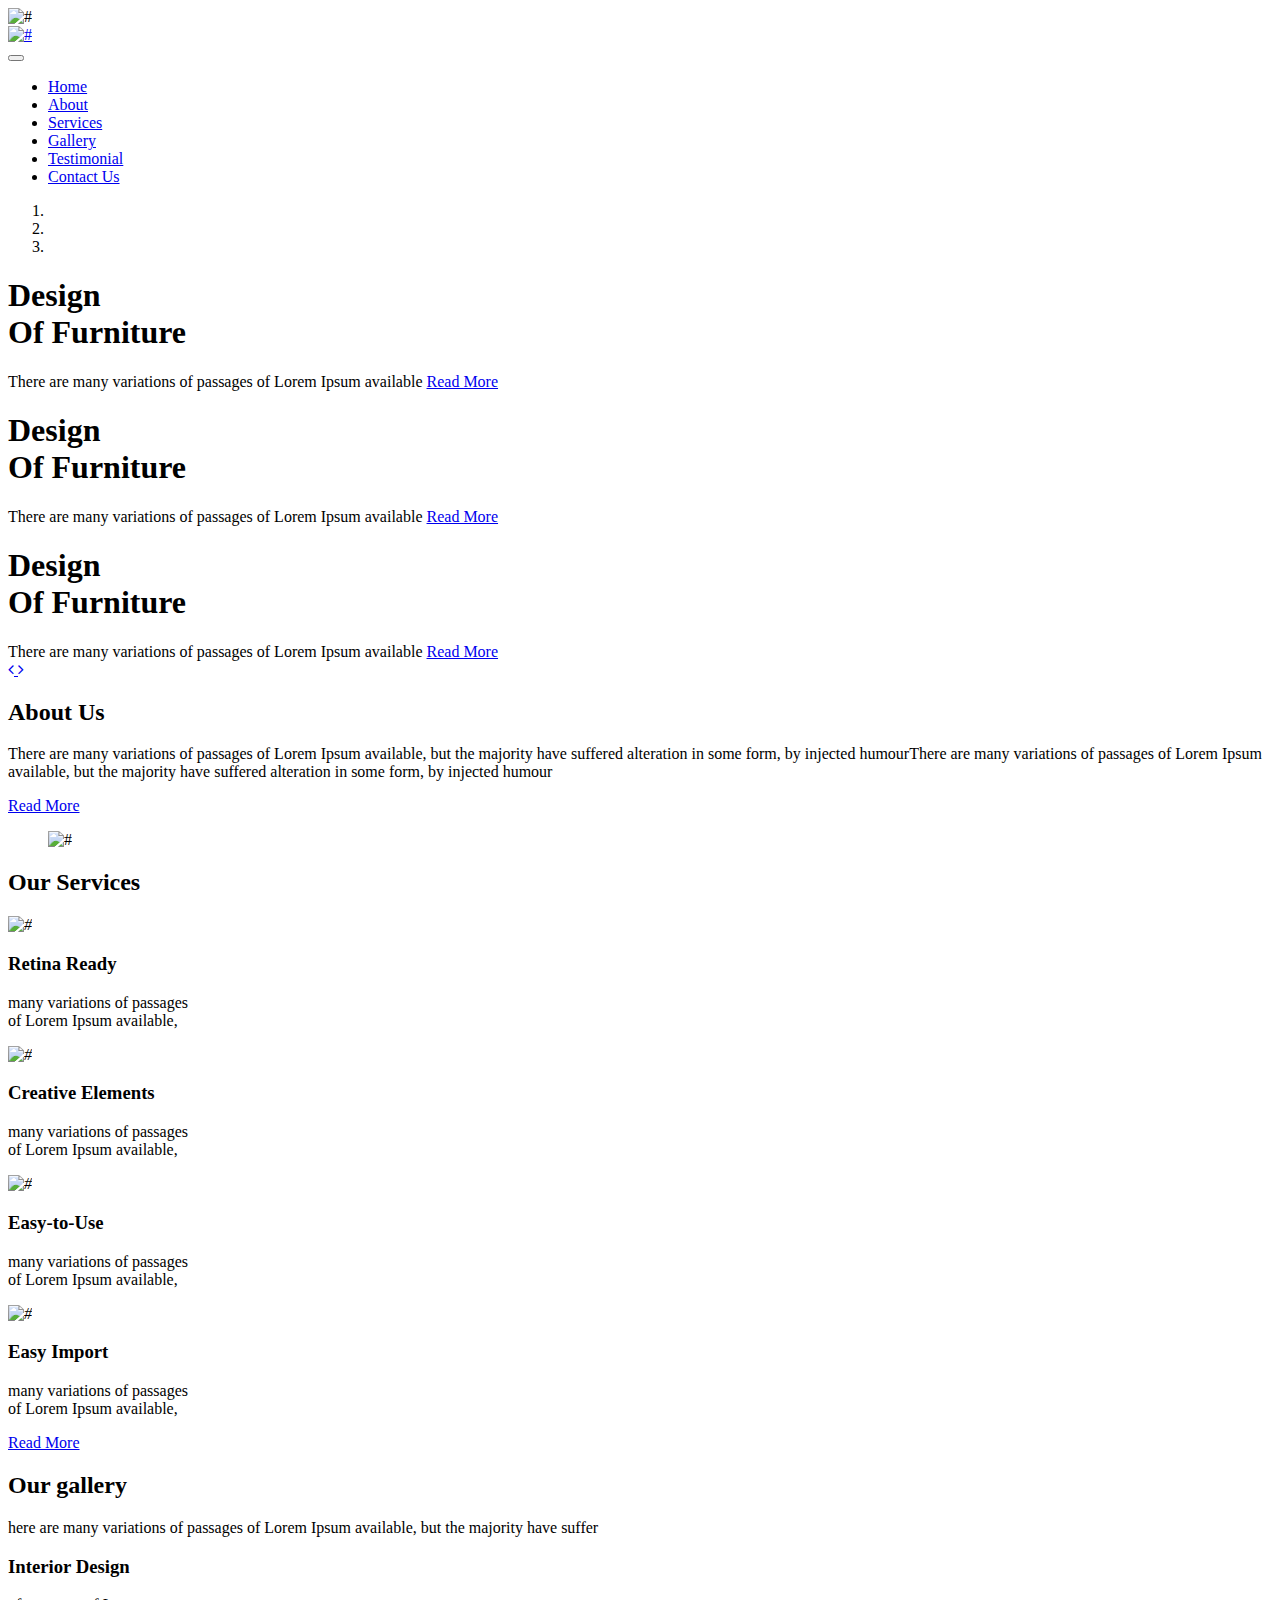
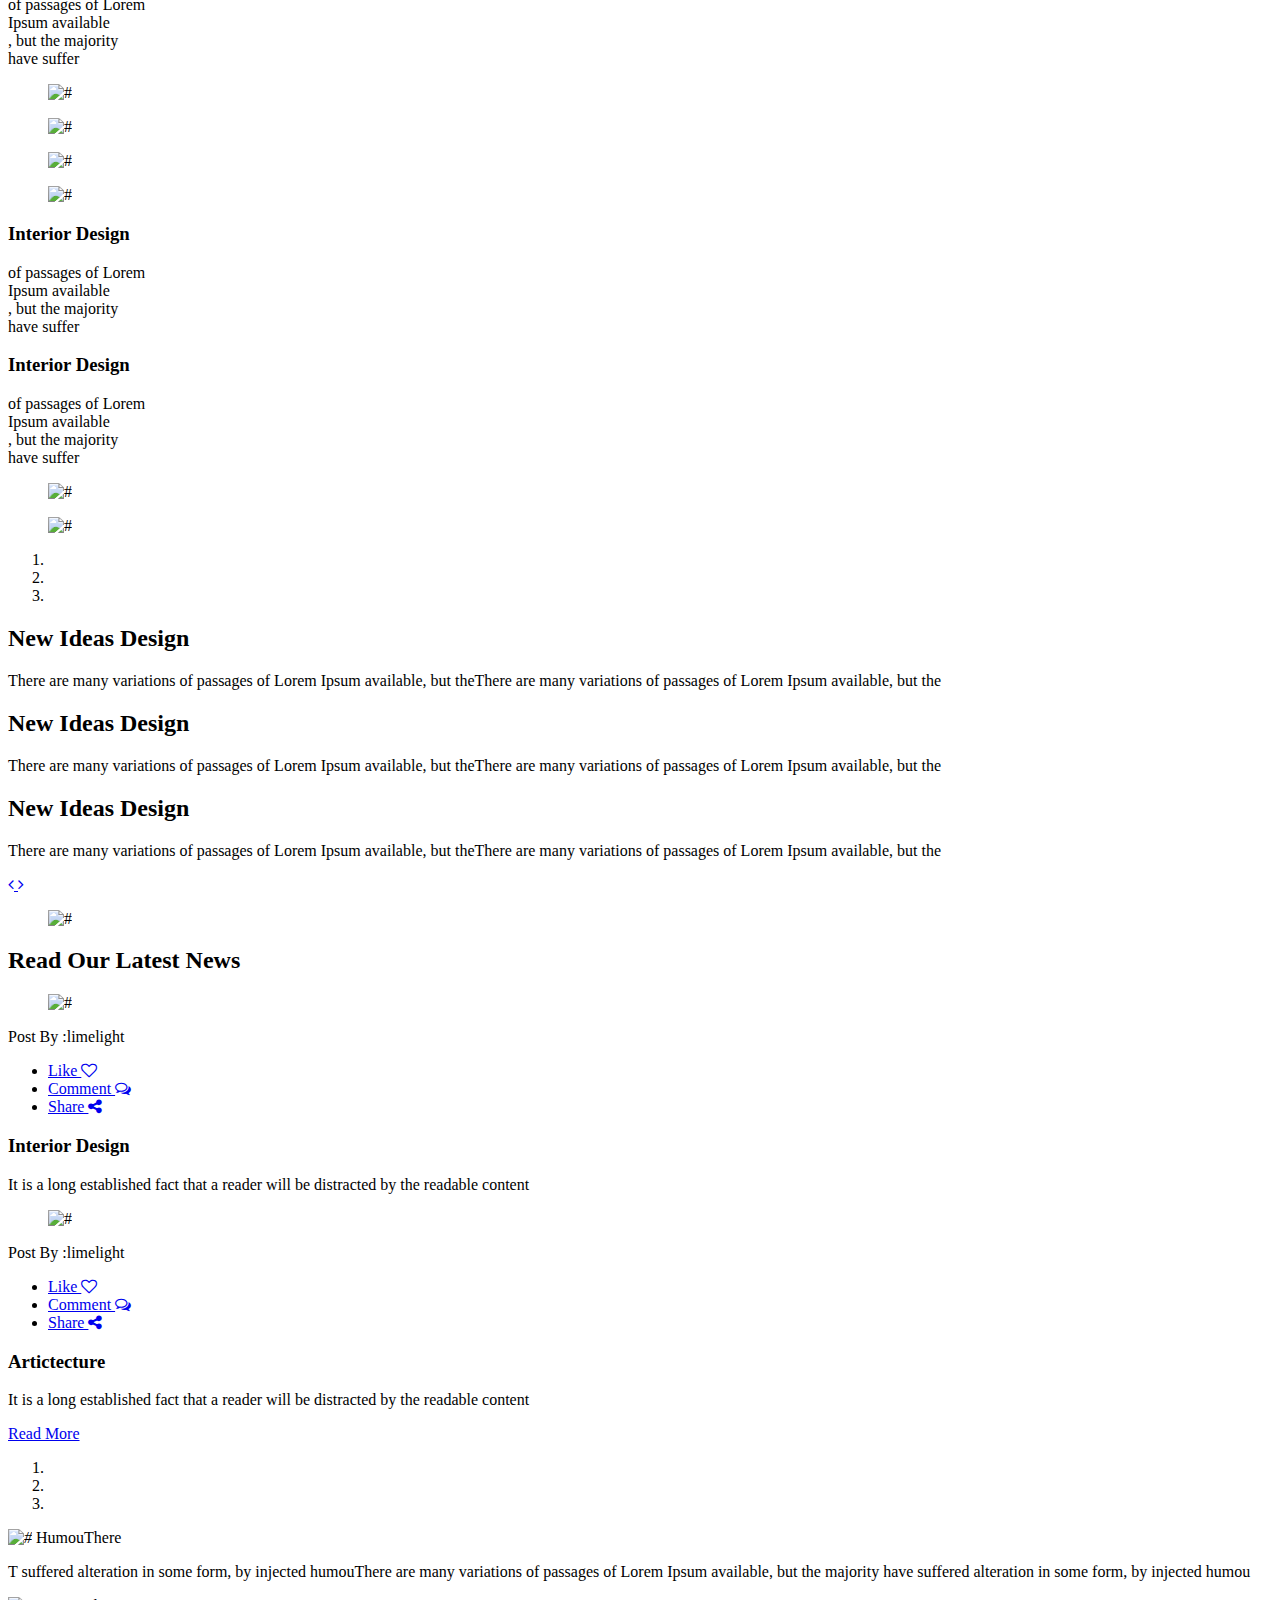
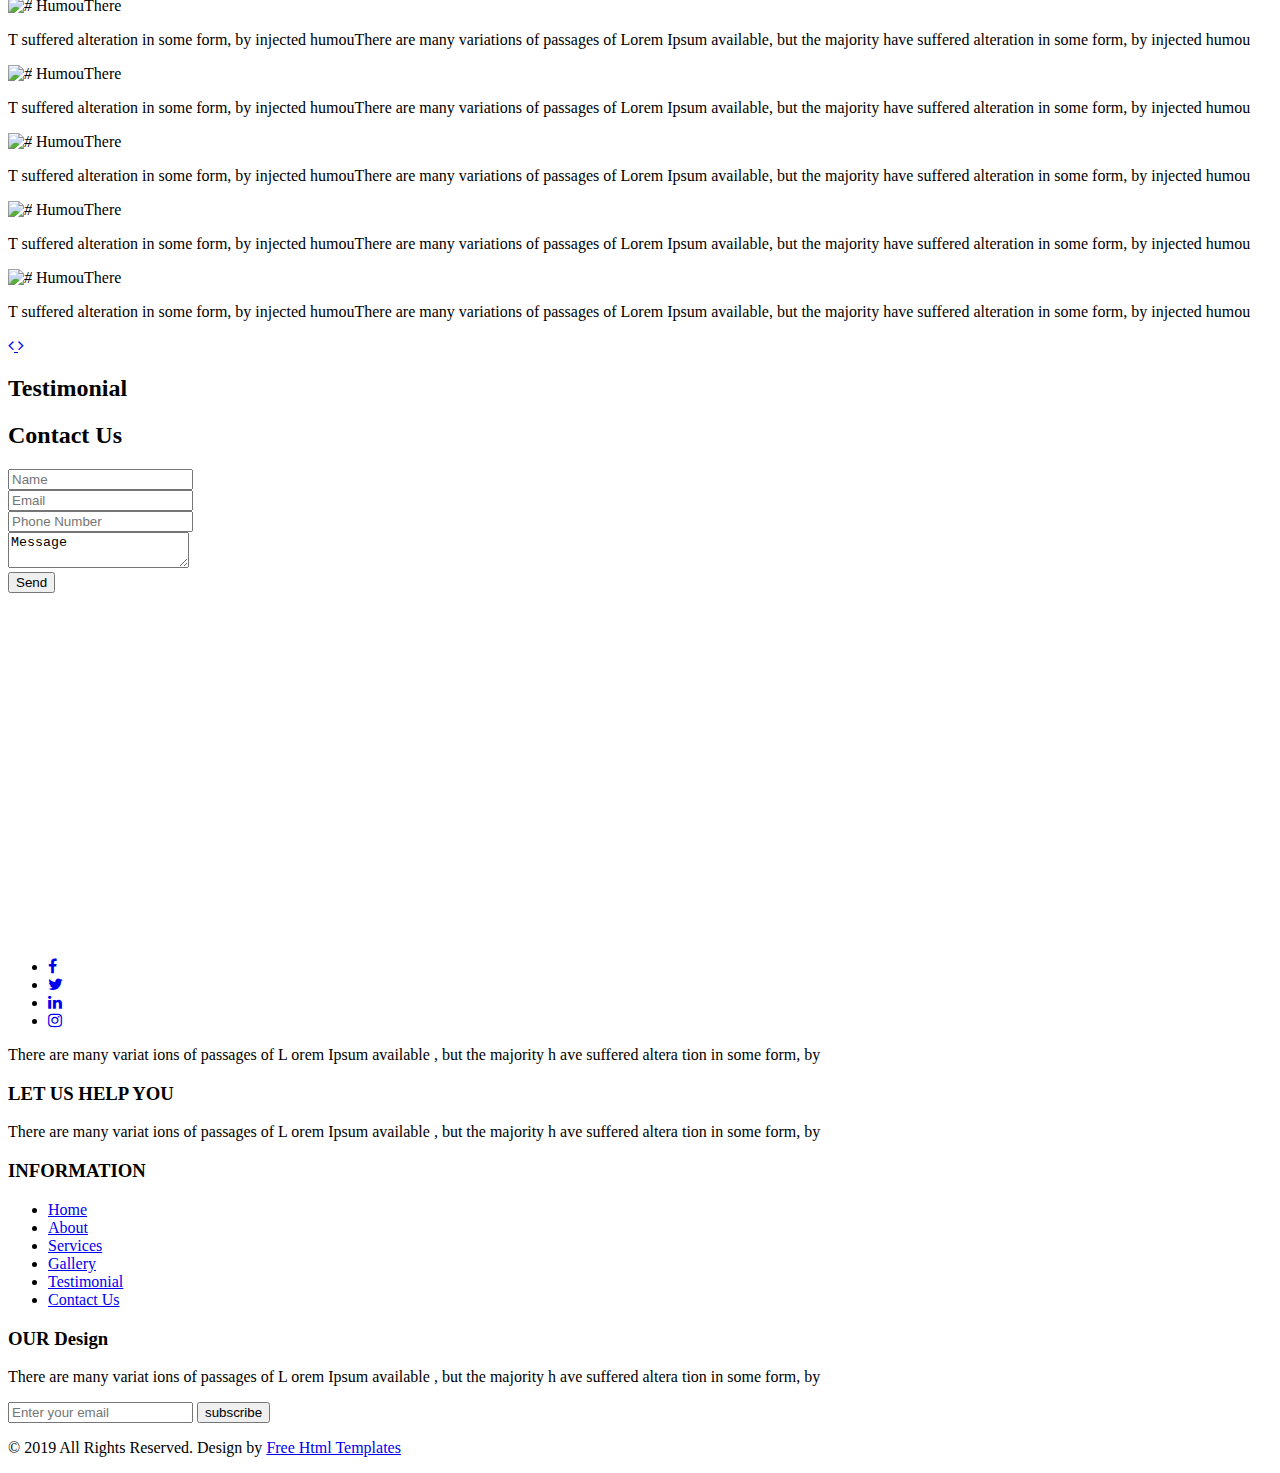
==== commit e55cd7f5: "Add files via upload" ====
--- a/index.html
+++ b/index.html
@@ -1,67 +1,659 @@
-<!doctype html>
-<html lang="en">
-    <head>
-        <meta charset="utf-8">
-        <meta http-equiv="X-UA-Compatible" content="IE=edge">
-        <meta name="viewport" content="initial-scale=1,user-scalable=no,maximum-scale=1,width=device-width">
-        <meta name="mobile-web-app-capable" content="yes">
-        <meta name="apple-mobile-web-app-capable" content="yes">
-        <link rel="stylesheet" href="./resources/ol.css">
-        <link rel="stylesheet" href="resources/fontawesome-all.min.css">
-        <link href="resources/ol-geocoder.min.css" rel="stylesheet">
-        <link rel="stylesheet" href="./resources/ol-layerswitcher.css">
-        <link rel="stylesheet" href="./resources/qgis2web.css">
-        <style>
-        html, body {
-            background-color: #ffffff;
-        }
-        .ol-control > * {
-            background-color: #f8f8f8!important;
-            color: #444444!important;
-            border-radius: 0px;
-        }
-        .ol-attribution a, .gcd-gl-input::placeholder, .search-layer-input-search::placeholder {
-            color: #444444!important;
-        }
-        .search-layer-input-search {
-            background-color: #f8f8f8!important;
-        }
-        .ol-control > *:focus, .ol-control >*:hover {
-            background-color: rgba(248, 248, 248, 0.7)!important;
-        } 
-        .ol-control {
-            background-color: rgba(255,255,255,.4) !important;
-            padding: 2px !important;
-        } 
-        </style>
-
-        <style>
-        html, body, #map {
-            width: 100%;
-            height: 100%;
-            padding: 0;
-            margin: 0;
-        }
-        </style>
-        <title></title>
-    </head>
-    <body>
-        <div id="map">
-            <div id="popup" class="ol-popup">
-                <a href="#" id="popup-closer" class="ol-popup-closer"></a>
-                <div id="popup-content"></div>
-            </div>
-        </div>
-        <script src="resources/qgis2web_expressions.js"></script>
-        <script src="resources/polyfills.js"></script>
-        <script src="./resources/functions.js"></script>
-        <script src="./resources/ol.js"></script>
-        <script src="./resources/ol-layerswitcher.js"></script>
-        <script src="resources/ol-geocoder.js"></script>
-        <script src="layers/LimEstatal_1.js"></script><script src="layers/LimMpal_2.js"></script><script src="layers/II_3.js"></script><script src="layers/I_4.js"></script><script src="layers/Jurisdicciones_5.js"></script><script src="layers/TotaldeCasosporMunicipio_6.js"></script><script src="layers/DefuncionesporMpio_7.js"></script><script src="layers/CasosProbablesporMunicipio_8.js"></script><script src="layers/CasosConfirmadosporMunicipio_9.js"></script><script src="layers/CasosConfirmados_10.js"></script>
-        <script src="styles/LimEstatal_1_style.js"></script><script src="styles/LimMpal_2_style.js"></script><script src="styles/II_3_style.js"></script><script src="styles/I_4_style.js"></script><script src="styles/Jurisdicciones_5_style.js"></script><script src="styles/TotaldeCasosporMunicipio_6_style.js"></script><script src="styles/DefuncionesporMpio_7_style.js"></script><script src="styles/CasosProbablesporMunicipio_8_style.js"></script><script src="styles/CasosConfirmadosporMunicipio_9_style.js"></script><script src="styles/CasosConfirmados_10_style.js"></script>
-        <script src="./layers/layers.js" type="text/javascript"></script> 
-        <script src="./resources/Autolinker.min.js"></script>
-        <script src="./resources/qgis2web.js"></script>
-    </body>
-</html>
+<!DOCTYPE html>
+<html lang="en">
+   <head>
+      <!-- basic -->
+      <meta charset="utf-8">
+      <meta http-equiv="X-UA-Compatible" content="IE=edge">
+      <!-- mobile metas -->
+      <meta name="viewport" content="width=device-width, initial-scale=1">
+      <meta name="viewport" content="initial-scale=1, maximum-scale=1">
+      <!-- site metas -->
+      <title>limelight</title>
+      <meta name="keywords" content="">
+      <meta name="description" content="">
+      <meta name="author" content="">
+      <!-- bootstrap css -->
+      <link rel="stylesheet" href="css/bootstrap.min.css">
+      <!-- style css -->
+      <link rel="stylesheet" href="css/style.css">
+      <!-- Responsive-->
+      <link rel="stylesheet" href="css/responsive.css">
+      <!-- fevicon -->
+      <link rel="icon" href="images/fevicon.png" type="image/gif" />
+      <!-- Scrollbar Custom CSS -->
+      <link rel="stylesheet" href="css/jquery.mCustomScrollbar.min.css">
+      <!-- Tweaks for older IEs-->
+      <link rel="stylesheet" href="https://netdna.bootstrapcdn.com/font-awesome/4.0.3/css/font-awesome.css">
+      <link rel="stylesheet" href="https://cdnjs.cloudflare.com/ajax/libs/fancybox/2.1.5/jquery.fancybox.min.css" media="screen">
+      <!--[if lt IE 9]>
+      <script src="https://oss.maxcdn.com/html5shiv/3.7.3/html5shiv.min.js"></script>
+      <script src="https://oss.maxcdn.com/respond/1.4.2/respond.min.js"></script><![endif]-->
+   </head>
+   <!-- body -->
+   <body class="main-layout">
+      <!-- loader  -->
+      <div class="loader_bg">
+         <div class="loader"><img src="images/loading.gif" alt="#"/></div>
+      </div>
+      <!-- end loader -->
+      <!-- header -->
+      <header>
+         <!-- header inner -->
+         <div class="header">
+            <div class="container">
+               <div class="row">
+                  <div class="col-md-12 col-sm-3 col logo_section">
+                     <div class="full">
+                        <div class="center-desk">
+                           <div class="logo">
+                              <a href="index.html"><img src="images/logo.png" alt="#" /></a>
+                           </div>
+                        </div>
+                     </div>
+                  </div>
+                  <div class="col-md-10 offset-md-1">
+                     <nav class="navigation navbar navbar-expand-md navbar-dark ">
+                        <button class="navbar-toggler" type="button" data-toggle="collapse" data-target="#navbarsExample04" aria-controls="navbarsExample04" aria-expanded="false" aria-label="Toggle navigation">
+                        <span class="navbar-toggler-icon"></span>
+                        </button>
+                        <div class="collapse navbar-collapse" id="navbarsExample04">
+                           <ul class="navbar-nav mr-auto">
+                              <li class="nav-item active">
+                                 <a class="nav-link" href="index.html">Home</a>
+                              </li>
+                              <li class="nav-item">
+                                 <a class="nav-link" href="about.html">About</a>
+                              </li>
+                              <li class="nav-item">
+                                 <a class="nav-link" href="service.html">Services</a>
+                              </li>
+                              <li class="nav-item">
+                                 <a class="nav-link" href="gallery.html">Gallery</a>
+                              </li>
+                              <li class="nav-item">
+                                 <a class="nav-link" href="testimonial.html"> Testimonial </a>
+                              </li>
+                              <li class="nav-item">
+                                 <a class="nav-link" href="contact.html">Contact Us</a>
+                              </li>
+                           </ul>
+                        </div>
+                     </nav>
+                  </div>
+               </div>
+            </div>
+         </div>
+      </header>
+      <!-- end header inner -->
+      <!-- end header -->
+      <!-- banner -->
+      <section class="banner_main">
+         <div id="myCarousel" class="carousel slide banner" data-ride="carousel">
+            <ol class="carousel-indicators">
+               <li data-target="#myCarousel" data-slide-to="0" class="active"></li>
+               <li data-target="#myCarousel" data-slide-to="1"></li>
+               <li data-target="#myCarousel" data-slide-to="2"></li>
+            </ol>
+            <div class="carousel-inner">
+               <div class="carousel-item active">
+                  <div class="container">
+                     <div class="carousel-caption relative">
+                        <div class="row">
+                           <div class="col-md-7 offset-md-5">
+                              <div class="text-bg">
+                                 <h1> Design <br>Of Furniture</h1>
+                                 <span>There are many variations of passages of Lorem Ipsum available</span>
+                                 <a class="read_more" href="Javascript:void(0)">Read More</a>
+                              </div>
+                           </div>
+                        </div>
+                     </div>
+                  </div>
+               </div>
+               <div class="carousel-item">
+                  <div class="container">
+                     <div class="carousel-caption relative">
+                        <div class="row">
+                           <div class="col-md-7 offset-md-5">
+                              <div class="text-bg">
+                                 <h1> Design <br>Of Furniture</h1>
+                                 <span>There are many variations of passages of Lorem Ipsum available</span>
+                                 <a class="read_more" href="Javascript:void(0)">Read More</a>
+                              </div>
+                           </div>
+                        </div>
+                     </div>
+                  </div>
+               </div>
+               <div class="carousel-item">
+                  <div class="container">
+                     <div class="carousel-caption relative">
+                        <div class="row">
+                           <div class="col-md-7 offset-md-5">
+                              <div class="text-bg">
+                                 <h1> Design <br>Of Furniture</h1>
+                                 <span>There are many variations of passages of Lorem Ipsum available</span>
+                                 <a class="read_more" href="Javascript:void(0)">Read More</a>
+                              </div>
+                           </div>
+                        </div>
+                     </div>
+                  </div>
+               </div>
+            </div>
+            <a class="carousel-control-prev" href="#myCarousel" role="button" data-slide="prev">
+            <i class="fa fa-angle-left" aria-hidden="true"></i>
+            <span class="sr-only">Previous</span>
+            </a>
+            <a class="carousel-control-next" href="#myCarousel" role="button" data-slide="next">
+            <i class="fa fa-angle-right" aria-hidden="true"></i>
+            <span class="sr-only">Next</span>
+            </a>
+         </div>
+      </section>
+      <!-- end banner -->
+      <!-- about -->
+      <div id="about" class="about">
+         <div class="container">
+            <div class="row">
+               <div class="col-md-5">
+                  <div class="titlepage">
+                     <h2>About <span class="green">Us</span></h2>
+                     <p>There are many variations of passages of Lorem Ipsum available, but the majority have suffered alteration in some form, by injected humourThere are many variations of passages of Lorem Ipsum available, but the majority have suffered alteration in some form, by injected humour</p>
+                     <a class="read_more" href="Javascript:void(0)"> Read More</a>
+                  </div>
+               </div>
+               <div class="col-md-7">
+                  <div class="about_img">
+                     <figure><img src="images/about.png" alt="#"/></figure>
+                  </div>
+               </div>
+            </div>
+         </div>
+      </div>
+      <!-- end about -->
+      <!--  service -->
+      <div id="service" class="service">
+         <div class="container">
+            <div class="row">
+               <div class="col-md-12">
+                  <div class="titlepage">
+                     <h2>Our <span class="green">Services</span></h2>
+                  </div>
+               </div>
+            </div>
+            <div class="row">
+               <div class="col-md-10 offset-md-1">
+                  <div class="row">
+                     <div class="col-md-4 col-sm-6">
+                        <div class="service_box">
+                           <i><img src="images/service1.png" alt="#"/></i>
+                           <h3>Retina Ready</h3>
+                           <p>many variations of passages <br>of Lorem Ipsum available,</p>
+                        </div>
+                     </div>
+                     <div class="col-md-4 offset-md-1 col-sm-6">
+                        <div class="service_box">
+                           <i><img src="images/service2.png" alt="#"/></i>
+                           <h3>Creative Elements</h3>
+                           <p>many variations of passages <br>of Lorem Ipsum available,</p>
+                        </div>
+                     </div>
+                     <div class="col-md-4 offset-md-3 col-sm-6 mar_top">
+                        <div class="service_box">
+                           <i><img src="images/service3.png" alt="#"/></i>
+                           <h3>Easy-to-Use</h3>
+                           <p>many variations of passages <br>of Lorem Ipsum available,</p>
+                        </div>
+                     </div>
+                     <div class="col-md-4 offset-md-1 col-sm-6 mar_top">
+                        <div class="service_box">
+                           <i><img src="images/service4.png" alt="#"/></i>
+                           <h3>Easy Import</h3>
+                           <p>many variations of passages <br>of Lorem Ipsum available,</p>
+                        </div>
+                     </div>
+                     <div class="col-md-12">
+                        <a class="read_more" href="Javascript:void(0)"> Read More</a>
+                     </div>
+                  </div>
+               </div>
+            </div>
+         </div>
+      </div>
+      <!-- end service -->
+      <!-- gallery -->
+      <div id="gallery"  class="gallery">
+         <div class="container">
+            <div class="row">
+               <div class="col-md-12">
+                  <div class="titlepage">
+                     <h2>Our <span class="green">gallery</span></h2>
+                     <p>here are many variations of passages of Lorem Ipsum available, but the majority have suffer</p>
+                  </div>
+               </div>
+            </div>
+            <div class="row">
+               <div class="col-md-4 col-sm-6">
+                  <div class="gallery_text">
+                     <div class="galleryh3">
+                        <h3>Interior Design</h3>
+                        <p>of passages of Lorem <br>
+                           Ipsum available <br>
+                           , but the majority <br>
+                           have suffer
+                        </p>
+                     </div>
+                  </div>
+               </div>
+               <div class="col-md-4 col-sm-6">
+                  <div class="gallery_img">
+                     <figure><img src="images/gallery1.jpg" alt="#"/></figure>
+                  </div>
+               </div>
+               <div class="col-md-4 col-sm-6">
+                  <div class="gallery_img">
+                     <figure><img src="images/gallery2.jpg" alt="#"/></figure>
+                  </div>
+               </div>
+               <div class="col-md-4 col-sm-6">
+                  <div class="gallery_img">
+                     <figure><img src="images/gallery3.jpg" alt="#"/></figure>
+                  </div>
+               </div>
+               <div class="col-md-4 col-sm-6">
+                  <div class="gallery_img">
+                     <figure><img src="images/gallery4.jpg" alt="#"/></figure>
+                  </div>
+               </div>
+               <div class="col-md-4 col-sm-6">
+                  <div class="gallery_text">
+                     <div class="galleryh3">
+                        <h3>Interior Design</h3>
+                        <p>of passages of Lorem <br>
+                           Ipsum available <br>
+                           , but the majority <br>
+                           have suffer
+                        </p>
+                     </div>
+                  </div>
+               </div>
+               <div class="col-md-4 col-sm-6">
+                  <div class="gallery_text">
+                     <div class="galleryh3">
+                        <h3>Interior Design</h3>
+                        <p>of passages of Lorem <br>
+                           Ipsum available <br>
+                           , but the majority <br>
+                           have suffer
+                        </p>
+                     </div>
+                  </div>
+               </div>
+               <div class="col-md-4 col-sm-6">
+                  <div class="gallery_img">
+                     <figure><img src="images/gallery5.jpg" alt="#"/></figure>
+                  </div>
+               </div>
+               <div class="col-md-4 col-sm-6">
+                  <div class="gallery_img">
+                     <figure><img src="images/gallery6.jpg" alt="#"/></figure>
+                  </div>
+               </div>
+            </div>
+         </div>
+      </div>
+      <!-- end gallery -->
+      <!-- design -->
+      <div class="design">
+         <div class="container-fluid">
+            <div class="row d_flex">
+               <div class="col-md-5">
+                  <div id="design" class="carousel slide banner_design" data-ride="carousel">
+                     <ol class="carousel-indicators">
+                        <li data-target="#design" data-slide-to="0" class="active"></li>
+                        <li data-target="#design" data-slide-to="1"></li>
+                        <li data-target="#design" data-slide-to="2"></li>
+                     </ol>
+                     <div class="carousel-inner">
+                        <div class="carousel-item active">
+                           <div class="container">
+                              <div class="carousel-caption relative">
+                                 <div class="row">
+                                    <div class="col-md-12">
+                                       <div class="text_de">
+                                          <div class="titlepage">
+                                             <h2>New Ideas <span class="green">Design</span></h2>
+                                          </div>
+                                          <p>There are many variations of passages of Lorem Ipsum available, but theThere are many variations of passages of Lorem Ipsum available, but the</p>
+                                       </div>
+                                    </div>
+                                 </div>
+                              </div>
+                           </div>
+                        </div>
+                        <div class="carousel-item">
+                           <div class="container">
+                              <div class="carousel-caption relative">
+                                 <div class="row">
+                                    <div class="col-md-12">
+                                       <div class="text_de">
+                                          <div class="titlepage">
+                                             <h2>New Ideas <span class="green">Design</span></h2>
+                                          </div>
+                                          <p>There are many variations of passages of Lorem Ipsum available, but theThere are many variations of passages of Lorem Ipsum available, but the</p>
+                                       </div>
+                                    </div>
+                                 </div>
+                              </div>
+                           </div>
+                        </div>
+                        <div class="carousel-item">
+                           <div class="container">
+                              <div class="carousel-caption relative">
+                                 <div class="row">
+                                    <div class="col-md-12">
+                                       <div class="text_de">
+                                          <div class="titlepage">
+                                             <h2>New Ideas <span class="green">Design</span></h2>
+                                          </div>
+                                          <p>There are many variations of passages of Lorem Ipsum available, but theThere are many variations of passages of Lorem Ipsum available, but the</p>
+                                       </div>
+                                    </div>
+                                 </div>
+                              </div>
+                           </div>
+                        </div>
+                     </div>
+                     <a class="carousel-control-prev" href="#design" role="button" data-slide="prev">
+                     <i class="fa fa-angle-left" aria-hidden="true"></i>
+                     <span class="sr-only">Previous</span>
+                     </a>
+                     <a class="carousel-control-next" href="#design" role="button" data-slide="next">
+                     <i class="fa fa-angle-right" aria-hidden="true"></i>
+                     <span class="sr-only">Next</span>
+                     </a>
+                  </div>
+               </div>
+               <div class="col-md-7 pad_roght0">
+                  <div class="design_img">
+                     <figure><img src="images/desi.jpg" alt="#"/></figure>
+                  </div>
+               </div>
+            </div>
+         </div>
+      </div>
+      <!-- end design -->
+      <!-- latest news -->
+      <div  class="latest_news">
+         <div class="container">
+            <div class="row">
+               <div class="col-md-12">
+                  <div class="titlepage">
+                     <h2>Read Our <span class="green">Latest News</span></h2>
+                  </div>
+               </div>
+            </div>
+            <div class="row">
+               <div class="col-md-4 offset-md-2">
+                  <div id="new" class="news_box">
+                     <div class="news_img">
+                        <figure><img src="images/blog1.jpg" alt="#"/></figure>
+                     </div>
+                     <div class="news_room">
+                        <span>Post By :limelight</span>
+                        <ul>
+                           <li><a href="Javascript:void(0)">Like <i class="fa fa-heart-o" aria-hidden="true"></i></a></li>
+                           <li><a href="Javascript:void(0)">Comment <i class="fa fa-comments-o" aria-hidden="true"></i></a></li>
+                           <li><a href="Javascript:void(0)">Share <i class="fa fa-share-alt" aria-hidden="true"></i></a></li>
+                        </ul>
+                        <h3>Interior Design</h3>
+                        <p>It is a long established fact that a reader will be distracted by the readable content  </p>
+                     </div>
+                  </div>
+               </div>
+               <div class="col-md-4 ">
+                  <div id="new" class="news_box">
+                     <div class="news_img mr_le">
+                        <figure><img src="images/blog1.jpg" alt="#"/></figure>
+                     </div>
+                     <div class="news_room">
+                        <span>Post By :limelight</span>
+                        <ul>
+                           <li><a href="Javascript:void(0)">Like <i class="fa fa-heart-o" aria-hidden="true"></i></a></li>
+                           <li><a href="Javascript:void(0)">Comment <i class="fa fa-comments-o" aria-hidden="true"></i></a></li>
+                           <li><a href="Javascript:void(0)">Share <i class="fa fa-share-alt" aria-hidden="true"></i></a></li>
+                        </ul>
+                        <h3>Artictecture</h3>
+                        <p>It is a long established fact that a reader will be distracted by the readable content  </p>
+                     </div>
+                  </div>
+               </div>
+               <div class="col-md-12">
+                  <a class="read_more" href="Javascript:void(0)"> Read More</a>
+               </div>
+            </div>
+         </div>
+      </div>
+      <!-- end latest news -->
+      <!-- testimonial -->
+      <div id="testimonial" class="Testimonial">
+         <div class="container-fluid">
+            <div class="row d_flex">
+               <div class="col-md-8 pad_left0">
+                  <div id="testimon" class="carousel slide banner_testimonial" data-ride="carousel">
+                     <ol class="carousel-indicators">
+                        <li data-target="#testimon" data-slide-to="0" class="active"></li>
+                        <li data-target="#testimon" data-slide-to="1"></li>
+                        <li data-target="#testimon" data-slide-to="2"></li>
+                     </ol>
+                     <div class="carousel-inner">
+                        <div class="carousel-item active">
+                           <div class="container">
+                              <div class="carousel-caption relative">
+                                 <div class="row">
+                                    <div class="col-md-6">
+                                       <div class="text_humai">
+                                          <i><img src="images/tett1.png" alt="#"/></i>
+                                          <span>HumouThere</span>
+                                          <p>T suffered alteration in some form, by injected humouThere are many variations of passages of Lorem Ipsum available, but the majority have suffered alteration in some form, by injected humou</p>
+                                       </div>
+                                    </div>
+                                    <div class="col-md-6">
+                                       <div class="text_humai">
+                                          <i><img src="images/tett2.png" alt="#"/></i>
+                                          <span>HumouThere</span>
+                                          <p>T suffered alteration in some form, by injected humouThere are many variations of passages of Lorem Ipsum available, but the majority have suffered alteration in some form, by injected humou</p>
+                                       </div>
+                                    </div>
+                                 </div>
+                              </div>
+                           </div>
+                        </div>
+                        <div class="carousel-item">
+                           <div class="container">
+                              <div class="carousel-caption relative">
+                                 <div class="row">
+                                    <div class="col-md-6">
+                                       <div class="text_humai">
+                                          <i><img src="images/tett1.png" alt="#"/></i>
+                                          <span>HumouThere</span>
+                                          <p>T suffered alteration in some form, by injected humouThere are many variations of passages of Lorem Ipsum available, but the majority have suffered alteration in some form, by injected humou</p>
+                                       </div>
+                                    </div>
+                                    <div class="col-md-6">
+                                       <div class="text_humai">
+                                          <i><img src="images/tett2.png" alt="#"/></i>
+                                          <span>HumouThere</span>
+                                          <p>T suffered alteration in some form, by injected humouThere are many variations of passages of Lorem Ipsum available, but the majority have suffered alteration in some form, by injected humou</p>
+                                       </div>
+                                    </div>
+                                 </div>
+                              </div>
+                           </div>
+                        </div>
+                        <div class="carousel-item">
+                           <div class="container">
+                              <div class="carousel-caption relative">
+                                 <div class="row">
+                                    <div class="col-md-6">
+                                       <div class="text_humai">
+                                          <i><img src="images/tett1.png" alt="#"/></i>
+                                          <span>HumouThere</span>
+                                          <p>T suffered alteration in some form, by injected humouThere are many variations of passages of Lorem Ipsum available, but the majority have suffered alteration in some form, by injected humou</p>
+                                       </div>
+                                    </div>
+                                    <div class="col-md-6">
+                                       <div class="text_humai">
+                                          <i><img src="images/tett2.png" alt="#"/></i>
+                                          <span>HumouThere</span>
+                                          <p>T suffered alteration in some form, by injected humouThere are many variations of passages of Lorem Ipsum available, but the majority have suffered alteration in some form, by injected humou</p>
+                                       </div>
+                                    </div>
+                                 </div>
+                              </div>
+                           </div>
+                        </div>
+                     </div>
+                     <a class="carousel-control-prev" href="#testimon" role="button" data-slide="prev">
+                     <i class="fa fa-angle-left" aria-hidden="true"></i>
+                     <span class="sr-only">Previous</span>
+                     </a>
+                     <a class="carousel-control-next" href="#testimon" role="button" data-slide="next">
+                     <i class="fa fa-angle-right" aria-hidden="true"></i>
+                     <span class="sr-only">Next</span>
+                     </a>
+                  </div>
+               </div>
+               <div class="col-md-4 ">
+                  <div class="titlepage">
+                     <h2>Testimonial</h2>
+                  </div>
+               </div>
+            </div>
+         </div>
+      </div>
+      <!-- end design -->
+      <!--  contact -->
+      <div id="contact" class="contact">
+         <div class="container">
+            <div class="row">
+               <div class="col-md-12">
+                  <div class="titlepage">
+                     <h2>Contact Us</h2>
+                  </div>
+               </div>
+            </div>
+            <div class="row">
+               <div class="col-md-6">
+                  <form id="request" class="main_form">
+                     <div class="row">
+                        <div class="col-md-12 ">
+                           <input class="contactus" placeholder="Name" type="type" name="Name"> 
+                        </div>
+                        <div class="col-md-12">
+                           <input class="contactus" placeholder="Email" type="type" name="Email"> 
+                        </div>
+                        <div class="col-md-12">
+                           <input class="contactus" placeholder="Phone Number" type="type" name="Phone Number">                          
+                        </div>
+                        <div class="col-md-12">
+                           <textarea class="textarea" placeholder="Message" type="type" Message="Name">Message</textarea>
+                        </div>
+                        <div class="col-md-12">
+                           <button class="send_btn">Send</button>
+                        </div>
+                     </div>
+                  </form>
+               </div>
+               <div class="col-md-6">
+                  <div class="map_main">
+                     <div class="map-responsive">
+                        <iframe src="https://www.google.com/maps/embed/v1/place?key=AIzaSyA0s1a7phLN0iaD6-UE7m4qP-z21pH0eSc&amp;q=Eiffel+Tower+Paris+France" width="600" height="345" frameborder="0" style="border:0; width: 100%;" allowfullscreen=""></iframe>
+                     </div>
+                  </div>
+               </div>
+            </div>
+         </div>
+      </div>
+      <!-- end contact -->
+      <!--  footer -->
+      <footer>
+         <div class="footer">
+            <div class="container">
+               <div class="row">
+                  <div class=" col-md-3 col-sm-6">
+                     <ul class="social_icon">
+                        <li><a href="#"><i class="fa fa-facebook" aria-hidden="true"></i></a></li>
+                        <li><a href="#"><i class="fa fa-twitter" aria-hidden="true"></i></a></li>
+                        <li><a href="#"><i class="fa fa-linkedin" aria-hidden="true"></i></a></li>
+                        <li><a href="#"><i class="fa fa-instagram" aria-hidden="true"></i></a></li>
+                     </ul>
+                     <p class="variat pad_roght2">There are many variat
+                        ions of passages of L
+                        orem Ipsum available
+                        , but the majority h
+                        ave suffered altera
+                        tion in some form, by 
+                     </p>
+                  </div>
+                  <div class=" col-md-3 col-sm-6">
+                     <h3>LET US HELP YOU </h3>
+                     <p  class="variat pad_roght2">There are many variat
+                        ions of passages of L
+                        orem Ipsum available
+                        , but the majority h
+                        ave suffered altera
+                        tion in some form, by 
+                     </p>
+                  </div>
+                  <div class="col-md-3 col-sm-6">
+                     <h3>INFORMATION</h3>
+                     <ul class="link_menu">
+                        <li><a href="index.html">Home</a></li>
+                        <li><a href="about.html"> About</a></li>
+                        <li><a href="service.html">Services</a></li>
+                        <li><a href="gallery.html">Gallery</a></li>
+                        <li><a href="testimonial.html">Testimonial</a></li>
+                        <li><a href="contact.html">Contact Us</a></li>
+                     </ul>
+                  </div>
+                  <div class="col-md-3 col-sm-6">
+                     <h3>OUR Design</h3>
+                     <p  class="variat">There are many variat
+                        ions of passages of L
+                        orem Ipsum available
+                        , but the majority h
+                        ave suffered altera
+                        tion in some form, by 
+                     </p>
+                  </div>
+                  <div class="col-md-6 offset-md-6">
+                     <form id="hkh" class="bottom_form">
+                        <input class="enter" placeholder="Enter your email" type="text" name="Enter your email">
+                        <button class="sub_btn">subscribe</button>
+                     </form>
+                  </div>
+               </div>
+            </div>
+            <div class="copyright">
+               <div class="container">
+                  <div class="row">
+                     <div class="col-md-10 offset-md-1">
+                        <p>© 2019 All Rights Reserved. Design by <a href="https://html.design/"> Free Html Templates</a></p>
+                     </div>
+                  </div>
+               </div>
+            </div>
+         </div>
+      </footer>
+      <!-- end footer -->
+      <!-- Javascript files-->
+      <script src="js/jquery.min.js"></script>
+      <script src="js/bootstrap.bundle.min.js"></script>
+      <script src="js/jquery-3.0.0.min.js"></script>
+      <!-- sidebar -->
+      <script src="js/jquery.mCustomScrollbar.concat.min.js"></script>
+      <script src="js/custom.js"></script>
+   </body>
+</html>